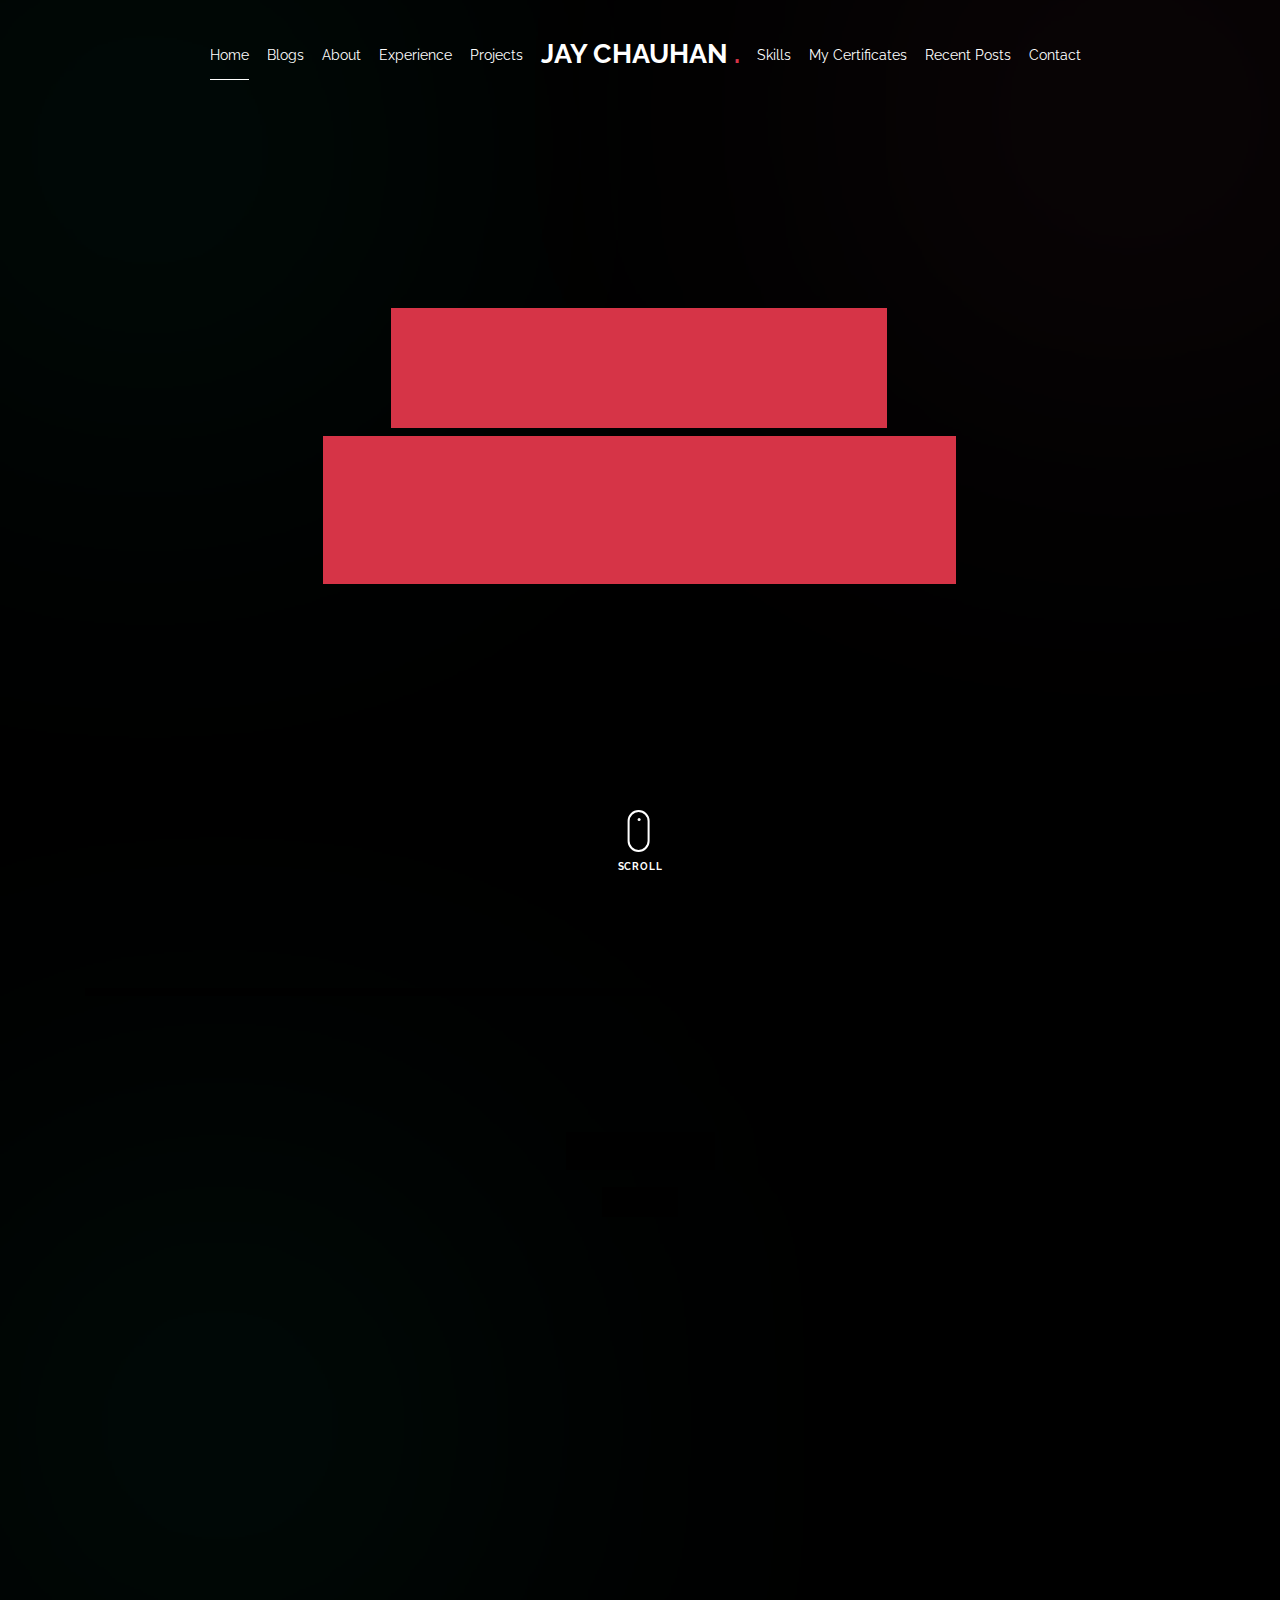
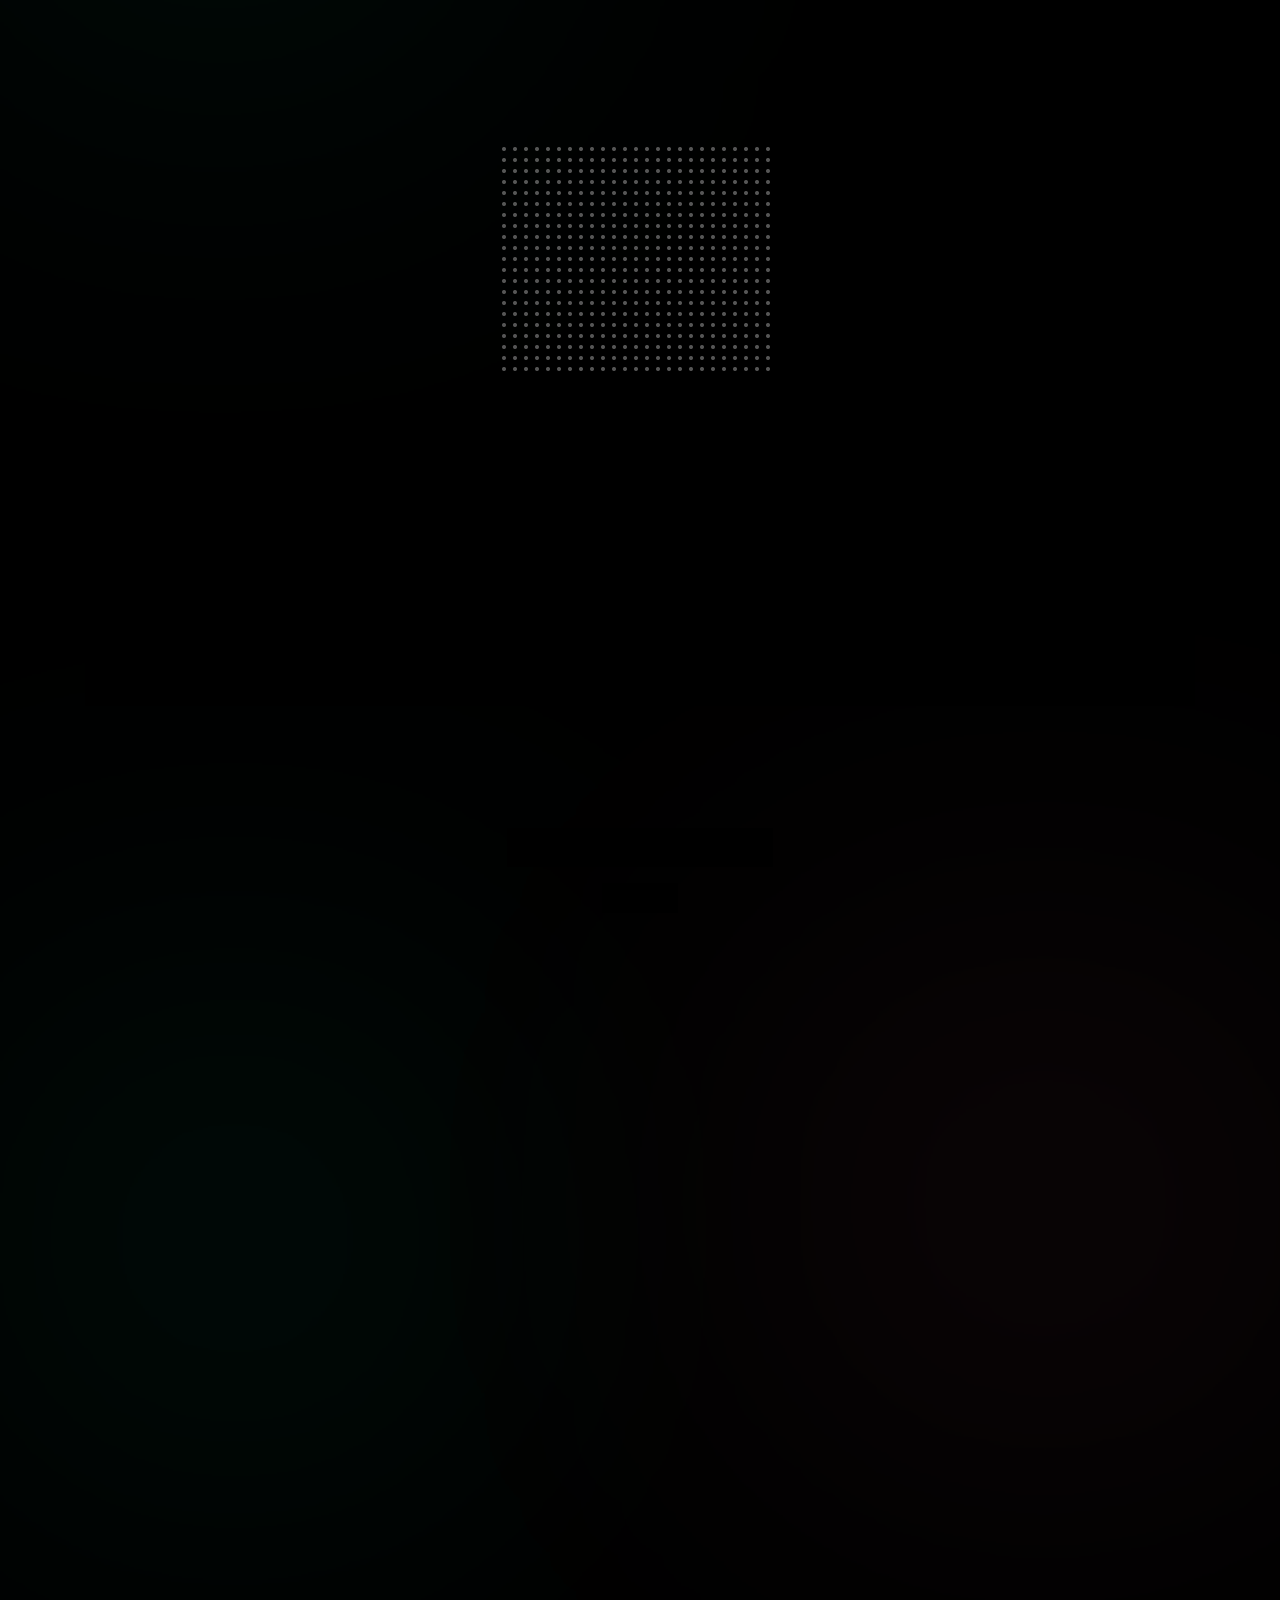
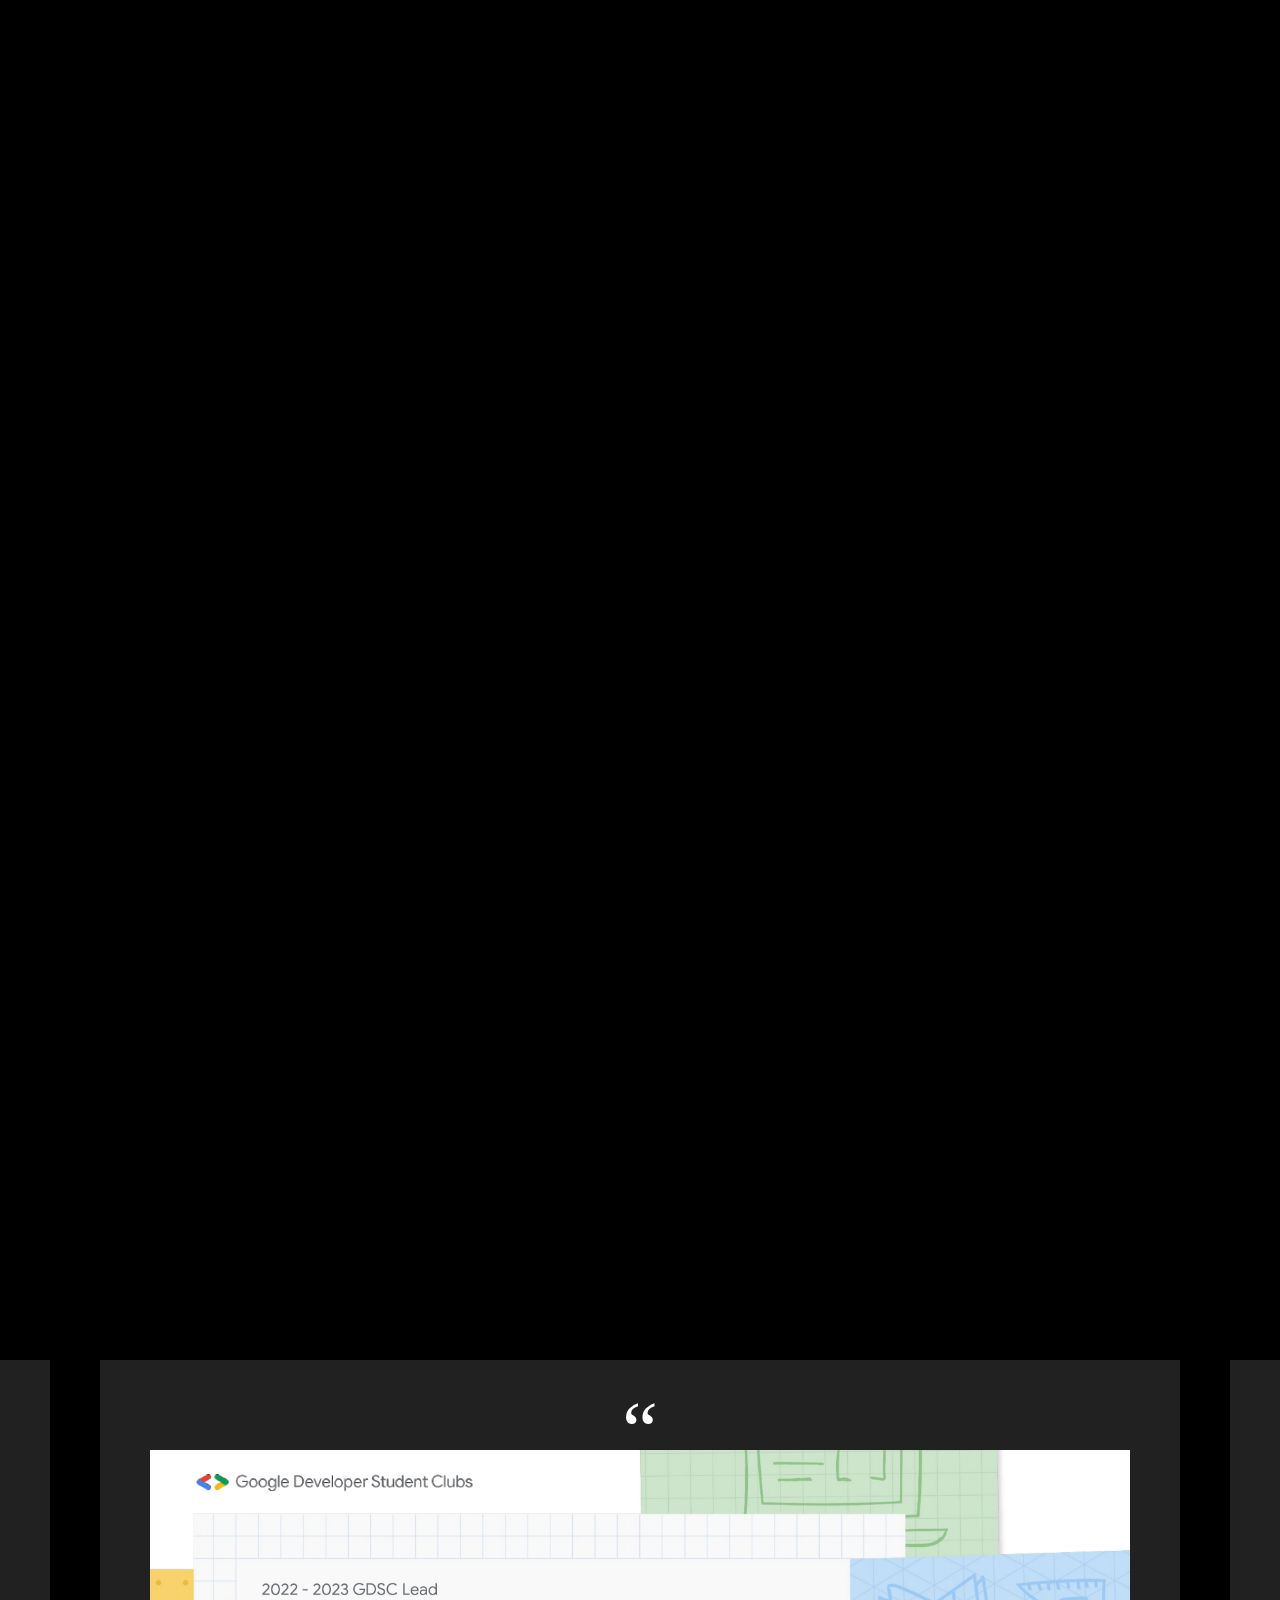
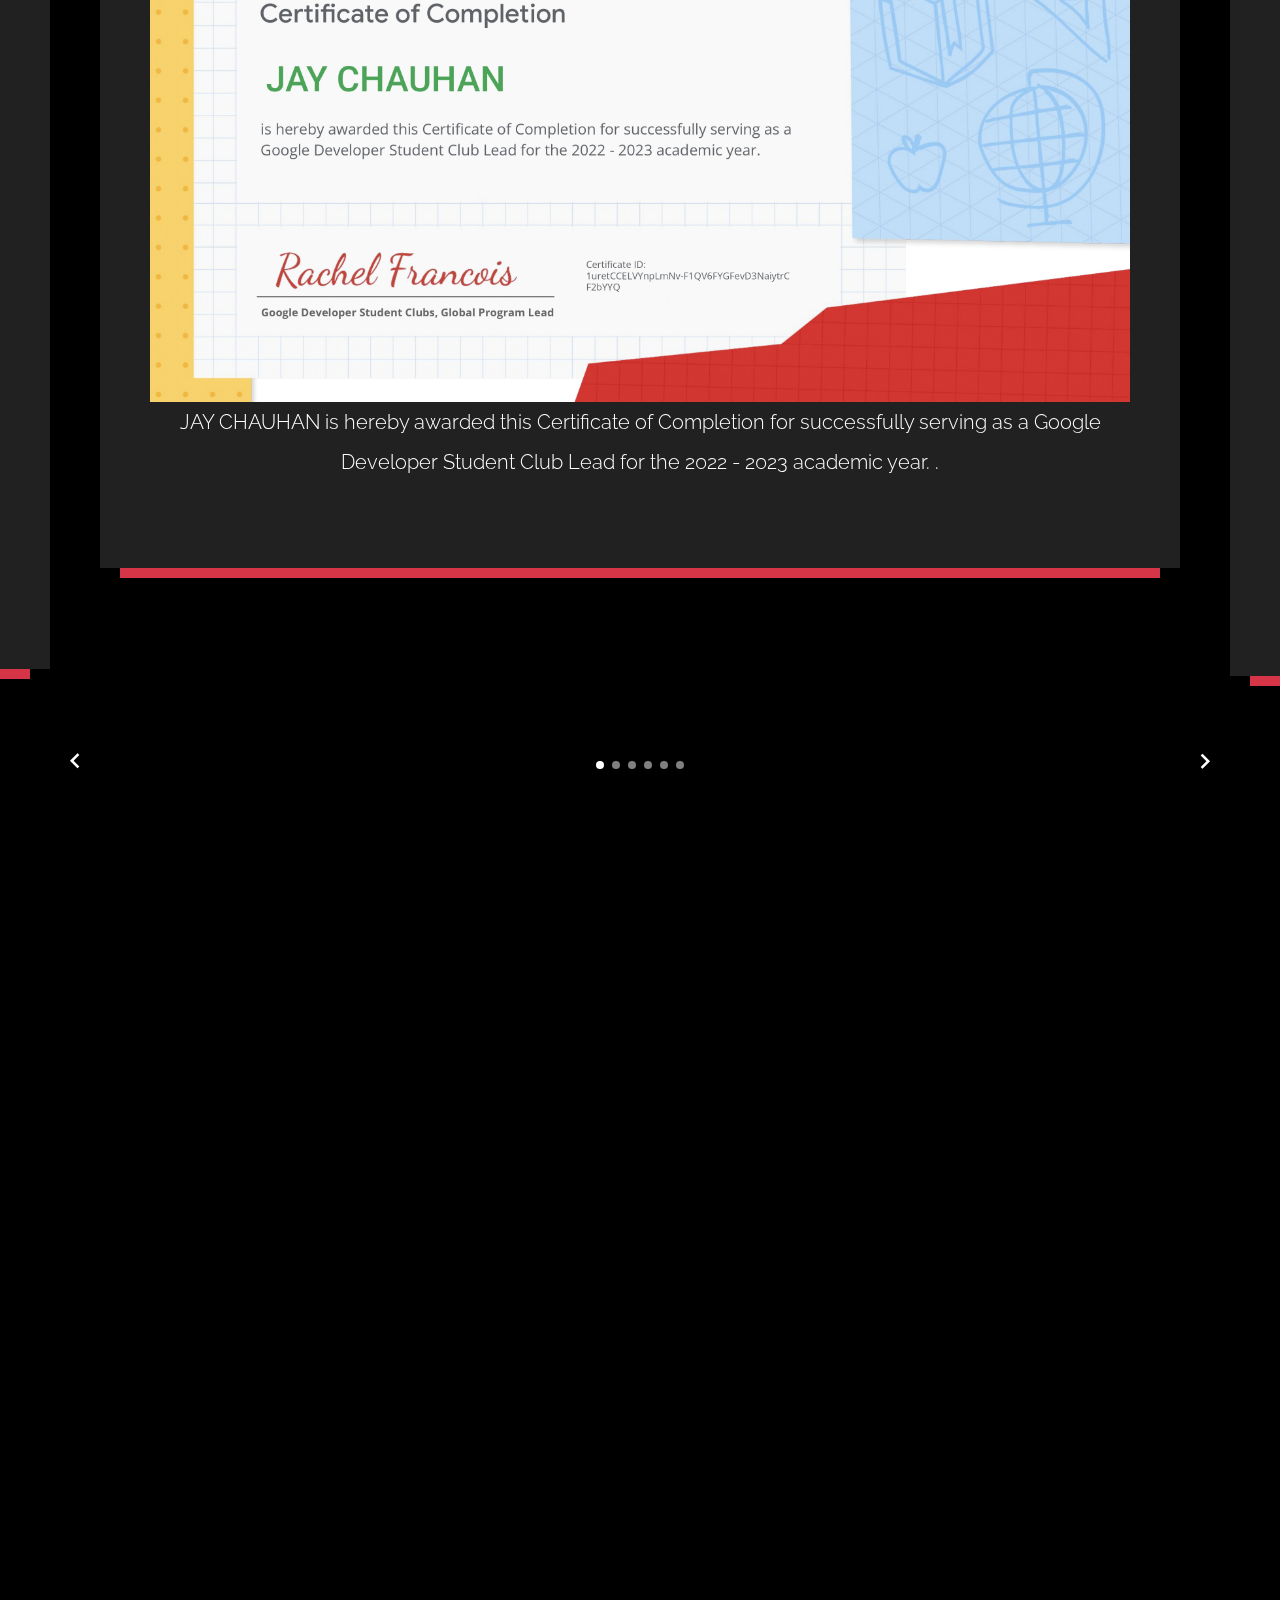
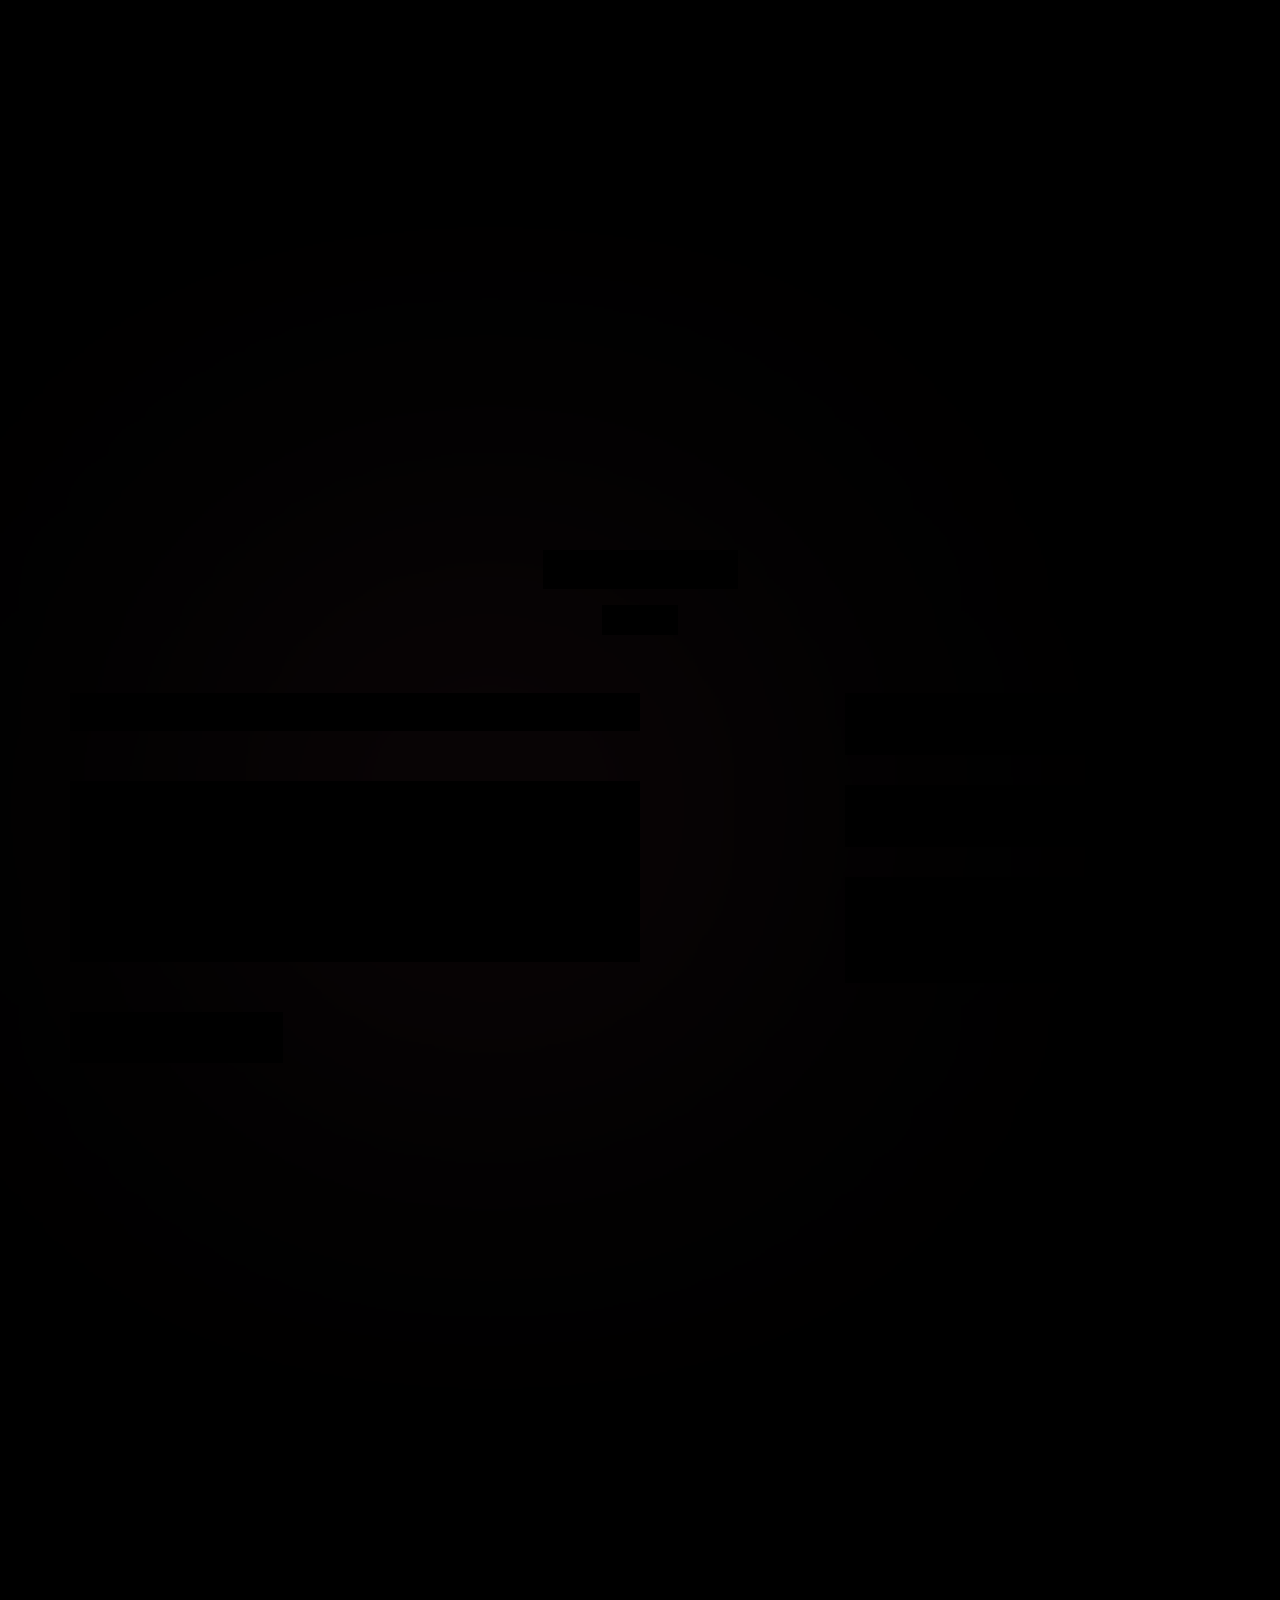
==== index.html @ e5b418c2 "keywords Changes" ====
<!doctype html>
<html lang="en">

<head>
  <title> JAY &mdash; A Software Developer </title>
  <meta charset="utf-8">
  <meta name="viewport" content="width=device-width, initial-scale=1">
  <meta name="viewport" content="width=device-width, initial-scale=1, shrink-to-fit=no">

  <meta name="description"
    content="As a Software Engineer and Mobile Application Developer with a solid grounding in Computer Science and Engineering from Gujarat Technological University (GTU), I excel in crafting high-performance apps using Flutter, Node.js and Firebase. My expertise also encompasses Java & C and cloud services like Azure and Google Cloud Platform (GCP), allowing me to deliver scalable and secure solutions. Driven by a passion for innovation, I am committed to developing user-centric mobile applications that address real-world challenges. I thrive in the ever-evolving tech landscape, continuously enhancing my skills to deliver impactful results.">
  <meta name="keywords"
    content="Jay chauhan a CSE student , Softeware developer, Jay Chauhan , Computer Science , Video Editor , Google Developer student club Lead , flutter Develpoer ,3rd Year student,  Jay Chauhan GDSC Lead, Jay Chauhan Microsoft Learn Student Ambassador, Jay Chauhan Microsoft Engage Intern 2022, Jay Chauhan Microsoft Future Ready Talent, Jay Chauhan Google DSC WoW Gujarat Organizer, Jay Chauhan Freelancer, Jay Chauhan Graphic Designer, Jay Chauhan Video Editor, Jay Chauhan Software Developer, Jay Chauhan Flutter Developer, Jay Chauhan Firebase Developer, Jay Chauhan Django Developer, Jay Chauhan OpenCV Developer, Jay Chauhan Face Recognition Developer, Jay Chauhan Smart Attendence System Developer, Jay Chauhan Instagram Clone Developer, Jay Chauhan Ceremo Event Management Developer, Jay Chauhan Weather App Developer, Jay Chauhan Social Media Scheduler Developer">
  <meta name="author" content="Jay Chauhan ">

  <link rel="stylesheet" href="css/vendor/icomoon/style.css">
  <link rel="stylesheet" href="css/vendor/owl.carousel.min.css">
  <link rel="stylesheet" href="css/vendor/animate.min.css">
  <link rel="stylesheet" href="css/vendor/aos.css">
  <link rel="stylesheet" href="css/vendor/bootstrap.min.css">
  <link rel="stylesheet" href="css/vendor/jquery.fancybox.min.css">



  <!-- Google Tag Manager -->
  <script>(function (w, d, s, l, i) {
      w[l] = w[l] || []; w[l].push({
        'gtm.start':
          new Date().getTime(), event: 'gtm.js'
      }); var f = d.getElementsByTagName(s)[0],
        j = d.createElement(s), dl = l != 'dataLayer' ? '&l=' + l : ''; j.async = true; j.src =
          'https://www.googletagmanager.com/gtm.js?id=' + i + dl; f.parentNode.insertBefore(j, f);
    })(window, document, 'script', 'dataLayer', 'GTM-NF9FV63');</script>
  <!-- End Google Tag Manager -->


  <!-- Google tag (gtag.js) -->
  <script async src="https://www.googletagmanager.com/gtag/js?id=G-ES74RJ6VMR"></script>
  <script>
    window.dataLayer = window.dataLayer || [];
    function gtag() { dataLayer.push(arguments); }
    gtag('js', new Date());

    gtag('config', 'G-ES74RJ6VMR');
  </script>
  <!-- Theme Style -->
  <link rel="stylesheet" href="css/style.css">
  <script async src="https://pagead2.googlesyndication.com/pagead/js/adsbygoogle.js?client=ca-pub-8163246595953493"
    crossorigin="anonymous"></script>

</head>

<body data-spy="scroll" data-target=".site-nav-target" data-offset="200">


  <!-- Google Tag Manager (noscript) -->
  <noscript><iframe src="https://www.googletagmanager.com/ns.html?id=GTM-NF9FV63" height="0" width="0"
      style="display:none;visibility:hidden"></iframe></noscript>
  <!-- End Google Tag Manager (noscript) -->


  <nav class="unslate_co--site-mobile-menu">
    <div class="close-wrap d-flex">
      <a href="#" class="d-flex ml-auto js-menu-toggle">
        <span class="close-label">Close</span>
        <div class="close-times">
          <span class="bar1"></span>
          <span class="bar2"></span>
        </div>
      </a>
    </div>
    <div class="site-mobile-inner"></div>
  </nav>


  <div class="unslate_co--site-wrap">

    <div class="unslate_co--site-inner">


      <!-- END lines -->

      <nav class="unslate_co--site-nav site-nav-target">

        <div class="container">

          <div class="row align-items-center justify-content-between text-left">
            <div class="col-md-5 text-right">
              <ul class="site-nav-ul js-clone-nav text-left d-none d-lg-inline-block">
                <li class="has-children">
                  <a href="#home-section" class="nav-link">Home</a>

                </li>
                <li><a href="https://blog.jaychauhan.me" class="nav-link">Blogs</a></li>
                <li><a href="#about-section" class="nav-link">About</a></li>
                <li><a href="#Experience-section" class="nav-link">Experience</a></li>
                <li><a href="#services-section" class="nav-link">Projects</a></li>
              </ul>
            </div>
            <div class="site-logo pos-absolute">
              <a href="index.html" class="unslate_co--site-logo">JAY CHAUHAN <span>.</span></a>
            </div>
            <div class="col-md-5 text-right text-lg-left">
              <ul class="site-nav-ul js-clone-nav text-left d-none d-lg-inline-block">
                <li><a href="#skills-section" class="nav-link">Skills</a></li>
                <li><a href="#testimonial-section" class="nav-link">My Certificates</a></li>
                <li><a href="#journal-section" class="nav-link">Recent Posts</a></li>
                <li><a href="#contact-section" class="nav-link">Contact</a></li>
              </ul>

              <ul class="site-nav-ul-none-onepage text-right d-inline-block d-lg-none">
                <li><a href="#" class="js-menu-toggle">Menu</a></li>
              </ul>
            </div>
          </div>
        </div>

      </nav>
      <!-- END nav -->

      <div class="cover-v1 jarallax" id="home-section">

        <div class="Ellipse1"></div>
        <div class="Ellipse2"></div>
        <div class="container">
          <div class="row align-items-center">
            <div class="col-md-7 mx-auto text-center">
              <h1 class="heading gsap-reveal-hero">Jay Chauhan</h1>
              <h2 class="subheading gsap-reveal-hero">I’m a Software Developer at Arhamshare Pvt Ltd. Formar Google DSC Lead'22 & β Microsoft Learn Student Ambassador</h2>
            </div>
          </div>

        </div>

        <a href="#portfolio-section" class="mouse-wrap smoothscroll">
          <span class="mouse">
            <span class="scroll"></span>
          </span>
          <span class="mouse-label">Scroll</span>
        </a>

      </div>
      <!-- END .cover-v1 -->

      
      <div class="unslate_co--section" id="portfolio-section">
        <div class="container">

          <div class="relative">
            <div class="loader-portfolio-wrap">
              <div class="loader-portfolio"></div>
            </div>
          </div>
          <div id="portfolio-single-holder"></div>

          <div class="portfolio-wrapper">

            <div class="d-flex align-items-center mb-4 gsap-reveal gsap-reveal-filter">
              <h2 class="mr-auto heading-h2">
                <!--<span class="gsap-reveal"> WelCome</span></h2>-->

                <!-- <a href="#" class="text-white js-filter d-inline-block d-lg-none">Filter</a>
              
              <div class="filter-wrap">
                <div class="filter ml-auto" id="filters">
                  <a href="#" class="active" data-filter="*">All</a>
                  <a href="#" data-filter=".web">Web</a>
                  <a href="#" data-filter=".branding">Branding</a>
                  <a href="#" data-filter=".illustration">Illustration</a>
                  <a href="#" data-filter=".packaging">Packaging</a>
                </div>
              </div>
            </div>

 -->

                <!---- <div id="posts" class="row gutter-isotope-item">
              <div class="item web branding col-sm-6 col-md-6 col-lg-4 isotope-mb-2">
                <a href="portfolio-single-1.html" class="portfolio-item ajax-load-page isotope-item gsap-reveal-img" data-id="1">
                    <div class="overlay">
                      <span class="wrap-icon icon-link2"></span>
                      <div class="portfolio-item-content">
                        <h3>Shoe Rebranding</h3>
                        <p>web, branding</p>
                      </div>
                    </div>
                    <img src="images/work_1_md.jpg" class="lazyload  img-fluid"  alt="Images" />
                  </a>
              </div>
            -->
                <!----   <div class="item branding packaging illustration col-sm-6 col-md-6 col-lg-4 isotope-mb-2 ">
                <a href="portfolio-single-3.html" class="portfolio-item ajax-load-page item-portrait isotope-item gsap-reveal-img" data-id="3">
                    <div class="overlay">
                      <span class="wrap-icon icon-link2"></span>
                      <div class="portfolio-item-content">
                        <h3>Reworking</h3>
                        <p>branding, packaging, illustration</p>
                      </div>
                    </div>
                    <img src="images/work_2_md.jpg" class="lazyload  img-fluid" alt="Images" />
                  </a>
              </div>
-->
                <!----      <div class="item branding packaging col-sm-6 col-md-6 col-lg-4 isotope-mb-2">
                <a href="portfolio-single-4.html" class="portfolio-item isotope-item gsap-reveal-img ajax-load-page" data-id="4">
                    <div class="overlay">
                      <span class="wrap-icon icon-link2"></span>
                      <div class="portfolio-item-content">
                        <h3>Modern Building</h3>
                        <p>branding, packaging</p>
                      </div>
                    </div>
                    <img src="images/work_3_md.jpg" class="lazyload  img-fluid" alt="Images" />
                  </a>
              </div>
-->
                <!----          <div class="item web packaging col-sm-6 col-md-6 col-lg-4 isotope-mb-2">

                <a href="images/work_4_full.jpg" class="portfolio-item isotope-item gsap-reveal-img" data-fancybox="gallery" data-caption="Watch">
                    <div class="overlay">
                      <span class="wrap-icon icon-photo2"></span>
                      <div class="portfolio-item-content">
                        <h3>Watch</h3>
                        <p>web, packaging</p>
                      </div>
                    </div>
                    <img src="images/work_4_full.jpg" class="lazyload  img-fluid" alt="Images" />
                  </a>

              </div>
            -->
                <!----
              <div class="item illustration packaging col-sm-6 col-md-6 col-lg-4 isotope-mb-2">
                <a href="images/work_5_md.jpg" class="portfolio-item isotope-item gsap-reveal-img" data-fancybox="gallery" data-caption="Shoe Rebranding">
                    <div class="overlay">
                      <span class="wrap-icon icon-photo2"></span>
                      <div class="portfolio-item-content">
                        <h3>Shoe Rebranding</h3>
                        <p>illustration, packaging</p>
                      </div>
                    </div>
                    <img src="images/work_5_md.jpg" class="lazyload  img-fluid" alt="Images" />
                  </a>
              </div>
-->
                <!----
              <div class="item web branding col-sm-6 col-md-6 col-lg-4 isotope-mb-2">
                <a href="portfolio-single-2.html" class="portfolio-item ajax-load-page item-portrait isotope-item gsap-reveal-img" data-id="2">
                    <div class="overlay">
                      <span class="wrap-icon icon-link2"></span>
                      <div class="portfolio-item-content">
                        <h3>Reshape</h3>
                        <p>web, branding</p>
                      </div>
                    </div>
                    <img src="images/work_6_md.jpg" class="lazyload  img-fluid" alt="Images" />
                  </a>
              </div>
-->
                <!----
              <div class="item branding packaging col-sm-6 col-md-6 col-lg-4 isotope-mb-2">
                <a href="images/work_7_a_md.jpg" class="portfolio-item item-portrait isotope-item gsap-reveal-img " data-fancybox="gallery" data-caption="Modern Building">
                    <div class="overlay">
                      <span class="wrap-icon icon-photo2"></span>
                      <div class="portfolio-item-content">
                        <h3>Modern Building</h3>
                        <p>branding, packaging</p>
                      </div>
                    </div>
                    <img src="images/work_7_a_md.jpg" class="lazyload  img-fluid" alt="Images" />
                  </a>
              </div>
            -->
                <!----
              <div class="item web branding col-sm-6 col-md-6 col-lg-4 isotope-mb-2">
                <a href="https://www.youtube.com/watch?v=mwtbEGNABWU" class="portfolio-item isotope-item gsap-reveal-img" data-fancybox="gallery" data-caption="Showreel 2019">
                    <div class="overlay">
                      <span class="wrap-icon icon-play_circle_filled"></span>
                      <div class="portfolio-item-content">
                        <h3>Showreel 2019</h3>
                        <p>web, branding</p>
                      </div>
                    </div>
                    <img src="images/work_8_md.jpg" class="lazyload  img-fluid" alt="Images" />
                  </a>
              </div>
-->
                <!----         <div class="item web illustration col-sm-6 col-md-6 col-lg-4 isotope-mb-2">
                <a href="images/work_9_a_md.jpg" class="portfolio-item isotope-item gsap-reveal-img" data-fancybox="gallery" data-caption="Render Packaging">
                    <div class="overlay">
                      <span class="wrap-icon icon-photo2"></span>
                      <div class="portfolio-item-content">
                        <h3>Render Packaging</h3>
                        <p>web, illustration</p>
                      </div>
                    </div>
                    <img src="images/work_9_a_md.jpg" class="lazyload  img-fluid" alt="Images" />
                  </a>
              </div>
            -->
            </div>

          </div>


        </div>
      </div>



      <div class="unslate_co--section" id="about-section">
        <div class="container">

          <div class="section-heading-wrap text-center mb-5">
            <h2 class="heading-h2 text-center divider"><span class="gsap-reveal">About Me</span></h2>
            <span class="gsap-reveal">
              <img src="images/divider.png" alt="divider" width="76">
            </span>
          </div>
          <div class="row mt-5 justify-content-between">

            <div class="col-lg-7 mb-5 mb-lg-0">
              <div class="Ellipse1"></div>
           
              <figure class="dotted-bg gsap-reveal-img ">
                <img src="images/about_me_pic2.png" alt="Image" class="img-fluid" style="border-radius:25px">
              </figure>
            </div>
            <div class="col-lg-4 pr-lg-5">
              <h3 class="mb-4 heading-h3"><span class="gsap-reveal">Softeware Developer At <a href="https://arhamshare.coms">
                    Arhamshare Pvt Ltd. </a></span></h3>
              <p class="lead gsap-reveal">As a Software Engineer and Mobile Application Developer with a solid grounding in Computer Science and Engineering from Gujarat Technological University (GTU), I excel in crafting high-performance apps using Flutter, Node.js and Firebase. My expertise also encompasses Java & C and cloud services like Azure and Google Cloud Platform (GCP), allowing me to deliver scalable and secure solutions. Driven by a passion for innovation, I am committed to developing user-centric mobile applications that address real-world challenges. I thrive in the ever-evolving tech landscape, continuously enhancing my skills to deliver impactful results.
                <!-- <a href="#">live the blind</a> -->
                <!--<p class="mb-4 gsap-reveal">from GTU, GUJARAT.</p> -->
              </p>
              <p class="gsap-reveal"><a href="https://drive.google.com/file/d/1qqZ5UlsuaZdnuuOh8cLi6c-s2GGmKgso/view"
                  class="btn btn-outline-pill btn-custom-light">Download My Resume</a></p>
            </div>
          </div>
        </div>
      </div>



      <h2 class="heading-h2 text-center divider">

        <span class="gsap-reveal"> <img src="images/divider.png" alt="divider" width="76"> Dream Compeny </span>
      </h2>

      <div class="unslate_co--section">
        <div class="container">

          <div class="owl-carousel logo-slider">
            <div class="logo-v1 gsap-reveal">
              <img src="images/logo-google.png" alt="Image" class="img-fluid">
            </div>

            <div class="logo-v1 gsap-reveal">
              <img src="images/m.png" alt="Image" class="img-fluid">
            </div>
            <div class="logo-v1 gsap-reveal">
              <img src="images/ac.png" alt="Image" class="img-fluid">
            </div>
            <div class="logo-v1 gsap-reveal">
              <img src="images/inf.png" alt="Image" class="img-fluid">
            </div>
            <div class="logo-v1 gsap-reveal">
              <img src="images/logo-puma.png" alt="Image" class="img-fluid">
            </div>
            <div class="logo-v1 gsap-reveal">
              <img src="images/logo-paypal.png" alt="Image" class="img-fluid">
            </div>

            <div class="logo-v1 gsap-reveal">
              <img src="images/logo-adobe.png" alt="Image" class="img-fluid">

            </div>
          </div>
        </div>
      </div>


      <div class="unslate_co--section" id="Experience-section">
        <div class="container">

          <div class="section-heading-wrap text-center mb-5">
            <h2 class="heading-h2 text-center divider"><span class="gsap-reveal">Work Experience</span></h2>
            <span class="gsap-reveal">
              <img src="images/divider.png" alt="divider" width="76">
            </span>
          </div>

          <!--1 -->
          <div class="col-md-12 col-lg-12 mb-3">
         
            <div class="feature-v1" data-aos="fade-up" data-aos-delay="0">
              <h3>
                <div class="wrap-icon mb-3"> <img src="images\Arhamshare_Logo.svg" alt="Image" width="45"
                    style="background-color: transparent;">
                  Softeware Developer @Arhamshare Pvt Ltd. <button class="dropdown-btn"
                    onclick="toggleDropdown('section1')" style="outline: none; ">
                    <h5 style="color: red;">Read More</h5>
                  </button>
              </h3>
              <!-- Add the "bullet-list" class to the container div -->
              
             
              
              <!-- Add the "dropdown-content" class to the dropdown content -->
              <div class="bullet-list dropdown-content" id="section1">
                <p>Developing a trading application using Flutter for a smooth and performant user experience across iOS and Android devices.</p>
                <p>Implemented StreamBuilder to handle real-time data updates for stocks and market movements within the application.</p>
                <p>Utilized Provider for efficient state management between UI components, ensuring data consistency throughout the app.</p>
                <p>Designed and built user interfaces for data visualization, allowing users to effectively analyze market trends.
                </p>
              </div>

            </div>
          </div>

          <!-- Your JavaScript code goes here -->
          <script>
            function toggleDropdown(sectionID) {
              const dropdownContent = document.getElementById(sectionID);
              dropdownContent.classList.toggle('show');
            }
          </script>



          <!--2 -->
          <div class="col-md-12 col-lg-12 mb-3">
            <div class="Ellipse1"></div>
            <div class="Ellipse2"></div>
            <div class="feature-v1" data-aos="fade-up" data-aos-delay="0">
              <h3>
                <div class="wrap-icon mb-3"> <img src="images/Google-icon.png" alt="Image" width="45"
                    style="background-color: transparent;">
                  Google Developer Student Club-Lead @Google <button class="dropdown-btn"
                    onclick="toggleDropdown('section1')" style="outline: none; ">
                    <h5 style="color: red;">Read More</h5>
                  </button>
              </h3>
              <!-- Add the "bullet-list" class to the container div -->

              <!-- Add the "dropdown-content" class to the dropdown content -->
              <div class="bullet-list dropdown-content" id="section1">
                <p>Founded Google Developer Student Club in my campus, aligning with club objectives and
                  streamlining team collaboration. Organized peer learning sessions to foster community and
                  networking.</p>
                <p>Led a team of 17 students and organized over 10 successful events resulting in 191.8%
                  growth in club membership with over 508 official club members.</p>
                <p>Demonstrated strong communication, negotiation, time management, and multitasking
                  skills while making decisions, resolving conflicts, and executing tasks with high accuracy
                  and determination.</p>
                <p>Cultivated partnerships with community organizations resulting in successful
                  collaborations and hosted speaker sessions with industry professionals for club members.
                </p>
              </div>

            </div>
          </div>

          <!-- Your JavaScript code goes here -->
          <script>
            function toggleDropdown(sectionID) {
              const dropdownContent = document.getElementById(sectionID);
              dropdownContent.classList.toggle('show');
            }
          </script>

          <!--2 -->
          <div class="col-md-12 col-lg-12 mb-3">
            <div class="feature-v1" data-aos="fade-up" data-aos-delay="0">
              <h3>
                <div class="wrap-icon mb-3"> <img src="images/Microsoft-Icon.png" alt="Image" width="45">
                  Microsoft Engage Intern 2022 @ Microsoft, Bangalore <button class="dropdown-btn"
                    onclick="toggleDropdown('section2')" style="outline: none; ">
                    <h5 style="color: red;">Read More</h5>
                  </button>
              </h3>
              <!-- Add the "bullet-list" class to the container div -->

              <!-- Add the "dropdown-content" class to the dropdown content -->
              <div class="bullet-list dropdown-content" id="section2">
                <p>Microsoft Intern Engage is an official program for engineering students across India
                  graduating in 2024. It is designed to provide a platform for engineering students to
                  accelerate their growth and foster industry-relevant skills through mentorship, coding
                  challenges, workshops and networking opportunities.
                  .</p>
                <p>Developed a browser-based application to demonstrate application of Face Recognition
                  technology to get attendance and its totally easy. It works 74% fast and efficent.</p>
                <p>Simply capture a face and the system will store the attendance data. The system boasts a
                  range of features and is built using Django Python and OpenCV.</p>
              </div>

            </div>
          </div>

          <!-- Your JavaScript code goes here -->
          <script>
            function toggleDropdown(sectionID) {
              const dropdownContent = document.getElementById(sectionID);
              dropdownContent.classList.toggle('show');
            }
          </script>


          <!--3 -->
          <div class="col-md-12 col-lg-12 mb-3">
            <div class="feature-v1" data-aos="fade-up" data-aos-delay="0">
              <h3>
                <div class="wrap-icon mb-3"> <img src="images/WOW - icon.png" alt="Image" width="45">
                  Google DSC WoW Gujarat Organizer @ GDSC, India <button class="dropdown-btn"
                    onclick="toggleDropdown('section3')" style="outline: none; ">
                    <h5 style="color: red;">Read More</h5>
                  </button>
              </h3>
              <!-- Add the "bullet-list" class to the container div -->

              <!-- Add the "dropdown-content" class to the dropdown content -->
              <div class="bullet-list dropdown-content" id="section3">
                <p>Successfully planned and executed the first offline GDSC WOW event in Gujarat with a
                  team of 70 people, including 12 organizers & 800+ attendees. Coordinated planning efforts
                  beginning in October 2022 to ensure the event's success. </p>
                <p>Distinguished as organizer on
                  the team, bringing a unique perspective and diverse skill set to the event's planning and
                  execution.</p>

              </div>

            </div>
          </div>

          <!-- Your JavaScript code goes here     const dropdownContent = document.querySelector('.dropdown-content');
-->
          <script>
            function toggleDropdown(sectionID) {
              const dropdownContent = document.getElementById(sectionID);
              dropdownContent.classList.toggle('show');
            }
          </script>

          <!--4 -->
          <div class="col-md-12 col-lg-12 mb-3">
            <div class="feature-v1" data-aos="fade-up" data-aos-delay="0">
              <h3>
                <div class="wrap-icon mb-3"> <img src="images/Microsoft-Icon.png" alt="Image" width="45">
                  Future Ready Talent @ Microsoft, India <button class="dropdown-btn"
                    onclick="toggleDropdown('section4')" style="outline: none; ">
                    <h5 style="color: red;">Read More</h5>
                  </button>
              </h3>
              <!-- Add the "bullet-list" class to the container div -->

              <!-- Add the "dropdown-content" class to the dropdown content -->
              <div class="bullet-list dropdown-content" id="section4">
                <p>Future Ready Talent is an Online internship of Microsoft, and in that, I Made an e-commerce
                  website including Microsoft Azure services like static web apps, APIs, chatbot, etc</p>
                <p>You can add more content as needed.</p>
              </div>

            </div>
          </div>

          <!-- Your JavaScript code goes here     const dropdownContent = document.querySelector('.dropdown-content');
-->
          <script>
            function toggleDropdown(sectionID) {
              const dropdownContent = document.getElementById(sectionID);
              dropdownContent.classList.toggle('show');
            }
          </script>

          <!--5 -->
          <div class="col-md-12 col-lg-12 mb-3">
            <div class="feature-v1" data-aos="fade-up" data-aos-delay="0">
              <h3>
                <div class="wrap-icon mb-3"> <img src="images/Freelancing-icon.png" alt="Image" width="45">
                  Graphic Designer/Video Editor @ Freelancing <button class="dropdown-btn"
                    onclick="toggleDropdown('section5')" style="outline: none; ">
                    <h5 style="color: red;">Read More</h5>
                  </button>
              </h3>
              <!-- Add the "bullet-list" class to the container div -->

              <!-- Add the "dropdown-content" class to the dropdown content -->
              <div class="bullet-list dropdown-content" id="section5">
                <p>Jan 2019 - Present (5 Year) | Part-time</p>
              </div>

            </div>
          </div>

          <!-- Your JavaScript code goes here     const dropdownContent = document.querySelector('.dropdown-content');
-->
          <script>
            function toggleDropdown(sectionID) {
              const dropdownContent = document.getElementById(sectionID);
              dropdownContent.classList.toggle('show');
            }
          </script>


        </div>
      </div>



      <div class="unslate_co--section" id="services-section">
        <div class="container">

          <div class="section-heading-wrap text-center mb-5">
        
            <h2 class="heading-h2 text-center divider"><span class="gsap-reveal">My Projects </span></h2>
            <span class="gsap-reveal"><img src="images/divider.png" alt="divider" width="76"></span>
          </div>
          <div class="row gutter-v4">
            <div class="col-md-6 col-lg-4 mb-4">
              <div class="feature-v1" data-aos="fade-up" data-aos-delay="0">
                <div class="wrap-icon mb-3">
                  <img src="images/svg/001-options.svg" alt="Image" width="45">
                </div>
                <h3>Ceremo - Event Management <br> [Flutter-Firebase]</h3>
                <p>
                <p>Ceremo is one stop, one solution an event management platform(Android-IOS App) that
                  allows you to easily and quickly find artists, music directors, decorators, DJs, and more.
                  It functions similarly to popular apps like Amazon, Flipkart, Swiggy, and Zomato by
                  collecting items from local businesses.
                  This benefits both local and online shops, increasing efficiency and improving local
                  business. Ceremo offers features such as secure payments, data security, Messaging
                  notifications and basic features like high ratings and fast service. Also, it consists of
                  everything, basic features, Authentication, etc.
                  in this project I used Flutter as frontend and Firebase as backend also I used some
                  cloud services that makes very efficient and fast.</p>
              </div>
            </div>

            <div class="col-md-6 col-lg-4 mb-4">
              <div class="feature-v1" data-aos="fade-up" data-aos-delay="0">
                <div class="wrap-icon mb-3">
                  <img src="images/svg/001-options.svg" alt="Image" width="45">
                </div>
                <h3> Weather App <br> [Flutter-Firebase-RestAPIs] </h3>
                <p>
                <p>The Flutter weather app fetches real-time weather data using APIs to provide accurate
                  information for the user's location or any searched location. It displays current weather
                  conditions and offers a forecast for upcoming days.
                  Users can search for weather information in different locations and switch between unit
                  systems. The app also includes weather alerts for severe conditions, geolocation,
                  visually appealing weather icons, dynamic background images, and offline support.
                  The app integrates with weather APIs, displays current and forecasted weather, offers
                  location search and geolocation, unit conversion options, weather icons, alerts, dynamic
                  backgrounds, and offline support.
                </p>
              </div>
            </div>

            <div class="col-md-6 col-lg-4 mb-4">
              <div class="feature-v1" data-aos="fade-up" data-aos-delay="0">
                <div class="wrap-icon mb-3">
                  <img src="images/svg/001-options.svg" alt="Image" width="45">
                </div>
                <h3>Social Media Scheduler <br> [Flutter Firebase]</h3>
                <p>
                <p>The Social Media Scheduler app simplifies social media management by providing a
                  platform where users can create, edit, and schedule posts, manage multiple social media accounts, and
                  view analytics and insights.
                  Key features include user registration and account integration, content creation, post
                  scheduling, content management, analytics and insights, notifications and reminders,
                  and settings and preferences. By providing a centralized platform, the app assists users
                  in optimizing their social media strategies and achieving better engagement and reach.
                </p>
              </div>
            </div>










          </div>

          <div class="row gutter-v4">
            <div class="col-md-6 col-lg-4 mb-4">
              <div class="feature-v1" data-aos="fade-up" data-aos-delay="0">
                <div class="wrap-icon mb-3">
                  <img src="images/svg/001-options.svg" alt="Image" width="45">
                </div>
                <h3> Face Recognition Based <br> Smart Attendence System </h3>
                <p>
                <p>Django web framework is used for the development of the whole web app.
                  OpenCv and face_recognition API's were used for the development of Face Recognizzer.
                  The Face Recognizer can detect multiple face at a time and mark their attendance into Database.
                  The Faculty can also search for attendance of a student using Multiparameter Search, by specifying the
                  student ID, date of attendance, period of Attendance.
                  The credentials for the Faculty are provided by the superuser who has access to the whole database.
                  Only the superuser can update the attendance of a student.</p>
              </div>
            </div>

            <div class="col-md-6 col-lg-4 mb-4">
              <div class="feature-v1" data-aos="fade-up" data-aos-delay="0">
                <div class="wrap-icon mb-3">
                  <img src="images/svg/003-contact-book.svg" alt="Image" width="45">
                </div>
                <h3> Instagram Clone <br>[Flutter & Firebase] </h3>
                <p>
                <p> Made a social networking app similar to Instagram, there are several essential features
                  that offers users a platform to share their experiences, engage with others, and explore a
                  wide range of content. The combination of user profiles, photo/video uploads,
                  likes/comments, hashtags, direct messaging, push notifications, and search functionality
                  creates a dynamic and engaging social networking experience similar to Instagram.
                  </a> </p>
              </div>
            </div>
            <div class="col-md-6 col-lg-4 mb-4">
              <div class="feature-v1" data-aos="fade-up" data-aos-delay="0">
                <div class="wrap-icon mb-3">
                  <img src="images/svg/003-contact-book.svg" alt="Image" width="45">
                </div>
                <h3> Jay Chauhan Visual <br> - A Video Editor </h3>
                <p>
                <p> Jay Chauhan Visual [ME] is a freelancer in the industry of graphic Design and has lots of clients
                  And there are so many services available. a Website which Is Introduce the Whole Experience of Journay
                  of Video Editing. and in this project, the Technologies are used HTML CSS JAVASCRIPT. A demo link of
                  this Project <a href="https://jaychauhanvisual.co">Jay Chauhan Visual</a> </p>
              </div>
            </div>







            <div class="row gutter-v4">
              <div class="col-md-6 col-lg-4 mb-4">
                <div class="feature-v1" data-aos="fade-up" data-aos-delay="0">
                  <div class="wrap-icon mb-3">
                    <img src="images/svg/001-options.svg" alt="Image" width="45">
                  </div>
                  <h3> Youtube Music/Video <br> Downloader </h3>
                  <p>YouTube is very popular video sharing website. Downloading a video from YouTube is a tough job.
                    Downloading the Downloader and get the video using that or go to any other website which fetches the
                    video and saves on your computer. Using Python, this task is very easy. Few lines of code will
                    download the video from YouTube for you. For this, there a python library named as ‘pytube’. pytube
                    is a lightweight, dependency-free Python library which is used for downloading videos from the web.
                  </p>
                </div>
              </div>

              <div class="col-md-6 col-lg-4 mb-4">
                <div class="feature-v1" data-aos="fade-up" data-aos-delay="0">
                  <div class="wrap-icon mb-3">
                    <img src="images/svg/003-contact-book.svg" alt="Image" width="45">
                  </div>
                  <h3>E-Commerce Website With<br>FAQ Bot</h3>
                  <p>Core Idea of Project is to build an sample prototype E-Commerce Website with FAQ Bot for a business
                    company with the help of HTML, CSS, JAVASCRIPT, BOOTSTRAP. The business-to-consumer aspect of
                    product commerce (e-commerce) is the most visible business use of the World Wide Web. The primary
                    goal of sample prototype an e-commerce site is to sell goods online with solving problems of
                    customer speedily via FAQ Bot . This project deals with developing an e-commerce website for Online
                    Product Sale. It provides the user with a catalog of different product available for purchase in the
                    store. In order to facilitate online purchase a shopping cart is provided to the user. We are using
                    Azure Technologies with GitHub to complete this project. </p>
                  </p>
                </div>
              </div>
              <div class="col-md-6 col-lg-4 mb-4">
                <div class="feature-v1" data-aos="fade-up" data-aos-delay="0">
                  <div class="wrap-icon mb-3">
                    <img src="images/svg/003-contact-book.svg" alt="Image" width="45">
                  </div>
                  <h3>Insta Reel/story <br> Download</h3>
                  <p>instascrape is a powerful and flexible Instagram scraping library for Python, providing easy-to-use
                    and expressive tools for accessing data programmatically. It can be used for web scraping, data
                    science, and data analyst.
                    In other words, you can scrape the whole profile of the user including stories, highlights,
                    captions, pictures, comments count, view count, etc. It can also scrape JSON, HTML embedded code and
                    can download into your computer in mp3, mp4, jpg, png format. It’s data analytics built using
                    Selenium, Pandas, and other corresponding libraries. For private accounts users, the user must
                    provide the account’s login id and password. </p>
                </div>
              </div>











            </div>

          </div>

        </div>























        <div class="unslate_co--section section-counter" id="skills-section">
          <div class="container">
            <div class="section-heading-wrap text-center mb-5">
              <h2 class="heading-h2 text-center divider"><span class="gsap-reveal">My Skills</span></h2>
              <span class="gsap-reveal"><img src="images/divider.png" alt="divider" width="76"></span>
            </div>


            <div class="row pt-5">
              <div class="col-6 col-sm-6 mb-5 mb-lg-0 col-md-6 col-lg-3" data-aos="fade-up" data-aos-delay="0">
                <div class="counter-v1 text-center">
                  <span class="number-wrap">
                    <span class="number number-counter" data-number="90">0</span>
                    <span class="append-text">%</span>
                  </span>
                  <span class="counter-label"> C language </span>
                </div>
              </div>

              <div class="col-6 col-sm-6 mb-5 mb-lg-0 col-md-6 col-lg-3" data-aos="fade-up" data-aos-delay="100">
                <div class="Ellipse1"></div>

                <div class="counter-v1 text-center">
                  <span class="number-wrap">
                    <span class="number number-counter" data-number="76">0</span>
                    <span class="append-text">%</span>
                  </span>
                  <span class="counter-label">Problem Solving</span>
                </div>
              </div>

              <div class="col-6 col-sm-6 mb-5 mb-lg-0 col-md-6 col-lg-3" data-aos="fade-up" data-aos-delay="100">
                <div class="counter-v1 text-center">
                  <span class="number-wrap">
                    <span class="number number-counter" data-number="84">0</span>
                    <span class="append-text">%</span>
                  </span>
                  <span class="counter-label">Cloud Computing</span>
                </div>
              </div>

              <div class="col-6 col-sm-6 mb-5 mb-lg-0 col-md-6 col-lg-3" data-aos="fade-up" data-aos-delay="100">
                <div class="counter-v1 text-center">
                  <span class="number-wrap">
                    <span class="number number-counter" data-number="89">0</span>
                    <span class="append-text">%</span>
                  </span>
                  <span class="counter-label">App Development</span>
                </div>
              </div>


              <div class="col-6 col-sm-6 mb-5 mb-lg-0 col-md-6 col-lg-3" data-aos="fade-up" data-aos-delay="100">
                <div class="counter-v1 text-center">
                  <span class="number-wrap">
                    <span class="number number-counter" data-number="80">0</span>
                    <span class="append-text">%</span>
                  </span>
                  <span class="counter-label">JAVA language</span>
                </div>
              </div>

              <div class="col-6 col-sm-6 mb-5 mb-lg-0 col-md-6 col-lg-3" data-aos="fade-up" data-aos-delay="100">
                <div class="counter-v1 text-center">
                  <span class="number-wrap">
                    <span class="number number-counter" data-number="79">0</span>
                    <span class="append-text">%</span>
                  </span>
                  <span class="counter-label">MSQl</span>
                </div>
              </div>


              <div class="col-6 col-sm-6 mb-5 mb-lg-0 col-md-6 col-lg-3" data-aos="fade-up" data-aos-delay="200">
                <div class="counter-v1 text-center">
                  <span class="number-wrap">
                    <span class="number number-counter" data-number="86">0</span>
                    <span class="append-text">%</span>
                  </span>
                  <span class="counter-label">Python</span>
                </div>
              </div>
              <div class="col-6 col-sm-6 mb-5 mb-lg-0 col-md-6 col-lg-3" data-aos="fade-up" data-aos-delay="300">
                <div class="counter-v1 text-center">
                  <span class="number-wrap">
                    <span class="number number-counter" data-number="84">0</span>
                    <span class="append-text">%</span>
                  </span>
                  <span class="counter-label">Git</span>
                </div>
              </div>
            </div>
          </div>
        </div>
        <!-- END .counter -->

        <div class="unslate_co--section" id="testimonial-section">
          <div class="container">
            <div class="section-heading-wrap text-center mb-5">
              <h2 class="heading-h2 text-center divider"><span class="gsap-reveal">My Certificates </span></h2>
              <span class="gsap-reveal"><img src="images/divider.png" alt="divider" width="76"></span>
            </div>
          </div>

          <div class="owl-carousel testimonial-slider" data-aos="fade-up">




            <div>
              <div class="testimonial-v1">
                <div class="testimonial-inner-bg">
                  <span class="quote">&ldquo;</span>
                  <blockquote>
                    <img src="images/gdsccertifecate.jpg" alt="Image">

                    JAY CHAUHAN
                    is hereby awarded this Certificate of Completion for successfully serving as a
                    Google Developer Student Club Lead for the 2022 - 2023 academic year.
                    .
                  </blockquote>
                </div>



              </div>
            </div>







            <div>
              <div class="testimonial-v1">
                <div class="testimonial-inner-bg">
                  <span class="quote">&ldquo;</span>
                  <blockquote>
                    <img src="images/ai4studentSS.jpg" alt="Image">

                    This is to certify JAY CHAUHAN has successfully completed the AI4STUDENTS WORKSHOP
                  </blockquote>
                </div>



              </div>
            </div>
            <div>
              <div class="testimonial-v1">
                <div class="testimonial-inner-bg">
                  <span class="quote">&ldquo;</span>
                  <blockquote>
                    <img src="images/Mariadb.jpg" alt="Image">
                    Jay Chauhan Has Successfully Completed Python Database Connection with MariaDB From Infosys
                  </blockquote>
                </div>



              </div>
            </div>

            <div>
              <div class="testimonial-v1">
                <div class="testimonial-inner-bg">
                  <span class="quote">&ldquo;</span>
                  <blockquote>
                    <img src="images/gdc.jpg" alt="Image">
                    Jay Chauhan Has Successfully Completed Python Database Connection with MariaDB From Infosys
                  </blockquote>
                </div>



              </div>
            </div>

            <div>
              <div class="testimonial-v1">
                <div class="testimonial-inner-bg">
                  <span class="quote">&ldquo;</span>
                  <blockquote>
                    <img src="images/cyber.jpg" alt="Image">
                    Introduction to Cybersecurity
                    For completing the Cisco Networking Academy® Introduction to Cybersecurity course From Cisco.
                  </blockquote>
                </div>



              </div>
            </div>




            <div>
              <div class="testimonial-v1">
                <div class="testimonial-inner-bg">
                  <span class="quote">&ldquo;</span>
                  <blockquote>
                    <img src="images/Accenture.jpg" alt="Image">
                    Jay Chauhan
                    North America Virtual Experience
                    Certificate of Completion
                    August 21st, 2021
                  </blockquote>
                </div>



              </div>
            </div>
          </div>

        </div>
        <!-- END testimonial -->

        <div class="unslate_co--section" id="journal-section">
          <div class="container">
            <div class="section-heading-wrap text-center mb-5">
              <h2 class="heading-h2 text-center divider"><span class="gsap-reveal">Recent Posts</span></h2>
              <span class="gsap-reveal"><img src="images/divider.png" alt="divider" width="76"></span>
            </div>



            <div class="row gutter-v4 align-items-stretch">
              <div class="col-sm-6 col-md-6 col-lg-8 blog-post-entry" data-aos="fade-up" data-aos-delay="0">
                <div class="Ellipse1"></div>

                <a href="blog-single.html" class="grid-item blog-item w-100 h-100">
                  <div class="overlay">
                    <div class="portfolio-item-content">
                      <h3>Welcome Letter From Google Developer Student Club</h3>
                      <p class="post-meta">From Google <span class="small">&bullet;</span> 5 mins read</p>
                    </div>
                  </div>
                  <img src="images/r7.jpg" class="lazyload" alt="Image" />
                </a>
              </div>



              <div class="col-sm-6 col-md-6 col-lg-4 blog-post-entry" data-aos="fade-up" data-aos-delay="0">
                <a href="blog-single.html" class="grid-item blog-item w-100 h-100">
                  <div class="overlay">
                    <div class="portfolio-item-content">
                      <h3>Google DevFest'22 Surat</h3>
                      <p class="post-meta">From Google <span class="small">&bullet;</span> 7 mins read</p>
                    </div>
                  </div>
                  <img src="images/r8.png" class="lazyload" alt="Image" />
                </a>
              </div>
            </div>





            <div class="row gutter-v4 align-items-stretch">
              <!--update here to set proparly photos-->

              <div class="col-sm-6 col-md-6 col-lg-4 blog-post-entry" data-aos="fade-up" data-aos-delay="0">
                <a href="blog-single.html" class="grid-item blog-item w-100 h-100">
                  <div class="overlay">
                    <div class="portfolio-item-content">
                      <h3>Selection of Microsoft Engage 2022</h3>
                      <p class="post-meta">From Microsoft <span class="small">&bullet;</span> 5 mins read</p>
                    </div>
                  </div>
                  <img src="images/r6.jpg" class="lazyload" alt="Image" />
                </a>

              </div>


              <div class="col-sm-6 col-md-6 col-lg-4 blog-post-entry" data-aos="fade-up" data-aos-delay="0">
                <a href="blog-single.html" class="grid-item blog-item w-100 h-100">
                  <div class="overlay">
                    <div class="portfolio-item-content">
                      <h3>Welcome Letter From Codding Ninjas</h3>
                      <p class="post-meta">From Codding Ninjas <span class="small">&bullet;</span> 5 mins read</p>
                    </div>
                  </div>
                  <img src="images/r1.png" class="lazyload" alt="Image" />
                </a>



              </div>
              <div class="col-sm-6 col-md-6 col-lg-4 blog-post-entry" data-aos="fade-up" data-aos-delay="100">    <div class="Ellipse1"></div>
              
                <a href="blog-single.html" class="grid-item blog-item w-100 h-100">
                  <div class="overlay">
                    <div class="portfolio-item-content">
                      <h3>A Goddie From Google </h3>
                      <p class="post-meta">From Google Cloud <span class="small">&bullet;</span> 5 mins read</p>
                    </div>
                  </div>
                  <img src="images/r2.png" class="lazyload" alt="Image" />
                </a>
              </div>


              <div class="col-sm-6 col-md-6 col-lg-4 blog-post-entry" data-aos="fade-up" data-aos-delay="0">
                <div class="Ellipse2"></div>

                <a href="blog-single.html" class="grid-item blog-item w-100 h-100">
                  <div class="overlay">
                    <div class="portfolio-item-content">
                      <h3>Google Cloude Learn To Earn Challange Bage </h3>
                      <p class="post-meta">By Jay Chauhan <span class="small">&bullet;</span> 5 mins read</p>
                    </div>
                  </div>
                  <img src="images/r3.png" class="lazyload" alt="Image" />
                </a>


              </div>
              <div class="col-sm-6 col-md-6 col-lg-4 blog-post-entry" data-aos="fade-up" data-aos-delay="100"><div class="Ellipse2"></div>
                <a href="blog-single.html" class="grid-item blog-item w-100 h-100">
                  <div class="overlay">
                    <div class="portfolio-item-content">
                      <h3>A T-shirt From Microsoft </h3>
                      <p class="post-meta">By Microsoft <span class="small">&bullet;</span> 5 mins read</p>
                    </div>
                  </div>
                  <img src="images/r4.png" class="lazyload" alt="Image" />
                </a>
              </div>

              <div class="col-sm-6 col-md-6 col-lg-4 blog-post-entry" data-aos="fade-up" data-aos-delay="200">
                <a href="blog-single.html" class="grid-item blog-item w-100 h-100">
                  <div class="overlay">
                    <div class="portfolio-item-content">
                      <h3>Google Cloud Bottle </h3>
                      <p class="post-meta">By Google <span class="small">&bullet;</span> 5 mins read</p>
                    </div>
                  </div>
                  <img src="images/r5.png" class="lazyload" alt="Image" />
                </a>
              </div>


            </div>

          </div>
        </div>
        <!-- END blog posts -->
        <div class='sk-ww-linkedin-profile-post' data-embed-id='169270'></div>

        <script src='https://widgets.sociablekit.com/linkedin-profile-posts/widget.js' async defer></script>

        <div class="unslate_co--section" id="contact-section">
          <div class="container">
            <div class="section-heading-wrap text-center mb-5">
              <h2 class="heading-h2 text-center divider"><span class="gsap-reveal">Get In Touch</span></h2>
              <span class="gsap-reveal"><img src="images/divider.png" alt="divider" width="76"></span>
            </div>


            <div class="row justify-content-between">

              <div class="col-md-6"><div class="Ellipse2"></div>
                <form method="post" class="form-outline-style-v1" id="contactForm">
                  <div class="form-group row mb-0">

                    <div class="col-lg-6 form-group gsap-reveal">
                      <label for="name">Name</label>
                      <input name="name" type="text" class="form-control" id="name">
                    </div>
                    <div class="col-lg-6 form-group gsap-reveal">
                      <label for="email">Email</label>
                      <input name="email" type="email" class="form-control" id="email">
                    </div>
                    <div class="col-lg-12 form-group gsap-reveal">
                      <label for="message">Write your message...</label>
                      <textarea name="message" id="message" cols="30" rows="7" class="form-control"></textarea>
                    </div>
                  </div>
                  <div class="form-group row gsap-reveal">
                    <div class="col-md-12 d-flex align-items-center">
                      <input type="submit" class="btn btn-outline-pill btn-custom-light mr-3" value="Send Message">
                      <span class="submitting"></span>
                    </div>
                  </div>
                </form>
                <div id="form-message-warning" class="mt-4"></div>
                <div id="form-message-success">
                  Your message was sent, thank you!
                </div>

              </div>

              <div class="col-md-4">
                <div class="contact-info-v1">
                  <div class="gsap-reveal d-block">
                    <span class="d-block contact-info-label">Email</span>
                    <a href="#" class="contact-info-val">csejaychauhan@gmail.com</a>
                  </div>
                  <div class="gsap-reveal d-block">
                    <span class="d-block contact-info-label">Phone</span>
                    <a href="#" class="contact-info-val">+91 9408254415</a>
                  </div>
                  <div class="gsap-reveal d-block">
                    <span class="d-block contact-info-label">Address</span>
                    <address class="contact-info-val">Surat <br> Gujarat, 394601
                    </address>
                  </div>
                </div>
              </div>

            </div>
          </div>
        </div>
      </div> <!-- END .unslate_co-site-inner -->
    </div>
    <div>
      <footer class="unslate_co--footer unslate_co--section">
        <div class="container">
          <div class="row justify-content-center">
            <div class="col-md-7">

              <div class="footer-site-logo"><a href="https://jaychauhanportfolio.ml">JAY CHAUHAN<span>.</span></a></div>

              <ul class="footer-site-social">
                <li><a href="https://www.linkedin.com/in/jay-chauhan-5a65921ba/">linkdin</a></li>
                <li><a href="https://github.com/Jay3Chauhan">Github</a></li>
                <li><a href="https://instagram.com/Jay3_Chauhan">Instagram</a></li>
                <li><a href="https://twitter.com/Jay3_Chauhan">Twitter</a></li>
                <li><a href="https://stackoverflow.com/users/17736926/jay-chauhan">stackoverflow</a></li>
              </ul>

              <p class="site-copyright">

                <!-- Link back to Colorlib can't be removed. Template is licensed under CC BY 3.0. -->
                Copyright &copy;
                <script>
                  document.write(new Date().getFullYear());
                </script> All rights reserved | JAY CHAUHAN <i class="icon-heart" aria-hidden="true"></i> <a
                  href="https://jaychauhanport.me" target="_blank"></a>
                <!-- Link back to Colorlib can't be removed. Template is licensed under CC BY 3.0. -->

              </p>

            </div>
          </div>
        </div>
      </footer>


    </div>


    <!-- Loader -->
    <div id="unslate_co--overlayer"></div>
    <div class="site-loader-wrap">
      <div class="site-loader"></div>
    </div>
    <script src="js/scripts-dist.js"></script>
    <script src="js/main.js"></script>

</body>

</html>
---- css/vendor/icomoon/style.css ----
@font-face {
  font-family: 'icomoon';
  src:  url('fonts/icomoon.eot?10si43');
  src:  url('fonts/icomoon.eot?10si43#iefix') format('embedded-opentype'),
    url('fonts/icomoon.ttf?10si43') format('truetype'),
    url('fonts/icomoon.woff?10si43') format('woff'),
    url('fonts/icomoon.svg?10si43#icomoon') format('svg');
  font-weight: normal;
  font-style: normal;
}

[class^="icon-"], [class*=" icon-"] {
  /* use !important to prevent issues with browser extensions that change fonts */
  font-family: 'icomoon' !important;
  speak: none;
  font-style: normal;
  font-weight: normal;
  font-variant: normal;
  text-transform: none;
  line-height: 1;

  /* Better Font Rendering =========== */
  -webkit-font-smoothing: antialiased;
  -moz-osx-font-smoothing: grayscale;
}

.icon-asterisk:before {
  content: "\f069";
}
.icon-plus:before {
  content: "\f067";
}
.icon-question:before {
  content: "\f128";
}
.icon-minus:before {
  content: "\f068";
}
.icon-glass:before {
  content: "\f000";
}
.icon-music:before {
  content: "\f001";
}
.icon-search:before {
  content: "\f002";
}
.icon-envelope-o:before {
  content: "\f003";
}
.icon-heart:before {
  content: "\f004";
}
.icon-star:before {
  content: "\f005";
}
.icon-star-o:before {
  content: "\f006";
}
.icon-user:before {
  content: "\f007";
}
.icon-film:before {
  content: "\f008";
}
.icon-th-large:before {
  content: "\f009";
}
.icon-th:before {
  content: "\f00a";
}
.icon-th-list:before {
  content: "\f00b";
}
.icon-check:before {
  content: "\f00c";
}
.icon-close:before {
  content: "\f00d";
}
.icon-remove:before {
  content: "\f00d";
}
.icon-times:before {
  content: "\f00d";
}
.icon-search-plus:before {
  content: "\f00e";
}
.icon-search-minus:before {
  content: "\f010";
}
.icon-power-off:before {
  content: "\f011";
}
.icon-signal:before {
  content: "\f012";
}
.icon-cog:before {
  content: "\f013";
}
.icon-gear:before {
  content: "\f013";
}
.icon-trash-o:before {
  content: "\f014";
}
.icon-home:before {
  content: "\f015";
}
.icon-file-o:before {
  content: "\f016";
}
.icon-clock-o:before {
  content: "\f017";
}
.icon-road:before {
  content: "\f018";
}
.icon-download:before {
  content: "\f019";
}
.icon-arrow-circle-o-down:before {
  content: "\f01a";
}
.icon-arrow-circle-o-up:before {
  content: "\f01b";
}
.icon-inbox:before {
  content: "\f01c";
}
.icon-play-circle-o:before {
  content: "\f01d";
}
.icon-repeat:before {
  content: "\f01e";
}
.icon-rotate-right:before {
  content: "\f01e";
}
.icon-refresh:before {
  content: "\f021";
}
.icon-list-alt:before {
  content: "\f022";
}
.icon-lock:before {
  content: "\f023";
}
.icon-flag:before {
  content: "\f024";
}
.icon-headphones:before {
  content: "\f025";
}
.icon-volume-off:before {
  content: "\f026";
}
.icon-volume-down:before {
  content: "\f027";
}
.icon-volume-up:before {
  content: "\f028";
}
.icon-qrcode:before {
  content: "\f029";
}
.icon-barcode:before {
  content: "\f02a";
}
.icon-tag:before {
  content: "\f02b";
}
.icon-tags:before {
  content: "\f02c";
}
.icon-book:before {
  content: "\f02d";
}
.icon-bookmark:before {
  content: "\f02e";
}
.icon-print:before {
  content: "\f02f";
}
.icon-camera:before {
  content: "\f030";
}
.icon-font:before {
  content: "\f031";
}
.icon-bold:before {
  content: "\f032";
}
.icon-italic:before {
  content: "\f033";
}
.icon-text-height:before {
  content: "\f034";
}
.icon-text-width:before {
  content: "\f035";
}
.icon-align-left:before {
  content: "\f036";
}
.icon-align-center:before {
  content: "\f037";
}
.icon-align-right:before {
  content: "\f038";
}
.icon-align-justify:before {
  content: "\f039";
}
.icon-list:before {
  content: "\f03a";
}
.icon-dedent:before {
  content: "\f03b";
}
.icon-outdent:before {
  content: "\f03b";
}
.icon-indent:before {
  content: "\f03c";
}
.icon-video-camera:before {
  content: "\f03d";
}
.icon-image:before {
  content: "\f03e";
}
.icon-photo:before {
  content: "\f03e";
}
.icon-picture-o:before {
  content: "\f03e";
}
.icon-pencil:before {
  content: "\f040";
}
.icon-map-marker:before {
  content: "\f041";
}
.icon-adjust:before {
  content: "\f042";
}
.icon-tint:before {
  content: "\f043";
}
.icon-edit:before {
  content: "\f044";
}
.icon-pencil-square-o:before {
  content: "\f044";
}
.icon-share-square-o:before {
  content: "\f045";
}
.icon-check-square-o:before {
  content: "\f046";
}
.icon-arrows:before {
  content: "\f047";
}
.icon-step-backward:before {
  content: "\f048";
}
.icon-fast-backward:before {
  content: "\f049";
}
.icon-backward:before {
  content: "\f04a";
}
.icon-play:before {
  content: "\f04b";
}
.icon-pause:before {
  content: "\f04c";
}
.icon-stop:before {
  content: "\f04d";
}
.icon-forward:before {
  content: "\f04e";
}
.icon-fast-forward:before {
  content: "\f050";
}
.icon-step-forward:before {
  content: "\f051";
}
.icon-eject:before {
  content: "\f052";
}
.icon-chevron-left:before {
  content: "\f053";
}
.icon-chevron-right:before {
  content: "\f054";
}
.icon-plus-circle:before {
  content: "\f055";
}
.icon-minus-circle:before {
  content: "\f056";
}
.icon-times-circle:before {
  content: "\f057";
}
.icon-check-circle:before {
  content: "\f058";
}
.icon-question-circle:before {
  content: "\f059";
}
.icon-info-circle:before {
  content: "\f05a";
}
.icon-crosshairs:before {
  content: "\f05b";
}
.icon-times-circle-o:before {
  content: "\f05c";
}
.icon-check-circle-o:before {
  content: "\f05d";
}
.icon-ban:before {
  content: "\f05e";
}
.icon-arrow-left:before {
  content: "\f060";
}
.icon-arrow-right:before {
  content: "\f061";
}
.icon-arrow-up:before {
  content: "\f062";
}
.icon-arrow-down:before {
  content: "\f063";
}
.icon-mail-forward:before {
  content: "\f064";
}
.icon-share:before {
  content: "\f064";
}
.icon-expand:before {
  content: "\f065";
}
.icon-compress:before {
  content: "\f066";
}
.icon-exclamation-circle:before {
  content: "\f06a";
}
.icon-gift:before {
  content: "\f06b";
}
.icon-leaf:before {
  content: "\f06c";
}
.icon-fire:before {
  content: "\f06d";
}
.icon-eye:before {
  content: "\f06e";
}
.icon-eye-slash:before {
  content: "\f070";
}
.icon-exclamation-triangle:before {
  content: "\f071";
}
.icon-warning:before {
  content: "\f071";
}
.icon-plane:before {
  content: "\f072";
}
.icon-calendar:before {
  content: "\f073";
}
.icon-random:before {
  content: "\f074";
}
.icon-comment:before {
  content: "\f075";
}
.icon-magnet:before {
  content: "\f076";
}
.icon-chevron-up:before {
  content: "\f077";
}
.icon-chevron-down:before {
  content: "\f078";
}
.icon-retweet:before {
  content: "\f079";
}
.icon-shopping-cart:before {
  content: "\f07a";
}
.icon-folder:before {
  content: "\f07b";
}
.icon-folder-open:before {
  content: "\f07c";
}
.icon-arrows-v:before {
  content: "\f07d";
}
.icon-arrows-h:before {
  content: "\f07e";
}
.icon-bar-chart:before {
  content: "\f080";
}
.icon-bar-chart-o:before {
  content: "\f080";
}
.icon-twitter-square:before {
  content: "\f081";
}
.icon-facebook-square:before {
  content: "\f082";
}
.icon-camera-retro:before {
  content: "\f083";
}
.icon-key:before {
  content: "\f084";
}
.icon-cogs:before {
  content: "\f085";
}
.icon-gears:before {
  content: "\f085";
}
.icon-comments:before {
  content: "\f086";
}
.icon-thumbs-o-up:before {
  content: "\f087";
}
.icon-thumbs-o-down:before {
  content: "\f088";
}
.icon-star-half:before {
  content: "\f089";
}
.icon-heart-o:before {
  content: "\f08a";
}
.icon-sign-out:before {
  content: "\f08b";
}
.icon-linkedin-square:before {
  content: "\f08c";
}
.icon-thumb-tack:before {
  content: "\f08d";
}
.icon-external-link:before {
  content: "\f08e";
}
.icon-sign-in:before {
  content: "\f090";
}
.icon-trophy:before {
  content: "\f091";
}
.icon-github-square:before {
  content: "\f092";
}
.icon-upload:before {
  content: "\f093";
}
.icon-lemon-o:before {
  content: "\f094";
}
.icon-phone:before {
  content: "\f095";
}
.icon-square-o:before {
  content: "\f096";
}
.icon-bookmark-o:before {
  content: "\f097";
}
.icon-phone-square:before {
  content: "\f098";
}
.icon-twitter:before {
  content: "\f099";
}
.icon-facebook:before {
  content: "\f09a";
}
.icon-facebook-f:before {
  content: "\f09a";
}
.icon-github:before {
  content: "\f09b";
}
.icon-unlock:before {
  content: "\f09c";
}
.icon-credit-card:before {
  content: "\f09d";
}
.icon-feed:before {
  content: "\f09e";
}
.icon-rss:before {
  content: "\f09e";
}
.icon-hdd-o:before {
  content: "\f0a0";
}
.icon-bullhorn:before {
  content: "\f0a1";
}
.icon-bell-o:before {
  content: "\f0a2";
}
.icon-certificate:before {
  content: "\f0a3";
}
.icon-hand-o-right:before {
  content: "\f0a4";
}
.icon-hand-o-left:before {
  content: "\f0a5";
}
.icon-hand-o-up:before {
  content: "\f0a6";
}
.icon-hand-o-down:before {
  content: "\f0a7";
}
.icon-arrow-circle-left:before {
  content: "\f0a8";
}
.icon-arrow-circle-right:before {
  content: "\f0a9";
}
.icon-arrow-circle-up:before {
  content: "\f0aa";
}
.icon-arrow-circle-down:before {
  content: "\f0ab";
}
.icon-globe:before {
  content: "\f0ac";
}
.icon-wrench:before {
  content: "\f0ad";
}
.icon-tasks:before {
  content: "\f0ae";
}
.icon-filter:before {
  content: "\f0b0";
}
.icon-briefcase:before {
  content: "\f0b1";
}
.icon-arrows-alt:before {
  content: "\f0b2";
}
.icon-group:before {
  content: "\f0c0";
}
.icon-users:before {
  content: "\f0c0";
}
.icon-chain:before {
  content: "\f0c1";
}
.icon-link:before {
  content: "\f0c1";
}
.icon-cloud:before {
  content: "\f0c2";
}
.icon-flask:before {
  content: "\f0c3";
}
.icon-cut:before {
  content: "\f0c4";
}
.icon-scissors:before {
  content: "\f0c4";
}
.icon-copy:before {
  content: "\f0c5";
}
.icon-files-o:before {
  content: "\f0c5";
}
.icon-paperclip:before {
  content: "\f0c6";
}
.icon-floppy-o:before {
  content: "\f0c7";
}
.icon-save:before {
  content: "\f0c7";
}
.icon-square:before {
  content: "\f0c8";
}
.icon-bars:before {
  content: "\f0c9";
}
.icon-navicon:before {
  content: "\f0c9";
}
.icon-reorder:before {
  content: "\f0c9";
}
.icon-list-ul:before {
  content: "\f0ca";
}
.icon-list-ol:before {
  content: "\f0cb";
}
.icon-strikethrough:before {
  content: "\f0cc";
}
.icon-underline:before {
  content: "\f0cd";
}
.icon-table:before {
  content: "\f0ce";
}
.icon-magic:before {
  content: "\f0d0";
}
.icon-truck:before {
  content: "\f0d1";
}
.icon-pinterest:before {
  content: "\f0d2";
}
.icon-pinterest-square:before {
  content: "\f0d3";
}
.icon-google-plus-square:before {
  content: "\f0d4";
}
.icon-google-plus:before {
  content: "\f0d5";
}
.icon-money:before {
  content: "\f0d6";
}
.icon-caret-down:before {
  content: "\f0d7";
}
.icon-caret-up:before {
  content: "\f0d8";
}
.icon-caret-left:before {
  content: "\f0d9";
}
.icon-caret-right:before {
  content: "\f0da";
}
.icon-columns:before {
  content: "\f0db";
}
.icon-sort:before {
  content: "\f0dc";
}
.icon-unsorted:before {
  content: "\f0dc";
}
.icon-sort-desc:before {
  content: "\f0dd";
}
.icon-sort-down:before {
  content: "\f0dd";
}
.icon-sort-asc:before {
  content: "\f0de";
}
.icon-sort-up:before {
  content: "\f0de";
}
.icon-envelope:before {
  content: "\f0e0";
}
.icon-linkedin:before {
  content: "\f0e1";
}
.icon-rotate-left:before {
  content: "\f0e2";
}
.icon-undo:before {
  content: "\f0e2";
}
.icon-gavel:before {
  content: "\f0e3";
}
.icon-legal:before {
  content: "\f0e3";
}
.icon-dashboard:before {
  content: "\f0e4";
}
.icon-tachometer:before {
  content: "\f0e4";
}
.icon-comment-o:before {
  content: "\f0e5";
}
.icon-comments-o:before {
  content: "\f0e6";
}
.icon-bolt:before {
  content: "\f0e7";
}
.icon-flash:before {
  content: "\f0e7";
}
.icon-sitemap:before {
  content: "\f0e8";
}
.icon-umbrella:before {
  content: "\f0e9";
}
.icon-clipboard:before {
  content: "\f0ea";
}
.icon-paste:before {
  content: "\f0ea";
}
.icon-lightbulb-o:before {
  content: "\f0eb";
}
.icon-exchange:before {
  content: "\f0ec";
}
.icon-cloud-download:before {
  content: "\f0ed";
}
.icon-cloud-upload:before {
  content: "\f0ee";
}
.icon-user-md:before {
  content: "\f0f0";
}
.icon-stethoscope:before {
  content: "\f0f1";
}
.icon-suitcase:before {
  content: "\f0f2";
}
.icon-bell:before {
  content: "\f0f3";
}
.icon-coffee:before {
  content: "\f0f4";
}
.icon-cutlery:before {
  content: "\f0f5";
}
.icon-file-text-o:before {
  content: "\f0f6";
}
.icon-building-o:before {
  content: "\f0f7";
}
.icon-hospital-o:before {
  content: "\f0f8";
}
.icon-ambulance:before {
  content: "\f0f9";
}
.icon-medkit:before {
  content: "\f0fa";
}
.icon-fighter-jet:before {
  content: "\f0fb";
}
.icon-beer:before {
  content: "\f0fc";
}
.icon-h-square:before {
  content: "\f0fd";
}
.icon-plus-square:before {
  content: "\f0fe";
}
.icon-angle-double-left:before {
  content: "\f100";
}
.icon-angle-double-right:before {
  content: "\f101";
}
.icon-angle-double-up:before {
  content: "\f102";
}
.icon-angle-double-down:before {
  content: "\f103";
}
.icon-angle-left:before {
  content: "\f104";
}
.icon-angle-right:before {
  content: "\f105";
}
.icon-angle-up:before {
  content: "\f106";
}
.icon-angle-down:before {
  content: "\f107";
}
.icon-desktop:before {
  content: "\f108";
}
.icon-laptop:before {
  content: "\f109";
}
.icon-tablet:before {
  content: "\f10a";
}
.icon-mobile:before {
  content: "\f10b";
}
.icon-mobile-phone:before {
  content: "\f10b";
}
.icon-circle-o:before {
  content: "\f10c";
}
.icon-quote-left:before {
  content: "\f10d";
}
.icon-quote-right:before {
  content: "\f10e";
}
.icon-spinner:before {
  content: "\f110";
}
.icon-circle:before {
  content: "\f111";
}
.icon-mail-reply:before {
  content: "\f112";
}
.icon-reply:before {
  content: "\f112";
}
.icon-github-alt:before {
  content: "\f113";
}
.icon-folder-o:before {
  content: "\f114";
}
.icon-folder-open-o:before {
  content: "\f115";
}
.icon-smile-o:before {
  content: "\f118";
}
.icon-frown-o:before {
  content: "\f119";
}
.icon-meh-o:before {
  content: "\f11a";
}
.icon-gamepad:before {
  content: "\f11b";
}
.icon-keyboard-o:before {
  content: "\f11c";
}
.icon-flag-o:before {
  content: "\f11d";
}
.icon-flag-checkered:before {
  content: "\f11e";
}
.icon-terminal:before {
  content: "\f120";
}
.icon-code:before {
  content: "\f121";
}
.icon-mail-reply-all:before {
  content: "\f122";
}
.icon-reply-all:before {
  content: "\f122";
}
.icon-star-half-empty:before {
  content: "\f123";
}
.icon-star-half-full:before {
  content: "\f123";
}
.icon-star-half-o:before {
  content: "\f123";
}
.icon-location-arrow:before {
  content: "\f124";
}
.icon-crop:before {
  content: "\f125";
}
.icon-code-fork:before {
  content: "\f126";
}
.icon-chain-broken:before {
  content: "\f127";
}
.icon-unlink:before {
  content: "\f127";
}
.icon-info:before {
  content: "\f129";
}
.icon-exclamation:before {
  content: "\f12a";
}
.icon-superscript:before {
  content: "\f12b";
}
.icon-subscript:before {
  content: "\f12c";
}
.icon-eraser:before {
  content: "\f12d";
}
.icon-puzzle-piece:before {
  content: "\f12e";
}
.icon-microphone:before {
  content: "\f130";
}
.icon-microphone-slash:before {
  content: "\f131";
}
.icon-shield:before {
  content: "\f132";
}
.icon-calendar-o:before {
  content: "\f133";
}
.icon-fire-extinguisher:before {
  content: "\f134";
}
.icon-rocket:before {
  content: "\f135";
}
.icon-maxcdn:before {
  content: "\f136";
}
.icon-chevron-circle-left:before {
  content: "\f137";
}
.icon-chevron-circle-right:before {
  content: "\f138";
}
.icon-chevron-circle-up:before {
  content: "\f139";
}
.icon-chevron-circle-down:before {
  content: "\f13a";
}
.icon-html5:before {
  content: "\f13b";
}
.icon-css3:before {
  content: "\f13c";
}
.icon-anchor:before {
  content: "\f13d";
}
.icon-unlock-alt:before {
  content: "\f13e";
}
.icon-bullseye:before {
  content: "\f140";
}
.icon-ellipsis-h:before {
  content: "\f141";
}
.icon-ellipsis-v:before {
  content: "\f142";
}
.icon-rss-square:before {
  content: "\f143";
}
.icon-play-circle:before {
  content: "\f144";
}
.icon-ticket:before {
  content: "\f145";
}
.icon-minus-square:before {
  content: "\f146";
}
.icon-minus-square-o:before {
  content: "\f147";
}
.icon-level-up:before {
  content: "\f148";
}
.icon-level-down:before {
  content: "\f149";
}
.icon-check-square:before {
  content: "\f14a";
}
.icon-pencil-square:before {
  content: "\f14b";
}
.icon-external-link-square:before {
  content: "\f14c";
}
.icon-share-square:before {
  content: "\f14d";
}
.icon-compass:before {
  content: "\f14e";
}
.icon-caret-square-o-down:before {
  content: "\f150";
}
.icon-toggle-down:before {
  content: "\f150";
}
.icon-caret-square-o-up:before {
  content: "\f151";
}
.icon-toggle-up:before {
  content: "\f151";
}
.icon-caret-square-o-right:before {
  content: "\f152";
}
.icon-toggle-right:before {
  content: "\f152";
}
.icon-eur:before {
  content: "\f153";
}
.icon-euro:before {
  content: "\f153";
}
.icon-gbp:before {
  content: "\f154";
}
.icon-dollar:before {
  content: "\f155";
}
.icon-usd:before {
  content: "\f155";
}
.icon-inr:before {
  content: "\f156";
}
.icon-rupee:before {
  content: "\f156";
}
.icon-cny:before {
  content: "\f157";
}
.icon-jpy:before {
  content: "\f157";
}
.icon-rmb:before {
  content: "\f157";
}
.icon-yen:before {
  content: "\f157";
}
.icon-rouble:before {
  content: "\f158";
}
.icon-rub:before {
  content: "\f158";
}
.icon-ruble:before {
  content: "\f158";
}
.icon-krw:before {
  content: "\f159";
}
.icon-won:before {
  content: "\f159";
}
.icon-bitcoin:before {
  content: "\f15a";
}
.icon-btc:before {
  content: "\f15a";
}
.icon-file:before {
  content: "\f15b";
}
.icon-file-text:before {
  content: "\f15c";
}
.icon-sort-alpha-asc:before {
  content: "\f15d";
}
.icon-sort-alpha-desc:before {
  content: "\f15e";
}
.icon-sort-amount-asc:before {
  content: "\f160";
}
.icon-sort-amount-desc:before {
  content: "\f161";
}
.icon-sort-numeric-asc:before {
  content: "\f162";
}
.icon-sort-numeric-desc:before {
  content: "\f163";
}
.icon-thumbs-up:before {
  content: "\f164";
}
.icon-thumbs-down:before {
  content: "\f165";
}
.icon-youtube-square:before {
  content: "\f166";
}
.icon-youtube:before {
  content: "\f167";
}
.icon-xing:before {
  content: "\f168";
}
.icon-xing-square:before {
  content: "\f169";
}
.icon-youtube-play:before {
  content: "\f16a";
}
.icon-dropbox:before {
  content: "\f16b";
}
.icon-stack-overflow:before {
  content: "\f16c";
}
.icon-instagram:before {
  content: "\f16d";
}
.icon-flickr:before {
  content: "\f16e";
}
.icon-adn:before {
  content: "\f170";
}
.icon-bitbucket:before {
  content: "\f171";
}
.icon-bitbucket-square:before {
  content: "\f172";
}
.icon-tumblr:before {
  content: "\f173";
}
.icon-tumblr-square:before {
  content: "\f174";
}
.icon-long-arrow-down:before {
  content: "\f175";
}
.icon-long-arrow-up:before {
  content: "\f176";
}
.icon-long-arrow-left:before {
  content: "\f177";
}
.icon-long-arrow-right:before {
  content: "\f178";
}
.icon-apple:before {
  content: "\f179";
}
.icon-windows:before {
  content: "\f17a";
}
.icon-android:before {
  content: "\f17b";
}
.icon-linux:before {
  content: "\f17c";
}
.icon-dribbble:before {
  content: "\f17d";
}
.icon-skype:before {
  content: "\f17e";
}
.icon-foursquare:before {
  content: "\f180";
}
.icon-trello:before {
  content: "\f181";
}
.icon-female:before {
  content: "\f182";
}
.icon-male:before {
  content: "\f183";
}
.icon-gittip:before {
  content: "\f184";
}
.icon-gratipay:before {
  content: "\f184";
}
.icon-sun-o:before {
  content: "\f185";
}
.icon-moon-o:before {
  content: "\f186";
}
.icon-archive:before {
  content: "\f187";
}
.icon-bug:before {
  content: "\f188";
}
.icon-vk:before {
  content: "\f189";
}
.icon-weibo:before {
  content: "\f18a";
}
.icon-renren:before {
  content: "\f18b";
}
.icon-pagelines:before {
  content: "\f18c";
}
.icon-stack-exchange:before {
  content: "\f18d";
}
.icon-arrow-circle-o-right:before {
  content: "\f18e";
}
.icon-arrow-circle-o-left:before {
  content: "\f190";
}
.icon-caret-square-o-left:before {
  content: "\f191";
}
.icon-toggle-left:before {
  content: "\f191";
}
.icon-dot-circle-o:before {
  content: "\f192";
}
.icon-wheelchair:before {
  content: "\f193";
}
.icon-vimeo-square:before {
  content: "\f194";
}
.icon-try:before {
  content: "\f195";
}
.icon-turkish-lira:before {
  content: "\f195";
}
.icon-plus-square-o:before {
  content: "\f196";
}
.icon-space-shuttle:before {
  content: "\f197";
}
.icon-slack:before {
  content: "\f198";
}
.icon-envelope-square:before {
  content: "\f199";
}
.icon-wordpress:before {
  content: "\f19a";
}
.icon-openid:before {
  content: "\f19b";
}
.icon-bank:before {
  content: "\f19c";
}
.icon-institution:before {
  content: "\f19c";
}
.icon-university:before {
  content: "\f19c";
}
.icon-graduation-cap:before {
  content: "\f19d";
}
.icon-mortar-board:before {
  content: "\f19d";
}
.icon-yahoo:before {
  content: "\f19e";
}
.icon-google:before {
  content: "\f1a0";
}
.icon-reddit:before {
  content: "\f1a1";
}
.icon-reddit-square:before {
  content: "\f1a2";
}
.icon-stumbleupon-circle:before {
  content: "\f1a3";
}
.icon-stumbleupon:before {
  content: "\f1a4";
}
.icon-delicious:before {
  content: "\f1a5";
}
.icon-digg:before {
  content: "\f1a6";
}
.icon-pied-piper-pp:before {
  content: "\f1a7";
}
.icon-pied-piper-alt:before {
  content: "\f1a8";
}
.icon-drupal:before {
  content: "\f1a9";
}
.icon-joomla:before {
  content: "\f1aa";
}
.icon-language:before {
  content: "\f1ab";
}
.icon-fax:before {
  content: "\f1ac";
}
.icon-building:before {
  content: "\f1ad";
}
.icon-child:before {
  content: "\f1ae";
}
.icon-paw:before {
  content: "\f1b0";
}
.icon-spoon:before {
  content: "\f1b1";
}
.icon-cube:before {
  content: "\f1b2";
}
.icon-cubes:before {
  content: "\f1b3";
}
.icon-behance:before {
  content: "\f1b4";
}
.icon-behance-square:before {
  content: "\f1b5";
}
.icon-steam:before {
  content: "\f1b6";
}
.icon-steam-square:before {
  content: "\f1b7";
}
.icon-recycle:before {
  content: "\f1b8";
}
.icon-automobile:before {
  content: "\f1b9";
}
.icon-car:before {
  content: "\f1b9";
}
.icon-cab:before {
  content: "\f1ba";
}
.icon-taxi:before {
  content: "\f1ba";
}
.icon-tree:before {
  content: "\f1bb";
}
.icon-spotify:before {
  content: "\f1bc";
}
.icon-deviantart:before {
  content: "\f1bd";
}
.icon-soundcloud:before {
  content: "\f1be";
}
.icon-database:before {
  content: "\f1c0";
}
.icon-file-pdf-o:before {
  content: "\f1c1";
}
.icon-file-word-o:before {
  content: "\f1c2";
}
.icon-file-excel-o:before {
  content: "\f1c3";
}
.icon-file-powerpoint-o:before {
  content: "\f1c4";
}
.icon-file-image-o:before {
  content: "\f1c5";
}
.icon-file-photo-o:before {
  content: "\f1c5";
}
.icon-file-picture-o:before {
  content: "\f1c5";
}
.icon-file-archive-o:before {
  content: "\f1c6";
}
.icon-file-zip-o:before {
  content: "\f1c6";
}
.icon-file-audio-o:before {
  content: "\f1c7";
}
.icon-file-sound-o:before {
  content: "\f1c7";
}
.icon-file-movie-o:before {
  content: "\f1c8";
}
.icon-file-video-o:before {
  content: "\f1c8";
}
.icon-file-code-o:before {
  content: "\f1c9";
}
.icon-vine:before {
  content: "\f1ca";
}
.icon-codepen:before {
  content: "\f1cb";
}
.icon-jsfiddle:before {
  content: "\f1cc";
}
.icon-life-bouy:before {
  content: "\f1cd";
}
.icon-life-buoy:before {
  content: "\f1cd";
}
.icon-life-ring:before {
  content: "\f1cd";
}
.icon-life-saver:before {
  content: "\f1cd";
}
.icon-support:before {
  content: "\f1cd";
}
.icon-circle-o-notch:before {
  content: "\f1ce";
}
.icon-ra:before {
  content: "\f1d0";
}
.icon-rebel:before {
  content: "\f1d0";
}
.icon-resistance:before {
  content: "\f1d0";
}
.icon-empire:before {
  content: "\f1d1";
}
.icon-ge:before {
  content: "\f1d1";
}
.icon-git-square:before {
  content: "\f1d2";
}
.icon-git:before {
  content: "\f1d3";
}
.icon-hacker-news:before {
  content: "\f1d4";
}
.icon-y-combinator-square:before {
  content: "\f1d4";
}
.icon-yc-square:before {
  content: "\f1d4";
}
.icon-tencent-weibo:before {
  content: "\f1d5";
}
.icon-qq:before {
  content: "\f1d6";
}
.icon-wechat:before {
  content: "\f1d7";
}
.icon-weixin:before {
  content: "\f1d7";
}
.icon-paper-plane:before {
  content: "\f1d8";
}
.icon-send:before {
  content: "\f1d8";
}
.icon-paper-plane-o:before {
  content: "\f1d9";
}
.icon-send-o:before {
  content: "\f1d9";
}
.icon-history:before {
  content: "\f1da";
}
.icon-circle-thin:before {
  content: "\f1db";
}
.icon-header:before {
  content: "\f1dc";
}
.icon-paragraph:before {
  content: "\f1dd";
}
.icon-sliders:before {
  content: "\f1de";
}
.icon-share-alt:before {
  content: "\f1e0";
}
.icon-share-alt-square:before {
  content: "\f1e1";
}
.icon-bomb:before {
  content: "\f1e2";
}
.icon-futbol-o:before {
  content: "\f1e3";
}
.icon-soccer-ball-o:before {
  content: "\f1e3";
}
.icon-tty:before {
  content: "\f1e4";
}
.icon-binoculars:before {
  content: "\f1e5";
}
.icon-plug:before {
  content: "\f1e6";
}
.icon-slideshare:before {
  content: "\f1e7";
}
.icon-twitch:before {
  content: "\f1e8";
}
.icon-yelp:before {
  content: "\f1e9";
}
.icon-newspaper-o:before {
  content: "\f1ea";
}
.icon-wifi:before {
  content: "\f1eb";
}
.icon-calculator:before {
  content: "\f1ec";
}
.icon-paypal:before {
  content: "\f1ed";
}
.icon-google-wallet:before {
  content: "\f1ee";
}
.icon-cc-visa:before {
  content: "\f1f0";
}
.icon-cc-mastercard:before {
  content: "\f1f1";
}
.icon-cc-discover:before {
  content: "\f1f2";
}
.icon-cc-amex:before {
  content: "\f1f3";
}
.icon-cc-paypal:before {
  content: "\f1f4";
}
.icon-cc-stripe:before {
  content: "\f1f5";
}
.icon-bell-slash:before {
  content: "\f1f6";
}
.icon-bell-slash-o:before {
  content: "\f1f7";
}
.icon-trash:before {
  content: "\f1f8";
}
.icon-copyright:before {
  content: "\f1f9";
}
.icon-at:before {
  content: "\f1fa";
}
.icon-eyedropper:before {
  content: "\f1fb";
}
.icon-paint-brush:before {
  content: "\f1fc";
}
.icon-birthday-cake:before {
  content: "\f1fd";
}
.icon-area-chart:before {
  content: "\f1fe";
}
.icon-pie-chart:before {
  content: "\f200";
}
.icon-line-chart:before {
  content: "\f201";
}
.icon-lastfm:before {
  content: "\f202";
}
.icon-lastfm-square:before {
  content: "\f203";
}
.icon-toggle-off:before {
  content: "\f204";
}
.icon-toggle-on:before {
  content: "\f205";
}
.icon-bicycle:before {
  content: "\f206";
}
.icon-bus:before {
  content: "\f207";
}
.icon-ioxhost:before {
  content: "\f208";
}
.icon-angellist:before {
  content: "\f209";
}
.icon-cc:before {
  content: "\f20a";
}
.icon-ils:before {
  content: "\f20b";
}
.icon-shekel:before {
  content: "\f20b";
}
.icon-sheqel:before {
  content: "\f20b";
}
.icon-meanpath:before {
  content: "\f20c";
}
.icon-buysellads:before {
  content: "\f20d";
}
.icon-connectdevelop:before {
  content: "\f20e";
}
.icon-dashcube:before {
  content: "\f210";
}
.icon-forumbee:before {
  content: "\f211";
}
.icon-leanpub:before {
  content: "\f212";
}
.icon-sellsy:before {
  content: "\f213";
}
.icon-shirtsinbulk:before {
  content: "\f214";
}
.icon-simplybuilt:before {
  content: "\f215";
}
.icon-skyatlas:before {
  content: "\f216";
}
.icon-cart-plus:before {
  content: "\f217";
}
.icon-cart-arrow-down:before {
  content: "\f218";
}
.icon-diamond:before {
  content: "\f219";
}
.icon-ship:before {
  content: "\f21a";
}
.icon-user-secret:before {
  content: "\f21b";
}
.icon-motorcycle:before {
  content: "\f21c";
}
.icon-street-view:before {
  content: "\f21d";
}
.icon-heartbeat:before {
  content: "\f21e";
}
.icon-venus:before {
  content: "\f221";
}
.icon-mars:before {
  content: "\f222";
}
.icon-mercury:before {
  content: "\f223";
}
.icon-intersex:before {
  content: "\f224";
}
.icon-transgender:before {
  content: "\f224";
}
.icon-transgender-alt:before {
  content: "\f225";
}
.icon-venus-double:before {
  content: "\f226";
}
.icon-mars-double:before {
  content: "\f227";
}
.icon-venus-mars:before {
  content: "\f228";
}
.icon-mars-stroke:before {
  content: "\f229";
}
.icon-mars-stroke-v:before {
  content: "\f22a";
}
.icon-mars-stroke-h:before {
  content: "\f22b";
}
.icon-neuter:before {
  content: "\f22c";
}
.icon-genderless:before {
  content: "\f22d";
}
.icon-facebook-official:before {
  content: "\f230";
}
.icon-pinterest-p:before {
  content: "\f231";
}
.icon-whatsapp:before {
  content: "\f232";
}
.icon-server:before {
  content: "\f233";
}
.icon-user-plus:before {
  content: "\f234";
}
.icon-user-times:before {
  content: "\f235";
}
.icon-bed:before {
  content: "\f236";
}
.icon-hotel:before {
  content: "\f236";
}
.icon-viacoin:before {
  content: "\f237";
}
.icon-train:before {
  content: "\f238";
}
.icon-subway:before {
  content: "\f239";
}
.icon-medium:before {
  content: "\f23a";
}
.icon-y-combinator:before {
  content: "\f23b";
}
.icon-yc:before {
  content: "\f23b";
}
.icon-optin-monster:before {
  content: "\f23c";
}
.icon-opencart:before {
  content: "\f23d";
}
.icon-expeditedssl:before {
  content: "\f23e";
}
.icon-battery:before {
  content: "\f240";
}
.icon-battery-4:before {
  content: "\f240";
}
.icon-battery-full:before {
  content: "\f240";
}
.icon-battery-3:before {
  content: "\f241";
}
.icon-battery-three-quarters:before {
  content: "\f241";
}
.icon-battery-2:before {
  content: "\f242";
}
.icon-battery-half:before {
  content: "\f242";
}
.icon-battery-1:before {
  content: "\f243";
}
.icon-battery-quarter:before {
  content: "\f243";
}
.icon-battery-0:before {
  content: "\f244";
}
.icon-battery-empty:before {
  content: "\f244";
}
.icon-mouse-pointer:before {
  content: "\f245";
}
.icon-i-cursor:before {
  content: "\f246";
}
.icon-object-group:before {
  content: "\f247";
}
.icon-object-ungroup:before {
  content: "\f248";
}
.icon-sticky-note:before {
  content: "\f249";
}
.icon-sticky-note-o:before {
  content: "\f24a";
}
.icon-cc-jcb:before {
  content: "\f24b";
}
.icon-cc-diners-club:before {
  content: "\f24c";
}
.icon-clone:before {
  content: "\f24d";
}
.icon-balance-scale:before {
  content: "\f24e";
}
.icon-hourglass-o:before {
  content: "\f250";
}
.icon-hourglass-1:before {
  content: "\f251";
}
.icon-hourglass-start:before {
  content: "\f251";
}
.icon-hourglass-2:before {
  content: "\f252";
}
.icon-hourglass-half:before {
  content: "\f252";
}
.icon-hourglass-3:before {
  content: "\f253";
}
.icon-hourglass-end:before {
  content: "\f253";
}
.icon-hourglass:before {
  content: "\f254";
}
.icon-hand-grab-o:before {
  content: "\f255";
}
.icon-hand-rock-o:before {
  content: "\f255";
}
.icon-hand-paper-o:before {
  content: "\f256";
}
.icon-hand-stop-o:before {
  content: "\f256";
}
.icon-hand-scissors-o:before {
  content: "\f257";
}
.icon-hand-lizard-o:before {
  content: "\f258";
}
.icon-hand-spock-o:before {
  content: "\f259";
}
.icon-hand-pointer-o:before {
  content: "\f25a";
}
.icon-hand-peace-o:before {
  content: "\f25b";
}
.icon-trademark:before {
  content: "\f25c";
}
.icon-registered:before {
  content: "\f25d";
}
.icon-creative-commons:before {
  content: "\f25e";
}
.icon-gg:before {
  content: "\f260";
}
.icon-gg-circle:before {
  content: "\f261";
}
.icon-tripadvisor:before {
  content: "\f262";
}
.icon-odnoklassniki:before {
  content: "\f263";
}
.icon-odnoklassniki-square:before {
  content: "\f264";
}
.icon-get-pocket:before {
  content: "\f265";
}
.icon-wikipedia-w:before {
  content: "\f266";
}
.icon-safari:before {
  content: "\f267";
}
.icon-chrome:before {
  content: "\f268";
}
.icon-firefox:before {
  content: "\f269";
}
.icon-opera:before {
  content: "\f26a";
}
.icon-internet-explorer:before {
  content: "\f26b";
}
.icon-television:before {
  content: "\f26c";
}
.icon-tv:before {
  content: "\f26c";
}
.icon-contao:before {
  content: "\f26d";
}
.icon-500px:before {
  content: "\f26e";
}
.icon-amazon:before {
  content: "\f270";
}
.icon-calendar-plus-o:before {
  content: "\f271";
}
.icon-calendar-minus-o:before {
  content: "\f272";
}
.icon-calendar-times-o:before {
  content: "\f273";
}
.icon-calendar-check-o:before {
  content: "\f274";
}
.icon-industry:before {
  content: "\f275";
}
.icon-map-pin:before {
  content: "\f276";
}
.icon-map-signs:before {
  content: "\f277";
}
.icon-map-o:before {
  content: "\f278";
}
.icon-map:before {
  content: "\f279";
}
.icon-commenting:before {
  content: "\f27a";
}
.icon-commenting-o:before {
  content: "\f27b";
}
.icon-houzz:before {
  content: "\f27c";
}
.icon-vimeo:before {
  content: "\f27d";
}
.icon-black-tie:before {
  content: "\f27e";
}
.icon-fonticons:before {
  content: "\f280";
}
.icon-reddit-alien:before {
  content: "\f281";
}
.icon-edge:before {
  content: "\f282";
}
.icon-credit-card-alt:before {
  content: "\f283";
}
.icon-codiepie:before {
  content: "\f284";
}
.icon-modx:before {
  content: "\f285";
}
.icon-fort-awesome:before {
  content: "\f286";
}
.icon-usb:before {
  content: "\f287";
}
.icon-product-hunt:before {
  content: "\f288";
}
.icon-mixcloud:before {
  content: "\f289";
}
.icon-scribd:before {
  content: "\f28a";
}
.icon-pause-circle:before {
  content: "\f28b";
}
.icon-pause-circle-o:before {
  content: "\f28c";
}
.icon-stop-circle:before {
  content: "\f28d";
}
.icon-stop-circle-o:before {
  content: "\f28e";
}
.icon-shopping-bag:before {
  content: "\f290";
}
.icon-shopping-basket:before {
  content: "\f291";
}
.icon-hashtag:before {
  content: "\f292";
}
.icon-bluetooth:before {
  content: "\f293";
}
.icon-bluetooth-b:before {
  content: "\f294";
}
.icon-percent:before {
  content: "\f295";
}
.icon-gitlab:before {
  content: "\f296";
}
.icon-wpbeginner:before {
  content: "\f297";
}
.icon-wpforms:before {
  content: "\f298";
}
.icon-envira:before {
  content: "\f299";
}
.icon-universal-access:before {
  content: "\f29a";
}
.icon-wheelchair-alt:before {
  content: "\f29b";
}
.icon-question-circle-o:before {
  content: "\f29c";
}
.icon-blind:before {
  content: "\f29d";
}
.icon-audio-description:before {
  content: "\f29e";
}
.icon-volume-control-phone:before {
  content: "\f2a0";
}
.icon-braille:before {
  content: "\f2a1";
}
.icon-assistive-listening-systems:before {
  content: "\f2a2";
}
.icon-american-sign-language-interpreting:before {
  content: "\f2a3";
}
.icon-asl-interpreting:before {
  content: "\f2a3";
}
.icon-deaf:before {
  content: "\f2a4";
}
.icon-deafness:before {
  content: "\f2a4";
}
.icon-hard-of-hearing:before {
  content: "\f2a4";
}
.icon-glide:before {
  content: "\f2a5";
}
.icon-glide-g:before {
  content: "\f2a6";
}
.icon-sign-language:before {
  content: "\f2a7";
}
.icon-signing:before {
  content: "\f2a7";
}
.icon-low-vision:before {
  content: "\f2a8";
}
.icon-viadeo:before {
  content: "\f2a9";
}
.icon-viadeo-square:before {
  content: "\f2aa";
}
.icon-snapchat:before {
  content: "\f2ab";
}
.icon-snapchat-ghost:before {
  content: "\f2ac";
}
.icon-snapchat-square:before {
  content: "\f2ad";
}
.icon-pied-piper:before {
  content: "\f2ae";
}
.icon-first-order:before {
  content: "\f2b0";
}
.icon-yoast:before {
  content: "\f2b1";
}
.icon-themeisle:before {
  content: "\f2b2";
}
.icon-google-plus-circle:before {
  content: "\f2b3";
}
.icon-google-plus-official:before {
  content: "\f2b3";
}
.icon-fa:before {
  content: "\f2b4";
}
.icon-font-awesome:before {
  content: "\f2b4";
}
.icon-handshake-o:before {
  content: "\f2b5";
}
.icon-envelope-open:before {
  content: "\f2b6";
}
.icon-envelope-open-o:before {
  content: "\f2b7";
}
.icon-linode:before {
  content: "\f2b8";
}
.icon-address-book:before {
  content: "\f2b9";
}
.icon-address-book-o:before {
  content: "\f2ba";
}
.icon-address-card:before {
  content: "\f2bb";
}
.icon-vcard:before {
  content: "\f2bb";
}
.icon-address-card-o:before {
  content: "\f2bc";
}
.icon-vcard-o:before {
  content: "\f2bc";
}
.icon-user-circle:before {
  content: "\f2bd";
}
.icon-user-circle-o:before {
  content: "\f2be";
}
.icon-user-o:before {
  content: "\f2c0";
}
.icon-id-badge:before {
  content: "\f2c1";
}
.icon-drivers-license:before {
  content: "\f2c2";
}
.icon-id-card:before {
  content: "\f2c2";
}
.icon-drivers-license-o:before {
  content: "\f2c3";
}
.icon-id-card-o:before {
  content: "\f2c3";
}
.icon-quora:before {
  content: "\f2c4";
}
.icon-free-code-camp:before {
  content: "\f2c5";
}
.icon-telegram:before {
  content: "\f2c6";
}
.icon-thermometer:before {
  content: "\f2c7";
}
.icon-thermometer-4:before {
  content: "\f2c7";
}
.icon-thermometer-full:before {
  content: "\f2c7";
}
.icon-thermometer-3:before {
  content: "\f2c8";
}
.icon-thermometer-three-quarters:before {
  content: "\f2c8";
}
.icon-thermometer-2:before {
  content: "\f2c9";
}
.icon-thermometer-half:before {
  content: "\f2c9";
}
.icon-thermometer-1:before {
  content: "\f2ca";
}
.icon-thermometer-quarter:before {
  content: "\f2ca";
}
.icon-thermometer-0:before {
  content: "\f2cb";
}
.icon-thermometer-empty:before {
  content: "\f2cb";
}
.icon-shower:before {
  content: "\f2cc";
}
.icon-bath:before {
  content: "\f2cd";
}
.icon-bathtub:before {
  content: "\f2cd";
}
.icon-s15:before {
  content: "\f2cd";
}
.icon-podcast:before {
  content: "\f2ce";
}
.icon-window-maximize:before {
  content: "\f2d0";
}
.icon-window-minimize:before {
  content: "\f2d1";
}
.icon-window-restore:before {
  content: "\f2d2";
}
.icon-times-rectangle:before {
  content: "\f2d3";
}
.icon-window-close:before {
  content: "\f2d3";
}
.icon-times-rectangle-o:before {
  content: "\f2d4";
}
.icon-window-close-o:before {
  content: "\f2d4";
}
.icon-bandcamp:before {
  content: "\f2d5";
}
.icon-grav:before {
  content: "\f2d6";
}
.icon-etsy:before {
  content: "\f2d7";
}
.icon-imdb:before {
  content: "\f2d8";
}
.icon-ravelry:before {
  content: "\f2d9";
}
.icon-eercast:before {
  content: "\f2da";
}
.icon-microchip:before {
  content: "\f2db";
}
.icon-snowflake-o:before {
  content: "\f2dc";
}
.icon-superpowers:before {
  content: "\f2dd";
}
.icon-wpexplorer:before {
  content: "\f2de";
}
.icon-meetup:before {
  content: "\f2e0";
}
.icon-3d_rotation:before {
  content: "\e84d";
}
.icon-ac_unit:before {
  content: "\eb3b";
}
.icon-alarm:before {
  content: "\e855";
}
.icon-access_alarms:before {
  content: "\e191";
}
.icon-schedule:before {
  content: "\e8b5";
}
.icon-accessibility:before {
  content: "\e84e";
}
.icon-accessible:before {
  content: "\e914";
}
.icon-account_balance:before {
  content: "\e84f";
}
.icon-account_balance_wallet:before {
  content: "\e850";
}
.icon-account_box:before {
  content: "\e851";
}
.icon-account_circle:before {
  content: "\e853";
}
.icon-adb:before {
  content: "\e60e";
}
.icon-add:before {
  content: "\e145";
}
.icon-add_a_photo:before {
  content: "\e439";
}
.icon-alarm_add:before {
  content: "\e856";
}
.icon-add_alert:before {
  content: "\e003";
}
.icon-add_box:before {
  content: "\e146";
}
.icon-add_circle:before {
  content: "\e147";
}
.icon-control_point:before {
  content: "\e3ba";
}
.icon-add_location:before {
  content: "\e567";
}
.icon-add_shopping_cart:before {
  content: "\e854";
}
.icon-queue:before {
  content: "\e03c";
}
.icon-add_to_queue:before {
  content: "\e05c";
}
.icon-adjust2:before {
  content: "\e39e";
}
.icon-airline_seat_flat:before {
  content: "\e630";
}
.icon-airline_seat_flat_angled:before {
  content: "\e631";
}
.icon-airline_seat_individual_suite:before {
  content: "\e632";
}
.icon-airline_seat_legroom_extra:before {
  content: "\e633";
}
.icon-airline_seat_legroom_normal:before {
  content: "\e634";
}
.icon-airline_seat_legroom_reduced:before {
  content: "\e635";
}
.icon-airline_seat_recline_extra:before {
  content: "\e636";
}
.icon-airline_seat_recline_normal:before {
  content: "\e637";
}
.icon-flight:before {
  content: "\e539";
}
.icon-airplanemode_inactive:before {
  content: "\e194";
}
.icon-airplay:before {
  content: "\e055";
}
.icon-airport_shuttle:before {
  content: "\eb3c";
}
.icon-alarm_off:before {
  content: "\e857";
}
.icon-alarm_on:before {
  content: "\e858";
}
.icon-album:before {
  content: "\e019";
}
.icon-all_inclusive:before {
  content: "\eb3d";
}
.icon-all_out:before {
  content: "\e90b";
}
.icon-android2:before {
  content: "\e859";
}
.icon-announcement:before {
  content: "\e85a";
}
.icon-apps:before {
  content: "\e5c3";
}
.icon-archive2:before {
  content: "\e149";
}
.icon-arrow_back:before {
  content: "\e5c4";
}
.icon-arrow_downward:before {
  content: "\e5db";
}
.icon-arrow_drop_down:before {
  content: "\e5c5";
}
.icon-arrow_drop_down_circle:before {
  content: "\e5c6";
}
.icon-arrow_drop_up:before {
  content: "\e5c7";
}
.icon-arrow_forward:before {
  content: "\e5c8";
}
.icon-arrow_upward:before {
  content: "\e5d8";
}
.icon-art_track:before {
  content: "\e060";
}
.icon-aspect_ratio:before {
  content: "\e85b";
}
.icon-poll:before {
  content: "\e801";
}
.icon-assignment:before {
  content: "\e85d";
}
.icon-assignment_ind:before {
  content: "\e85e";
}
.icon-assignment_late:before {
  content: "\e85f";
}
.icon-assignment_return:before {
  content: "\e860";
}
.icon-assignment_returned:before {
  content: "\e861";
}
.icon-assignment_turned_in:before {
  content: "\e862";
}
.icon-assistant:before {
  content: "\e39f";
}
.icon-flag2:before {
  content: "\e153";
}
.icon-attach_file:before {
  content: "\e226";
}
.icon-attach_money:before {
  content: "\e227";
}
.icon-attachment:before {
  content: "\e2bc";
}
.icon-audiotrack:before {
  content: "\e3a1";
}
.icon-autorenew:before {
  content: "\e863";
}
.icon-av_timer:before {
  content: "\e01b";
}
.icon-backspace:before {
  content: "\e14a";
}
.icon-cloud_upload:before {
  content: "\e2c3";
}
.icon-battery_alert:before {
  content: "\e19c";
}
.icon-battery_charging_full:before {
  content: "\e1a3";
}
.icon-battery_std:before {
  content: "\e1a5";
}
.icon-battery_unknown:before {
  content: "\e1a6";
}
.icon-beach_access:before {
  content: "\eb3e";
}
.icon-beenhere:before {
  content: "\e52d";
}
.icon-block:before {
  content: "\e14b";
}
.icon-bluetooth2:before {
  content: "\e1a7";
}
.icon-bluetooth_searching:before {
  content: "\e1aa";
}
.icon-bluetooth_connected:before {
  content: "\e1a8";
}
.icon-bluetooth_disabled:before {
  content: "\e1a9";
}
.icon-blur_circular:before {
  content: "\e3a2";
}
.icon-blur_linear:before {
  content: "\e3a3";
}
.icon-blur_off:before {
  content: "\e3a4";
}
.icon-blur_on:before {
  content: "\e3a5";
}
.icon-class:before {
  content: "\e86e";
}
.icon-turned_in:before {
  content: "\e8e6";
}
.icon-turned_in_not:before {
  content: "\e8e7";
}
.icon-border_all:before {
  content: "\e228";
}
.icon-border_bottom:before {
  content: "\e229";
}
.icon-border_clear:before {
  content: "\e22a";
}
.icon-border_color:before {
  content: "\e22b";
}
.icon-border_horizontal:before {
  content: "\e22c";
}
.icon-border_inner:before {
  content: "\e22d";
}
.icon-border_left:before {
  content: "\e22e";
}
.icon-border_outer:before {
  content: "\e22f";
}
.icon-border_right:before {
  content: "\e230";
}
.icon-border_style:before {
  content: "\e231";
}
.icon-border_top:before {
  content: "\e232";
}
.icon-border_vertical:before {
  content: "\e233";
}
.icon-branding_watermark:before {
  content: "\e06b";
}
.icon-brightness_1:before {
  content: "\e3a6";
}
.icon-brightness_2:before {
  content: "\e3a7";
}
.icon-brightness_3:before {
  content: "\e3a8";
}
.icon-brightness_4:before {
  content: "\e3a9";
}
.icon-brightness_low:before {
  content: "\e1ad";
}
.icon-brightness_medium:before {
  content: "\e1ae";
}
.icon-brightness_high:before {
  content: "\e1ac";
}
.icon-brightness_auto:before {
  content: "\e1ab";
}
.icon-broken_image:before {
  content: "\e3ad";
}
.icon-brush:before {
  content: "\e3ae";
}
.icon-bubble_chart:before {
  content: "\e6dd";
}
.icon-bug_report:before {
  content: "\e868";
}
.icon-build:before {
  content: "\e869";
}
.icon-burst_mode:before {
  content: "\e43c";
}
.icon-domain:before {
  content: "\e7ee";
}
.icon-business_center:before {
  content: "\eb3f";
}
.icon-cached:before {
  content: "\e86a";
}
.icon-cake:before {
  content: "\e7e9";
}
.icon-phone2:before {
  content: "\e0cd";
}
.icon-call_end:before {
  content: "\e0b1";
}
.icon-call_made:before {
  content: "\e0b2";
}
.icon-merge_type:before {
  content: "\e252";
}
.icon-call_missed:before {
  content: "\e0b4";
}
.icon-call_missed_outgoing:before {
  content: "\e0e4";
}
.icon-call_received:before {
  content: "\e0b5";
}
.icon-call_split:before {
  content: "\e0b6";
}
.icon-call_to_action:before {
  content: "\e06c";
}
.icon-camera2:before {
  content: "\e3af";
}
.icon-photo_camera:before {
  content: "\e412";
}
.icon-camera_enhance:before {
  content: "\e8fc";
}
.icon-camera_front:before {
  content: "\e3b1";
}
.icon-camera_rear:before {
  content: "\e3b2";
}
.icon-camera_roll:before {
  content: "\e3b3";
}
.icon-cancel:before {
  content: "\e5c9";
}
.icon-redeem:before {
  content: "\e8b1";
}
.icon-card_membership:before {
  content: "\e8f7";
}
.icon-card_travel:before {
  content: "\e8f8";
}
.icon-casino:before {
  content: "\eb40";
}
.icon-cast:before {
  content: "\e307";
}
.icon-cast_connected:before {
  content: "\e308";
}
.icon-center_focus_strong:before {
  content: "\e3b4";
}
.icon-center_focus_weak:before {
  content: "\e3b5";
}
.icon-change_history:before {
  content: "\e86b";
}
.icon-chat:before {
  content: "\e0b7";
}
.icon-chat_bubble:before {
  content: "\e0ca";
}
.icon-chat_bubble_outline:before {
  content: "\e0cb";
}
.icon-check2:before {
  content: "\e5ca";
}
.icon-check_box:before {
  content: "\e834";
}
.icon-check_box_outline_blank:before {
  content: "\e835";
}
.icon-check_circle:before {
  content: "\e86c";
}
.icon-navigate_before:before {
  content: "\e408";
}
.icon-navigate_next:before {
  content: "\e409";
}
.icon-child_care:before {
  content: "\eb41";
}
.icon-child_friendly:before {
  content: "\eb42";
}
.icon-chrome_reader_mode:before {
  content: "\e86d";
}
.icon-close2:before {
  content: "\e5cd";
}
.icon-clear_all:before {
  content: "\e0b8";
}
.icon-closed_caption:before {
  content: "\e01c";
}
.icon-wb_cloudy:before {
  content: "\e42d";
}
.icon-cloud_circle:before {
  content: "\e2be";
}
.icon-cloud_done:before {
  content: "\e2bf";
}
.icon-cloud_download:before {
  content: "\e2c0";
}
.icon-cloud_off:before {
  content: "\e2c1";
}
.icon-cloud_queue:before {
  content: "\e2c2";
}
.icon-code2:before {
  content: "\e86f";
}
.icon-photo_library:before {
  content: "\e413";
}
.icon-collections_bookmark:before {
  content: "\e431";
}
.icon-palette:before {
  content: "\e40a";
}
.icon-colorize:before {
  content: "\e3b8";
}
.icon-comment2:before {
  content: "\e0b9";
}
.icon-compare:before {
  content: "\e3b9";
}
.icon-compare_arrows:before {
  content: "\e915";
}
.icon-laptop2:before {
  content: "\e31e";
}
.icon-confirmation_number:before {
  content: "\e638";
}
.icon-contact_mail:before {
  content: "\e0d0";
}
.icon-contact_phone:before {
  content: "\e0cf";
}
.icon-contacts:before {
  content: "\e0ba";
}
.icon-content_copy:before {
  content: "\e14d";
}
.icon-content_cut:before {
  content: "\e14e";
}
.icon-content_paste:before {
  content: "\e14f";
}
.icon-control_point_duplicate:before {
  content: "\e3bb";
}
.icon-copyright2:before {
  content: "\e90c";
}
.icon-mode_edit:before {
  content: "\e254";
}
.icon-create_new_folder:before {
  content: "\e2cc";
}
.icon-payment:before {
  content: "\e8a1";
}
.icon-crop2:before {
  content: "\e3be";
}
.icon-crop_16_9:before {
  content: "\e3bc";
}
.icon-crop_3_2:before {
  content: "\e3bd";
}
.icon-crop_landscape:before {
  content: "\e3c3";
}
.icon-crop_7_5:before {
  content: "\e3c0";
}
.icon-crop_din:before {
  content: "\e3c1";
}
.icon-crop_free:before {
  content: "\e3c2";
}
.icon-crop_original:before {
  content: "\e3c4";
}
.icon-crop_portrait:before {
  content: "\e3c5";
}
.icon-crop_rotate:before {
  content: "\e437";
}
.icon-crop_square:before {
  content: "\e3c6";
}
.icon-dashboard2:before {
  content: "\e871";
}
.icon-data_usage:before {
  content: "\e1af";
}
.icon-date_range:before {
  content: "\e916";
}
.icon-dehaze:before {
  content: "\e3c7";
}
.icon-delete:before {
  content: "\e872";
}
.icon-delete_forever:before {
  content: "\e92b";
}
.icon-delete_sweep:before {
  content: "\e16c";
}
.icon-description:before {
  content: "\e873";
}
.icon-desktop_mac:before {
  content: "\e30b";
}
.icon-desktop_windows:before {
  content: "\e30c";
}
.icon-details:before {
  content: "\e3c8";
}
.icon-developer_board:before {
  content: "\e30d";
}
.icon-developer_mode:before {
  content: "\e1b0";
}
.icon-device_hub:before {
  content: "\e335";
}
.icon-phonelink:before {
  content: "\e326";
}
.icon-devices_other:before {
  content: "\e337";
}
.icon-dialer_sip:before {
  content: "\e0bb";
}
.icon-dialpad:before {
  content: "\e0bc";
}
.icon-directions:before {
  content: "\e52e";
}
.icon-directions_bike:before {
  content: "\e52f";
}
.icon-directions_boat:before {
  content: "\e532";
}
.icon-directions_bus:before {
  content: "\e530";
}
.icon-directions_car:before {
  content: "\e531";
}
.icon-directions_railway:before {
  content: "\e534";
}
.icon-directions_run:before {
  content: "\e566";
}
.icon-directions_transit:before {
  content: "\e535";
}
.icon-directions_walk:before {
  content: "\e536";
}
.icon-disc_full:before {
  content: "\e610";
}
.icon-dns:before {
  content: "\e875";
}
.icon-not_interested:before {
  content: "\e033";
}
.icon-do_not_disturb_alt:before {
  content: "\e611";
}
.icon-do_not_disturb_off:before {
  content: "\e643";
}
.icon-remove_circle:before {
  content: "\e15c";
}
.icon-dock:before {
  content: "\e30e";
}
.icon-done:before {
  content: "\e876";
}
.icon-done_all:before {
  content: "\e877";
}
.icon-donut_large:before {
  content: "\e917";
}
.icon-donut_small:before {
  content: "\e918";
}
.icon-drafts:before {
  content: "\e151";
}
.icon-drag_handle:before {
  content: "\e25d";
}
.icon-time_to_leave:before {
  content: "\e62c";
}
.icon-dvr:before {
  content: "\e1b2";
}
.icon-edit_location:before {
  content: "\e568";
}
.icon-eject2:before {
  content: "\e8fb";
}
.icon-markunread:before {
  content: "\e159";
}
.icon-enhanced_encryption:before {
  content: "\e63f";
}
.icon-equalizer:before {
  content: "\e01d";
}
.icon-error:before {
  content: "\e000";
}
.icon-error_outline:before {
  content: "\e001";
}
.icon-euro_symbol:before {
  content: "\e926";
}
.icon-ev_station:before {
  content: "\e56d";
}
.icon-insert_invitation:before {
  content: "\e24f";
}
.icon-event_available:before {
  content: "\e614";
}
.icon-event_busy:before {
  content: "\e615";
}
.icon-event_note:before {
  content: "\e616";
}
.icon-event_seat:before {
  content: "\e903";
}
.icon-exit_to_app:before {
  content: "\e879";
}
.icon-expand_less:before {
  content: "\e5ce";
}
.icon-expand_more:before {
  content: "\e5cf";
}
.icon-explicit:before {
  content: "\e01e";
}
.icon-explore:before {
  content: "\e87a";
}
.icon-exposure:before {
  content: "\e3ca";
}
.icon-exposure_neg_1:before {
  content: "\e3cb";
}
.icon-exposure_neg_2:before {
  content: "\e3cc";
}
.icon-exposure_plus_1:before {
  content: "\e3cd";
}
.icon-exposure_plus_2:before {
  content: "\e3ce";
}
.icon-exposure_zero:before {
  content: "\e3cf";
}
.icon-extension:before {
  content: "\e87b";
}
.icon-face:before {
  content: "\e87c";
}
.icon-fast_forward:before {
  content: "\e01f";
}
.icon-fast_rewind:before {
  content: "\e020";
}
.icon-favorite:before {
  content: "\e87d";
}
.icon-favorite_border:before {
  content: "\e87e";
}
.icon-featured_play_list:before {
  content: "\e06d";
}
.icon-featured_video:before {
  content: "\e06e";
}
.icon-sms_failed:before {
  content: "\e626";
}
.icon-fiber_dvr:before {
  content: "\e05d";
}
.icon-fiber_manual_record:before {
  content: "\e061";
}
.icon-fiber_new:before {
  content: "\e05e";
}
.icon-fiber_pin:before {
  content: "\e06a";
}
.icon-fiber_smart_record:before {
  content: "\e062";
}
.icon-get_app:before {
  content: "\e884";
}
.icon-file_upload:before {
  content: "\e2c6";
}
.icon-filter2:before {
  content: "\e3d3";
}
.icon-filter_1:before {
  content: "\e3d0";
}
.icon-filter_2:before {
  content: "\e3d1";
}
.icon-filter_3:before {
  content: "\e3d2";
}
.icon-filter_4:before {
  content: "\e3d4";
}
.icon-filter_5:before {
  content: "\e3d5";
}
.icon-filter_6:before {
  content: "\e3d6";
}
.icon-filter_7:before {
  content: "\e3d7";
}
.icon-filter_8:before {
  content: "\e3d8";
}
.icon-filter_9:before {
  content: "\e3d9";
}
.icon-filter_9_plus:before {
  content: "\e3da";
}
.icon-filter_b_and_w:before {
  content: "\e3db";
}
.icon-filter_center_focus:before {
  content: "\e3dc";
}
.icon-filter_drama:before {
  content: "\e3dd";
}
.icon-filter_frames:before {
  content: "\e3de";
}
.icon-terrain:before {
  content: "\e564";
}
.icon-filter_list:before {
  content: "\e152";
}
.icon-filter_none:before {
  content: "\e3e0";
}
.icon-filter_tilt_shift:before {
  content: "\e3e2";
}
.icon-filter_vintage:before {
  content: "\e3e3";
}
.icon-find_in_page:before {
  content: "\e880";
}
.icon-find_replace:before {
  content: "\e881";
}
.icon-fingerprint:before {
  content: "\e90d";
}
.icon-first_page:before {
  content: "\e5dc";
}
.icon-fitness_center:before {
  content: "\eb43";
}
.icon-flare:before {
  content: "\e3e4";
}
.icon-flash_auto:before {
  content: "\e3e5";
}
.icon-flash_off:before {
  content: "\e3e6";
}
.icon-flash_on:before {
  content: "\e3e7";
}
.icon-flight_land:before {
  content: "\e904";
}
.icon-flight_takeoff:before {
  content: "\e905";
}
.icon-flip:before {
  content: "\e3e8";
}
.icon-flip_to_back:before {
  content: "\e882";
}
.icon-flip_to_front:before {
  content: "\e883";
}
.icon-folder2:before {
  content: "\e2c7";
}
.icon-folder_open:before {
  content: "\e2c8";
}
.icon-folder_shared:before {
  content: "\e2c9";
}
.icon-folder_special:before {
  content: "\e617";
}
.icon-font_download:before {
  content: "\e167";
}
.icon-format_align_center:before {
  content: "\e234";
}
.icon-format_align_justify:before {
  content: "\e235";
}
.icon-format_align_left:before {
  content: "\e236";
}
.icon-format_align_right:before {
  content: "\e237";
}
.icon-format_bold:before {
  content: "\e238";
}
.icon-format_clear:before {
  content: "\e239";
}
.icon-format_color_fill:before {
  content: "\e23a";
}
.icon-format_color_reset:before {
  content: "\e23b";
}
.icon-format_color_text:before {
  content: "\e23c";
}
.icon-format_indent_decrease:before {
  content: "\e23d";
}
.icon-format_indent_increase:before {
  content: "\e23e";
}
.icon-format_italic:before {
  content: "\e23f";
}
.icon-format_line_spacing:before {
  content: "\e240";
}
.icon-format_list_bulleted:before {
  content: "\e241";
}
.icon-format_list_numbered:before {
  content: "\e242";
}
.icon-format_paint:before {
  content: "\e243";
}
.icon-format_quote:before {
  content: "\e244";
}
.icon-format_shapes:before {
  content: "\e25e";
}
.icon-format_size:before {
  content: "\e245";
}
.icon-format_strikethrough:before {
  content: "\e246";
}
.icon-format_textdirection_l_to_r:before {
  content: "\e247";
}
.icon-format_textdirection_r_to_l:before {
  content: "\e248";
}
.icon-format_underlined:before {
  content: "\e249";
}
.icon-question_answer:before {
  content: "\e8af";
}
.icon-forward2:before {
  content: "\e154";
}
.icon-forward_10:before {
  content: "\e056";
}
.icon-forward_30:before {
  content: "\e057";
}
.icon-forward_5:before {
  content: "\e058";
}
.icon-free_breakfast:before {
  content: "\eb44";
}
.icon-fullscreen:before {
  content: "\e5d0";
}
.icon-fullscreen_exit:before {
  content: "\e5d1";
}
.icon-functions:before {
  content: "\e24a";
}
.icon-g_translate:before {
  content: "\e927";
}
.icon-games:before {
  content: "\e021";
}
.icon-gavel2:before {
  content: "\e90e";
}
.icon-gesture:before {
  content: "\e155";
}
.icon-gif:before {
  content: "\e908";
}
.icon-goat:before {
  content: "\e900";
}
.icon-golf_course:before {
  content: "\eb45";
}
.icon-my_location:before {
  content: "\e55c";
}
.icon-location_searching:before {
  content: "\e1b7";
}
.icon-location_disabled:before {
  content: "\e1b6";
}
.icon-star2:before {
  content: "\e838";
}
.icon-gradient:before {
  content: "\e3e9";
}
.icon-grain:before {
  content: "\e3ea";
}
.icon-graphic_eq:before {
  content: "\e1b8";
}
.icon-grid_off:before {
  content: "\e3eb";
}
.icon-grid_on:before {
  content: "\e3ec";
}
.icon-people:before {
  content: "\e7fb";
}
.icon-group_add:before {
  content: "\e7f0";
}
.icon-group_work:before {
  content: "\e886";
}
.icon-hd:before {
  content: "\e052";
}
.icon-hdr_off:before {
  content: "\e3ed";
}
.icon-hdr_on:before {
  content: "\e3ee";
}
.icon-hdr_strong:before {
  content: "\e3f1";
}
.icon-hdr_weak:before {
  content: "\e3f2";
}
.icon-headset:before {
  content: "\e310";
}
.icon-headset_mic:before {
  content: "\e311";
}
.icon-healing:before {
  content: "\e3f3";
}
.icon-hearing:before {
  content: "\e023";
}
.icon-help:before {
  content: "\e887";
}
.icon-help_outline:before {
  content: "\e8fd";
}
.icon-high_quality:before {
  content: "\e024";
}
.icon-highlight:before {
  content: "\e25f";
}
.icon-highlight_off:before {
  content: "\e888";
}
.icon-restore:before {
  content: "\e8b3";
}
.icon-home2:before {
  content: "\e88a";
}
.icon-hot_tub:before {
  content: "\eb46";
}
.icon-local_hotel:before {
  content: "\e549";
}
.icon-hourglass_empty:before {
  content: "\e88b";
}
.icon-hourglass_full:before {
  content: "\e88c";
}
.icon-http:before {
  content: "\e902";
}
.icon-lock2:before {
  content: "\e897";
}
.icon-photo2:before {
  content: "\e410";
}
.icon-image_aspect_ratio:before {
  content: "\e3f5";
}
.icon-import_contacts:before {
  content: "\e0e0";
}
.icon-import_export:before {
  content: "\e0c3";
}
.icon-important_devices:before {
  content: "\e912";
}
.icon-inbox2:before {
  content: "\e156";
}
.icon-indeterminate_check_box:before {
  content: "\e909";
}
.icon-info2:before {
  content: "\e88e";
}
.icon-info_outline:before {
  content: "\e88f";
}
.icon-input:before {
  content: "\e890";
}
.icon-insert_comment:before {
  content: "\e24c";
}
.icon-insert_drive_file:before {
  content: "\e24d";
}
.icon-tag_faces:before {
  content: "\e420";
}
.icon-link2:before {
  content: "\e157";
}
.icon-invert_colors:before {
  content: "\e891";
}
.icon-invert_colors_off:before {
  content: "\e0c4";
}
.icon-iso:before {
  content: "\e3f6";
}
.icon-keyboard:before {
  content: "\e312";
}
.icon-keyboard_arrow_down:before {
  content: "\e313";
}
.icon-keyboard_arrow_left:before {
  content: "\e314";
}
.icon-keyboard_arrow_right:before {
  content: "\e315";
}
.icon-keyboard_arrow_up:before {
  content: "\e316";
}
.icon-keyboard_backspace:before {
  content: "\e317";
}
.icon-keyboard_capslock:before {
  content: "\e318";
}
.icon-keyboard_hide:before {
  content: "\e31a";
}
.icon-keyboard_return:before {
  content: "\e31b";
}
.icon-keyboard_tab:before {
  content: "\e31c";
}
.icon-keyboard_voice:before {
  content: "\e31d";
}
.icon-kitchen:before {
  content: "\eb47";
}
.icon-label:before {
  content: "\e892";
}
.icon-label_outline:before {
  content: "\e893";
}
.icon-language2:before {
  content: "\e894";
}
.icon-laptop_chromebook:before {
  content: "\e31f";
}
.icon-laptop_mac:before {
  content: "\e320";
}
.icon-laptop_windows:before {
  content: "\e321";
}
.icon-last_page:before {
  content: "\e5dd";
}
.icon-open_in_new:before {
  content: "\e89e";
}
.icon-layers:before {
  content: "\e53b";
}
.icon-layers_clear:before {
  content: "\e53c";
}
.icon-leak_add:before {
  content: "\e3f8";
}
.icon-leak_remove:before {
  content: "\e3f9";
}
.icon-lens:before {
  content: "\e3fa";
}
.icon-library_books:before {
  content: "\e02f";
}
.icon-library_music:before {
  content: "\e030";
}
.icon-lightbulb_outline:before {
  content: "\e90f";
}
.icon-line_style:before {
  content: "\e919";
}
.icon-line_weight:before {
  content: "\e91a";
}
.icon-linear_scale:before {
  content: "\e260";
}
.icon-linked_camera:before {
  content: "\e438";
}
.icon-list2:before {
  content: "\e896";
}
.icon-live_help:before {
  content: "\e0c6";
}
.icon-live_tv:before {
  content: "\e639";
}
.icon-local_play:before {
  content: "\e553";
}
.icon-local_airport:before {
  content: "\e53d";
}
.icon-local_atm:before {
  content: "\e53e";
}
.icon-local_bar:before {
  content: "\e540";
}
.icon-local_cafe:before {
  content: "\e541";
}
.icon-local_car_wash:before {
  content: "\e542";
}
.icon-local_convenience_store:before {
  content: "\e543";
}
.icon-restaurant_menu:before {
  content: "\e561";
}
.icon-local_drink:before {
  content: "\e544";
}
.icon-local_florist:before {
  content: "\e545";
}
.icon-local_gas_station:before {
  content: "\e546";
}
.icon-shopping_cart:before {
  content: "\e8cc";
}
.icon-local_hospital:before {
  content: "\e548";
}
.icon-local_laundry_service:before {
  content: "\e54a";
}
.icon-local_library:before {
  content: "\e54b";
}
.icon-local_mall:before {
  content: "\e54c";
}
.icon-theaters:before {
  content: "\e8da";
}
.icon-local_offer:before {
  content: "\e54e";
}
.icon-local_parking:before {
  content: "\e54f";
}
.icon-local_pharmacy:before {
  content: "\e550";
}
.icon-local_pizza:before {
  content: "\e552";
}
.icon-print2:before {
  content: "\e8ad";
}
.icon-local_shipping:before {
  content: "\e558";
}
.icon-local_taxi:before {
  content: "\e559";
}
.icon-location_city:before {
  content: "\e7f1";
}
.icon-location_off:before {
  content: "\e0c7";
}
.icon-room:before {
  content: "\e8b4";
}
.icon-lock_open:before {
  content: "\e898";
}
.icon-lock_outline:before {
  content: "\e899";
}
.icon-looks:before {
  content: "\e3fc";
}
.icon-looks_3:before {
  content: "\e3fb";
}
.icon-looks_4:before {
  content: "\e3fd";
}
.icon-looks_5:before {
  content: "\e3fe";
}
.icon-looks_6:before {
  content: "\e3ff";
}
.icon-looks_one:before {
  content: "\e400";
}
.icon-looks_two:before {
  content: "\e401";
}
.icon-sync:before {
  content: "\e627";
}
.icon-loupe:before {
  content: "\e402";
}
.icon-low_priority:before {
  content: "\e16d";
}
.icon-loyalty:before {
  content: "\e89a";
}
.icon-mail_outline:before {
  content: "\e0e1";
}
.icon-map2:before {
  content: "\e55b";
}
.icon-markunread_mailbox:before {
  content: "\e89b";
}
.icon-memory:before {
  content: "\e322";
}
.icon-menu:before {
  content: "\e5d2";
}
.icon-message:before {
  content: "\e0c9";
}
.icon-mic:before {
  content: "\e029";
}
.icon-mic_none:before {
  content: "\e02a";
}
.icon-mic_off:before {
  content: "\e02b";
}
.icon-mms:before {
  content: "\e618";
}
.icon-mode_comment:before {
  content: "\e253";
}
.icon-monetization_on:before {
  content: "\e263";
}
.icon-money_off:before {
  content: "\e25c";
}
.icon-monochrome_photos:before {
  content: "\e403";
}
.icon-mood_bad:before {
  content: "\e7f3";
}
.icon-more:before {
  content: "\e619";
}
.icon-more_horiz:before {
  content: "\e5d3";
}
.icon-more_vert:before {
  content: "\e5d4";
}
.icon-motorcycle2:before {
  content: "\e91b";
}
.icon-mouse:before {
  content: "\e323";
}
.icon-move_to_inbox:before {
  content: "\e168";
}
.icon-movie_creation:before {
  content: "\e404";
}
.icon-movie_filter:before {
  content: "\e43a";
}
.icon-multiline_chart:before {
  content: "\e6df";
}
.icon-music_note:before {
  content: "\e405";
}
.icon-music_video:before {
  content: "\e063";
}
.icon-nature:before {
  content: "\e406";
}
.icon-nature_people:before {
  content: "\e407";
}
.icon-navigation:before {
  content: "\e55d";
}
.icon-near_me:before {
  content: "\e569";
}
.icon-network_cell:before {
  content: "\e1b9";
}
.icon-network_check:before {
  content: "\e640";
}
.icon-network_locked:before {
  content: "\e61a";
}
.icon-network_wifi:before {
  content: "\e1ba";
}
.icon-new_releases:before {
  content: "\e031";
}
.icon-next_week:before {
  content: "\e16a";
}
.icon-nfc:before {
  content: "\e1bb";
}
.icon-no_encryption:before {
  content: "\e641";
}
.icon-signal_cellular_no_sim:before {
  content: "\e1ce";
}
.icon-note:before {
  content: "\e06f";
}
.icon-note_add:before {
  content: "\e89c";
}
.icon-notifications:before {
  content: "\e7f4";
}
.icon-notifications_active:before {
  content: "\e7f7";
}
.icon-notifications_none:before {
  content: "\e7f5";
}
.icon-notifications_off:before {
  content: "\e7f6";
}
.icon-notifications_paused:before {
  content: "\e7f8";
}
.icon-offline_pin:before {
  content: "\e90a";
}
.icon-ondemand_video:before {
  content: "\e63a";
}
.icon-opacity:before {
  content: "\e91c";
}
.icon-open_in_browser:before {
  content: "\e89d";
}
.icon-open_with:before {
  content: "\e89f";
}
.icon-pages:before {
  content: "\e7f9";
}
.icon-pageview:before {
  content: "\e8a0";
}
.icon-pan_tool:before {
  content: "\e925";
}
.icon-panorama:before {
  content: "\e40b";
}
.icon-radio_button_unchecked:before {
  content: "\e836";
}
.icon-panorama_horizontal:before {
  content: "\e40d";
}
.icon-panorama_vertical:before {
  content: "\e40e";
}
.icon-panorama_wide_angle:before {
  content: "\e40f";
}
.icon-party_mode:before {
  content: "\e7fa";
}
.icon-pause2:before {
  content: "\e034";
}
.icon-pause_circle_filled:before {
  content: "\e035";
}
.icon-pause_circle_outline:before {
  content: "\e036";
}
.icon-people_outline:before {
  content: "\e7fc";
}
.icon-perm_camera_mic:before {
  content: "\e8a2";
}
.icon-perm_contact_calendar:before {
  content: "\e8a3";
}
.icon-perm_data_setting:before {
  content: "\e8a4";
}
.icon-perm_device_information:before {
  content: "\e8a5";
}
.icon-person_outline:before {
  content: "\e7ff";
}
.icon-perm_media:before {
  content: "\e8a7";
}
.icon-perm_phone_msg:before {
  content: "\e8a8";
}
.icon-perm_scan_wifi:before {
  content: "\e8a9";
}
.icon-person:before {
  content: "\e7fd";
}
.icon-person_add:before {
  content: "\e7fe";
}
.icon-person_pin:before {
  content: "\e55a";
}
.icon-person_pin_circle:before {
  content: "\e56a";
}
.icon-personal_video:before {
  content: "\e63b";
}
.icon-pets:before {
  content: "\e91d";
}
.icon-phone_android:before {
  content: "\e324";
}
.icon-phone_bluetooth_speaker:before {
  content: "\e61b";
}
.icon-phone_forwarded:before {
  content: "\e61c";
}
.icon-phone_in_talk:before {
  content: "\e61d";
}
.icon-phone_iphone:before {
  content: "\e325";
}
.icon-phone_locked:before {
  content: "\e61e";
}
.icon-phone_missed:before {
  content: "\e61f";
}
.icon-phone_paused:before {
  content: "\e620";
}
.icon-phonelink_erase:before {
  content: "\e0db";
}
.icon-phonelink_lock:before {
  content: "\e0dc";
}
.icon-phonelink_off:before {
  content: "\e327";
}
.icon-phonelink_ring:before {
  content: "\e0dd";
}
.icon-phonelink_setup:before {
  content: "\e0de";
}
.icon-photo_album:before {
  content: "\e411";
}
.icon-photo_filter:before {
  content: "\e43b";
}
.icon-photo_size_select_actual:before {
  content: "\e432";
}
.icon-photo_size_select_large:before {
  content: "\e433";
}
.icon-photo_size_select_small:before {
  content: "\e434";
}
.icon-picture_as_pdf:before {
  content: "\e415";
}
.icon-picture_in_picture:before {
  content: "\e8aa";
}
.icon-picture_in_picture_alt:before {
  content: "\e911";
}
.icon-pie_chart:before {
  content: "\e6c4";
}
.icon-pie_chart_outlined:before {
  content: "\e6c5";
}
.icon-pin_drop:before {
  content: "\e55e";
}
.icon-play_arrow:before {
  content: "\e037";
}
.icon-play_circle_filled:before {
  content: "\e038";
}
.icon-play_circle_outline:before {
  content: "\e039";
}
.icon-play_for_work:before {
  content: "\e906";
}
.icon-playlist_add:before {
  content: "\e03b";
}
.icon-playlist_add_check:before {
  content: "\e065";
}
.icon-playlist_play:before {
  content: "\e05f";
}
.icon-plus_one:before {
  content: "\e800";
}
.icon-polymer:before {
  content: "\e8ab";
}
.icon-pool:before {
  content: "\eb48";
}
.icon-portable_wifi_off:before {
  content: "\e0ce";
}
.icon-portrait:before {
  content: "\e416";
}
.icon-power:before {
  content: "\e63c";
}
.icon-power_input:before {
  content: "\e336";
}
.icon-power_settings_new:before {
  content: "\e8ac";
}
.icon-pregnant_woman:before {
  content: "\e91e";
}
.icon-present_to_all:before {
  content: "\e0df";
}
.icon-priority_high:before {
  content: "\e645";
}
.icon-public:before {
  content: "\e80b";
}
.icon-publish:before {
  content: "\e255";
}
.icon-queue_music:before {
  content: "\e03d";
}
.icon-queue_play_next:before {
  content: "\e066";
}
.icon-radio:before {
  content: "\e03e";
}
.icon-radio_button_checked:before {
  content: "\e837";
}
.icon-rate_review:before {
  content: "\e560";
}
.icon-receipt:before {
  content: "\e8b0";
}
.icon-recent_actors:before {
  content: "\e03f";
}
.icon-record_voice_over:before {
  content: "\e91f";
}
.icon-redo:before {
  content: "\e15a";
}
.icon-refresh2:before {
  content: "\e5d5";
}
.icon-remove2:before {
  content: "\e15b";
}
.icon-remove_circle_outline:before {
  content: "\e15d";
}
.icon-remove_from_queue:before {
  content: "\e067";
}
.icon-visibility:before {
  content: "\e8f4";
}
.icon-remove_shopping_cart:before {
  content: "\e928";
}
.icon-reorder2:before {
  content: "\e8fe";
}
.icon-repeat2:before {
  content: "\e040";
}
.icon-repeat_one:before {
  content: "\e041";
}
.icon-replay:before {
  content: "\e042";
}
.icon-replay_10:before {
  content: "\e059";
}
.icon-replay_30:before {
  content: "\e05a";
}
.icon-replay_5:before {
  content: "\e05b";
}
.icon-reply2:before {
  content: "\e15e";
}
.icon-reply_all:before {
  content: "\e15f";
}
.icon-report:before {
  content: "\e160";
}
.icon-warning2:before {
  content: "\e002";
}
.icon-restaurant:before {
  content: "\e56c";
}
.icon-restore_page:before {
  content: "\e929";
}
.icon-ring_volume:before {
  content: "\e0d1";
}
.icon-room_service:before {
  content: "\eb49";
}
.icon-rotate_90_degrees_ccw:before {
  content: "\e418";
}
.icon-rotate_left:before {
  content: "\e419";
}
.icon-rotate_right:before {
  content: "\e41a";
}
.icon-rounded_corner:before {
  content: "\e920";
}
.icon-router:before {
  content: "\e328";
}
.icon-rowing:before {
  content: "\e921";
}
.icon-rss_feed:before {
  content: "\e0e5";
}
.icon-rv_hookup:before {
  content: "\e642";
}
.icon-satellite:before {
  content: "\e562";
}
.icon-save2:before {
  content: "\e161";
}
.icon-scanner:before {
  content: "\e329";
}
.icon-school:before {
  content: "\e80c";
}
.icon-screen_lock_landscape:before {
  content: "\e1be";
}
.icon-screen_lock_portrait:before {
  content: "\e1bf";
}
.icon-screen_lock_rotation:before {
  content: "\e1c0";
}
.icon-screen_rotation:before {
  content: "\e1c1";
}
.icon-screen_share:before {
  content: "\e0e2";
}
.icon-sd_storage:before {
  content: "\e1c2";
}
.icon-search2:before {
  content: "\e8b6";
}
.icon-security:before {
  content: "\e32a";
}
.icon-select_all:before {
  content: "\e162";
}
.icon-send2:before {
  content: "\e163";
}
.icon-sentiment_dissatisfied:before {
  content: "\e811";
}
.icon-sentiment_neutral:before {
  content: "\e812";
}
.icon-sentiment_satisfied:before {
  content: "\e813";
}
.icon-sentiment_very_dissatisfied:before {
  content: "\e814";
}
.icon-sentiment_very_satisfied:before {
  content: "\e815";
}
.icon-settings:before {
  content: "\e8b8";
}
.icon-settings_applications:before {
  content: "\e8b9";
}
.icon-settings_backup_restore:before {
  content: "\e8ba";
}
.icon-settings_bluetooth:before {
  content: "\e8bb";
}
.icon-settings_brightness:before {
  content: "\e8bd";
}
.icon-settings_cell:before {
  content: "\e8bc";
}
.icon-settings_ethernet:before {
  content: "\e8be";
}
.icon-settings_input_antenna:before {
  content: "\e8bf";
}
.icon-settings_input_composite:before {
  content: "\e8c1";
}
.icon-settings_input_hdmi:before {
  content: "\e8c2";
}
.icon-settings_input_svideo:before {
  content: "\e8c3";
}
.icon-settings_overscan:before {
  content: "\e8c4";
}
.icon-settings_phone:before {
  content: "\e8c5";
}
.icon-settings_power:before {
  content: "\e8c6";
}
.icon-settings_remote:before {
  content: "\e8c7";
}
.icon-settings_system_daydream:before {
  content: "\e1c3";
}
.icon-settings_voice:before {
  content: "\e8c8";
}
.icon-share2:before {
  content: "\e80d";
}
.icon-shop:before {
  content: "\e8c9";
}
.icon-shop_two:before {
  content: "\e8ca";
}
.icon-shopping_basket:before {
  content: "\e8cb";
}
.icon-short_text:before {
  content: "\e261";
}
.icon-show_chart:before {
  content: "\e6e1";
}
.icon-shuffle:before {
  content: "\e043";
}
.icon-signal_cellular_4_bar:before {
  content: "\e1c8";
}
.icon-signal_cellular_connected_no_internet_4_bar:before {
  content: "\e1cd";
}
.icon-signal_cellular_null:before {
  content: "\e1cf";
}
.icon-signal_cellular_off:before {
  content: "\e1d0";
}
.icon-signal_wifi_4_bar:before {
  content: "\e1d8";
}
.icon-signal_wifi_4_bar_lock:before {
  content: "\e1d9";
}
.icon-signal_wifi_off:before {
  content: "\e1da";
}
.icon-sim_card:before {
  content: "\e32b";
}
.icon-sim_card_alert:before {
  content: "\e624";
}
.icon-skip_next:before {
  content: "\e044";
}
.icon-skip_previous:before {
  content: "\e045";
}
.icon-slideshow:before {
  content: "\e41b";
}
.icon-slow_motion_video:before {
  content: "\e068";
}
.icon-stay_primary_portrait:before {
  content: "\e0d6";
}
.icon-smoke_free:before {
  content: "\eb4a";
}
.icon-smoking_rooms:before {
  content: "\eb4b";
}
.icon-textsms:before {
  content: "\e0d8";
}
.icon-snooze:before {
  content: "\e046";
}
.icon-sort2:before {
  content: "\e164";
}
.icon-sort_by_alpha:before {
  content: "\e053";
}
.icon-spa:before {
  content: "\eb4c";
}
.icon-space_bar:before {
  content: "\e256";
}
.icon-speaker:before {
  content: "\e32d";
}
.icon-speaker_group:before {
  content: "\e32e";
}
.icon-speaker_notes:before {
  content: "\e8cd";
}
.icon-speaker_notes_off:before {
  content: "\e92a";
}
.icon-speaker_phone:before {
  content: "\e0d2";
}
.icon-spellcheck:before {
  content: "\e8ce";
}
.icon-star_border:before {
  content: "\e83a";
}
.icon-star_half:before {
  content: "\e839";
}
.icon-stars:before {
  content: "\e8d0";
}
.icon-stay_primary_landscape:before {
  content: "\e0d5";
}
.icon-stop2:before {
  content: "\e047";
}
.icon-stop_screen_share:before {
  content: "\e0e3";
}
.icon-storage:before {
  content: "\e1db";
}
.icon-store_mall_directory:before {
  content: "\e563";
}
.icon-straighten:before {
  content: "\e41c";
}
.icon-streetview:before {
  content: "\e56e";
}
.icon-strikethrough_s:before {
  content: "\e257";
}
.icon-style:before {
  content: "\e41d";
}
.icon-subdirectory_arrow_left:before {
  content: "\e5d9";
}
.icon-subdirectory_arrow_right:before {
  content: "\e5da";
}
.icon-subject:before {
  content: "\e8d2";
}
.icon-subscriptions:before {
  content: "\e064";
}
.icon-subtitles:before {
  content: "\e048";
}
.icon-subway2:before {
  content: "\e56f";
}
.icon-supervisor_account:before {
  content: "\e8d3";
}
.icon-surround_sound:before {
  content: "\e049";
}
.icon-swap_calls:before {
  content: "\e0d7";
}
.icon-swap_horiz:before {
  content: "\e8d4";
}
.icon-swap_vert:before {
  content: "\e8d5";
}
.icon-swap_vertical_circle:before {
  content: "\e8d6";
}
.icon-switch_camera:before {
  content: "\e41e";
}
.icon-switch_video:before {
  content: "\e41f";
}
.icon-sync_disabled:before {
  content: "\e628";
}
.icon-sync_problem:before {
  content: "\e629";
}
.icon-system_update:before {
  content: "\e62a";
}
.icon-system_update_alt:before {
  content: "\e8d7";
}
.icon-tab:before {
  content: "\e8d8";
}
.icon-tab_unselected:before {
  content: "\e8d9";
}
.icon-tablet2:before {
  content: "\e32f";
}
.icon-tablet_android:before {
  content: "\e330";
}
.icon-tablet_mac:before {
  content: "\e331";
}
.icon-tap_and_play:before {
  content: "\e62b";
}
.icon-text_fields:before {
  content: "\e262";
}
.icon-text_format:before {
  content: "\e165";
}
.icon-texture:before {
  content: "\e421";
}
.icon-thumb_down:before {
  content: "\e8db";
}
.icon-thumb_up:before {
  content: "\e8dc";
}
.icon-thumbs_up_down:before {
  content: "\e8dd";
}
.icon-timelapse:before {
  content: "\e422";
}
.icon-timeline:before {
  content: "\e922";
}
.icon-timer:before {
  content: "\e425";
}
.icon-timer_10:before {
  content: "\e423";
}
.icon-timer_3:before {
  content: "\e424";
}
.icon-timer_off:before {
  content: "\e426";
}
.icon-title:before {
  content: "\e264";
}
.icon-toc:before {
  content: "\e8de";
}
.icon-today:before {
  content: "\e8df";
}
.icon-toll:before {
  content: "\e8e0";
}
.icon-tonality:before {
  content: "\e427";
}
.icon-touch_app:before {
  content: "\e913";
}
.icon-toys:before {
  content: "\e332";
}
.icon-track_changes:before {
  content: "\e8e1";
}
.icon-traffic:before {
  content: "\e565";
}
.icon-train2:before {
  content: "\e570";
}
.icon-tram:before {
  content: "\e571";
}
.icon-transfer_within_a_station:before {
  content: "\e572";
}
.icon-transform:before {
  content: "\e428";
}
.icon-translate:before {
  content: "\e8e2";
}
.icon-trending_down:before {
  content: "\e8e3";
}
.icon-trending_flat:before {
  content: "\e8e4";
}
.icon-trending_up:before {
  content: "\e8e5";
}
.icon-tune:before {
  content: "\e429";
}
.icon-tv2:before {
  content: "\e333";
}
.icon-unarchive:before {
  content: "\e169";
}
.icon-undo2:before {
  content: "\e166";
}
.icon-unfold_less:before {
  content: "\e5d6";
}
.icon-unfold_more:before {
  content: "\e5d7";
}
.icon-update:before {
  content: "\e923";
}
.icon-usb2:before {
  content: "\e1e0";
}
.icon-verified_user:before {
  content: "\e8e8";
}
.icon-vertical_align_bottom:before {
  content: "\e258";
}
.icon-vertical_align_center:before {
  content: "\e259";
}
.icon-vertical_align_top:before {
  content: "\e25a";
}
.icon-vibration:before {
  content: "\e62d";
}
.icon-video_call:before {
  content: "\e070";
}
.icon-video_label:before {
  content: "\e071";
}
.icon-video_library:before {
  content: "\e04a";
}
.icon-videocam:before {
  content: "\e04b";
}
.icon-videocam_off:before {
  content: "\e04c";
}
.icon-videogame_asset:before {
  content: "\e338";
}
.icon-view_agenda:before {
  content: "\e8e9";
}
.icon-view_array:before {
  content: "\e8ea";
}
.icon-view_carousel:before {
  content: "\e8eb";
}
.icon-view_column:before {
  content: "\e8ec";
}
.icon-view_comfy:before {
  content: "\e42a";
}
.icon-view_compact:before {
  content: "\e42b";
}
.icon-view_day:before {
  content: "\e8ed";
}
.icon-view_headline:before {
  content: "\e8ee";
}
.icon-view_list:before {
  content: "\e8ef";
}
.icon-view_module:before {
  content: "\e8f0";
}
.icon-view_quilt:before {
  content: "\e8f1";
}
.icon-view_stream:before {
  content: "\e8f2";
}
.icon-view_week:before {
  content: "\e8f3";
}
.icon-vignette:before {
  content: "\e435";
}
.icon-visibility_off:before {
  content: "\e8f5";
}
.icon-voice_chat:before {
  content: "\e62e";
}
.icon-voicemail:before {
  content: "\e0d9";
}
.icon-volume_down:before {
  content: "\e04d";
}
.icon-volume_mute:before {
  content: "\e04e";
}
.icon-volume_off:before {
  content: "\e04f";
}
.icon-volume_up:before {
  content: "\e050";
}
.icon-vpn_key:before {
  content: "\e0da";
}
.icon-vpn_lock:before {
  content: "\e62f";
}
.icon-wallpaper:before {
  content: "\e1bc";
}
.icon-watch:before {
  content: "\e334";
}
.icon-watch_later:before {
  content: "\e924";
}
.icon-wb_auto:before {
  content: "\e42c";
}
.icon-wb_incandescent:before {
  content: "\e42e";
}
.icon-wb_iridescent:before {
  content: "\e436";
}
.icon-wb_sunny:before {
  content: "\e430";
}
.icon-wc:before {
  content: "\e63d";
}
.icon-web:before {
  content: "\e051";
}
.icon-web_asset:before {
  content: "\e069";
}
.icon-weekend:before {
  content: "\e16b";
}
.icon-whatshot:before {
  content: "\e80e";
}
.icon-widgets:before {
  content: "\e1bd";
}
.icon-wifi2:before {
  content: "\e63e";
}
.icon-wifi_lock:before {
  content: "\e1e1";
}
.icon-wifi_tethering:before {
  content: "\e1e2";
}
.icon-work:before {
  content: "\e8f9";
}
.icon-wrap_text:before {
  content: "\e25b";
}
.icon-youtube_searched_for:before {
  content: "\e8fa";
}
.icon-zoom_in:before {
  content: "\e8ff";
}
.icon-zoom_out:before {
  content: "\e901";
}
.icon-zoom_out_map:before {
  content: "\e56b";
}
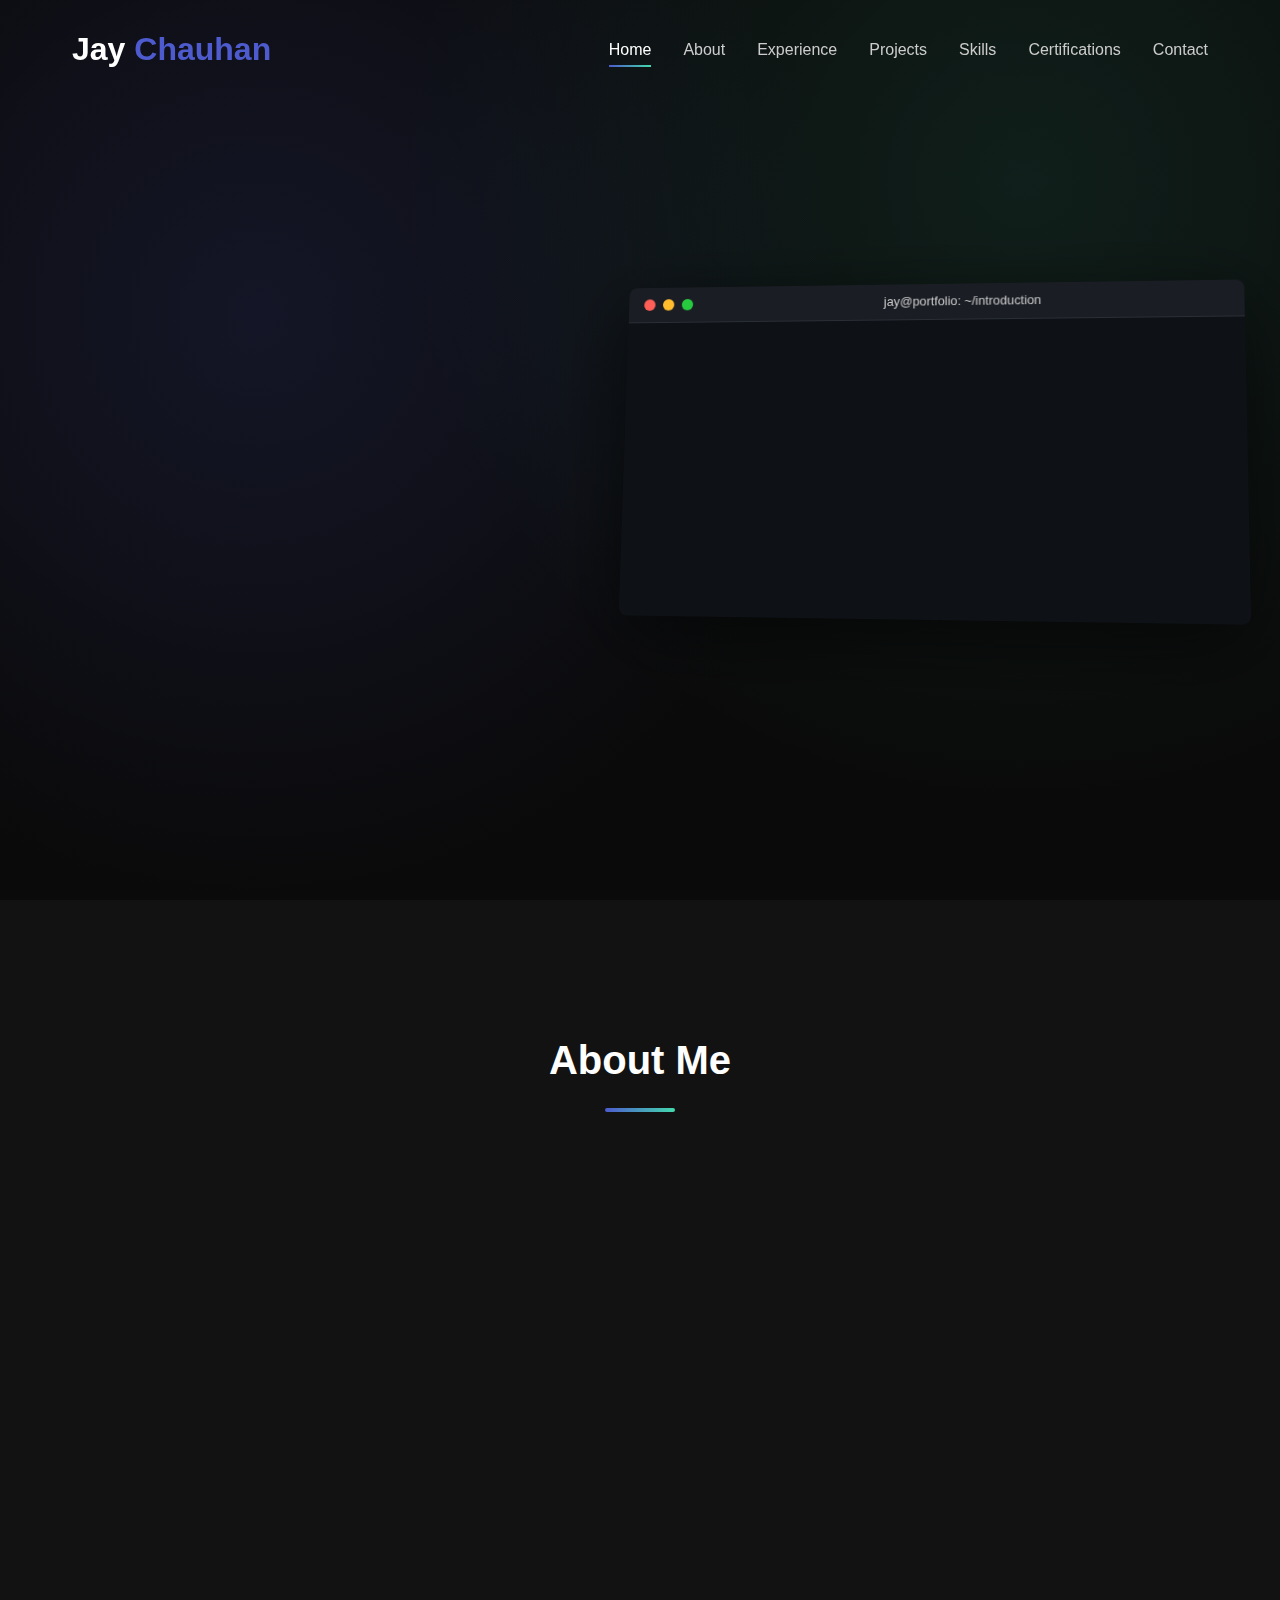
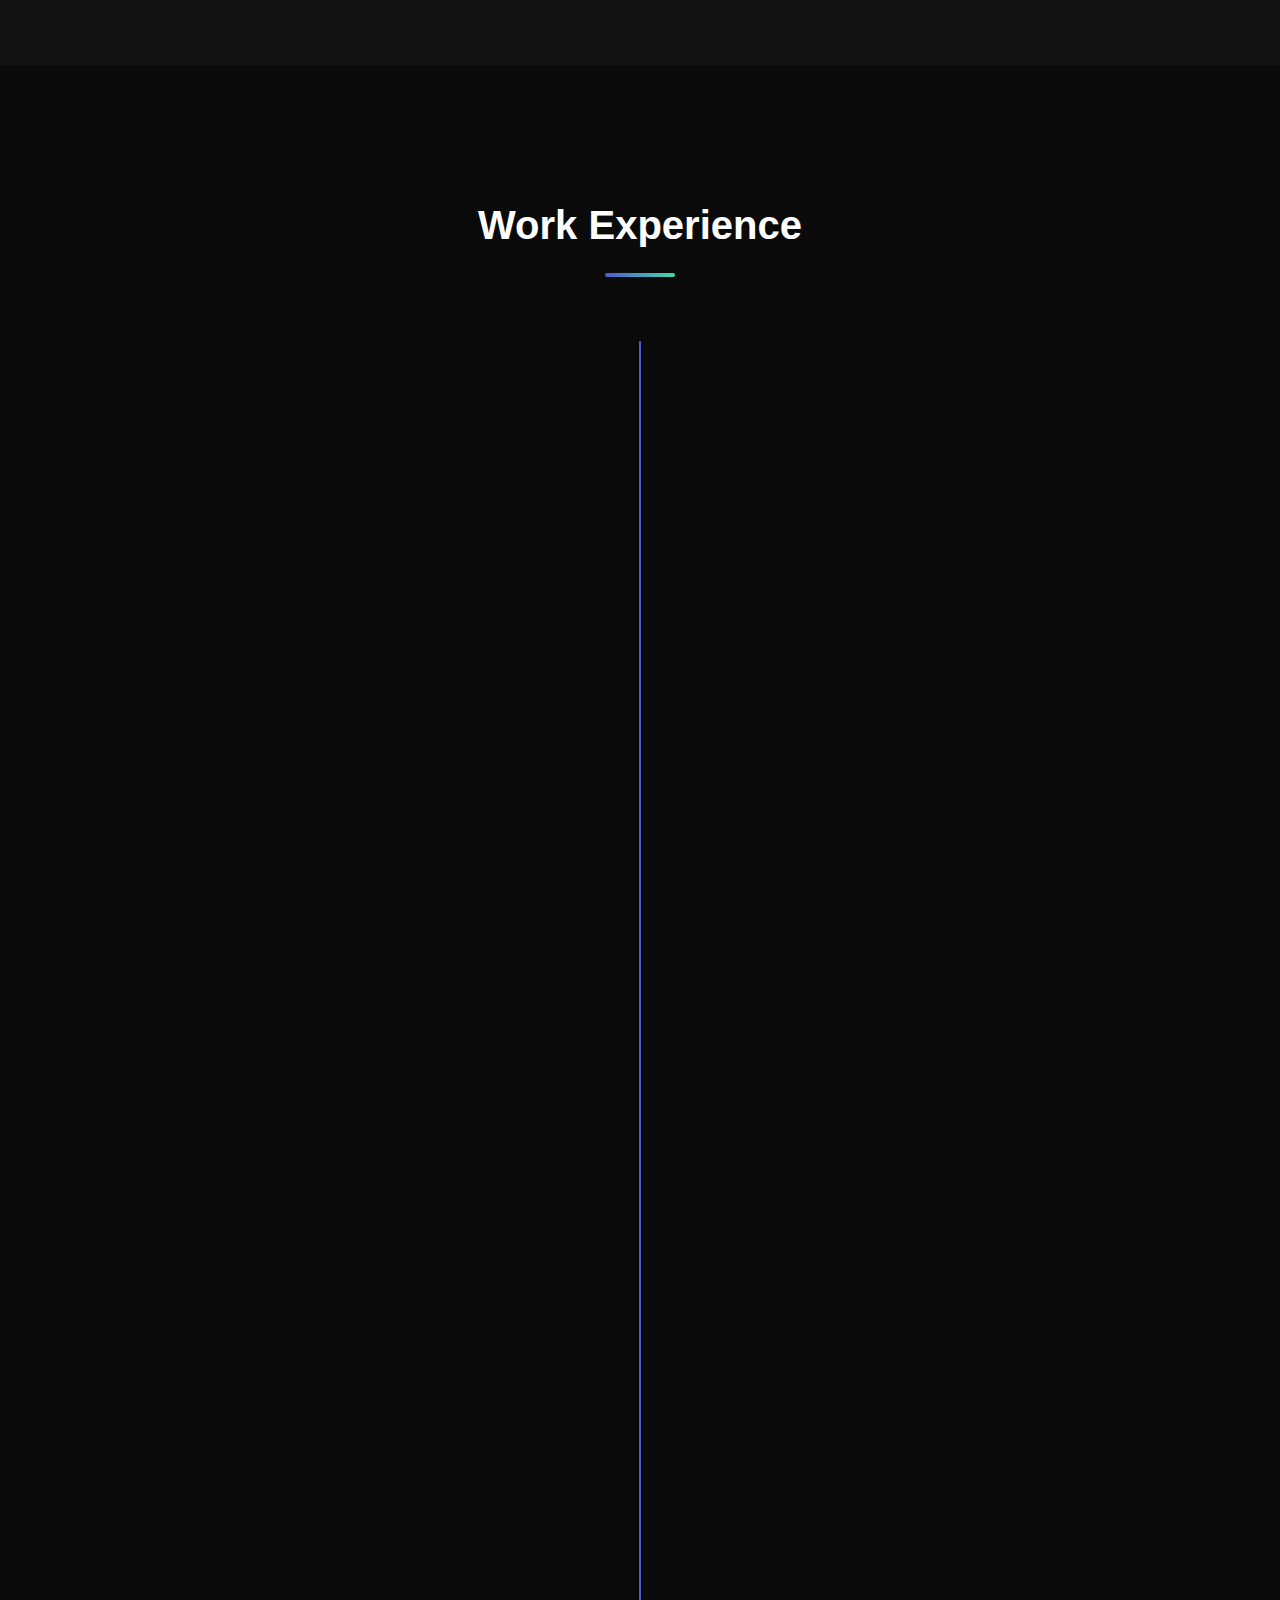
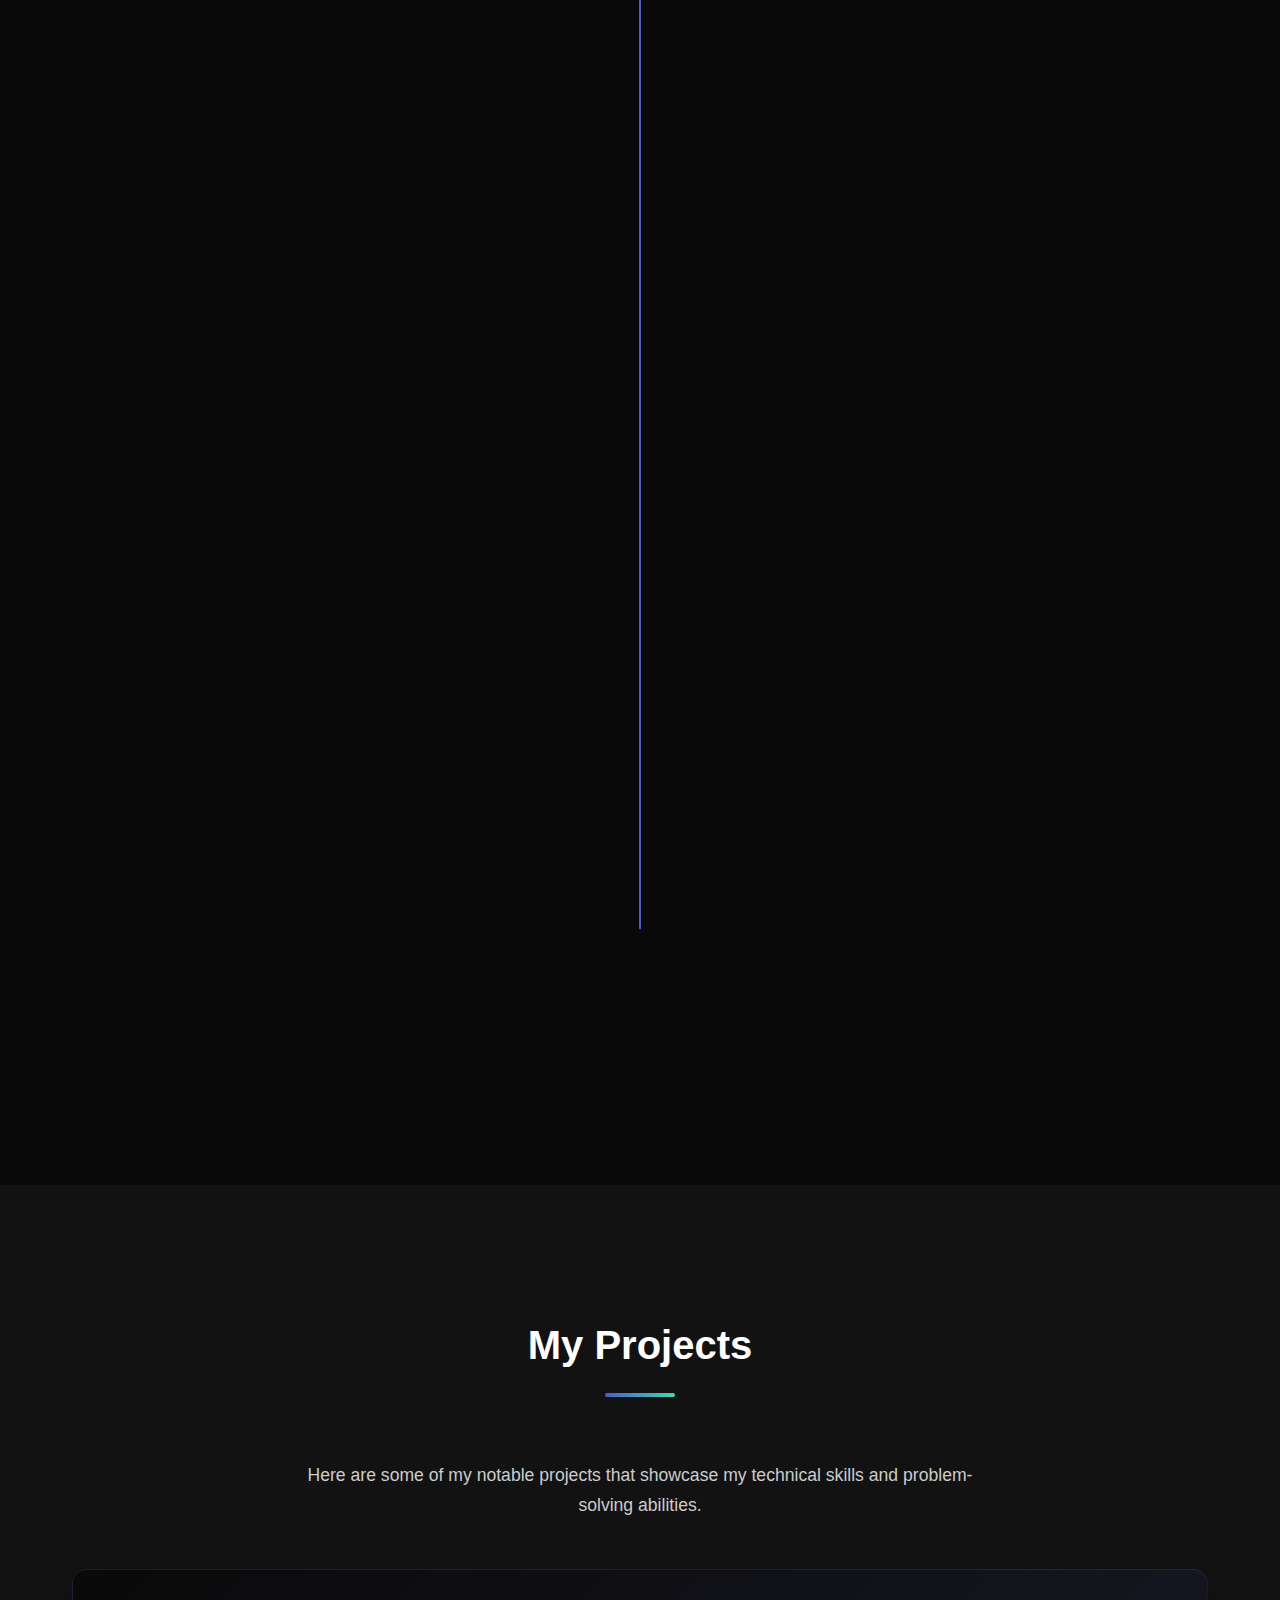
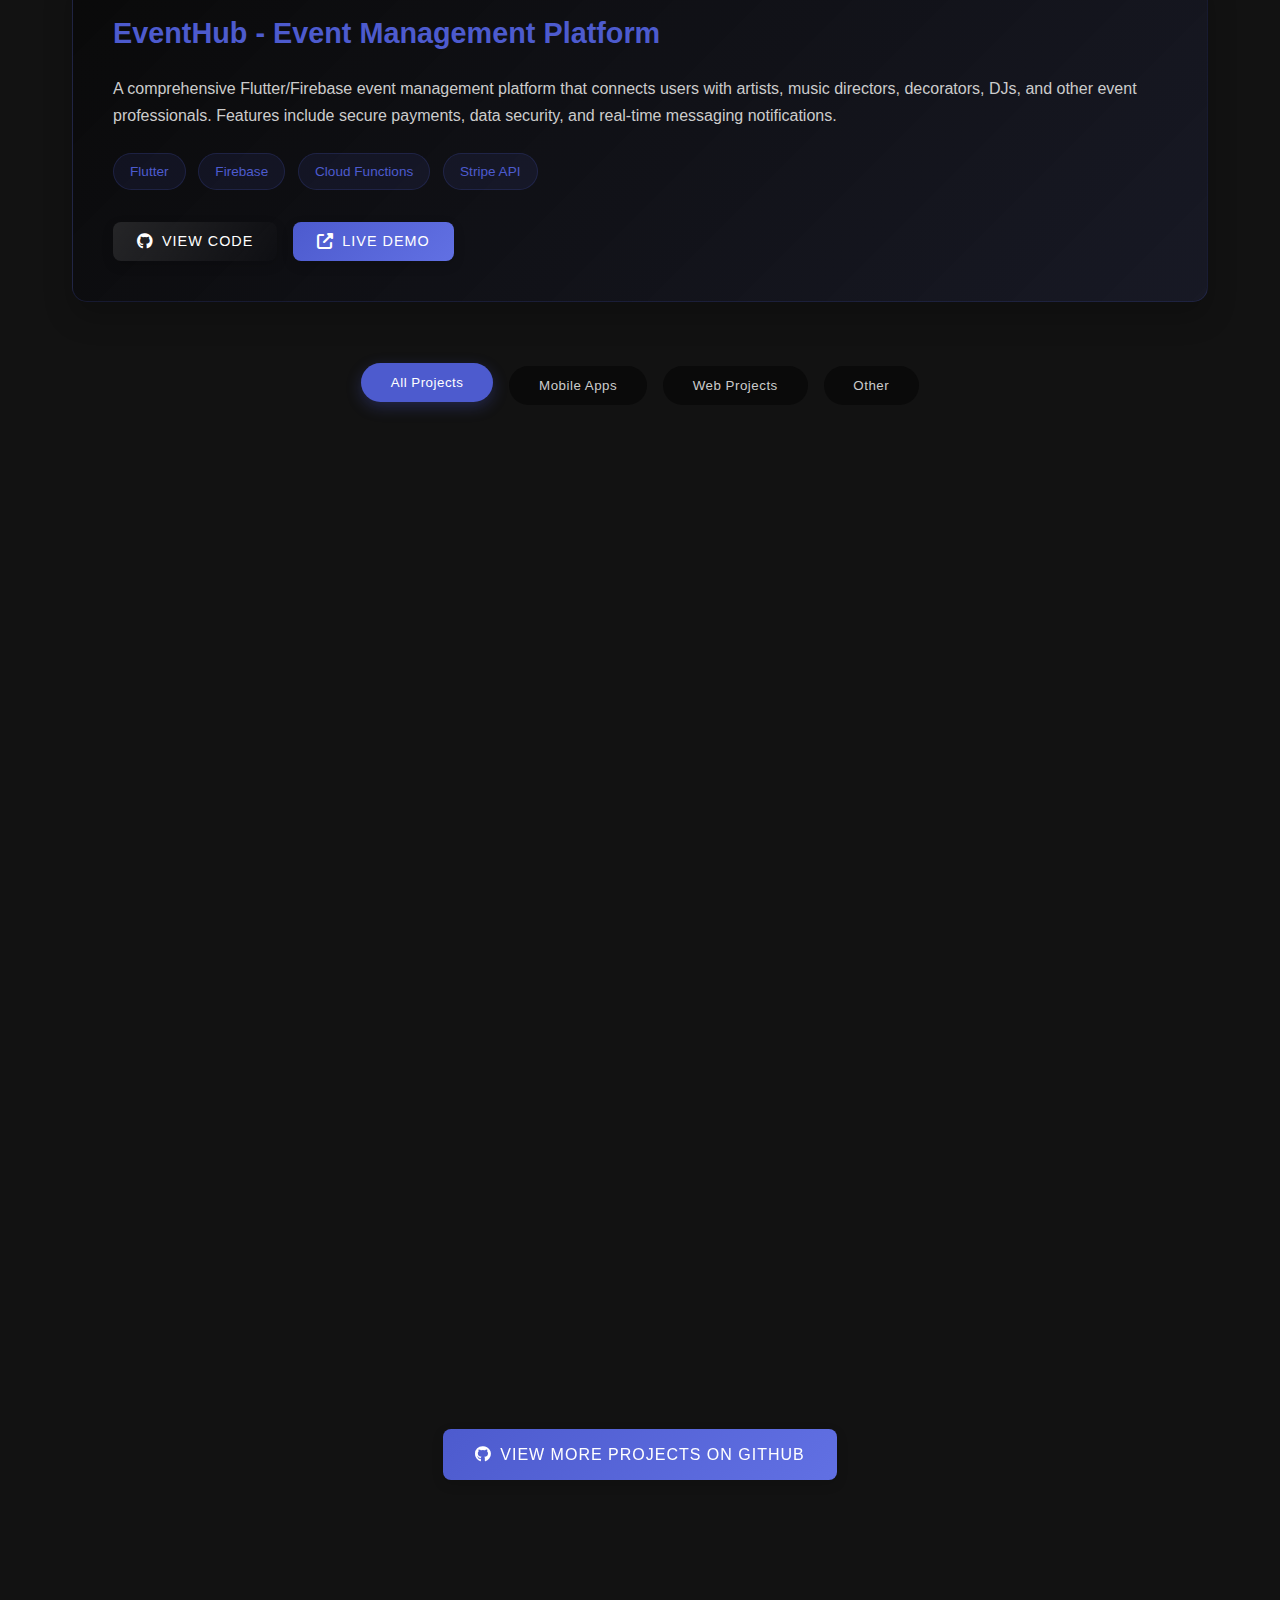
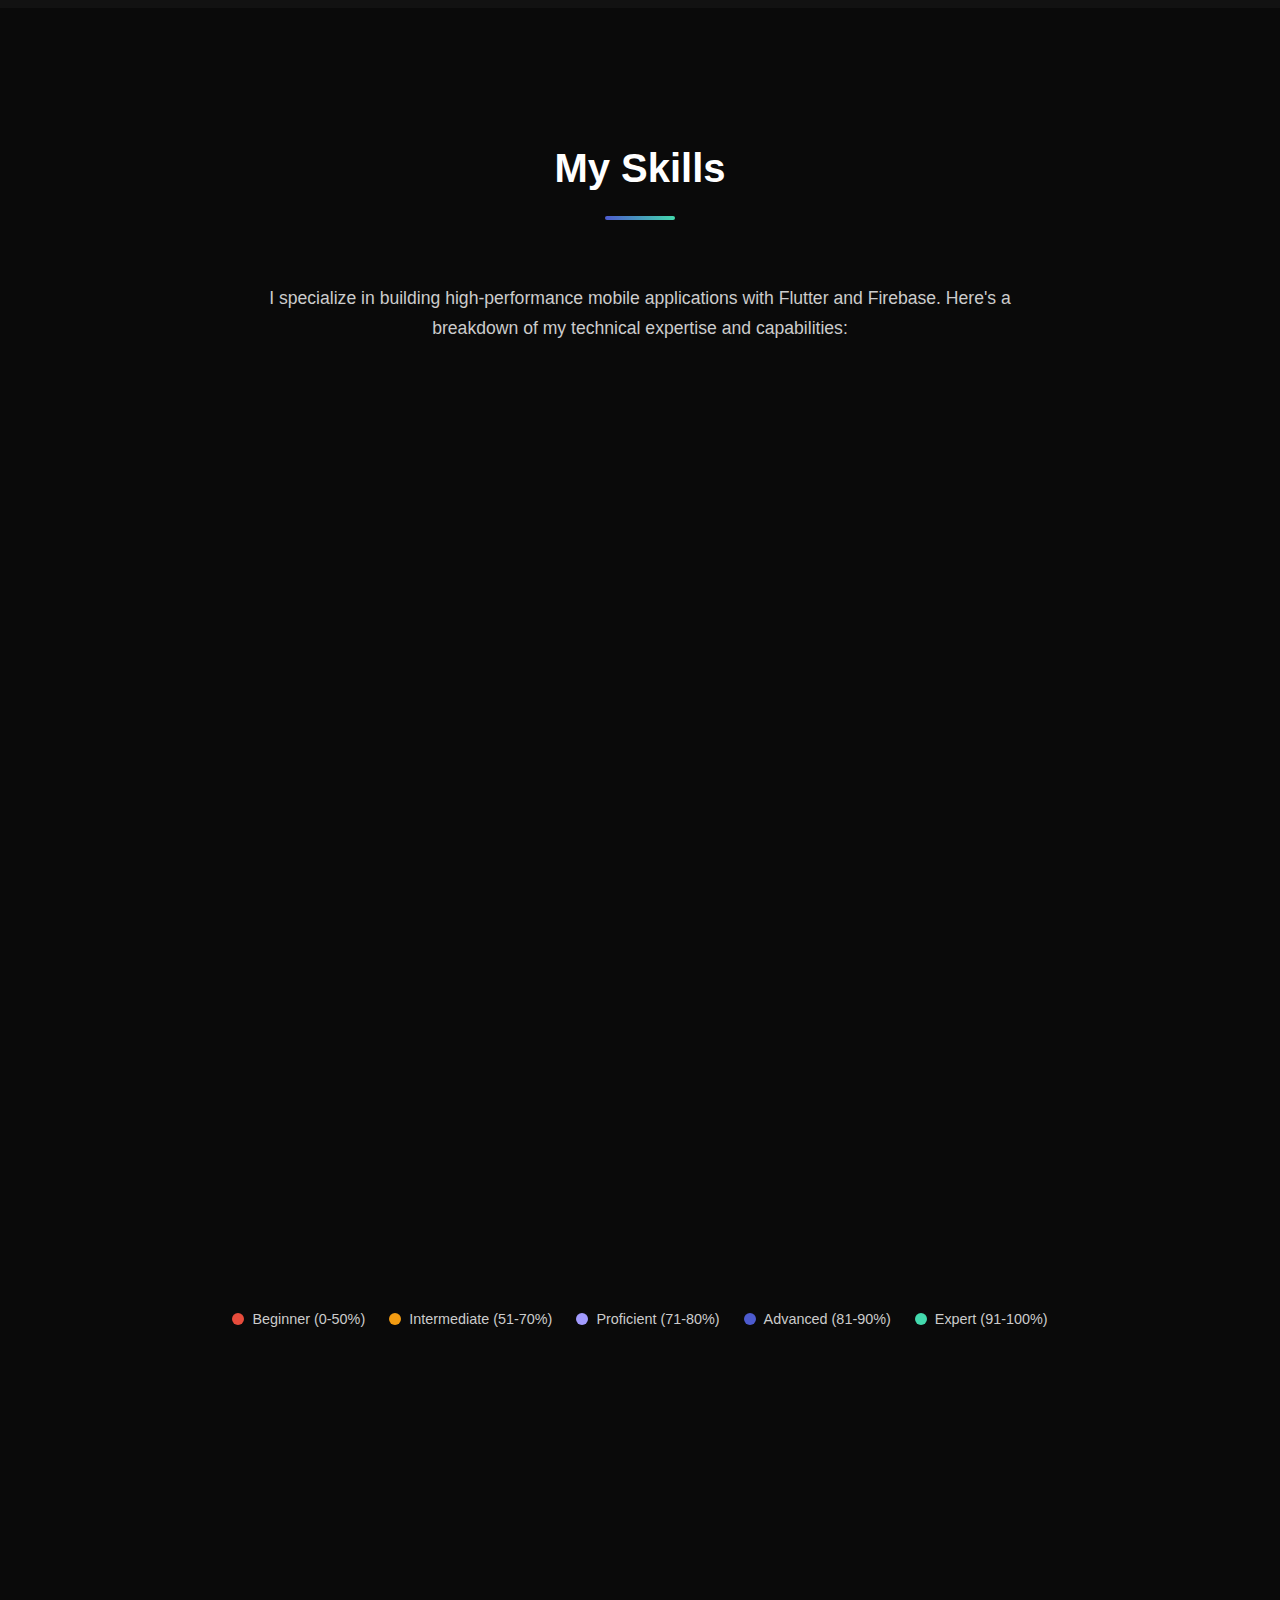
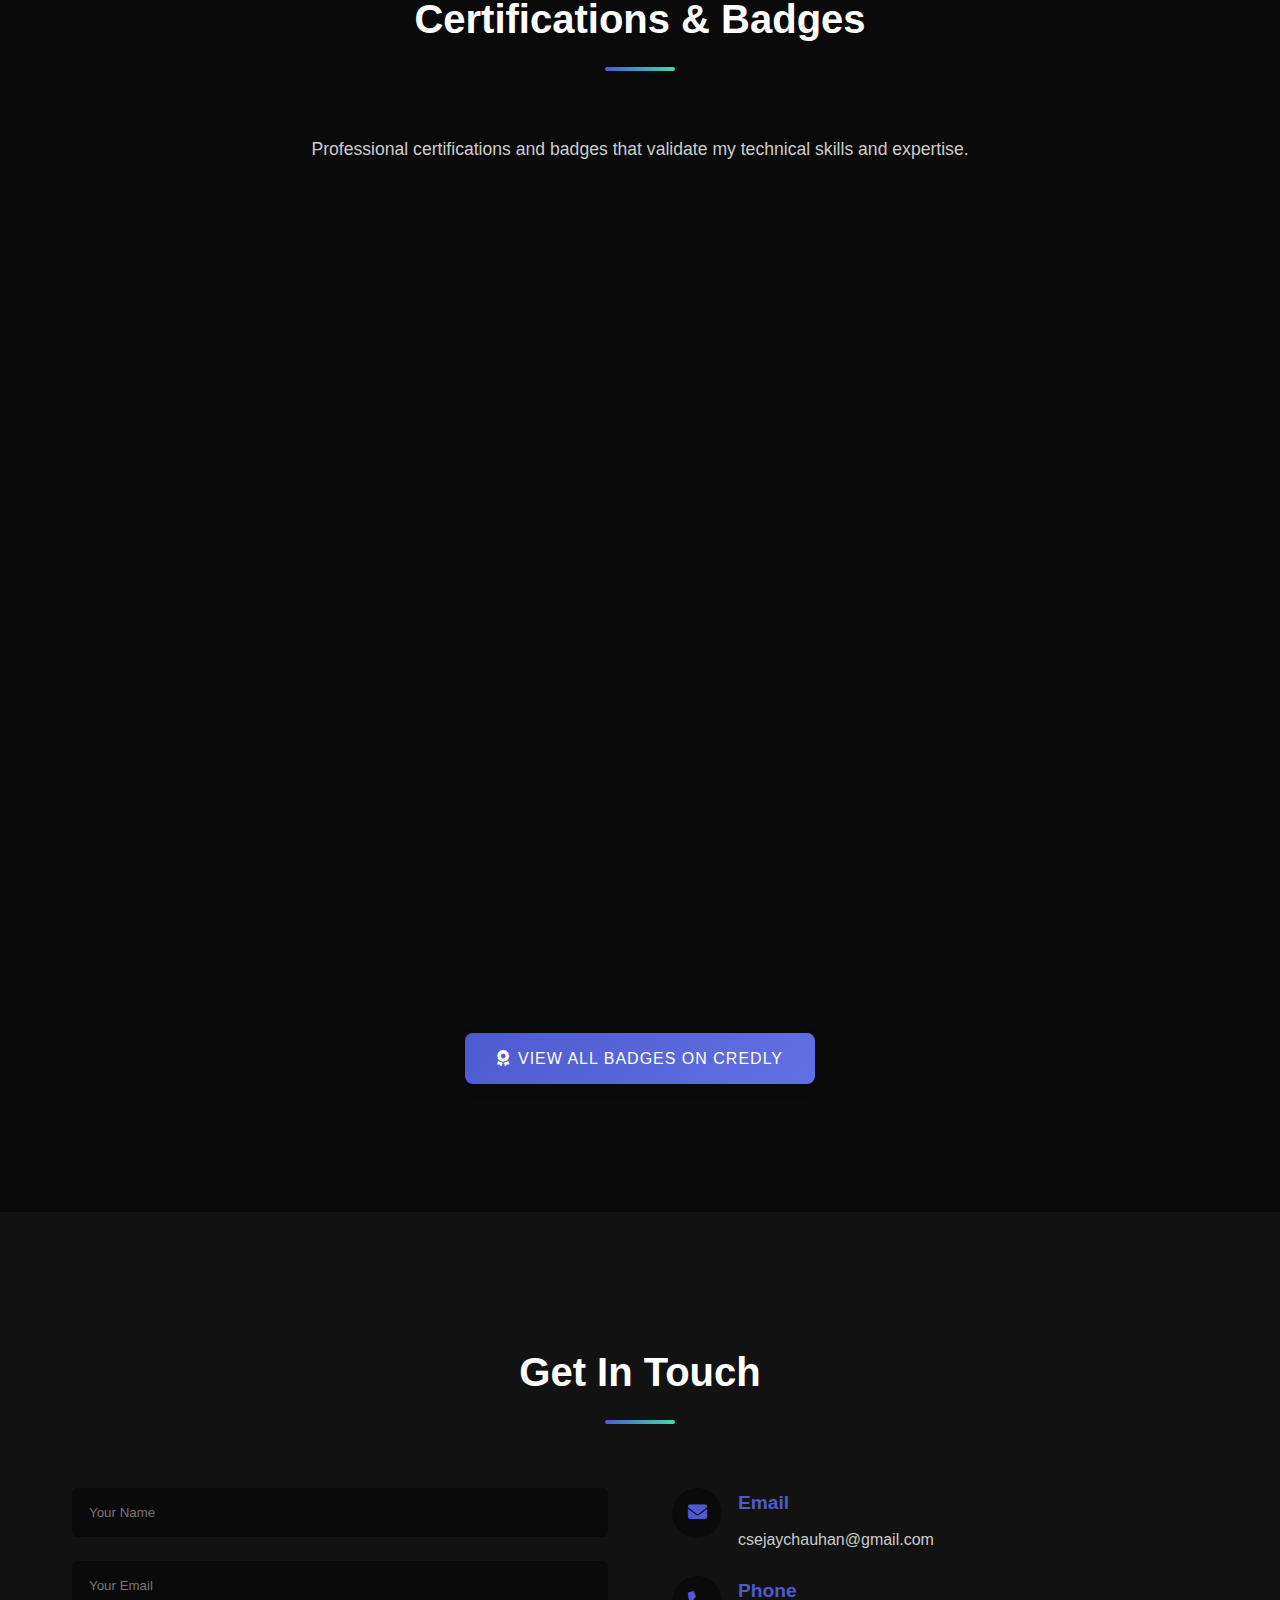
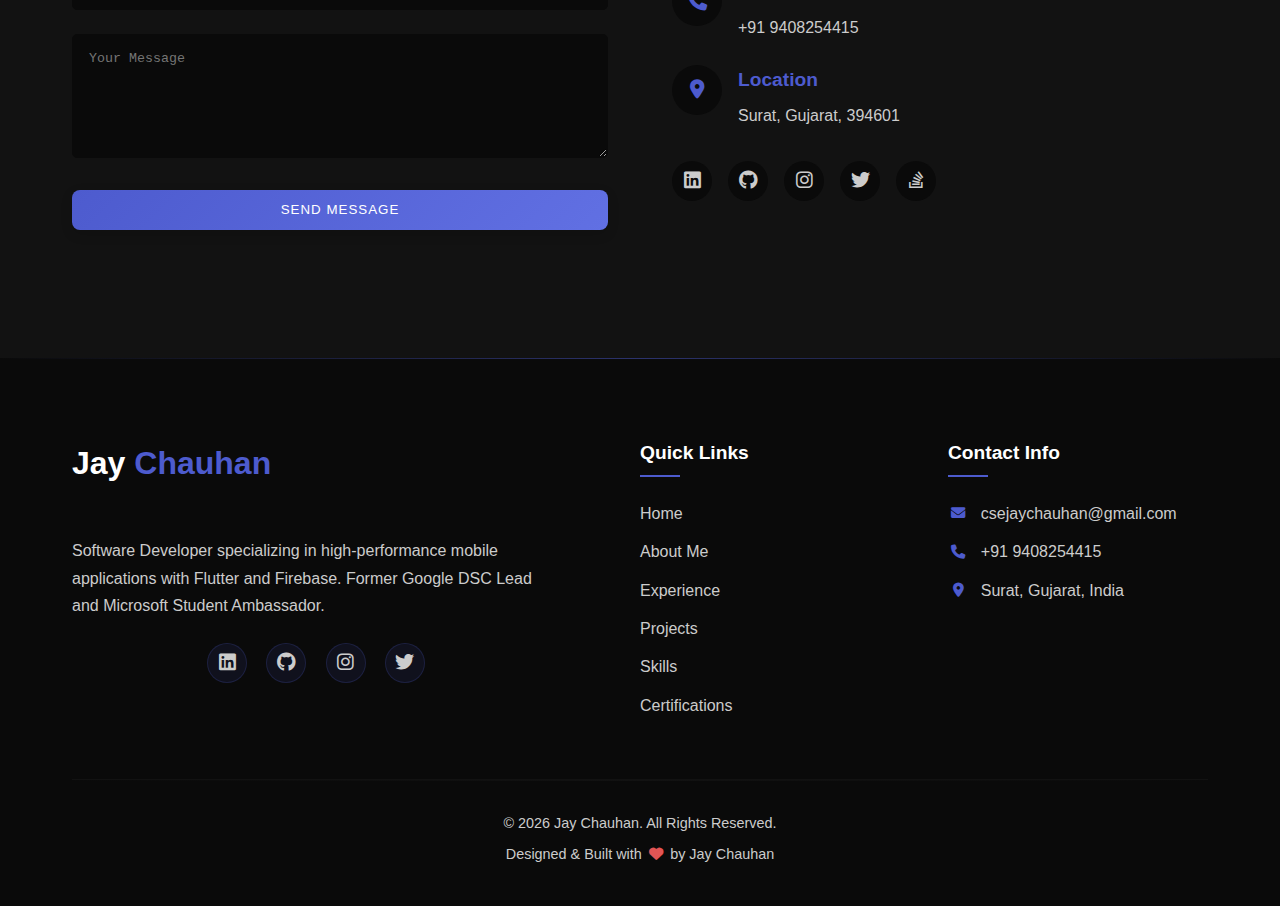
==== commit 85b1f71e: "Enhanced portfolio with improved SEO, responsive design, and modern UI elements" ====
--- a/index.html
+++ b/index.html
@@ -1,1297 +1,781 @@
-<!doctype html>
+<!DOCTYPE html>
 <html lang="en">
 
 <head>
-  <title> JAY &mdash; A Software Developer </title>
-  <meta charset="utf-8">
-  <meta name="viewport" content="width=device-width, initial-scale=1">
-  <meta name="viewport" content="width=device-width, initial-scale=1, shrink-to-fit=no">
-
-  <meta name="description"
-    content="As a Software Engineer and Mobile Application Developer with a solid grounding in Computer Science and Engineering from Gujarat Technological University (GTU), I excel in crafting high-performance apps using Flutter, Node.js and Firebase. My expertise also encompasses Java & C and cloud services like Azure and Google Cloud Platform (GCP), allowing me to deliver scalable and secure solutions. Driven by a passion for innovation, I am committed to developing user-centric mobile applications that address real-world challenges. I thrive in the ever-evolving tech landscape, continuously enhancing my skills to deliver impactful results.">
-  <meta name="keywords"
-    content="Jay chauhan a CSE student , Softeware developer, Jay Chauhan , Computer Science , Video Editor , Google Developer student club Lead , flutter Develpoer ,3rd Year student,  Jay Chauhan GDSC Lead, Jay Chauhan Microsoft Learn Student Ambassador, Jay Chauhan Microsoft Engage Intern 2022, Jay Chauhan Microsoft Future Ready Talent, Jay Chauhan Google DSC WoW Gujarat Organizer, Jay Chauhan Freelancer, Jay Chauhan Graphic Designer, Jay Chauhan Video Editor, Jay Chauhan Software Developer, Jay Chauhan Flutter Developer, Jay Chauhan Firebase Developer, Jay Chauhan Django Developer, Jay Chauhan OpenCV Developer, Jay Chauhan Face Recognition Developer, Jay Chauhan Smart Attendence System Developer, Jay Chauhan Instagram Clone Developer, Jay Chauhan Ceremo Event Management Developer, Jay Chauhan Weather App Developer, Jay Chauhan Social Media Scheduler Developer">
-  <meta name="author" content="Jay Chauhan ">
-
-  <link rel="stylesheet" href="css/vendor/icomoon/style.css">
-  <link rel="stylesheet" href="css/vendor/owl.carousel.min.css">
-  <link rel="stylesheet" href="css/vendor/animate.min.css">
-  <link rel="stylesheet" href="css/vendor/aos.css">
-  <link rel="stylesheet" href="css/vendor/bootstrap.min.css">
-  <link rel="stylesheet" href="css/vendor/jquery.fancybox.min.css">
-
-
-
-  <!-- Google Tag Manager -->
-  <script>(function (w, d, s, l, i) {
-      w[l] = w[l] || []; w[l].push({
-        'gtm.start':
-          new Date().getTime(), event: 'gtm.js'
-      }); var f = d.getElementsByTagName(s)[0],
-        j = d.createElement(s), dl = l != 'dataLayer' ? '&l=' + l : ''; j.async = true; j.src =
-          'https://www.googletagmanager.com/gtm.js?id=' + i + dl; f.parentNode.insertBefore(j, f);
-    })(window, document, 'script', 'dataLayer', 'GTM-NF9FV63');</script>
-  <!-- End Google Tag Manager -->
-
-
-  <!-- Google tag (gtag.js) -->
-  <script async src="https://www.googletagmanager.com/gtag/js?id=G-ES74RJ6VMR"></script>
-  <script>
-    window.dataLayer = window.dataLayer || [];
-    function gtag() { dataLayer.push(arguments); }
-    gtag('js', new Date());
-
-    gtag('config', 'G-ES74RJ6VMR');
-  </script>
-  <!-- Theme Style -->
-  <link rel="stylesheet" href="css/style.css">
-  <script async src="https://pagead2.googlesyndication.com/pagead/js/adsbygoogle.js?client=ca-pub-8163246595953493"
-    crossorigin="anonymous"></script>
-
+    <meta charset="UTF-8">
+    <meta name="viewport" content="width=device-width, initial-scale=1.0">
+    <title>Jay Chauhan | Software Engineer & Mobile App Developer | Flutter Expert</title>
+    <meta name="description" 
+        content="Jay Chauhan is a Software Engineer and Mobile Application Developer with expertise in Flutter, Firebase, Node.js, and cloud services. Former Google DSC Lead and Microsoft Student Ambassador.">
+    <meta name="keywords" content="Jay Chauhan, Software Engineer, Mobile App Developer, Flutter Developer, Firebase, React, Node.js, Google DSC, Microsoft Student Ambassador">
+    <meta name="author" content="Jay Chauhan">
+    
+    <!-- Canonical URL -->
+    <link rel="canonical" href="https://jaychauhan.me/">
+    
+    <!-- Open Graph / Facebook -->
+    <meta property="og:type" content="website">
+    <meta property="og:url" content="https://jaychauhan.me/">
+    <meta property="og:title" content="Jay Chauhan | Software Engineer & Mobile App Developer">
+    <meta property="og:description" content="Software Engineer and Mobile Application Developer with expertise in Flutter, Firebase, Node.js, and cloud services.">
+    <meta property="og:image" content="https://jaychauhan.me/images/og-image.jpg">
+    
+    <!-- Twitter -->
+    <meta property="twitter:card" content="summary_large_image">
+    <meta property="twitter:url" content="https://jaychauhan.me/">
+    <meta property="twitter:title" content="Jay Chauhan | Software Engineer & Mobile App Developer">
+    <meta property="twitter:description" content="Software Engineer and Mobile Application Developer with expertise in Flutter, Firebase, Node.js, and cloud services.">
+    <meta property="twitter:image" content="https://jaychauhan.me/images/og-image.jpg">
+    
+    <!-- Favicon -->
+    <link rel="apple-touch-icon" sizes="180x180" href="images/favicon/apple-touch-icon.png">
+    <link rel="icon" type="image/png" sizes="32x32" href="images/favicon/favicon-32x32.png">
+    <link rel="icon" type="image/png" sizes="16x16" href="images/favicon/favicon-16x16.png">
+    <link rel="manifest" href="images/favicon/site.webmanifest">
+    <link rel="mask-icon" href="images/favicon/safari-pinned-tab.svg" color="#4d5bce">
+    <link rel="shortcut icon" href="images/favicon/favicon.ico">
+    <meta name="msapplication-TileColor" content="#4d5bce">
+    <meta name="theme-color" content="#0a0a0a">
+    
+    <link rel="stylesheet" href="https://cdnjs.cloudflare.com/ajax/libs/font-awesome/6.4.0/css/all.min.css">
+    <link rel="stylesheet" href="css/style.css">
+    <link rel="preload" href="https://cdnjs.cloudflare.com/ajax/libs/gsap/3.11.4/gsap.min.js" as="script">
+    
+    <!-- Structured Data / JSON-LD -->
+    <script type="application/ld+json">
+    {
+      "@context": "https://schema.org",
+      "@type": "Person",
+      "name": "Jay Chauhan",
+      "url": "https://jaychauhan.me/",
+      "image": "https://jaychauhan.me/images/og-image.jpg",
+      "sameAs": [
+        "https://www.linkedin.com/in/jay-chauhan-5a65921ba/",
+        "https://github.com/Jay3Chauhan",
+        "https://twitter.com/Jay3_Chauhan",
+        "https://instagram.com/Jay3_Chauhan"
+      ],
+      "jobTitle": "Software Engineer",
+      "worksFor": {
+        "@type": "Organization",
+        "name": "Arhamshare Pvt Ltd"
+      },
+      "alumniOf": {
+        "@type": "Organization",
+        "name": "Gujarat Technological University"
+      }
+    }
+    </script>
 </head>
 
-<body data-spy="scroll" data-target=".site-nav-target" data-offset="200">
-
-
-  <!-- Google Tag Manager (noscript) -->
-  <noscript><iframe src="https://www.googletagmanager.com/ns.html?id=GTM-NF9FV63" height="0" width="0"
-      style="display:none;visibility:hidden"></iframe></noscript>
-  <!-- End Google Tag Manager (noscript) -->
-
-
-  <nav class="unslate_co--site-mobile-menu">
-    <div class="close-wrap d-flex">
-      <a href="#" class="d-flex ml-auto js-menu-toggle">
-        <span class="close-label">Close</span>
-        <div class="close-times">
-          <span class="bar1"></span>
-          <span class="bar2"></span>
+<body>
+    <!-- Preloader -->
+    <div class="preloader">
+        <div class="loader"></div>
+    </div>
+
+    <!-- Cursor -->
+    <div class="cursor"></div>
+
+    <!-- Navigation -->
+    <nav class="nav">
+        <div class="container nav-container">
+            <div class="logo">
+                <a href="#hero">Jay <span>Chauhan</span></a>
+            </div>
+            <div class="nav-links">
+                <a href="#hero" class="nav-link active">Home</a>
+                <a href="#about" class="nav-link">About</a>
+                <a href="#experience" class="nav-link">Experience</a>
+                <a href="#projects" class="nav-link">Projects</a>
+                <a href="#skills" class="nav-link">Skills</a>
+                <a href="#certifications" class="nav-link">Certifications</a>
+                <a href="#contact" class="nav-link">Contact</a>
+            </div>
+            <div class="hamburger">
+                <span></span>
+                <span></span>
+                <span></span>
+            </div>
         </div>
-      </a>
-    </div>
-    <div class="site-mobile-inner"></div>
-  </nav>
-
-
-  <div class="unslate_co--site-wrap">
-
-    <div class="unslate_co--site-inner">
-
-
-      <!-- END lines -->
-
-      <nav class="unslate_co--site-nav site-nav-target">
-
-        <div class="container">
-
-          <div class="row align-items-center justify-content-between text-left">
-            <div class="col-md-5 text-right">
-              <ul class="site-nav-ul js-clone-nav text-left d-none d-lg-inline-block">
-                <li class="has-children">
-                  <a href="#home-section" class="nav-link">Home</a>
-
-                </li>
-                <li><a href="https://blog.jaychauhan.me" class="nav-link">Blogs</a></li>
-                <li><a href="#about-section" class="nav-link">About</a></li>
-                <li><a href="#Experience-section" class="nav-link">Experience</a></li>
-                <li><a href="#services-section" class="nav-link">Projects</a></li>
-              </ul>
-            </div>
-            <div class="site-logo pos-absolute">
-              <a href="index.html" class="unslate_co--site-logo">JAY CHAUHAN <span>.</span></a>
-            </div>
-            <div class="col-md-5 text-right text-lg-left">
-              <ul class="site-nav-ul js-clone-nav text-left d-none d-lg-inline-block">
-                <li><a href="#skills-section" class="nav-link">Skills</a></li>
-                <li><a href="#testimonial-section" class="nav-link">My Certificates</a></li>
-                <li><a href="#journal-section" class="nav-link">Recent Posts</a></li>
-                <li><a href="#contact-section" class="nav-link">Contact</a></li>
-              </ul>
-
-              <ul class="site-nav-ul-none-onepage text-right d-inline-block d-lg-none">
-                <li><a href="#" class="js-menu-toggle">Menu</a></li>
-              </ul>
-            </div>
-          </div>
+    </nav>
+
+    <main>
+        <!-- Hero Section -->
+        <section id="hero" class="hero">
+            <div class="container hero-container">
+                <div class="hero-left">
+                    <div class="hero-intro">
+                        <div class="hero-tagline">Software Developer</div>
+                        <h1 class="hero-title">Hi, I'm <span>Jay Chauhan</span></h1>
+                        <p class="hero-subtitle">I build high-performance mobile applications with Flutter and Firebase.
+                            Former Google DSC Lead and Microsoft Student Ambassador.</p>
+                        <div class="hero-cta">
+                            <a href="#projects" class="btn btn-primary">View My Work</a>
+                            <a href="#contact" class="btn btn-secondary">Contact Me</a>
+                        </div>
+                        <div class="hero-socials">
+                            <a href="https://www.linkedin.com/in/jay-chauhan-5a65921ba/" target="_blank"><i
+                                    class="fab fa-linkedin"></i> LinkedIn</a>
+                            <a href="https://github.com/Jay3Chauhan" target="_blank"><i class="fab fa-github"></i>
+                                GitHub</a>
+                            <a href="https://twitter.com/Jay3_Chauhan" target="_blank"><i class="fab fa-twitter"></i>
+                                Twitter</a>
+                        </div>
+                    </div>
+                </div>
+                <div class="hero-right mobile-friendly">
+                    <div class="terminal">
+                        <div class="terminal-header">
+                            <div class="terminal-buttons">
+                                <div class="terminal-button red"></div>
+                                <div class="terminal-button yellow"></div>
+                                <div class="terminal-button green"></div>
+                            </div>
+                            <div class="terminal-title">jay@portfolio: ~/introduction</div>
+                        </div>
+                        <div class="terminal-body">
+                            <!-- Terminal content will be generated by JS -->
+                        </div>
+                    </div>
+
+                    <!-- Floating code elements -->
+                    <div class="code-element mobile-code">
+                        <div class="code-title">flutter_app.dart</div>
+                        <div class="code-line"><span class="code-keyword">class</span> <span
+                                class="code-function">Portfolio</span> {</div>
+                        <div class="code-line"> <span class="code-variable">final String</span> name = <span
+                                class="code-string">'Jay Chauhan'</span>;</div>
+                        <div class="code-line"> <span class="code-comment">// Flutter developer</span></div>
+                        <div class="code-line">}</div>
+                    </div>
+
+                    <div class="code-element mobile-code">
+                        <div class="code-title">app.js</div>
+                        <div class="code-line"><span class="code-keyword">const</span> <span
+                                class="code-variable">skills</span> = [<span class="code-string">'Flutter'</span>, <span
+                                class="code-string">'Firebase'</span>];</div>
+                        <div class="code-line"><span class="code-function">console</span>.log(<span
+                                class="code-string">'Hello World!'</span>);</div>
+                    </div>
+
+                    <div class="code-element mobile-code">
+                        <div class="code-title">style.css</div>
+                        <div class="code-line"><span class="code-variable">.developer</span> {</div>
+                        <div class="code-line"> <span class="code-keyword">passion</span>: <span
+                                class="code-string">mobile-apps</span>;</div>
+                        <div class="code-line">}</div>
+                    </div>
+                </div>
+            </div>
+        </section>
+
+        <!-- About Section -->
+        <section id="about" class="about">
+            <div class="container about-container">
+                <div class="section-header">
+                    <h2>About Me</h2>
+                    <div class="section-divider"></div>
+                </div>
+                <div class="about-content">
+                    <div class="about-text">
+                        <p>As a Software Engineer and Mobile Application Developer with a solid grounding in Computer
+                            Science and Engineering from Gujarat Technological University (GTU), I excel in crafting
+                            high-performance apps using Flutter, Node.js and Firebase.</p>
+                        <p>My expertise also encompasses Java & C and cloud services like Azure and Google Cloud
+                            Platform (GCP), allowing me to deliver scalable and secure solutions. Driven by a passion
+                            for innovation, I am committed to developing user-centric mobile applications that address
+                            real-world challenges.</p>
+                        <p>I thrive in the ever-evolving tech landscape, continuously enhancing my skills to deliver
+                            impactful results.</p>
+                        <a href="https://drive.google.com/file/d/1qqZ5UlsuaZdnuuOh8cLi6c-s2GGmKgso/view" target="_blank"
+                            class="btn btn-primary">Download Resume</a>
+                    </div>
+                    <div class="about-image">
+                        <div class="image-wrapper">
+                            <img src="https://cdn.jsdelivr.net/gh/Jay3Chauhan/Portfolio@master/images/pic1.png"
+                                alt="Jay Chauhan">
+                        </div>
+                    </div>
+                </div>
+            </div>
+        </section>
+
+        <!-- Experience Section -->
+        <section id="experience" class="experience">
+            <div class="container experience-container">
+                <div class="section-header">
+                    <h2>Work Experience</h2>
+                    <div class="section-divider"></div>
+                </div>
+                <div class="timeline">
+                    <div class="timeline-item">
+                        <div class="timeline-dot"></div>
+                        <div class="timeline-content">
+                            <h3>Software Developer</h3>
+                            <h4>Arhamshare Pvt Ltd.</h4>
+                            <p class="timeline-date">Current</p>
+                            <ul>
+                                <li>Developing a trading application using Flutter for a smooth and performant user
+                                    experience across iOS and Android devices.</li>
+                                <li>Implemented StreamBuilder to handle real-time data updates for stocks and market
+                                    movements within the application.</li>
+                                <li>Utilized Provider for efficient state management between UI components, ensuring
+                                    data consistency throughout the app.</li>
+                                <li>Designed and built user interfaces for data visualization, allowing users to
+                                    effectively analyze market trends.</li>
+                            </ul>
+                        </div>
+                    </div>
+                    <div class="timeline-item">
+                        <div class="timeline-dot"></div>
+                        <div class="timeline-content">
+                            <h3>Google Developer Student Club-Lead</h3>
+                            <h4>Google</h4>
+                            <p class="timeline-date">2022 - 2023</p>
+                            <ul>
+                                <li>Founded Google Developer Student Club in my campus, aligning with club objectives
+                                    and streamlining team collaboration.</li>
+                                <li>Led a team of 17 students and organized over 10 successful events resulting in
+                                    191.8% growth in club membership with over 508 official club members.</li>
+                                <li>Demonstrated strong communication, negotiation, time management, and multitasking
+                                    skills.</li>
+                                <li>Cultivated partnerships with community organizations resulting in successful
+                                    collaborations.</li>
+                            </ul>
+                        </div>
+                    </div>
+                    <div class="timeline-item">
+                        <div class="timeline-dot"></div>
+                        <div class="timeline-content">
+                            <h3>Microsoft Engage Intern 2022</h3>
+                            <h4>Microsoft, Bangalore</h4>
+                            <p class="timeline-date">2022</p>
+                            <ul>
+                                <li>Participated in Microsoft's program for engineering students across India graduating
+                                    in 2024.</li>
+                                <li>Developed a browser-based application to demonstrate application of Face Recognition
+                                    technology to get attendance.</li>
+                                <li>Built the system using Django Python and OpenCV, capturing faces and storing
+                                    attendance data.</li>
+                            </ul>
+                        </div>
+                    </div>
+                    <div class="timeline-item">
+                        <div class="timeline-dot"></div>
+                        <div class="timeline-content">
+                            <h3>Google DSC WoW Gujarat Organizer</h3>
+                            <h4>GDSC, India</h4>
+                            <p class="timeline-date">2022</p>
+                            <ul>
+                                <li>Successfully planned and executed the first offline GDSC WOW event in Gujarat with a
+                                    team of 70 people.</li>
+                                <li>Coordinated planning efforts for an event with 800+ attendees.</li>
+                                <li>Distinguished as organizer on the team, bringing a unique perspective to the event's
+                                    planning and execution.</li>
+                            </ul>
+                        </div>
+                    </div>
+                </div>
+            </div>
+        </section>
+
+        <!-- Projects Section -->
+        <section id="projects" class="projects">
+            <div class="container projects-container">
+                <div class="section-header">
+                    <h2>My Projects</h2>
+                    <div class="section-divider"></div>
+                </div>
+
+                <div class="projects-intro">
+                    <p>Here are some of my notable projects that showcase my technical skills and problem-solving
+                        abilities.</p>
+                </div>
+
+                <!-- Featured Project -->
+                <div class="featured-project no-image">
+                    <div class="featured-project-content full-width">
+                        <h3>EventHub - Event Management Platform</h3>
+                        <p class="project-description">A comprehensive Flutter/Firebase event management platform that
+                            connects users with artists, music directors, decorators, DJs, and other event
+                            professionals. Features include secure payments, data security, and real-time messaging
+                            notifications.</p>
+                        <div class="project-tech-stack">
+                            <span class="tech-badge">Flutter</span>
+                            <span class="tech-badge">Firebase</span>
+                            <span class="tech-badge">Cloud Functions</span>
+                            <span class="tech-badge">Stripe API</span>
+                        </div>
+                        <div class="project-links">
+                            <a href="https://github.com/Jay3Chauhan/ceremo.git" target="_blank"
+                                class="btn btn-small btn-with-icon">
+                                <i class="fab fa-github"></i>View Code
+                            </a>
+                            <a href="#" class="btn btn-small btn-primary btn-with-icon">
+                                <i class="fas fa-external-link-alt"></i>Live Demo
+                            </a>
+                        </div>
+                    </div>
+                </div>
+
+                <!-- Project Filters -->
+                <div class="project-filter">
+                    <button class="filter-btn active" data-filter="all">All Projects</button>
+                    <button class="filter-btn" data-filter="mobile">Mobile Apps</button>
+                    <button class="filter-btn" data-filter="web">Web Projects</button>
+                    <button class="filter-btn" data-filter="other">Other</button>
+                </div>
+
+                <!-- Project Grid -->
+                <div class="project-grid">
+                    <div class="project-card no-image" data-category="mobile">
+                        <div class="project-info">
+                            <div class="project-meta">
+                                <span class="project-category">Mobile App</span>
+                                <span class="project-date">2023</span>
+                            </div>
+                            <h3>SkyView - Weather Platform</h3>
+                            <p>A Flutter weather app that fetches real-time weather data using APIs to provide accurate
+                                information for the user's location or any searched location.</p>
+                            <div class="project-tech">
+                                <span>Flutter</span>
+                                <span>REST APIs</span>
+                                <span>Dart</span>
+                            </div>
+                            <div class="project-links">
+                                <a href="https://github.com/Jay3Chauhan/Weather-Detection.git" target="_blank"
+                                    class="btn btn-small btn-with-icon">
+                                    <i class="fab fa-github"></i>GitHub
+                                </a>
+                            </div>
+                        </div>
+                    </div>
+
+                    <div class="project-card no-image" data-category="mobile">
+                        <div class="project-info">
+                            <div class="project-meta">
+                                <span class="project-category">Mobile App</span>
+                                <span class="project-date">2023</span>
+                            </div>
+                            <h3>SocialSync - Content Manager</h3>
+                            <p>An app that simplifies social media management by allowing users to create, edit, and
+                                schedule posts across multiple platforms from a single dashboard.</p>
+                            <div class="project-tech">
+                                <span>Flutter</span>
+                                <span>Firebase</span>
+                                <span>Social APIs</span>
+                            </div>
+                            <div class="project-links">
+                                <a href="https://github.com/Jay3Chauhan/Weather-Detection.git" target="_blank"
+                                    class="btn btn-small btn-with-icon">
+                                    <i class="fab fa-github"></i>GitHub
+                                </a>
+                            </div>
+                        </div>
+                    </div>
+
+                    <div class="project-card no-image" data-category="web">
+                        <div class="project-info">
+                            <div class="project-meta">
+                                <span class="project-category">Web App</span>
+                                <span class="project-date">2022</span>
+                            </div>
+                            <h3>FaceTrack - Recognition System</h3>
+                            <p>A Django web application using OpenCV and face recognition APIs to detect faces and
+                                automatically mark attendance in a database.</p>
+                            <div class="project-tech">
+                                <span>Django</span>
+                                <span>Python</span>
+                                <span>OpenCV</span>
+                            </div>
+                            <div class="project-links">
+                                <a href="#" class="btn btn-small btn-with-icon">
+                                    <i class="fab fa-github"></i>GitHub
+                                </a>
+                            </div>
+                        </div>
+                    </div>
+
+                    <div class="project-card no-image" data-category="other">
+                        <div class="project-info">
+                            <div class="project-meta">
+                                <span class="project-category">Web Design</span>
+                                <span class="project-date">2023</span>
+                            </div>
+                            <h3>Dev Portfolio - Personal Website</h3>
+                            <p>A modern, responsive portfolio website built with HTML, CSS, and JavaScript that
+                                showcases my projects and skills as a developer.</p>
+                            <div class="project-tech">
+                                <span>HTML5</span>
+                                <span>CSS3</span>
+                                <span>JavaScript</span>
+                            </div>
+                            <div class="project-links">
+                                <a href="#" class="btn btn-small btn-with-icon">
+                                    <i class="fab fa-github"></i>GitHub
+                                </a>
+                            </div>
+                        </div>
+                    </div>
+                </div>
+
+                <!-- Projects CTA -->
+                <div class="projects-cta">
+                    <a href="https://github.com/Jay3Chauhan" target="_blank" class="btn btn-primary btn-with-icon">
+                        <i class="fab fa-github"></i>View More Projects on GitHub
+                    </a>
+                </div>
+            </div>
+        </section>
+
+        <!-- Skills Section -->
+        <section id="skills" class="skills">
+            <div class="container skills-container">
+                <div class="section-header">
+                    <h2>My Skills</h2>
+                    <div class="section-divider"></div>
+                </div>
+                <div class="skills-content">
+                    <div class="skills-intro">
+                        <p>I specialize in building high-performance mobile applications with Flutter and Firebase.
+                            Here's a breakdown of my technical expertise and capabilities:</p>
+                    </div>
+
+                    <div class="skills-grid">
+                        <!-- Programming Languages -->
+                        <div class="skill-card" data-skill="90">
+                            <div class="skill-card-inner">
+                                <div class="skill-icon">
+                                    <i class="fas fa-code"></i>
+                                </div>
+                                <h3>C</h3>
+                                <div class="skill-level">Advanced</div>
+                            </div>
+                            <div class="skill-percent"><span>90</span>%</div>
+                        </div>
+
+                        <div class="skill-card" data-skill="80">
+                            <div class="skill-card-inner">
+                                <div class="skill-icon">
+                                    <i class="fab fa-java"></i>
+                                </div>
+                                <h3>Java</h3>
+                                <div class="skill-level">Proficient</div>
+                            </div>
+                            <div class="skill-percent"><span>80</span>%</div>
+                        </div>
+
+                        <div class="skill-card" data-skill="86">
+                            <div class="skill-card-inner">
+                                <div class="skill-icon">
+                                    <i class="fab fa-python"></i>
+                                </div>
+                                <h3>Python</h3>
+                                <div class="skill-level">Advanced</div>
+                            </div>
+                            <div class="skill-percent"><span>86</span>%</div>
+                        </div>
+
+                        <!-- Technologies & Frameworks -->
+                        <div class="skill-card featured" data-skill="89">
+                            <div class="skill-card-inner">
+                                <div class="skill-icon">
+                                    <i class="fab fa-flutter"></i>
+                                </div>
+                                <h3>Flutter</h3>
+                                <div class="skill-level">Expert</div>
+                            </div>
+                            <div class="skill-percent"><span>89</span>%</div>
+                        </div>
+
+                        <div class="skill-card featured" data-skill="85">
+                            <div class="skill-card-inner">
+                                <div class="skill-icon">
+                                    <i class="fas fa-fire"></i>
+                                </div>
+                                <h3>Firebase</h3>
+                                <div class="skill-level">Advanced</div>
+                            </div>
+                            <div class="skill-percent"><span>85</span>%</div>
+                        </div>
+
+                        <div class="skill-card" data-skill="84">
+                            <div class="skill-card-inner">
+                                <div class="skill-icon">
+                                    <i class="fab fa-git-alt"></i>
+                                </div>
+                                <h3>Git</h3>
+                                <div class="skill-level">Advanced</div>
+                            </div>
+                            <div class="skill-percent"><span>84</span>%</div>
+                        </div>
+
+                        <!-- Soft Skills -->
+                        <div class="skill-card" data-skill="80">
+                            <div class="skill-card-inner">
+                                <div class="skill-icon">
+                                    <i class="fas fa-cloud"></i>
+                                </div>
+                                <h3>Cloud Computing</h3>
+                                <div class="skill-level">Proficient</div>
+                            </div>
+                            <div class="skill-percent"><span>80</span>%</div>
+                        </div>
+
+                        <div class="skill-card" data-skill="76">
+                            <div class="skill-card-inner">
+                                <div class="skill-icon">
+                                    <i class="fas fa-lightbulb"></i>
+                                </div>
+                                <h3>Problem Solving</h3>
+                                <div class="skill-level">Proficient</div>
+                            </div>
+                            <div class="skill-percent"><span>76</span>%</div>
+                        </div>
+
+                        <div class="skill-card" data-skill="82">
+                            <div class="skill-card-inner">
+                                <div class="skill-icon">
+                                    <i class="fas fa-database"></i>
+                                </div>
+                                <h3>Database Management</h3>
+                                <div class="skill-level">Proficient</div>
+                            </div>
+                            <div class="skill-percent"><span>82</span>%</div>
+                        </div>
+                    </div>
+
+                    <div class="skills-legend">
+                        <div class="legend-item">
+                            <span class="legend-dot beginner"></span>
+                            <span>Beginner (0-50%)</span>
+                        </div>
+                        <div class="legend-item">
+                            <span class="legend-dot intermediate"></span>
+                            <span>Intermediate (51-70%)</span>
+                        </div>
+                        <div class="legend-item">
+                            <span class="legend-dot proficient"></span>
+                            <span>Proficient (71-80%)</span>
+                        </div>
+                        <div class="legend-item">
+                            <span class="legend-dot advanced"></span>
+                            <span>Advanced (81-90%)</span>
+                        </div>
+                        <div class="legend-item">
+                            <span class="legend-dot expert"></span>
+                            <span>Expert (91-100%)</span>
+                        </div>
+                    </div>
+                </div>
+            </div>
+        </section>
+
+        <!-- Certifications Section -->
+        <section id="certifications" class="certifications">
+            <div class="container certifications-container">
+                <div class="section-header">
+                    <h2>Certifications & Badges</h2>
+                    <div class="section-divider"></div>
+                </div>
+                
+                <div class="certifications-intro">
+                    <p>Professional certifications and badges that validate my technical skills and expertise.</p>
+                </div>
+                
+                <div class="badges-grid">
+                    <!-- Google Cloud Badges -->
+                    <div class="badge-card">
+                        <div class="badge-image">
+                            <img src="https://images.credly.com/size/340x340/images/5147cf85-c3af-4c8a-a688-0a370153a4c3/image.png" alt="Google Cloud Cybersecurity">
+                        </div>
+                        <div class="badge-info">
+                            <h3>Cybersecurity Fundamentals</h3>
+                            <p>Google Cloud</p>
+                            <div class="badge-date">Issued Jul 2023</div>
+                            <a href="https://www.credly.com/badges/1665844?utm_medium=social&utm_source=linkedin&utm_campaign=ql-social-share" target="_blank" class="badge-link">Verify <i class="fas fa-external-link-alt"></i></a>
+                        </div>
+                    </div>
+                    
+                    <div class="badge-card">
+                        <div class="badge-image">
+                            <img src="https://images.credly.com/size/340x340/images/b3f4b4cd-9feb-4c97-83c5-cba8a02cd764/image.png" alt="Google Cloud Data Analytics">
+                        </div>
+                        <div class="badge-info">
+                            <h3>Data Analytics Fundamentals</h3>
+                            <p>Google Cloud</p>
+                            <div class="badge-date">Issued Jul 2023</div>
+                            <a href="https://www.credly.com/badges/1665737?utm_medium=social&utm_source=linkedin&utm_campaign=ql-social-share" target="_blank" class="badge-link">Verify <i class="fas fa-external-link-alt"></i></a>
+                        </div>
+                    </div>
+                    
+                    <div class="badge-card">
+                        <div class="badge-image">
+                            <img src="https://images.credly.com/size/340x340/images/38dcad0b-c9a4-49b3-b8b9-e4ab29dbd368/image.png" alt="Google Cloud Computing Fundamentals">
+                        </div>
+                        <div class="badge-info">
+                            <h3>Computing Fundamentals</h3>
+                            <p>Google Cloud</p>
+                            <div class="badge-date">Issued Jul 2023</div>
+                            <a href="https://www.credly.com/badges/1665703?utm_medium=social&utm_source=linkedin&utm_campaign=ql-social-share" target="_blank" class="badge-link">Verify <i class="fas fa-external-link-alt"></i></a>
+                        </div>
+                    </div>
+                    
+                    <!-- Microsoft Badges -->
+                    <div class="badge-card">
+                        <div class="badge-image">
+                            <img src="https://images.credly.com/size/340x340/images/fc1352af-87fa-4947-ba54-398a0e63322e/security-compliance-and-identity-fundamentals-600x600.png" alt="Microsoft Security, Compliance, and Identity Fundamentals">
+                        </div>
+                        <div class="badge-info">
+                            <h3>Security, Compliance, and Identity Fundamentals</h3>
+                            <p>Microsoft</p>
+                            <div class="badge-date">Issued Mar 2023</div>
+                            <a href="https://www.credly.com/badges/c578c767-92b4-4bdd-ac6a-f7d5ffd8cb2a" target="_blank" class="badge-link">Verify <i class="fas fa-external-link-alt"></i></a>
+                        </div>
+                    </div>
+                    
+                    <div class="badge-card">
+                        <div class="badge-image">
+                            <img src="https://images.credly.com/size/340x340/images/be8fcaeb-c769-4858-b567-ffaaa73ce8cf/image.png" alt="Microsoft Azure Fundamentals">
+                        </div>
+                        <div class="badge-info">
+                            <h3>Azure Fundamentals</h3>
+                            <p>Microsoft</p>
+                            <div class="badge-date">Issued Mar 2022</div>
+                            <a href="https://www.credly.com/badges/b6eb14be-07ba-42d4-b71c-e0ce70cb1a96" target="_blank" class="badge-link">Verify <i class="fas fa-external-link-alt"></i></a>
+                        </div>
+                    </div>
+                </div>
+                
+                <div class="certifications-cta">
+                    <a href="https://www.credly.com/users/jay3_chauhan" target="_blank" class="btn btn-primary btn-with-icon">
+                        <i class="fas fa-award"></i> View All Badges on Credly
+                    </a>
+                </div>
+            </div>
+        </section>
+
+        <!-- Contact Section -->
+        <section id="contact" class="contact">
+            <div class="container contact-container">
+                <div class="section-header">
+                    <h2>Get In Touch</h2>
+                    <div class="section-divider"></div>
+                </div>
+                <div class="contact-content">
+                    <div class="contact-form">
+                        <form id="contactForm">
+                            <div class="form-group">
+                                <input type="text" id="name" name="name" placeholder="Your Name" required>
+                            </div>
+                            <div class="form-group">
+                                <input type="email" id="email" name="email" placeholder="Your Email" required>
+                            </div>
+                            <div class="form-group">
+                                <textarea id="message" name="message" rows="6" placeholder="Your Message" required></textarea>
+                            </div>
+                            <button type="submit" class="btn btn-primary">Send Message</button>
+                        </form>
+                    </div>
+                    
+                    <div class="contact-info">
+                        <div class="contact-item">
+                            <div class="contact-icon">
+                                <i class="fas fa-envelope"></i>
+                            </div>
+                            <div class="contact-text">
+                                <h3>Email</h3>
+                                <p><a href="mailto:csejaychauhan@gmail.com">csejaychauhan@gmail.com</a></p>
+                            </div>
+                        </div>
+                        
+                        <div class="contact-item">
+                            <div class="contact-icon">
+                                <i class="fas fa-phone"></i>
+                            </div>
+                            <div class="contact-text">
+                                <h3>Phone</h3>
+                                <p><a href="tel:+919408254415">+91 9408254415</a></p>
+                            </div>
+                        </div>
+                        
+                        <div class="contact-item">
+                            <div class="contact-icon">
+                                <i class="fas fa-map-marker-alt"></i>
+                            </div>
+                            <div class="contact-text">
+                                <h3>Location</h3>
+                                <p>Surat, Gujarat, 394601</p>
+                            </div>
+                        </div>
+                        
+                        <div class="contact-socials">
+                            <a href="https://www.linkedin.com/in/jay-chauhan-5a65921ba/" target="_blank"><i class="fab fa-linkedin"></i></a>
+                            <a href="https://github.com/Jay3Chauhan" target="_blank"><i class="fab fa-github"></i></a>
+                            <a href="https://instagram.com/Jay3_Chauhan" target="_blank"><i class="fab fa-instagram"></i></a>
+                            <a href="https://twitter.com/Jay3_Chauhan" target="_blank"><i class="fab fa-twitter"></i></a>
+                            <a href="https://stackoverflow.com/users/17736926/jay-chauhan" target="_blank"><i class="fab fa-stack-overflow"></i></a>
+                        </div>
+                    </div>
+                </div>
+            </div>
+        </section>
+    </main>
+
+    <!-- Footer -->
+    <footer class="footer">
+        <div class="container footer-container">
+            <div class="footer-grid">
+                <div class="footer-about">
+                    <div class="footer-logo">
+                        <a href="#hero">Jay <span>Chauhan</span></a>
+                    </div>
+                    <p class="footer-text">Software Developer specializing in high-performance mobile applications with Flutter and Firebase. Former Google DSC Lead and Microsoft Student Ambassador.</p>
+                    <div class="footer-socials">
+                        <a href="https://www.linkedin.com/in/jay-chauhan-5a65921ba/" target="_blank" aria-label="LinkedIn"><i class="fab fa-linkedin"></i></a>
+                        <a href="https://github.com/Jay3Chauhan" target="_blank" aria-label="GitHub"><i class="fab fa-github"></i></a>
+                        <a href="https://instagram.com/Jay3_Chauhan" target="_blank" aria-label="Instagram"><i class="fab fa-instagram"></i></a>
+                        <a href="https://twitter.com/Jay3_Chauhan" target="_blank" aria-label="Twitter"><i class="fab fa-twitter"></i></a>
+                    </div>
+                </div>
+                
+                <div class="footer-links">
+                    <h3>Quick Links</h3>
+                    <ul>
+                        <li><a href="#hero">Home</a></li>
+                        <li><a href="#about">About Me</a></li>
+                        <li><a href="#experience">Experience</a></li>
+                        <li><a href="#projects">Projects</a></li>
+                        <li><a href="#skills">Skills</a></li>
+                        <li><a href="#certifications">Certifications</a></li>
+                    </ul>
+                </div>
+                
+                <div class="footer-contact">
+                    <h3>Contact Info</h3>
+                    <ul>
+                        <li><i class="fas fa-envelope"></i> <a href="mailto:csejaychauhan@gmail.com">csejaychauhan@gmail.com</a></li>
+                        <li><i class="fas fa-phone"></i> <a href="tel:+919408254415">+91 9408254415</a></li>
+                        <li><i class="fas fa-map-marker-alt"></i> Surat, Gujarat, India</li>
+                    </ul>
+                </div>
+            </div>
+            
+            <div class="footer-bottom">
+                <p>&copy; <span id="year"></span> Jay Chauhan. All Rights Reserved.</p>
+                <p class="footer-credit">Designed & Built with <i class="fas fa-heart"></i> by Jay Chauhan</p>
+            </div>
         </div>
-
-      </nav>
-      <!-- END nav -->
-
-      <div class="cover-v1 jarallax" id="home-section">
-
-        <div class="Ellipse1"></div>
-        <div class="Ellipse2"></div>
-        <div class="container">
-          <div class="row align-items-center">
-            <div class="col-md-7 mx-auto text-center">
-              <h1 class="heading gsap-reveal-hero">Jay Chauhan</h1>
-              <h2 class="subheading gsap-reveal-hero">I’m a Software Developer at Arhamshare Pvt Ltd. Formar Google DSC Lead'22 & β Microsoft Learn Student Ambassador</h2>
-            </div>
-          </div>
-
-        </div>
-
-        <a href="#portfolio-section" class="mouse-wrap smoothscroll">
-          <span class="mouse">
-            <span class="scroll"></span>
-          </span>
-          <span class="mouse-label">Scroll</span>
-        </a>
-
-      </div>
-      <!-- END .cover-v1 -->
-
-      
-      <div class="unslate_co--section" id="portfolio-section">
-        <div class="container">
-
-          <div class="relative">
-            <div class="loader-portfolio-wrap">
-              <div class="loader-portfolio"></div>
-            </div>
-          </div>
-          <div id="portfolio-single-holder"></div>
-
-          <div class="portfolio-wrapper">
-
-            <div class="d-flex align-items-center mb-4 gsap-reveal gsap-reveal-filter">
-              <h2 class="mr-auto heading-h2">
-                <!--<span class="gsap-reveal"> WelCome</span></h2>-->
-
-                <!-- <a href="#" class="text-white js-filter d-inline-block d-lg-none">Filter</a>
-              
-              <div class="filter-wrap">
-                <div class="filter ml-auto" id="filters">
-                  <a href="#" class="active" data-filter="*">All</a>
-                  <a href="#" data-filter=".web">Web</a>
-                  <a href="#" data-filter=".branding">Branding</a>
-                  <a href="#" data-filter=".illustration">Illustration</a>
-                  <a href="#" data-filter=".packaging">Packaging</a>
-                </div>
-              </div>
-            </div>
-
- -->
-
-                <!---- <div id="posts" class="row gutter-isotope-item">
-              <div class="item web branding col-sm-6 col-md-6 col-lg-4 isotope-mb-2">
-                <a href="portfolio-single-1.html" class="portfolio-item ajax-load-page isotope-item gsap-reveal-img" data-id="1">
-                    <div class="overlay">
-                      <span class="wrap-icon icon-link2"></span>
-                      <div class="portfolio-item-content">
-                        <h3>Shoe Rebranding</h3>
-                        <p>web, branding</p>
-                      </div>
-                    </div>
-                    <img src="images/work_1_md.jpg" class="lazyload  img-fluid"  alt="Images" />
-                  </a>
-              </div>
-            -->
-                <!----   <div class="item branding packaging illustration col-sm-6 col-md-6 col-lg-4 isotope-mb-2 ">
-                <a href="portfolio-single-3.html" class="portfolio-item ajax-load-page item-portrait isotope-item gsap-reveal-img" data-id="3">
-                    <div class="overlay">
-                      <span class="wrap-icon icon-link2"></span>
-                      <div class="portfolio-item-content">
-                        <h3>Reworking</h3>
-                        <p>branding, packaging, illustration</p>
-                      </div>
-                    </div>
-                    <img src="images/work_2_md.jpg" class="lazyload  img-fluid" alt="Images" />
-                  </a>
-              </div>
--->
-                <!----      <div class="item branding packaging col-sm-6 col-md-6 col-lg-4 isotope-mb-2">
-                <a href="portfolio-single-4.html" class="portfolio-item isotope-item gsap-reveal-img ajax-load-page" data-id="4">
-                    <div class="overlay">
-                      <span class="wrap-icon icon-link2"></span>
-                      <div class="portfolio-item-content">
-                        <h3>Modern Building</h3>
-                        <p>branding, packaging</p>
-                      </div>
-                    </div>
-                    <img src="images/work_3_md.jpg" class="lazyload  img-fluid" alt="Images" />
-                  </a>
-              </div>
--->
-                <!----          <div class="item web packaging col-sm-6 col-md-6 col-lg-4 isotope-mb-2">
-
-                <a href="images/work_4_full.jpg" class="portfolio-item isotope-item gsap-reveal-img" data-fancybox="gallery" data-caption="Watch">
-                    <div class="overlay">
-                      <span class="wrap-icon icon-photo2"></span>
-                      <div class="portfolio-item-content">
-                        <h3>Watch</h3>
-                        <p>web, packaging</p>
-                      </div>
-                    </div>
-                    <img src="images/work_4_full.jpg" class="lazyload  img-fluid" alt="Images" />
-                  </a>
-
-              </div>
-            -->
-                <!----
-              <div class="item illustration packaging col-sm-6 col-md-6 col-lg-4 isotope-mb-2">
-                <a href="images/work_5_md.jpg" class="portfolio-item isotope-item gsap-reveal-img" data-fancybox="gallery" data-caption="Shoe Rebranding">
-                    <div class="overlay">
-                      <span class="wrap-icon icon-photo2"></span>
-                      <div class="portfolio-item-content">
-                        <h3>Shoe Rebranding</h3>
-                        <p>illustration, packaging</p>
-                      </div>
-                    </div>
-                    <img src="images/work_5_md.jpg" class="lazyload  img-fluid" alt="Images" />
-                  </a>
-              </div>
--->
-                <!----
-              <div class="item web branding col-sm-6 col-md-6 col-lg-4 isotope-mb-2">
-                <a href="portfolio-single-2.html" class="portfolio-item ajax-load-page item-portrait isotope-item gsap-reveal-img" data-id="2">
-                    <div class="overlay">
-                      <span class="wrap-icon icon-link2"></span>
-                      <div class="portfolio-item-content">
-                        <h3>Reshape</h3>
-                        <p>web, branding</p>
-                      </div>
-                    </div>
-                    <img src="images/work_6_md.jpg" class="lazyload  img-fluid" alt="Images" />
-                  </a>
-              </div>
--->
-                <!----
-              <div class="item branding packaging col-sm-6 col-md-6 col-lg-4 isotope-mb-2">
-                <a href="images/work_7_a_md.jpg" class="portfolio-item item-portrait isotope-item gsap-reveal-img " data-fancybox="gallery" data-caption="Modern Building">
-                    <div class="overlay">
-                      <span class="wrap-icon icon-photo2"></span>
-                      <div class="portfolio-item-content">
-                        <h3>Modern Building</h3>
-                        <p>branding, packaging</p>
-                      </div>
-                    </div>
-                    <img src="images/work_7_a_md.jpg" class="lazyload  img-fluid" alt="Images" />
-                  </a>
-              </div>
-            -->
-                <!----
-              <div class="item web branding col-sm-6 col-md-6 col-lg-4 isotope-mb-2">
-                <a href="https://www.youtube.com/watch?v=mwtbEGNABWU" class="portfolio-item isotope-item gsap-reveal-img" data-fancybox="gallery" data-caption="Showreel 2019">
-                    <div class="overlay">
-                      <span class="wrap-icon icon-play_circle_filled"></span>
-                      <div class="portfolio-item-content">
-                        <h3>Showreel 2019</h3>
-                        <p>web, branding</p>
-                      </div>
-                    </div>
-                    <img src="images/work_8_md.jpg" class="lazyload  img-fluid" alt="Images" />
-                  </a>
-              </div>
--->
-                <!----         <div class="item web illustration col-sm-6 col-md-6 col-lg-4 isotope-mb-2">
-                <a href="images/work_9_a_md.jpg" class="portfolio-item isotope-item gsap-reveal-img" data-fancybox="gallery" data-caption="Render Packaging">
-                    <div class="overlay">
-                      <span class="wrap-icon icon-photo2"></span>
-                      <div class="portfolio-item-content">
-                        <h3>Render Packaging</h3>
-                        <p>web, illustration</p>
-                      </div>
-                    </div>
-                    <img src="images/work_9_a_md.jpg" class="lazyload  img-fluid" alt="Images" />
-                  </a>
-              </div>
-            -->
-            </div>
-
-          </div>
-
-
-        </div>
-      </div>
-
-
-
-      <div class="unslate_co--section" id="about-section">
-        <div class="container">
-
-          <div class="section-heading-wrap text-center mb-5">
-            <h2 class="heading-h2 text-center divider"><span class="gsap-reveal">About Me</span></h2>
-            <span class="gsap-reveal">
-              <img src="images/divider.png" alt="divider" width="76">
-            </span>
-          </div>
-          <div class="row mt-5 justify-content-between">
-
-            <div class="col-lg-7 mb-5 mb-lg-0">
-              <div class="Ellipse1"></div>
-           
-              <figure class="dotted-bg gsap-reveal-img ">
-                <img src="images/about_me_pic2.png" alt="Image" class="img-fluid" style="border-radius:25px">
-              </figure>
-            </div>
-            <div class="col-lg-4 pr-lg-5">
-              <h3 class="mb-4 heading-h3"><span class="gsap-reveal">Softeware Developer At <a href="https://arhamshare.coms">
-                    Arhamshare Pvt Ltd. </a></span></h3>
-              <p class="lead gsap-reveal">As a Software Engineer and Mobile Application Developer with a solid grounding in Computer Science and Engineering from Gujarat Technological University (GTU), I excel in crafting high-performance apps using Flutter, Node.js and Firebase. My expertise also encompasses Java & C and cloud services like Azure and Google Cloud Platform (GCP), allowing me to deliver scalable and secure solutions. Driven by a passion for innovation, I am committed to developing user-centric mobile applications that address real-world challenges. I thrive in the ever-evolving tech landscape, continuously enhancing my skills to deliver impactful results.
-                <!-- <a href="#">live the blind</a> -->
-                <!--<p class="mb-4 gsap-reveal">from GTU, GUJARAT.</p> -->
-              </p>
-              <p class="gsap-reveal"><a href="https://drive.google.com/file/d/1qqZ5UlsuaZdnuuOh8cLi6c-s2GGmKgso/view"
-                  class="btn btn-outline-pill btn-custom-light">Download My Resume</a></p>
-            </div>
-          </div>
-        </div>
-      </div>
-
-
-
-      <h2 class="heading-h2 text-center divider">
-
-        <span class="gsap-reveal"> <img src="images/divider.png" alt="divider" width="76"> Dream Compeny </span>
-      </h2>
-
-      <div class="unslate_co--section">
-        <div class="container">
-
-          <div class="owl-carousel logo-slider">
-            <div class="logo-v1 gsap-reveal">
-              <img src="images/logo-google.png" alt="Image" class="img-fluid">
-            </div>
-
-            <div class="logo-v1 gsap-reveal">
-              <img src="images/m.png" alt="Image" class="img-fluid">
-            </div>
-            <div class="logo-v1 gsap-reveal">
-              <img src="images/ac.png" alt="Image" class="img-fluid">
-            </div>
-            <div class="logo-v1 gsap-reveal">
-              <img src="images/inf.png" alt="Image" class="img-fluid">
-            </div>
-            <div class="logo-v1 gsap-reveal">
-              <img src="images/logo-puma.png" alt="Image" class="img-fluid">
-            </div>
-            <div class="logo-v1 gsap-reveal">
-              <img src="images/logo-paypal.png" alt="Image" class="img-fluid">
-            </div>
-
-            <div class="logo-v1 gsap-reveal">
-              <img src="images/logo-adobe.png" alt="Image" class="img-fluid">
-
-            </div>
-          </div>
-        </div>
-      </div>
-
-
-      <div class="unslate_co--section" id="Experience-section">
-        <div class="container">
-
-          <div class="section-heading-wrap text-center mb-5">
-            <h2 class="heading-h2 text-center divider"><span class="gsap-reveal">Work Experience</span></h2>
-            <span class="gsap-reveal">
-              <img src="images/divider.png" alt="divider" width="76">
-            </span>
-          </div>
-
-          <!--1 -->
-          <div class="col-md-12 col-lg-12 mb-3">
-         
-            <div class="feature-v1" data-aos="fade-up" data-aos-delay="0">
-              <h3>
-                <div class="wrap-icon mb-3"> <img src="images\Arhamshare_Logo.svg" alt="Image" width="45"
-                    style="background-color: transparent;">
-                  Softeware Developer @Arhamshare Pvt Ltd. <button class="dropdown-btn"
-                    onclick="toggleDropdown('section1')" style="outline: none; ">
-                    <h5 style="color: red;">Read More</h5>
-                  </button>
-              </h3>
-              <!-- Add the "bullet-list" class to the container div -->
-              
-             
-              
-              <!-- Add the "dropdown-content" class to the dropdown content -->
-              <div class="bullet-list dropdown-content" id="section1">
-                <p>Developing a trading application using Flutter for a smooth and performant user experience across iOS and Android devices.</p>
-                <p>Implemented StreamBuilder to handle real-time data updates for stocks and market movements within the application.</p>
-                <p>Utilized Provider for efficient state management between UI components, ensuring data consistency throughout the app.</p>
-                <p>Designed and built user interfaces for data visualization, allowing users to effectively analyze market trends.
-                </p>
-              </div>
-
-            </div>
-          </div>
-
-          <!-- Your JavaScript code goes here -->
-          <script>
-            function toggleDropdown(sectionID) {
-              const dropdownContent = document.getElementById(sectionID);
-              dropdownContent.classList.toggle('show');
-            }
-          </script>
-
-
-
-          <!--2 -->
-          <div class="col-md-12 col-lg-12 mb-3">
-            <div class="Ellipse1"></div>
-            <div class="Ellipse2"></div>
-            <div class="feature-v1" data-aos="fade-up" data-aos-delay="0">
-              <h3>
-                <div class="wrap-icon mb-3"> <img src="images/Google-icon.png" alt="Image" width="45"
-                    style="background-color: transparent;">
-                  Google Developer Student Club-Lead @Google <button class="dropdown-btn"
-                    onclick="toggleDropdown('section1')" style="outline: none; ">
-                    <h5 style="color: red;">Read More</h5>
-                  </button>
-              </h3>
-              <!-- Add the "bullet-list" class to the container div -->
-
-              <!-- Add the "dropdown-content" class to the dropdown content -->
-              <div class="bullet-list dropdown-content" id="section1">
-                <p>Founded Google Developer Student Club in my campus, aligning with club objectives and
-                  streamlining team collaboration. Organized peer learning sessions to foster community and
-                  networking.</p>
-                <p>Led a team of 17 students and organized over 10 successful events resulting in 191.8%
-                  growth in club membership with over 508 official club members.</p>
-                <p>Demonstrated strong communication, negotiation, time management, and multitasking
-                  skills while making decisions, resolving conflicts, and executing tasks with high accuracy
-                  and determination.</p>
-                <p>Cultivated partnerships with community organizations resulting in successful
-                  collaborations and hosted speaker sessions with industry professionals for club members.
-                </p>
-              </div>
-
-            </div>
-          </div>
-
-          <!-- Your JavaScript code goes here -->
-          <script>
-            function toggleDropdown(sectionID) {
-              const dropdownContent = document.getElementById(sectionID);
-              dropdownContent.classList.toggle('show');
-            }
-          </script>
-
-          <!--2 -->
-          <div class="col-md-12 col-lg-12 mb-3">
-            <div class="feature-v1" data-aos="fade-up" data-aos-delay="0">
-              <h3>
-                <div class="wrap-icon mb-3"> <img src="images/Microsoft-Icon.png" alt="Image" width="45">
-                  Microsoft Engage Intern 2022 @ Microsoft, Bangalore <button class="dropdown-btn"
-                    onclick="toggleDropdown('section2')" style="outline: none; ">
-                    <h5 style="color: red;">Read More</h5>
-                  </button>
-              </h3>
-              <!-- Add the "bullet-list" class to the container div -->
-
-              <!-- Add the "dropdown-content" class to the dropdown content -->
-              <div class="bullet-list dropdown-content" id="section2">
-                <p>Microsoft Intern Engage is an official program for engineering students across India
-                  graduating in 2024. It is designed to provide a platform for engineering students to
-                  accelerate their growth and foster industry-relevant skills through mentorship, coding
-                  challenges, workshops and networking opportunities.
-                  .</p>
-                <p>Developed a browser-based application to demonstrate application of Face Recognition
-                  technology to get attendance and its totally easy. It works 74% fast and efficent.</p>
-                <p>Simply capture a face and the system will store the attendance data. The system boasts a
-                  range of features and is built using Django Python and OpenCV.</p>
-              </div>
-
-            </div>
-          </div>
-
-          <!-- Your JavaScript code goes here -->
-          <script>
-            function toggleDropdown(sectionID) {
-              const dropdownContent = document.getElementById(sectionID);
-              dropdownContent.classList.toggle('show');
-            }
-          </script>
-
-
-          <!--3 -->
-          <div class="col-md-12 col-lg-12 mb-3">
-            <div class="feature-v1" data-aos="fade-up" data-aos-delay="0">
-              <h3>
-                <div class="wrap-icon mb-3"> <img src="images/WOW - icon.png" alt="Image" width="45">
-                  Google DSC WoW Gujarat Organizer @ GDSC, India <button class="dropdown-btn"
-                    onclick="toggleDropdown('section3')" style="outline: none; ">
-                    <h5 style="color: red;">Read More</h5>
-                  </button>
-              </h3>
-              <!-- Add the "bullet-list" class to the container div -->
-
-              <!-- Add the "dropdown-content" class to the dropdown content -->
-              <div class="bullet-list dropdown-content" id="section3">
-                <p>Successfully planned and executed the first offline GDSC WOW event in Gujarat with a
-                  team of 70 people, including 12 organizers & 800+ attendees. Coordinated planning efforts
-                  beginning in October 2022 to ensure the event's success. </p>
-                <p>Distinguished as organizer on
-                  the team, bringing a unique perspective and diverse skill set to the event's planning and
-                  execution.</p>
-
-              </div>
-
-            </div>
-          </div>
-
-          <!-- Your JavaScript code goes here     const dropdownContent = document.querySelector('.dropdown-content');
--->
-          <script>
-            function toggleDropdown(sectionID) {
-              const dropdownContent = document.getElementById(sectionID);
-              dropdownContent.classList.toggle('show');
-            }
-          </script>
-
-          <!--4 -->
-          <div class="col-md-12 col-lg-12 mb-3">
-            <div class="feature-v1" data-aos="fade-up" data-aos-delay="0">
-              <h3>
-                <div class="wrap-icon mb-3"> <img src="images/Microsoft-Icon.png" alt="Image" width="45">
-                  Future Ready Talent @ Microsoft, India <button class="dropdown-btn"
-                    onclick="toggleDropdown('section4')" style="outline: none; ">
-                    <h5 style="color: red;">Read More</h5>
-                  </button>
-              </h3>
-              <!-- Add the "bullet-list" class to the container div -->
-
-              <!-- Add the "dropdown-content" class to the dropdown content -->
-              <div class="bullet-list dropdown-content" id="section4">
-                <p>Future Ready Talent is an Online internship of Microsoft, and in that, I Made an e-commerce
-                  website including Microsoft Azure services like static web apps, APIs, chatbot, etc</p>
-                <p>You can add more content as needed.</p>
-              </div>
-
-            </div>
-          </div>
-
-          <!-- Your JavaScript code goes here     const dropdownContent = document.querySelector('.dropdown-content');
--->
-          <script>
-            function toggleDropdown(sectionID) {
-              const dropdownContent = document.getElementById(sectionID);
-              dropdownContent.classList.toggle('show');
-            }
-          </script>
-
-          <!--5 -->
-          <div class="col-md-12 col-lg-12 mb-3">
-            <div class="feature-v1" data-aos="fade-up" data-aos-delay="0">
-              <h3>
-                <div class="wrap-icon mb-3"> <img src="images/Freelancing-icon.png" alt="Image" width="45">
-                  Graphic Designer/Video Editor @ Freelancing <button class="dropdown-btn"
-                    onclick="toggleDropdown('section5')" style="outline: none; ">
-                    <h5 style="color: red;">Read More</h5>
-                  </button>
-              </h3>
-              <!-- Add the "bullet-list" class to the container div -->
-
-              <!-- Add the "dropdown-content" class to the dropdown content -->
-              <div class="bullet-list dropdown-content" id="section5">
-                <p>Jan 2019 - Present (5 Year) | Part-time</p>
-              </div>
-
-            </div>
-          </div>
-
-          <!-- Your JavaScript code goes here     const dropdownContent = document.querySelector('.dropdown-content');
--->
-          <script>
-            function toggleDropdown(sectionID) {
-              const dropdownContent = document.getElementById(sectionID);
-              dropdownContent.classList.toggle('show');
-            }
-          </script>
-
-
-        </div>
-      </div>
-
-
-
-      <div class="unslate_co--section" id="services-section">
-        <div class="container">
-
-          <div class="section-heading-wrap text-center mb-5">
-        
-            <h2 class="heading-h2 text-center divider"><span class="gsap-reveal">My Projects </span></h2>
-            <span class="gsap-reveal"><img src="images/divider.png" alt="divider" width="76"></span>
-          </div>
-          <div class="row gutter-v4">
-            <div class="col-md-6 col-lg-4 mb-4">
-              <div class="feature-v1" data-aos="fade-up" data-aos-delay="0">
-                <div class="wrap-icon mb-3">
-                  <img src="images/svg/001-options.svg" alt="Image" width="45">
-                </div>
-                <h3>Ceremo - Event Management <br> [Flutter-Firebase]</h3>
-                <p>
-                <p>Ceremo is one stop, one solution an event management platform(Android-IOS App) that
-                  allows you to easily and quickly find artists, music directors, decorators, DJs, and more.
-                  It functions similarly to popular apps like Amazon, Flipkart, Swiggy, and Zomato by
-                  collecting items from local businesses.
-                  This benefits both local and online shops, increasing efficiency and improving local
-                  business. Ceremo offers features such as secure payments, data security, Messaging
-                  notifications and basic features like high ratings and fast service. Also, it consists of
-                  everything, basic features, Authentication, etc.
-                  in this project I used Flutter as frontend and Firebase as backend also I used some
-                  cloud services that makes very efficient and fast.</p>
-              </div>
-            </div>
-
-            <div class="col-md-6 col-lg-4 mb-4">
-              <div class="feature-v1" data-aos="fade-up" data-aos-delay="0">
-                <div class="wrap-icon mb-3">
-                  <img src="images/svg/001-options.svg" alt="Image" width="45">
-                </div>
-                <h3> Weather App <br> [Flutter-Firebase-RestAPIs] </h3>
-                <p>
-                <p>The Flutter weather app fetches real-time weather data using APIs to provide accurate
-                  information for the user's location or any searched location. It displays current weather
-                  conditions and offers a forecast for upcoming days.
-                  Users can search for weather information in different locations and switch between unit
-                  systems. The app also includes weather alerts for severe conditions, geolocation,
-                  visually appealing weather icons, dynamic background images, and offline support.
-                  The app integrates with weather APIs, displays current and forecasted weather, offers
-                  location search and geolocation, unit conversion options, weather icons, alerts, dynamic
-                  backgrounds, and offline support.
-                </p>
-              </div>
-            </div>
-
-            <div class="col-md-6 col-lg-4 mb-4">
-              <div class="feature-v1" data-aos="fade-up" data-aos-delay="0">
-                <div class="wrap-icon mb-3">
-                  <img src="images/svg/001-options.svg" alt="Image" width="45">
-                </div>
-                <h3>Social Media Scheduler <br> [Flutter Firebase]</h3>
-                <p>
-                <p>The Social Media Scheduler app simplifies social media management by providing a
-                  platform where users can create, edit, and schedule posts, manage multiple social media accounts, and
-                  view analytics and insights.
-                  Key features include user registration and account integration, content creation, post
-                  scheduling, content management, analytics and insights, notifications and reminders,
-                  and settings and preferences. By providing a centralized platform, the app assists users
-                  in optimizing their social media strategies and achieving better engagement and reach.
-                </p>
-              </div>
-            </div>
-
-
-
-
-
-
-
-
-
-
-          </div>
-
-          <div class="row gutter-v4">
-            <div class="col-md-6 col-lg-4 mb-4">
-              <div class="feature-v1" data-aos="fade-up" data-aos-delay="0">
-                <div class="wrap-icon mb-3">
-                  <img src="images/svg/001-options.svg" alt="Image" width="45">
-                </div>
-                <h3> Face Recognition Based <br> Smart Attendence System </h3>
-                <p>
-                <p>Django web framework is used for the development of the whole web app.
-                  OpenCv and face_recognition API's were used for the development of Face Recognizzer.
-                  The Face Recognizer can detect multiple face at a time and mark their attendance into Database.
-                  The Faculty can also search for attendance of a student using Multiparameter Search, by specifying the
-                  student ID, date of attendance, period of Attendance.
-                  The credentials for the Faculty are provided by the superuser who has access to the whole database.
-                  Only the superuser can update the attendance of a student.</p>
-              </div>
-            </div>
-
-            <div class="col-md-6 col-lg-4 mb-4">
-              <div class="feature-v1" data-aos="fade-up" data-aos-delay="0">
-                <div class="wrap-icon mb-3">
-                  <img src="images/svg/003-contact-book.svg" alt="Image" width="45">
-                </div>
-                <h3> Instagram Clone <br>[Flutter & Firebase] </h3>
-                <p>
-                <p> Made a social networking app similar to Instagram, there are several essential features
-                  that offers users a platform to share their experiences, engage with others, and explore a
-                  wide range of content. The combination of user profiles, photo/video uploads,
-                  likes/comments, hashtags, direct messaging, push notifications, and search functionality
-                  creates a dynamic and engaging social networking experience similar to Instagram.
-                  </a> </p>
-              </div>
-            </div>
-            <div class="col-md-6 col-lg-4 mb-4">
-              <div class="feature-v1" data-aos="fade-up" data-aos-delay="0">
-                <div class="wrap-icon mb-3">
-                  <img src="images/svg/003-contact-book.svg" alt="Image" width="45">
-                </div>
-                <h3> Jay Chauhan Visual <br> - A Video Editor </h3>
-                <p>
-                <p> Jay Chauhan Visual [ME] is a freelancer in the industry of graphic Design and has lots of clients
-                  And there are so many services available. a Website which Is Introduce the Whole Experience of Journay
-                  of Video Editing. and in this project, the Technologies are used HTML CSS JAVASCRIPT. A demo link of
-                  this Project <a href="https://jaychauhanvisual.co">Jay Chauhan Visual</a> </p>
-              </div>
-            </div>
-
-
-
-
-
-
-
-            <div class="row gutter-v4">
-              <div class="col-md-6 col-lg-4 mb-4">
-                <div class="feature-v1" data-aos="fade-up" data-aos-delay="0">
-                  <div class="wrap-icon mb-3">
-                    <img src="images/svg/001-options.svg" alt="Image" width="45">
-                  </div>
-                  <h3> Youtube Music/Video <br> Downloader </h3>
-                  <p>YouTube is very popular video sharing website. Downloading a video from YouTube is a tough job.
-                    Downloading the Downloader and get the video using that or go to any other website which fetches the
-                    video and saves on your computer. Using Python, this task is very easy. Few lines of code will
-                    download the video from YouTube for you. For this, there a python library named as ‘pytube’. pytube
-                    is a lightweight, dependency-free Python library which is used for downloading videos from the web.
-                  </p>
-                </div>
-              </div>
-
-              <div class="col-md-6 col-lg-4 mb-4">
-                <div class="feature-v1" data-aos="fade-up" data-aos-delay="0">
-                  <div class="wrap-icon mb-3">
-                    <img src="images/svg/003-contact-book.svg" alt="Image" width="45">
-                  </div>
-                  <h3>E-Commerce Website With<br>FAQ Bot</h3>
-                  <p>Core Idea of Project is to build an sample prototype E-Commerce Website with FAQ Bot for a business
-                    company with the help of HTML, CSS, JAVASCRIPT, BOOTSTRAP. The business-to-consumer aspect of
-                    product commerce (e-commerce) is the most visible business use of the World Wide Web. The primary
-                    goal of sample prototype an e-commerce site is to sell goods online with solving problems of
-                    customer speedily via FAQ Bot . This project deals with developing an e-commerce website for Online
-                    Product Sale. It provides the user with a catalog of different product available for purchase in the
-                    store. In order to facilitate online purchase a shopping cart is provided to the user. We are using
-                    Azure Technologies with GitHub to complete this project. </p>
-                  </p>
-                </div>
-              </div>
-              <div class="col-md-6 col-lg-4 mb-4">
-                <div class="feature-v1" data-aos="fade-up" data-aos-delay="0">
-                  <div class="wrap-icon mb-3">
-                    <img src="images/svg/003-contact-book.svg" alt="Image" width="45">
-                  </div>
-                  <h3>Insta Reel/story <br> Download</h3>
-                  <p>instascrape is a powerful and flexible Instagram scraping library for Python, providing easy-to-use
-                    and expressive tools for accessing data programmatically. It can be used for web scraping, data
-                    science, and data analyst.
-                    In other words, you can scrape the whole profile of the user including stories, highlights,
-                    captions, pictures, comments count, view count, etc. It can also scrape JSON, HTML embedded code and
-                    can download into your computer in mp3, mp4, jpg, png format. It’s data analytics built using
-                    Selenium, Pandas, and other corresponding libraries. For private accounts users, the user must
-                    provide the account’s login id and password. </p>
-                </div>
-              </div>
-
-
-
-
-
-
-
-
-
-
-
-            </div>
-
-          </div>
-
-        </div>
-
-
-
-
-
-
-
-
-
-
-
-
-
-
-
-
-
-
-
-
-
-
-
-        <div class="unslate_co--section section-counter" id="skills-section">
-          <div class="container">
-            <div class="section-heading-wrap text-center mb-5">
-              <h2 class="heading-h2 text-center divider"><span class="gsap-reveal">My Skills</span></h2>
-              <span class="gsap-reveal"><img src="images/divider.png" alt="divider" width="76"></span>
-            </div>
-
-
-            <div class="row pt-5">
-              <div class="col-6 col-sm-6 mb-5 mb-lg-0 col-md-6 col-lg-3" data-aos="fade-up" data-aos-delay="0">
-                <div class="counter-v1 text-center">
-                  <span class="number-wrap">
-                    <span class="number number-counter" data-number="90">0</span>
-                    <span class="append-text">%</span>
-                  </span>
-                  <span class="counter-label"> C language </span>
-                </div>
-              </div>
-
-              <div class="col-6 col-sm-6 mb-5 mb-lg-0 col-md-6 col-lg-3" data-aos="fade-up" data-aos-delay="100">
-                <div class="Ellipse1"></div>
-
-                <div class="counter-v1 text-center">
-                  <span class="number-wrap">
-                    <span class="number number-counter" data-number="76">0</span>
-                    <span class="append-text">%</span>
-                  </span>
-                  <span class="counter-label">Problem Solving</span>
-                </div>
-              </div>
-
-              <div class="col-6 col-sm-6 mb-5 mb-lg-0 col-md-6 col-lg-3" data-aos="fade-up" data-aos-delay="100">
-                <div class="counter-v1 text-center">
-                  <span class="number-wrap">
-                    <span class="number number-counter" data-number="84">0</span>
-                    <span class="append-text">%</span>
-                  </span>
-                  <span class="counter-label">Cloud Computing</span>
-                </div>
-              </div>
-
-              <div class="col-6 col-sm-6 mb-5 mb-lg-0 col-md-6 col-lg-3" data-aos="fade-up" data-aos-delay="100">
-                <div class="counter-v1 text-center">
-                  <span class="number-wrap">
-                    <span class="number number-counter" data-number="89">0</span>
-                    <span class="append-text">%</span>
-                  </span>
-                  <span class="counter-label">App Development</span>
-                </div>
-              </div>
-
-
-              <div class="col-6 col-sm-6 mb-5 mb-lg-0 col-md-6 col-lg-3" data-aos="fade-up" data-aos-delay="100">
-                <div class="counter-v1 text-center">
-                  <span class="number-wrap">
-                    <span class="number number-counter" data-number="80">0</span>
-                    <span class="append-text">%</span>
-                  </span>
-                  <span class="counter-label">JAVA language</span>
-                </div>
-              </div>
-
-              <div class="col-6 col-sm-6 mb-5 mb-lg-0 col-md-6 col-lg-3" data-aos="fade-up" data-aos-delay="100">
-                <div class="counter-v1 text-center">
-                  <span class="number-wrap">
-                    <span class="number number-counter" data-number="79">0</span>
-                    <span class="append-text">%</span>
-                  </span>
-                  <span class="counter-label">MSQl</span>
-                </div>
-              </div>
-
-
-              <div class="col-6 col-sm-6 mb-5 mb-lg-0 col-md-6 col-lg-3" data-aos="fade-up" data-aos-delay="200">
-                <div class="counter-v1 text-center">
-                  <span class="number-wrap">
-                    <span class="number number-counter" data-number="86">0</span>
-                    <span class="append-text">%</span>
-                  </span>
-                  <span class="counter-label">Python</span>
-                </div>
-              </div>
-              <div class="col-6 col-sm-6 mb-5 mb-lg-0 col-md-6 col-lg-3" data-aos="fade-up" data-aos-delay="300">
-                <div class="counter-v1 text-center">
-                  <span class="number-wrap">
-                    <span class="number number-counter" data-number="84">0</span>
-                    <span class="append-text">%</span>
-                  </span>
-                  <span class="counter-label">Git</span>
-                </div>
-              </div>
-            </div>
-          </div>
-        </div>
-        <!-- END .counter -->
-
-        <div class="unslate_co--section" id="testimonial-section">
-          <div class="container">
-            <div class="section-heading-wrap text-center mb-5">
-              <h2 class="heading-h2 text-center divider"><span class="gsap-reveal">My Certificates </span></h2>
-              <span class="gsap-reveal"><img src="images/divider.png" alt="divider" width="76"></span>
-            </div>
-          </div>
-
-          <div class="owl-carousel testimonial-slider" data-aos="fade-up">
-
-
-
-
-            <div>
-              <div class="testimonial-v1">
-                <div class="testimonial-inner-bg">
-                  <span class="quote">&ldquo;</span>
-                  <blockquote>
-                    <img src="images/gdsccertifecate.jpg" alt="Image">
-
-                    JAY CHAUHAN
-                    is hereby awarded this Certificate of Completion for successfully serving as a
-                    Google Developer Student Club Lead for the 2022 - 2023 academic year.
-                    .
-                  </blockquote>
-                </div>
-
-
-
-              </div>
-            </div>
-
-
-
-
-
-
-
-            <div>
-              <div class="testimonial-v1">
-                <div class="testimonial-inner-bg">
-                  <span class="quote">&ldquo;</span>
-                  <blockquote>
-                    <img src="images/ai4studentSS.jpg" alt="Image">
-
-                    This is to certify JAY CHAUHAN has successfully completed the AI4STUDENTS WORKSHOP
-                  </blockquote>
-                </div>
-
-
-
-              </div>
-            </div>
-            <div>
-              <div class="testimonial-v1">
-                <div class="testimonial-inner-bg">
-                  <span class="quote">&ldquo;</span>
-                  <blockquote>
-                    <img src="images/Mariadb.jpg" alt="Image">
-                    Jay Chauhan Has Successfully Completed Python Database Connection with MariaDB From Infosys
-                  </blockquote>
-                </div>
-
-
-
-              </div>
-            </div>
-
-            <div>
-              <div class="testimonial-v1">
-                <div class="testimonial-inner-bg">
-                  <span class="quote">&ldquo;</span>
-                  <blockquote>
-                    <img src="images/gdc.jpg" alt="Image">
-                    Jay Chauhan Has Successfully Completed Python Database Connection with MariaDB From Infosys
-                  </blockquote>
-                </div>
-
-
-
-              </div>
-            </div>
-
-            <div>
-              <div class="testimonial-v1">
-                <div class="testimonial-inner-bg">
-                  <span class="quote">&ldquo;</span>
-                  <blockquote>
-                    <img src="images/cyber.jpg" alt="Image">
-                    Introduction to Cybersecurity
-                    For completing the Cisco Networking Academy® Introduction to Cybersecurity course From Cisco.
-                  </blockquote>
-                </div>
-
-
-
-              </div>
-            </div>
-
-
-
-
-            <div>
-              <div class="testimonial-v1">
-                <div class="testimonial-inner-bg">
-                  <span class="quote">&ldquo;</span>
-                  <blockquote>
-                    <img src="images/Accenture.jpg" alt="Image">
-                    Jay Chauhan
-                    North America Virtual Experience
-                    Certificate of Completion
-                    August 21st, 2021
-                  </blockquote>
-                </div>
-
-
-
-              </div>
-            </div>
-          </div>
-
-        </div>
-        <!-- END testimonial -->
-
-        <div class="unslate_co--section" id="journal-section">
-          <div class="container">
-            <div class="section-heading-wrap text-center mb-5">
-              <h2 class="heading-h2 text-center divider"><span class="gsap-reveal">Recent Posts</span></h2>
-              <span class="gsap-reveal"><img src="images/divider.png" alt="divider" width="76"></span>
-            </div>
-
-
-
-            <div class="row gutter-v4 align-items-stretch">
-              <div class="col-sm-6 col-md-6 col-lg-8 blog-post-entry" data-aos="fade-up" data-aos-delay="0">
-                <div class="Ellipse1"></div>
-
-                <a href="blog-single.html" class="grid-item blog-item w-100 h-100">
-                  <div class="overlay">
-                    <div class="portfolio-item-content">
-                      <h3>Welcome Letter From Google Developer Student Club</h3>
-                      <p class="post-meta">From Google <span class="small">&bullet;</span> 5 mins read</p>
-                    </div>
-                  </div>
-                  <img src="images/r7.jpg" class="lazyload" alt="Image" />
-                </a>
-              </div>
-
-
-
-              <div class="col-sm-6 col-md-6 col-lg-4 blog-post-entry" data-aos="fade-up" data-aos-delay="0">
-                <a href="blog-single.html" class="grid-item blog-item w-100 h-100">
-                  <div class="overlay">
-                    <div class="portfolio-item-content">
-                      <h3>Google DevFest'22 Surat</h3>
-                      <p class="post-meta">From Google <span class="small">&bullet;</span> 7 mins read</p>
-                    </div>
-                  </div>
-                  <img src="images/r8.png" class="lazyload" alt="Image" />
-                </a>
-              </div>
-            </div>
-
-
-
-
-
-            <div class="row gutter-v4 align-items-stretch">
-              <!--update here to set proparly photos-->
-
-              <div class="col-sm-6 col-md-6 col-lg-4 blog-post-entry" data-aos="fade-up" data-aos-delay="0">
-                <a href="blog-single.html" class="grid-item blog-item w-100 h-100">
-                  <div class="overlay">
-                    <div class="portfolio-item-content">
-                      <h3>Selection of Microsoft Engage 2022</h3>
-                      <p class="post-meta">From Microsoft <span class="small">&bullet;</span> 5 mins read</p>
-                    </div>
-                  </div>
-                  <img src="images/r6.jpg" class="lazyload" alt="Image" />
-                </a>
-
-              </div>
-
-
-              <div class="col-sm-6 col-md-6 col-lg-4 blog-post-entry" data-aos="fade-up" data-aos-delay="0">
-                <a href="blog-single.html" class="grid-item blog-item w-100 h-100">
-                  <div class="overlay">
-                    <div class="portfolio-item-content">
-                      <h3>Welcome Letter From Codding Ninjas</h3>
-                      <p class="post-meta">From Codding Ninjas <span class="small">&bullet;</span> 5 mins read</p>
-                    </div>
-                  </div>
-                  <img src="images/r1.png" class="lazyload" alt="Image" />
-                </a>
-
-
-
-              </div>
-              <div class="col-sm-6 col-md-6 col-lg-4 blog-post-entry" data-aos="fade-up" data-aos-delay="100">    <div class="Ellipse1"></div>
-              
-                <a href="blog-single.html" class="grid-item blog-item w-100 h-100">
-                  <div class="overlay">
-                    <div class="portfolio-item-content">
-                      <h3>A Goddie From Google </h3>
-                      <p class="post-meta">From Google Cloud <span class="small">&bullet;</span> 5 mins read</p>
-                    </div>
-                  </div>
-                  <img src="images/r2.png" class="lazyload" alt="Image" />
-                </a>
-              </div>
-
-
-              <div class="col-sm-6 col-md-6 col-lg-4 blog-post-entry" data-aos="fade-up" data-aos-delay="0">
-                <div class="Ellipse2"></div>
-
-                <a href="blog-single.html" class="grid-item blog-item w-100 h-100">
-                  <div class="overlay">
-                    <div class="portfolio-item-content">
-                      <h3>Google Cloude Learn To Earn Challange Bage </h3>
-                      <p class="post-meta">By Jay Chauhan <span class="small">&bullet;</span> 5 mins read</p>
-                    </div>
-                  </div>
-                  <img src="images/r3.png" class="lazyload" alt="Image" />
-                </a>
-
-
-              </div>
-              <div class="col-sm-6 col-md-6 col-lg-4 blog-post-entry" data-aos="fade-up" data-aos-delay="100"><div class="Ellipse2"></div>
-                <a href="blog-single.html" class="grid-item blog-item w-100 h-100">
-                  <div class="overlay">
-                    <div class="portfolio-item-content">
-                      <h3>A T-shirt From Microsoft </h3>
-                      <p class="post-meta">By Microsoft <span class="small">&bullet;</span> 5 mins read</p>
-                    </div>
-                  </div>
-                  <img src="images/r4.png" class="lazyload" alt="Image" />
-                </a>
-              </div>
-
-              <div class="col-sm-6 col-md-6 col-lg-4 blog-post-entry" data-aos="fade-up" data-aos-delay="200">
-                <a href="blog-single.html" class="grid-item blog-item w-100 h-100">
-                  <div class="overlay">
-                    <div class="portfolio-item-content">
-                      <h3>Google Cloud Bottle </h3>
-                      <p class="post-meta">By Google <span class="small">&bullet;</span> 5 mins read</p>
-                    </div>
-                  </div>
-                  <img src="images/r5.png" class="lazyload" alt="Image" />
-                </a>
-              </div>
-
-
-            </div>
-
-          </div>
-        </div>
-        <!-- END blog posts -->
-        <div class='sk-ww-linkedin-profile-post' data-embed-id='169270'></div>
-
-        <script src='https://widgets.sociablekit.com/linkedin-profile-posts/widget.js' async defer></script>
-
-        <div class="unslate_co--section" id="contact-section">
-          <div class="container">
-            <div class="section-heading-wrap text-center mb-5">
-              <h2 class="heading-h2 text-center divider"><span class="gsap-reveal">Get In Touch</span></h2>
-              <span class="gsap-reveal"><img src="images/divider.png" alt="divider" width="76"></span>
-            </div>
-
-
-            <div class="row justify-content-between">
-
-              <div class="col-md-6"><div class="Ellipse2"></div>
-                <form method="post" class="form-outline-style-v1" id="contactForm">
-                  <div class="form-group row mb-0">
-
-                    <div class="col-lg-6 form-group gsap-reveal">
-                      <label for="name">Name</label>
-                      <input name="name" type="text" class="form-control" id="name">
-                    </div>
-                    <div class="col-lg-6 form-group gsap-reveal">
-                      <label for="email">Email</label>
-                      <input name="email" type="email" class="form-control" id="email">
-                    </div>
-                    <div class="col-lg-12 form-group gsap-reveal">
-                      <label for="message">Write your message...</label>
-                      <textarea name="message" id="message" cols="30" rows="7" class="form-control"></textarea>
-                    </div>
-                  </div>
-                  <div class="form-group row gsap-reveal">
-                    <div class="col-md-12 d-flex align-items-center">
-                      <input type="submit" class="btn btn-outline-pill btn-custom-light mr-3" value="Send Message">
-                      <span class="submitting"></span>
-                    </div>
-                  </div>
-                </form>
-                <div id="form-message-warning" class="mt-4"></div>
-                <div id="form-message-success">
-                  Your message was sent, thank you!
-                </div>
-
-              </div>
-
-              <div class="col-md-4">
-                <div class="contact-info-v1">
-                  <div class="gsap-reveal d-block">
-                    <span class="d-block contact-info-label">Email</span>
-                    <a href="#" class="contact-info-val">csejaychauhan@gmail.com</a>
-                  </div>
-                  <div class="gsap-reveal d-block">
-                    <span class="d-block contact-info-label">Phone</span>
-                    <a href="#" class="contact-info-val">+91 9408254415</a>
-                  </div>
-                  <div class="gsap-reveal d-block">
-                    <span class="d-block contact-info-label">Address</span>
-                    <address class="contact-info-val">Surat <br> Gujarat, 394601
-                    </address>
-                  </div>
-                </div>
-              </div>
-
-            </div>
-          </div>
-        </div>
-      </div> <!-- END .unslate_co-site-inner -->
-    </div>
-    <div>
-      <footer class="unslate_co--footer unslate_co--section">
-        <div class="container">
-          <div class="row justify-content-center">
-            <div class="col-md-7">
-
-              <div class="footer-site-logo"><a href="https://jaychauhanportfolio.ml">JAY CHAUHAN<span>.</span></a></div>
-
-              <ul class="footer-site-social">
-                <li><a href="https://www.linkedin.com/in/jay-chauhan-5a65921ba/">linkdin</a></li>
-                <li><a href="https://github.com/Jay3Chauhan">Github</a></li>
-                <li><a href="https://instagram.com/Jay3_Chauhan">Instagram</a></li>
-                <li><a href="https://twitter.com/Jay3_Chauhan">Twitter</a></li>
-                <li><a href="https://stackoverflow.com/users/17736926/jay-chauhan">stackoverflow</a></li>
-              </ul>
-
-              <p class="site-copyright">
-
-                <!-- Link back to Colorlib can't be removed. Template is licensed under CC BY 3.0. -->
-                Copyright &copy;
-                <script>
-                  document.write(new Date().getFullYear());
-                </script> All rights reserved | JAY CHAUHAN <i class="icon-heart" aria-hidden="true"></i> <a
-                  href="https://jaychauhanport.me" target="_blank"></a>
-                <!-- Link back to Colorlib can't be removed. Template is licensed under CC BY 3.0. -->
-
-              </p>
-
-            </div>
-          </div>
-        </div>
-      </footer>
-
-
-    </div>
-
-
-    <!-- Loader -->
-    <div id="unslate_co--overlayer"></div>
-    <div class="site-loader-wrap">
-      <div class="site-loader"></div>
-    </div>
-    <script src="js/scripts-dist.js"></script>
-    <script src="js/main.js"></script>
-
+    </footer>
+
+    <!-- Back to Top Button -->
+    <a href="#hero" class="back-to-top">
+        <i class="fas fa-arrow-up"></i>
+    </a>
+
+    <!-- Scripts -->
+    <script src="js/script.js"></script>
 </body>
 
-</html>+</html>
--- a/css/style.css
+++ b/css/style.css
@@ -1,2352 +1,2785 @@
-@import url("https://fonts.googleapis.com/css?family=Arimo:400|Raleway:300,400,700&display=swap");
-
-
-
-.project-grid {
-  background-color: #1e2a78; /* Dark blue background color */
-  padding: 10px 0;
-}
-
-.feature-v1 {
-  background-color: #1c1c27; /* White background for project details */
-  border-radius: 10px; /* Rounded borders */
-  padding: 20px;
-  box-shadow: 0 4px 8px rgba(0, 0, 0, 0.1); /* Optional: Add a subtle shadow effect */
-  height: 100%; /* Ensure all project details have the same height */
-}
-
-.feature-v1 h3 {
-  font-size: 1.5rem;
-  font-weight: bold;
-  margin-bottom: 10px;
-}
-
-.feature-v1 p {
-  font-size: 1rem;
-}
-
-/* Add the bullet styling using ::before pseudo-element */
-.bullet-list p::before {
-  content: '\2022'; /* Unicode bullet character */
-  margin-right: 8px; /* Adjust the space between bullet and text */
-  margin-top: 0; /* Remove top margin */
-  margin-bottom: 0; /* Remove bottom margin */
-  opacity: 0; /* Start with opacity 0 (fully transparent) */
-}
-
-/* Apply CSS animation to animate fade-in */
-@keyframes fadeInAnimation {
-  0% {
+/* Base Styles and Variables */
+:root {
+    --bg-primary: #0a0a0a;
+    --bg-secondary: #121212;
+    --text-primary: #ffffff;
+    --text-secondary: #cccccc;
+    --accent-primary: #4d5bce;
+    --accent-secondary: #43d9ad;
+    --gradient-primary: linear-gradient(90deg, var(--accent-primary), var(--accent-secondary));
+    --font-primary: 'Poppins', sans-serif;
+    --transition-slow: all 0.5s ease;
+    --transition-medium: all 0.3s ease;
+    --transition-fast: all 0.2s ease;
+    --card-shadow: 0 10px 30px rgba(0, 0, 0, 0.15);
+    --card-shadow-hover: 0 15px 35px rgba(77, 91, 206, 0.2);
+    --tilt-amount: 10deg;
+}
+
+/* Import Google Fonts */
+@import url('https://fonts.googleapis.com/css2?family=Poppins:wght@300;400;500;600;700&display=swap');
+@import url('https://fonts.googleapis.com/css2?family=JetBrains+Mono:wght@400;600&display=swap');
+
+/* Reset and Base Styles */
+*, *::before, *::after {
+    margin: 0;
+    padding: 0;
+    box-sizing: border-box;
+}
+
+html {
+    scroll-behavior: smooth;
+    scrollbar-width: thin;
+    scrollbar-color: var(--accent-primary) var(--bg-secondary);
+}
+
+body {
+    font-family: var(--font-primary);
+    background-color: var(--bg-primary);
+    color: var(--text-primary);
+    line-height: 1.6;
+    overflow-x: hidden;
+}
+
+::-webkit-scrollbar {
+    width: 8px;
+}
+
+::-webkit-scrollbar-track {
+    background: var(--bg-secondary);
+}
+
+::-webkit-scrollbar-thumb {
+    background: var(--accent-primary);
+    border-radius: 4px;
+}
+
+a {
+    text-decoration: none;
+    color: var(--text-primary);
+    transition: var(--transition-fast);
+}
+
+ul {
+    list-style: none;
+}
+
+img {
+    max-width: 100%;
+    height: auto;
+    display: block;
+}
+
+.container {
+    width: 100%;
+    max-width: 1200px;
+    margin: 0 auto;
+    padding: 0 2rem;
+}
+
+section {
+    padding: 8rem 0;
+    position: relative;
+}
+
+/* Preloader */
+.preloader {
+    position: fixed;
+    top: 0;
+    left: 0;
+    width: 100%;
+    height: 100%;
+    background-color: var(--bg-primary);
+    display: flex;
+    justify-content: center;
+    align-items: center;
+    z-index: 9999;
+    transition: var(--transition-slow);
+}
+
+.loader {
+    width: 60px;
+    height: 60px;
+    border: 5px solid var(--bg-secondary);
+    border-top: 5px solid var(--accent-primary);
+    border-radius: 50%;
+    animation: spin 1s linear infinite;
+}
+
+@keyframes spin {
+    0% { transform: rotate(0deg); }
+    100% { transform: rotate(360deg); }
+}
+
+.preloader.fade-out {
     opacity: 0;
-    transform: translateY(10px);
-  }
-  100% {
+    visibility: hidden;
+}
+
+/* Remove custom cursor styles */
+.cursor, .cursor-dot, .cursor-text, .cursor-trail {
+    display: none !important;
+}
+
+/* Restore normal cursor behavior for all elements */
+a, button, .btn, input[type="submit"], .nav-link, .project-card, .skill-card, .badge-card {
+    cursor: pointer !important;
+}
+
+/* Utility Classes */
+/* Enhanced Button Styles */
+.btn {
+    display: inline-block;
+    padding: 0.8rem 2rem;
+    border-radius: 8px;
+    font-weight: 500;
+    text-transform: uppercase;
+    letter-spacing: 1px;
+    cursor: pointer;
+    position: relative;
+    overflow: hidden;
+    z-index: 1;
+    border: none;
+    outline: none;
+    box-shadow: 0 4px 12px rgba(0, 0, 0, 0.15);
+    transition: all 0.4s cubic-bezier(0.175, 0.885, 0.32, 1.275);
+}
+
+.btn::before {
+    content: "";
+    position: absolute;
+    top: 0;
+    left: 0;
+    width: 100%;
+    height: 100%;
+    background: linear-gradient(120deg, rgba(255,255,255,0.1) 0%, rgba(255,255,255,0) 100%);
+    z-index: -1;
+    transition: all 0.5s ease;
+}
+
+.btn::after {
+    content: "";
+    position: absolute;
+    top: 0;
+    left: -100%;
+    width: 100%;
+    height: 100%;
+    background: linear-gradient(90deg, rgba(255,255,255,0) 0%, rgba(255,255,255,0.1) 50%, rgba(255,255,255,0) 100%);
+    z-index: -1;
+    transition: all 0.7s ease;
+    opacity: 0.6;
+}
+
+.btn:hover {
+    transform: translateY(-5px) scale(1.02);
+    box-shadow: 0 12px 20px rgba(0, 0, 0, 0.2);
+}
+
+.btn:hover::after {
+    left: 100%;
+}
+
+.btn:active {
+    transform: translateY(-2px) scale(0.98);
+    box-shadow: 0 8px 15px rgba(0, 0, 0, 0.15);
+}
+
+.btn-primary {
+    background: linear-gradient(135deg, var(--accent-primary) 0%, #6170e3 100%);
+    color: var(--text-primary);
+}
+
+.btn-primary::before {
+    opacity: 0;
+    background: linear-gradient(135deg, #5667e0 0%, #7a86e9 100%);
+}
+
+.btn-primary:hover::before {
+    opacity: 1;
+}
+
+.btn-secondary {
+    background: rgba(77, 91, 206, 0.05);
+    color: var(--text-primary);
+    border: 1px solid var(--accent-primary);
+    position: relative;
+}
+
+.btn-secondary::before {
+    background: linear-gradient(135deg, rgba(77, 91, 206, 0.1) 0%, rgba(77, 91, 206, 0.05) 100%);
+    opacity: 0;
+}
+
+.btn-secondary:hover::before {
+    opacity: 1;
+}
+
+.btn-secondary:hover {
+    border-color: #5667e0;
+}
+
+.btn-small {
+    padding: 0.5rem 1.5rem;
+    font-size: 0.9rem;
+}
+
+/* Button Focus Effect */
+.btn:focus {
+    outline: none;
+}
+
+.btn:focus::before {
+    animation: pulse 1.5s infinite;
+}
+
+@keyframes pulse {
+    0% {
+        box-shadow: 0 0 0 0 rgba(77, 91, 206, 0.4);
+    }
+    70% {
+        box-shadow: 0 0 0 10px rgba(77, 91, 206, 0);
+    }
+    100% {
+        box-shadow: 0 0 0 0 rgba(77, 91, 206, 0);
+    }
+}
+
+/* Button with icon support */
+.btn-with-icon {
+    display: inline-flex;
+    align-items: center;
+    gap: 0.5rem;
+}
+
+.btn-with-icon i {
+    font-size: 1rem;
+    transition: transform 0.3s ease;
+}
+
+.btn-with-icon:hover i {
+    transform: translateX(3px);
+}
+
+/* Success and error buttons */
+.btn-success {
+    background: linear-gradient(135deg, #43d9ad 0%, #38b593 100%);
+    color: var(--text-primary);
+}
+
+.btn-error {
+    background: linear-gradient(135deg, #e06c75 0%, #d64c59 100%);
+    color: var(--text-primary);
+}
+
+.section-header {
+    text-align: center;
+    margin-bottom: 4rem;
+}
+
+.section-header h2 {
+    font-size: 2.5rem;
+    font-weight: 700;
+    margin-bottom: 1rem;
+    position: relative;
+    display: inline-block;
+}
+
+.section-divider {
+    width: 70px;
+    height: 4px;
+    background: var(--gradient-primary);
+    margin: 0 auto;
+    border-radius: 2px;
+    position: relative;
+    overflow: hidden;
+}
+
+.section-divider::after {
+    content: '';
+    position: absolute;
+    top: 0;
+    left: -100%;
+    width: 100%;
+    height: 100%;
+    background: linear-gradient(90deg, rgba(255,255,255,0) 0%, rgba(255,255,255,0.4) 50%, rgba(255,255,255,0) 100%);
+    animation: shine 2s infinite;
+}
+
+@keyframes shine {
+    0% { left: -100%; }
+    100% { left: 100%; }
+}
+
+/* Navigation */
+.nav {
+    position: fixed;
+    width: 100%;
+    top: 0;
+    left: 0;
+    z-index: 999;
+    transition: var(--transition-medium);
+    padding: 1.5rem 0;
+}
+
+.nav.scrolled {
+    background-color: rgba(10, 10, 10, 0.9);
+    backdrop-filter: blur(10px);
+    padding: 1rem 0;
+    box-shadow: 0 5px 15px rgba(0, 0, 0, 0.1);
+}
+
+.nav-container {
+    display: flex;
+    justify-content: space-between;
+    align-items: center;
+}
+
+.logo a {
+    font-size: 2rem;
+    font-weight: 700;
+    color: var(--text-primary);
+}
+
+.logo a span {
+    color: var(--accent-primary);
+}
+
+.nav-links {
+    display: flex;
+    gap: 2rem;
+}
+
+.nav-link {
+    font-size: 1rem;
+    font-weight: 500;
+    color: var(--text-secondary);
+    transition: var(--transition-fast);
+    position: relative;
+}
+
+.nav-link::after {
+    content: '';
+    position: absolute;
+    bottom: -5px;
+    left: 0;
+    width: 0;
+    height: 2px;
+    background: var(--gradient-primary);
+    transition: var(--transition-medium);
+    transition: width 0.3s cubic-bezier(0.77, 0, 0.18, 1);
+}
+
+.nav-link:hover, .nav-link.active {
+    color: var(--text-primary);
+}
+
+.nav-link:hover::after, .nav-link.active::after {
+    width: 100%;
+}
+
+.hamburger {
+    display: none;
+    cursor: pointer;
+    flex-direction: column;
+    justify-content: space-between;
+    width: 30px;
+    height: 20px;
+}
+
+.hamburger span {
+    display: block;
+    height: 2px;
+    width: 100%;
+    background-color: var(--text-primary);
+    transition: var(--transition-medium);
+}
+
+@media screen and (max-width: 768px) {
+    .nav-links {
+        position: fixed;
+        top: 0;
+        right: -100%;
+        width: 70%;
+        height: 100vh;
+        background-color: var(--bg-secondary);
+        flex-direction: column;
+        align-items: center;
+        justify-content: center;
+        transition: var(--transition-medium);
+        z-index: 998;
+    }
+
+    .nav-links.active {
+        right: 0;
+    }
+
+    .hamburger {
+        display: flex;
+        z-index: 999;
+    }
+
+    .hamburger.active span:nth-child(1) {
+        transform: translateY(9px) rotate(45deg);
+    }
+
+    .hamburger.active span:nth-child(2) {
+        opacity: 0;
+    }
+
+    .hamburger.active span:nth-child(3) {
+        transform: translateY(-9px) rotate(-45deg);
+    }
+}
+
+/* Hero Section - Complete Redesign */
+.hero {
+    height: 100vh;
+    background-color: var(--bg-primary);
+    position: relative;
+    overflow: hidden;
+    display: flex;
+    align-items: center;
+}
+
+.hero::before {
+    content: '';
+    position: absolute;
+    top: 0;
+    left: 0;
+    width: 100%;
+    height: 100%;
+    background: 
+        radial-gradient(circle at 20% 35%, rgba(77, 91, 206, 0.15) 0%, rgba(10, 10, 10, 0) 50%),
+        radial-gradient(circle at 80% 20%, rgba(67, 217, 173, 0.1) 0%, rgba(10, 10, 10, 0) 50%);
+}
+
+/* Add particle background */
+.hero-particles {
+    position: absolute;
+    top: 0;
+    left: 0;
+    width: 100%;
+    height: 100%;
+    z-index: 0;
+    overflow: hidden;
+}
+
+.particle {
+    position: absolute;
+    border-radius: 50%;
+    background: var(--accent-primary);
+    opacity: 0.3;
+    animation: float 15s infinite ease-in-out;
+}
+
+.particle:nth-child(1) { 
+    width: 80px; 
+    height: 80px; 
+    left: 10%; 
+    top: 20%; 
+    background: var(--accent-primary); 
+    filter: blur(20px);
+    animation-duration: 25s;
+}
+
+.particle:nth-child(2) { 
+    width: 60px; 
+    height: 60px; 
+    right: 15%; 
+    top: 30%; 
+    background: var(--accent-secondary); 
+    filter: blur(15px);
+    animation-duration: 30s;
+    animation-delay: 2s;
+}
+
+.particle:nth-child(3) { 
+    width: 120px; 
+    height: 120px; 
+    left: 20%; 
+    bottom: 15%; 
+    background: var(--accent-primary); 
+    filter: blur(25px);
+    opacity: 0.2;
+    animation-duration: 20s;
+    animation-delay: 5s;
+}
+
+.particle:nth-child(4) { 
+    width: 50px; 
+    height: 50px; 
+    right: 20%; 
+    bottom: 25%; 
+    background: var(--accent-secondary); 
+    filter: blur(10px);
+    animation-duration: 22s;
+    animation-delay: 7s;
+}
+
+/* Add geometric shapes */
+.hero-shapes {
+    position: absolute;
+    top: 0;
+    left: 0;
+    width: 100%;
+    height: 100%;
+    z-index: 0;
+    overflow: hidden;
+}
+
+.shape {
+    position: absolute;
+    border: 1px solid rgba(77, 91, 206, 0.2);
+    opacity: 0.4;
+}
+
+.shape-1 {
+    width: 150px;
+    height: 150px;
+    border-radius: 30%;
+    top: 15%;
+    left: 10%;
+    transform: rotate(45deg);
+    animation: rotate 30s infinite linear;
+}
+
+.shape-2 {
+    width: 100px;
+    height: 100px;
+    border-radius: 5px;
+    bottom: 20%;
+    right: 10%;
+    animation: float 20s infinite ease-in-out;
+}
+
+.shape-3 {
+    width: 80px;
+    height: 80px;
+    border-radius: 50%;
+    bottom: 30%;
+    left: 20%;
+    border-width: 2px;
+    animation: pulse 10s infinite alternate;
+}
+
+.shape-4 {
+    width: 200px;
+    height: 200px;
+    border-radius: 10px;
+    top: 25%;
+    right: 20%;
+    transform: rotate(30deg);
+    animation: rotate 40s infinite linear reverse;
+}
+
+/* Animation keyframes for hero background elements */
+@keyframes float {
+    0% { transform: translateY(0) translateX(0); }
+    25% { transform: translateY(-15px) translateX(15px); }
+    50% { transform: translateY(0) translateX(30px); }
+    75% { transform: translateY(15px) translateX(15px); }
+    100% { transform: translateY(0) translateX(0); }
+}
+
+@keyframes rotate {
+    0% { transform: rotate(0); }
+    100% { transform: rotate(360deg); }
+}
+
+@keyframes pulse {
+    0% { transform: scale(1); opacity: 0.4; }
+    50% { transform: scale(1.1); opacity: 0.6; }
+    100% { transform: scale(1); opacity: 0.4; }
+}
+
+/* Make sure hero content is above the background elements */
+.hero-container {
+    width: 100%;
+    display: grid;
+    grid-template-columns: 45% 55%; /* Adjusted ratio to give more space to terminal */
+    gap: 2rem;
+    align-items: center;
+    z-index: 1;
+    position: relative;
+}
+
+.hero-left {
+    padding-right: 2rem;
+}
+
+.hero-right {
+    position: relative;
+    height: 100%;
+    display: flex;
+    justify-content: center;
+    align-items: center;
+}
+
+.terminal {
+    width: 100%;
+    max-width: 700px; /* Increased from 600px */
+    background-color: #0e1116;
+    border-radius: 8px;
+    overflow: hidden;
+    box-shadow: 0 20px 80px rgba(0, 0, 0, 0.6);
+    transform: perspective(1000px) rotateY(-5deg) rotateX(5deg);
+    transition: transform 0.4s ease;
+}
+
+.terminal:hover {
+    transform: perspective(1000px) rotateY(-2deg) rotateX(2deg);
+}
+
+.terminal-header {
+    display: flex;
+    align-items: center;
+    padding: 0.5rem 1rem;
+    background-color: #1a1d24;
+    border-bottom: 1px solid #2a2e35;
+}
+
+.terminal-buttons {
+    display: flex;
+    gap: 0.5rem;
+}
+
+.terminal-button {
+    width: 12px;
+    height: 12px;
+    border-radius: 50%;
+}
+
+.terminal-button.red {
+    background-color: #ff5f56;
+}
+
+.terminal-button.yellow {
+    background-color: #ffbd2e;
+}
+
+.terminal-button.green {
+    background-color: #27c93f;
+}
+
+.terminal-title {
+    color: var(--text-secondary);
+    font-size: 0.8rem;
+    margin-left: 1rem;
+    flex-grow: 1;
+    text-align: center;
+}
+
+.terminal-body {
+    padding: 1.5rem;
+    font-family: 'JetBrains Mono', monospace;
+    font-size: 0.9rem;
+    line-height: 1.6;
+    height: 300px;
+    overflow: auto;
+}
+
+.terminal-line {
+    margin-bottom: 0.5rem;
+    display: flex;
+}
+
+.terminal-prompt {
+    color: var(--accent-primary);
+    margin-right: 0.75rem;
+}
+
+.terminal-command {
+    color: var(--text-primary);
+}
+
+.terminal-output {
+    margin-left: 1.5rem;
+    color: var(--text-secondary);
+    margin-bottom: 1rem;
+}
+
+.typing-cursor {
+    display: inline-block;
+    width: 8px;
+    height: 16px;
+    background-color: var(--accent-primary);
+    margin-left: 2px;
+    animation: cursor-blink 1s step-end infinite;
+}
+
+@keyframes cursor-blink {
+    0%, 100% { opacity: 1; }
+    50% { opacity: 0; }
+}
+
+.hero-intro {
+    position: relative;
+    z-index: 2;
+}
+
+.hero-tagline {
+    color: var(--accent-primary);
+    font-size: 1.2rem;
+    font-weight: 500;
+    margin-bottom: 1rem;
+    letter-spacing: 1px;
+    text-transform: uppercase;
+    opacity: 0;
+    animation: slide-up 0.6s forwards;
+    animation-delay: 0.2s;
+}
+
+.hero-title {
+    font-size: 4rem;
+    font-weight: 700;
+    margin-bottom: 1.5rem;
+    line-height: 1.1;
+    opacity: 0;
+    animation: slide-up 0.6s forwards;
+    animation-delay: 0.4s;
+    position: relative;
+}
+
+.hero-title span {
+    color: var(--accent-primary);
+    position: relative;
+}
+
+.hero-title span::after {
+    content: '';
+    position: absolute;
+    width: 100%;
+    height: 3px;
+    bottom: 5px;
+    left: 0;
+    background-color: var(--accent-primary);
+    transform: scaleX(0);
+    transform-origin: left;
+    animation: line-expand 0.6s forwards;
+    animation-delay: 1.2s;
+}
+
+.hero-subtitle {
+    font-size: 1.4rem;
+    color: var(--text-secondary);
+    margin-bottom: 2.5rem;
+    max-width: 90%;
+    opacity: 0;
+    animation: slide-up 0.6s forwards;
+    animation-delay: 0.6s;
+}
+
+.hero-cta {
+    display: flex;
+    gap: 1.5rem;
+    opacity: 0;
+    animation: slide-up 0.6s forwards;
+    animation-delay: 0.8s;
+    margin-bottom: 3rem;
+}
+
+.hero-socials {
+    display: flex;
+    gap: 1.5rem;
+    opacity: 0;
+    animation: slide-up 0.6s forwards;
+    animation-delay: 1s;
+}
+
+.hero-socials a {
+    color: var(--text-secondary);
+    font-size: 1.2rem;
+    transition: var(--transition-medium);
+    position: relative;
+}
+
+.hero-socials a::after {
+    content: '';
+    position: absolute;
+    width: 100%;
+    height: 2px;
+    bottom: -5px;
+    left: 0;
+    background-color: var(--accent-primary);
+    transform: scaleX(0);
+    transform-origin: bottom right;
+    transition: transform 0.3s ease;
+}
+
+.hero-socials a:hover {
+    color: var(--accent-primary);
+}
+
+.hero-socials a:hover::after {
+    transform: scaleX(1);
+    transform-origin: bottom left;
+}
+
+.code-element {
+    position: absolute;
+    border-radius: 4px;
+    background-color: rgba(30, 30, 30, 0.7);
+    backdrop-filter: blur(4px);
+    padding: 1rem;
+    font-family: 'JetBrains Mono', monospace;
+    font-size: 0.8rem;
+    box-shadow: 0 10px 20px rgba(0, 0, 0, 0.2);
+    z-index: 3;
+    opacity: 0;
+    transform: scale(0.8) translateY(20px);
+    animation: float-in 0.6s forwards;
+}
+
+.code-element:nth-child(1) {
+    top: 10%;
+    right: 10%;
+    animation-delay: 1.1s;
+}
+
+.code-element:nth-child(2) {
+    bottom: 20%;
+    left: 15%;
+    animation-delay: 1.3s;
+}
+
+.code-element:nth-child(3) {
+    bottom: 10%;
+    right: 15%;
+    animation-delay: 1.5s;
+}
+
+.code-title {
+    color: #e06c75;
+    margin-bottom: 0.5rem;
+    font-weight: 600;
+}
+
+.code-line {
+    color: var(--text-secondary);
+    margin-bottom: 0.2rem;
+}
+
+.code-keyword {
+    color: #c678dd;
+}
+
+.code-string {
+    color: #98c379;
+}
+
+.code-function {
+    color: #61afef;
+}
+
+.code-variable {
+    color: #e5c07b;
+}
+
+.code-comment {
+    color: #7f848e;
+    font-style: italic;
+}
+
+@keyframes slide-up {
+    0% {
+        opacity: 0;
+        transform: translateY(30px);
+    }
+    100% {
+        opacity: 1;
+        transform: translateY(0);
+    }
+}
+
+@keyframes float-in {
+    0% {
+        opacity: 0;
+        transform: scale(0.8) translateY(20px);
+    }
+    100% {
+        opacity: 1;
+        transform: scale(1) translateY(0);
+    }
+}
+
+@keyframes line-expand {
+    0% {
+        transform: scaleX(0);
+    }
+    100% {
+        transform: scaleX(1);
+    }
+}
+
+/* About Section */
+.about {
+    background-color: var(--bg-secondary);
+}
+
+.about-content {
+    display: flex;
+    gap: 4rem;
+    align-items: center;
+}
+
+.about-text {
+    flex: 1.5; /* Increased from 1 to give text more space */
+}
+
+.about-text p {
+    margin-bottom: 1.5rem;
+    color: var(--text-secondary);
+}
+
+.about-image {
+    flex: 1;
+    position: relative;
+    max-width: 400px; /* Added max-width constraint */
+    margin: 0 auto; /* Center the image if needed */
+}
+
+.image-wrapper {
+    position: relative;
+    border-radius: 10px;
+    overflow: hidden;
+    box-shadow: 0 10px 30px rgba(0, 0, 0, 0.3);
+    max-width: 100%; /* Ensure the wrapper respects parent max-width */
+}
+
+.image-wrapper::before {
+    content: '';
+    position: absolute;
+    top: -10px;
+    left: -10px;
+    right: 10px;
+    bottom: 10px;
+    border: 2px solid var(--accent-primary);
+    border-radius: 10px;
+    z-index: -1;
+}
+
+.about-image img {
+    border-radius: 10px;
+    transition: var(--transition-medium);
+}
+
+.about-image:hover img {
+    transform: scale(1.05);
+}
+
+@media screen and (max-width: 992px) {
+    .about-content {
+        flex-direction: column-reverse;
+    }
+    
+    .about-image {
+        margin-bottom: 2rem;
+        max-width: 320px; /* Smaller on mobile/tablet */
+    }
+}
+
+/* Experience Section */
+.experience {
+    background-color: var(--bg-primary);
+}
+
+.timeline {
+    position: relative;
+    max-width: 800px;
+    margin: 0 auto;
+}
+
+.timeline::before {
+    content: '';
+    position: absolute;
+    width: 2px;
+    height: calc(100% - 80px);
+    background: var(--accent-primary);
+    left: 50%;
+    transform: translateX(-50%);
+}
+
+.timeline-item {
+    position: relative;
+    margin-bottom: 3rem;
+    opacity: 0;
+    transform: translateY(30px);
+    transition: opacity 0.6s ease, transform 0.6s ease;
+}
+
+.timeline-item.revealed {
     opacity: 1;
     transform: translateY(0);
-  }
-}
-
-/* Apply the animation to both bullets and text */
-.bullet-list p::before,
-.bullet-list p {
-  animation: fadeInAnimation 0.8s ease-in-out forwards;
-}
-
-/* Add a slight delay to each item to create a staggered effect */
-.bullet-list p:nth-child(1) {
-  animation-delay: 0.8s;
-}
-.bullet-list p:nth-child(2) {
-  animation-delay: 1s;
-}
-
-.bullet-list p:nth-child(3) {
-  animation-delay: 1.2s;
-}
-
-.bullet-list p:nth-child(4) {
-  animation-delay: 1.4s;
-}
-
-/* Decrease line-height to reduce spacing between bullet and text */
-.bullet-list p {
-  line-height: 1.2; /* Adjust the line-height value as needed */
-}
-
-
-
-/* Style the dropdown button */
-.dropdown-btn {
-  padding: 0px;
-  padding-left: 1px;
-  outline: none;
-  background-color: transparent;
-  border: #000;
-  cursor: pointer;
-  opacity: 1; /* Start with opacity 0 (fully transparent) */
-  transition: opacity 0.3s ease-in-out; /* Smooth fade-in animation */
-  outline: none; 
-  float: right;
-  .right-side {
-    float: right;
-  }
-  
-  .dropdown-content.show + .dropdown-btn {
-    opacity: 1; /* Set opacity to 1 (fully visible) */
-  }
-}
-.dropdown-btn p{
-  color: #08ea1b;
-  font-size: 20px;
-  outline: none;
-  font-weight: bold;
-  text-align: center;
-}
-/* Style the dropdown content (hidden by default) */
-.dropdown-content {
-  display: none;
-  padding: 10px;
-  outline: none;
-  border: 0px solid #dddddd00;
-}
-
-/* Show the dropdown content when the "show" class is applied */
-.dropdown-content.show {
-  display: block;
-}
-
-
-
-
-
-
-
-
-
-
-
-
-
-
-
-body {
-  font-family: "Raleway", sans-serif;
-  color: #fff;
-  font-size: 16px;
-  line-height: 30px;
-  font-weight: 300;
-  position: relative;
-}
-
-body:before {
-  content: "";
-  position: absolute;
-  left: 0;
-  right: 0;
-  bottom: 0;
-  top: 0;
-  background: rgba(0, 0, 0, 0.5);
-  visibility: hidden;
-  opacity: 0;
-  -webkit-transition: .3s all ease;
-  -o-transition: .3s all ease;
-  transition: .3s all ease;
-  z-index: 8;
-}
-
-body.offcanvas {
-  overflow: hidden;
-}
-
-body.offcanvas:before {
-  visibility: visible;
-  opacity: 1;
-}
-
-body, .unslate_co--site-inner {
-  background: #000;
-}
-
-::-moz-selection {
-  background: #000;
-  color: #fff;
-}
-
-::selection {
-  background: #000;
-  color: #fff;
-}
-
-a {
-  -webkit-transition: .3s all ease;
-  -o-transition: .3s all ease;
-  transition: .3s all ease;
-}
-
-a, a:hover {
-  text-decoration: none !important;
-}
-
-.unslate_co--site-inner {
-  margin-bottom: 400px;
-  position: relative;
-  width: 100%;
-  z-index: 1;
-}
-
-@media (max-width: 991.98px) {
-  .unslate_co--site-inner {
-    margin-bottom: auto !important;
-  }
-}
-
-.unslate_co--footer {
-  position: fixed !important;
-  width: 100%;
-  background-color: #191919;
-  color: #fff;
-  left: 0;
-  right: 0;
-  bottom: 0px;
-  z-index: -1;
-  height: 400px;
-}
-
-@media (max-width: 991.98px) {
-  .unslate_co--footer {
-    height: auto !important;
-    position: relative !important;
-  }
-}
-
-.btn {
-  font-size: 11px;
-  border-radius: 30px;
-  padding-top: 15px;
-  padding-bottom: 15px;
-  padding-left: 30px;
-  padding-right: 30px;
-  letter-spacing: .1rem;
-  text-transform: uppercase;
-  font-weight: 900;
-}
-
-.btn:active, .btn:focus {
-  outline: none;
-  -webkit-box-shadow: none;
-  box-shadow: none;
-}
-
-.btn.btn-outline-pill.btn-custom-light {
-  color: #fff;
-  border: 2px solid rgba(255, 255, 255, 0.5);
-  -webkit-transition: .3s all ease;
-  -o-transition: .3s all ease;
-  transition: .3s all ease;
-}
-
-.btn.btn-outline-pill.btn-custom-light:hover, .btn.btn-outline-pill.btn-custom-light:active, .btn.btn-outline-pill.btn-custom-light:focus {
-  border-color: #fff;
-}
-
-.btn.btn-bg-white--hover:hover {
-  background-color: #fff;
-  color: #000;
-}
-
-#unslate_co--overlayer {
-  width: 100%;
-  height: 100%;
-  position: fixed;
-  z-index: 7100;
-  background: #000;
-  top: 0;
-  left: 0;
-  right: 0;
-  bottom: 0;
-}
-
-.site-loader-wrap {
-  z-index: 7700;
-  position: fixed;
-  top: 50%;
-  left: 50%;
-  -webkit-transform: translate(-50%, -50%);
-  -ms-transform: translate(-50%, -50%);
-  transform: translate(-50%, -50%);
-}
-
-.unslate_co--site-nav {
-  padding-top: 30px;
-  padding-bottom: 30px;
-  position: absolute;
-  left: 0;
-  font-weight: 400;
-  z-index: 1002;
-  width: 100%;
-  top: 0;
-}
-
-.unslate_co--site-nav .container {
-  position: relative;
-}
-
-.unslate_co--site-nav .site-logo {
-  z-index: 99;
-}
-
-.unslate_co--site-nav .site-logo.pos-absolute {
-  position: absolute;
-  left: 50%;
-  -webkit-transform: translateX(-50%);
-  -ms-transform: translateX(-50%);
-  transform: translateX(-50%);
-}
-
-.unslate_co--site-nav .site-nav-ul-wrap {
-  width: 100%;
-  margin: 0 auto;
-  z-index: 1;
-  position: relative;
-}
-
-.unslate_co--site-nav .unslate_co--site-logo {
-  font-size: 1.7rem;
-  color: #fff;
-  font-weight: 700;
-}
-
-.unslate_co--site-nav .unslate_co--site-logo span {
-  color: #D63447;
-}
-
-.unslate_co--site-nav .site-nav-ul, .unslate_co--site-nav .site-nav-ul-none-onepage {
-  text-align: center;
-}
-
-.unslate_co--site-nav .site-nav-ul, .unslate_co--site-nav .site-nav-ul > li, .unslate_co--site-nav .site-nav-ul-none-onepage, .unslate_co--site-nav .site-nav-ul-none-onepage > li {
-  padding: 0;
-  margin: 0;
-  list-style: none;
-}
-
-.unslate_co--site-nav .site-nav-ul > li, .unslate_co--site-nav .site-nav-ul-none-onepage > li {
-  text-align: left;
-  display: inline-block;
-}
-
-.unslate_co--site-nav .site-nav-ul > li > a, .unslate_co--site-nav .site-nav-ul-none-onepage > li > a {
-  padding: 10px 7px;
-  display: block;
-  color: #fff;
-  font-size: 14px;
-  position: relative;
-}
-
-.unslate_co--site-nav .site-nav-ul > li > a:before, .unslate_co--site-nav .site-nav-ul-none-onepage > li > a:before {
-  left: 7px;
-  right: 7px;
-  content: "";
-  position: absolute;
-  height: 1px;
-  background: #fff;
-  bottom: 0;
-  width: 0%;
-  -webkit-transition: .2s width ease-in-out;
-  -o-transition: .2s width ease-in-out;
-  transition: .2s width ease-in-out;
-}
-
-.unslate_co--site-nav .site-nav-ul > li > a:hover, .unslate_co--site-nav .site-nav-ul-none-onepage > li > a:hover {
-  color: #fff;
-}
-
-.unslate_co--site-nav .site-nav-ul > li > a:hover:before, .unslate_co--site-nav .site-nav-ul-none-onepage > li > a:hover:before {
-  width: calc(100% - 14px);
-}
-
-.unslate_co--site-nav .site-nav-ul > li > a.active, .unslate_co--site-nav .site-nav-ul-none-onepage > li > a.active {
-  position: relative;
-}
-
-.unslate_co--site-nav .site-nav-ul > li > a.active:before, .unslate_co--site-nav .site-nav-ul-none-onepage > li > a.active:before {
-  color: #fff;
-  width: calc(100% - 14px);
-}
-
-.unslate_co--site-nav .site-nav-ul > li.has-children, .unslate_co--site-nav .site-nav-ul-none-onepage > li.has-children {
-  position: relative;
-}
-
-.unslate_co--site-nav .site-nav-ul > li.has-children > .dropdown, .unslate_co--site-nav .site-nav-ul > li.has-children > ul, .unslate_co--site-nav .site-nav-ul-none-onepage > li.has-children > .dropdown, .unslate_co--site-nav .site-nav-ul-none-onepage > li.has-children > ul {
-  visibility: hidden;
-  opacity: 0;
-  z-index: 2;
-  position: absolute;
-  left: 0;
-  top: 100%;
-  min-width: 200px;
-  background: #fff;
-  padding: 20px 0px;
-  margin-top: 20px;
-  -webkit-box-shadow: 0 15px 30px 0 rgba(0, 0, 0, 0.2);
-  box-shadow: 0 15px 30px 0 rgba(0, 0, 0, 0.2);
-  -webkit-transition: 0.2s 0s;
-  -o-transition: 0.2s 0s;
-  transition: 0.2s 0s;
-}
-
-.unslate_co--site-nav .site-nav-ul > li.has-children > .dropdown > li, .unslate_co--site-nav .site-nav-ul > li.has-children > ul > li, .unslate_co--site-nav .site-nav-ul-none-onepage > li.has-children > .dropdown > li, .unslate_co--site-nav .site-nav-ul-none-onepage > li.has-children > ul > li {
-  padding: 0;
-  margin: 0;
-  list-style: none;
-  line-height: 1.5;
-}
-
-.unslate_co--site-nav .site-nav-ul > li.has-children > .dropdown > li, .unslate_co--site-nav .site-nav-ul > li.has-children > ul > li, .unslate_co--site-nav .site-nav-ul-none-onepage > li.has-children > .dropdown > li, .unslate_co--site-nav .site-nav-ul-none-onepage > li.has-children > ul > li {
-  display: block;
-  /* 2nd level hover*/
-}
-
-.unslate_co--site-nav .site-nav-ul > li.has-children > .dropdown > li a, .unslate_co--site-nav .site-nav-ul > li.has-children > ul > li a, .unslate_co--site-nav .site-nav-ul-none-onepage > li.has-children > .dropdown > li a, .unslate_co--site-nav .site-nav-ul-none-onepage > li.has-children > ul > li a {
-  font-size: 14px;
-  padding-top: 5px;
-  padding-bottom: 5px;
-  padding-left: 30px;
-  padding-right: 30px;
-  display: block;
-  color: gray;
-}
-
-.unslate_co--site-nav .site-nav-ul > li.has-children > .dropdown > li a:hover, .unslate_co--site-nav .site-nav-ul > li.has-children > ul > li a:hover, .unslate_co--site-nav .site-nav-ul-none-onepage > li.has-children > .dropdown > li a:hover, .unslate_co--site-nav .site-nav-ul-none-onepage > li.has-children > ul > li a:hover {
-  color: #000;
-  background: #f9f9f9;
-  padding-left: 30px;
-}
-
-.unslate_co--site-nav .site-nav-ul > li.has-children > .dropdown > li.has-children, .unslate_co--site-nav .site-nav-ul > li.has-children > ul > li.has-children, .unslate_co--site-nav .site-nav-ul-none-onepage > li.has-children > .dropdown > li.has-children, .unslate_co--site-nav .site-nav-ul-none-onepage > li.has-children > ul > li.has-children {
-  position: relative;
-}
-
-.unslate_co--site-nav .site-nav-ul > li.has-children > .dropdown > li.has-children > a, .unslate_co--site-nav .site-nav-ul > li.has-children > ul > li.has-children > a, .unslate_co--site-nav .site-nav-ul-none-onepage > li.has-children > .dropdown > li.has-children > a, .unslate_co--site-nav .site-nav-ul-none-onepage > li.has-children > ul > li.has-children > a {
-  position: relative;
-}
-
-.unslate_co--site-nav .site-nav-ul > li.has-children > .dropdown > li.has-children > a:before, .unslate_co--site-nav .site-nav-ul > li.has-children > ul > li.has-children > a:before, .unslate_co--site-nav .site-nav-ul-none-onepage > li.has-children > .dropdown > li.has-children > a:before, .unslate_co--site-nav .site-nav-ul-none-onepage > li.has-children > ul > li.has-children > a:before {
-  position: absolute;
-  content: "\e315";
-  font-size: 16px;
-  top: 50%;
-  color: #000;
-  right: 20px;
-  -webkit-transform: translateY(-50%);
-  -ms-transform: translateY(-50%);
-  transform: translateY(-50%);
-  font-family: 'icomoon';
-}
-
-.unslate_co--site-nav .site-nav-ul > li.has-children > .dropdown > li.has-children > .dropdown, .unslate_co--site-nav .site-nav-ul > li.has-children > .dropdown > li.has-children > ul, .unslate_co--site-nav .site-nav-ul > li.has-children > ul > li.has-children > .dropdown, .unslate_co--site-nav .site-nav-ul > li.has-children > ul > li.has-children > ul, .unslate_co--site-nav .site-nav-ul-none-onepage > li.has-children > .dropdown > li.has-children > .dropdown, .unslate_co--site-nav .site-nav-ul-none-onepage > li.has-children > .dropdown > li.has-children > ul, .unslate_co--site-nav .site-nav-ul-none-onepage > li.has-children > ul > li.has-children > .dropdown, .unslate_co--site-nav .site-nav-ul-none-onepage > li.has-children > ul > li.has-children > ul {
-  z-index: 1;
-  visibility: hidden;
-  opacity: 0;
-  position: absolute;
-  left: 0;
-  z-index: 22;
-  list-style: none;
-  top: 0;
-  left: 100%;
-  min-width: 200px;
-  background: #fff;
-  padding: 20px 0px;
-  margin-top: 20px;
-  -webkit-box-shadow: 0 15px 30px 0 rgba(0, 0, 0, 0.2);
-  box-shadow: 0 15px 30px 0 rgba(0, 0, 0, 0.2);
-  -webkit-transition: 0.2s 0s;
-  -o-transition: 0.2s 0s;
-  transition: 0.2s 0s;
-}
-
-.unslate_co--site-nav .site-nav-ul > li.has-children > .dropdown > li.has-children > .dropdown a, .unslate_co--site-nav .site-nav-ul > li.has-children > .dropdown > li.has-children > ul a, .unslate_co--site-nav .site-nav-ul > li.has-children > ul > li.has-children > .dropdown a, .unslate_co--site-nav .site-nav-ul > li.has-children > ul > li.has-children > ul a, .unslate_co--site-nav .site-nav-ul-none-onepage > li.has-children > .dropdown > li.has-children > .dropdown a, .unslate_co--site-nav .site-nav-ul-none-onepage > li.has-children > .dropdown > li.has-children > ul a, .unslate_co--site-nav .site-nav-ul-none-onepage > li.has-children > ul > li.has-children > .dropdown a, .unslate_co--site-nav .site-nav-ul-none-onepage > li.has-children > ul > li.has-children > ul a {
-  padding-left: 30px;
-  padding-right: 30px;
-}
-
-.unslate_co--site-nav .site-nav-ul > li.has-children > .dropdown > li:hover, .unslate_co--site-nav .site-nav-ul > li.has-children > .dropdown > li:focus, .unslate_co--site-nav .site-nav-ul > li.has-children > .dropdown > li:active, .unslate_co--site-nav .site-nav-ul > li.has-children > ul > li:hover, .unslate_co--site-nav .site-nav-ul > li.has-children > ul > li:focus, .unslate_co--site-nav .site-nav-ul > li.has-children > ul > li:active, .unslate_co--site-nav .site-nav-ul-none-onepage > li.has-children > .dropdown > li:hover, .unslate_co--site-nav .site-nav-ul-none-onepage > li.has-children > .dropdown > li:focus, .unslate_co--site-nav .site-nav-ul-none-onepage > li.has-children > .dropdown > li:active, .unslate_co--site-nav .site-nav-ul-none-onepage > li.has-children > ul > li:hover, .unslate_co--site-nav .site-nav-ul-none-onepage > li.has-children > ul > li:focus, .unslate_co--site-nav .site-nav-ul-none-onepage > li.has-children > ul > li:active {
-  cursor: pointer;
-}
-
-.unslate_co--site-nav .site-nav-ul > li.has-children > .dropdown > li:hover > .dropdown, .unslate_co--site-nav .site-nav-ul > li.has-children > .dropdown > li:focus > .dropdown, .unslate_co--site-nav .site-nav-ul > li.has-children > .dropdown > li:active > .dropdown, .unslate_co--site-nav .site-nav-ul > li.has-children > ul > li:hover > .dropdown, .unslate_co--site-nav .site-nav-ul > li.has-children > ul > li:focus > .dropdown, .unslate_co--site-nav .site-nav-ul > li.has-children > ul > li:active > .dropdown, .unslate_co--site-nav .site-nav-ul-none-onepage > li.has-children > .dropdown > li:hover > .dropdown, .unslate_co--site-nav .site-nav-ul-none-onepage > li.has-children > .dropdown > li:focus > .dropdown, .unslate_co--site-nav .site-nav-ul-none-onepage > li.has-children > .dropdown > li:active > .dropdown, .unslate_co--site-nav .site-nav-ul-none-onepage > li.has-children > ul > li:hover > .dropdown, .unslate_co--site-nav .site-nav-ul-none-onepage > li.has-children > ul > li:focus > .dropdown, .unslate_co--site-nav .site-nav-ul-none-onepage > li.has-children > ul > li:active > .dropdown {
-  -webkit-transition-delay: 0s;
-  -o-transition-delay: 0s;
-  transition-delay: 0s;
-  margin-top: 0px;
-  visibility: visible;
-  opacity: 1;
-}
-
-.unslate_co--site-nav .site-nav-ul > li.has-children:hover, .unslate_co--site-nav .site-nav-ul > li.has-children:focus, .unslate_co--site-nav .site-nav-ul > li.has-children:active, .unslate_co--site-nav .site-nav-ul-none-onepage > li.has-children:hover, .unslate_co--site-nav .site-nav-ul-none-onepage > li.has-children:focus, .unslate_co--site-nav .site-nav-ul-none-onepage > li.has-children:active {
-  cursor: pointer;
-}
-
-.unslate_co--site-nav .site-nav-ul > li.has-children:hover > .dropdown, .unslate_co--site-nav .site-nav-ul > li.has-children:focus > .dropdown, .unslate_co--site-nav .site-nav-ul > li.has-children:active > .dropdown, .unslate_co--site-nav .site-nav-ul-none-onepage > li.has-children:hover > .dropdown, .unslate_co--site-nav .site-nav-ul-none-onepage > li.has-children:focus > .dropdown, .unslate_co--site-nav .site-nav-ul-none-onepage > li.has-children:active > .dropdown {
-  -webkit-transition-delay: 0s;
-  -o-transition-delay: 0s;
-  transition-delay: 0s;
-  margin-top: 0px;
-  visibility: visible;
-  opacity: 1;
-}
-
-.unslate_co--site-nav .site-nav-ul > li.active > a, .unslate_co--site-nav .site-nav-ul-none-onepage > li.active > a {
-  position: relative;
-}
-
-.unslate_co--site-nav .site-nav-ul > li.active > a:before, .unslate_co--site-nav .site-nav-ul-none-onepage > li.active > a:before {
-  color: #fff;
-  width: calc(100% - 40px);
-}
-
-.unslate_co--site-nav .burger-toggle-menu {
-  display: block;
-  width: 36px;
-  position: relative;
-  -webkit-transform: rotate(0deg);
-  -moz-transform: rotate(0deg);
-  -o-transform: rotate(0deg);
-  -ms-transform: rotate(0deg);
-  transform: rotate(0deg);
-  -webkit-transition: .5s ease-in-out;
-  -moz-transition: .5s ease-in-out;
-  -o-transition: .5s ease-in-out;
-  transition: .5s ease-in-out;
-  cursor: pointer;
-  z-index: 99;
-}
-
-.unslate_co--site-nav .burger-toggle-menu span {
-  display: block;
-  position: absolute;
-  height: 2px;
-  width: 100%;
-  background: #fff;
-  border-radius: 0px;
-  opacity: 1;
-  left: 0;
-  -webkit-transform: rotate(0deg);
-  -moz-transform: rotate(0deg);
-  -o-transform: rotate(0deg);
-  -ms-transform: rotate(0deg);
-  transform: rotate(0deg);
-  -webkit-transition: .25s ease-in-out;
-  -moz-transition: .25s ease-in-out;
-  -o-transition: .25s ease-in-out;
-  transition: .25s ease-in-out;
-}
-
-.unslate_co--site-nav .burger-toggle-menu span:nth-child(1) {
-  top: 0px;
-  -webkit-transform-origin: left center;
-  -moz-transform-origin: left center;
-  -o-transform-origin: left center;
-  -ms-transform-origin: left center;
-  transform-origin: left center;
-}
-
-.unslate_co--site-nav .burger-toggle-menu span:nth-child(2) {
-  top: 10px;
-  -webkit-transform-origin: left center;
-  -moz-transform-origin: left center;
-  -o-transform-origin: left center;
-  -ms-transform-origin: left center;
-  transform-origin: left center;
-}
-
-.unslate_co--site-nav .burger-toggle-menu span:nth-child(3) {
-  top: 20px;
-  -webkit-transform-origin: left center;
-  -moz-transform-origin: left center;
-  -o-transform-origin: left center;
-  -ms-transform-origin: left center;
-  transform-origin: left center;
-}
-
-.unslate_co--site-nav .burger-toggle-menu.open span:nth-child(1) {
-  -webkit-transform: rotate(45deg);
-  -moz-transform: rotate(45deg);
-  -o-transform: rotate(45deg);
-  -ms-transform: rotate(45deg);
-  transform: rotate(45deg);
-  top: -3px;
-  left: 0;
-}
-
-.unslate_co--site-nav .burger-toggle-menu.open span:nth-child(2) {
-  width: 0%;
-  opacity: 0;
-}
-
-.unslate_co--site-nav .burger-toggle-menu.open span:nth-child(3) {
-  -webkit-transform: rotate(-45deg);
-  -moz-transform: rotate(-45deg);
-  -o-transform: rotate(-45deg);
-  -ms-transform: rotate(-45deg);
-  transform: rotate(-45deg);
-  top: 23px;
-  left: 0;
-}
-
-.unslate_co--site-nav.scrolled {
-  position: fixed;
-  right: 0;
-  left: 0;
-  top: 0;
-  margin-top: -130px;
-  background: #fff !important;
-  -webkit-box-shadow: 0 0 10px 0 rgba(0, 0, 0, 0.1);
-  box-shadow: 0 0 10px 0 rgba(0, 0, 0, 0.1);
-  padding-top: 5px;
-  padding-bottom: 5px;
-}
-
-.unslate_co--site-nav.scrolled .burger-toggle-menu {
-  top: 10px;
-}
-
-.unslate_co--site-nav.scrolled .burger-toggle-menu span {
-  background: #000;
-}
-
-.unslate_co--site-nav.scrolled .unslate_co--site-logo {
-  color: #000;
-}
-
-.unslate_co--site-nav.scrolled .site-nav-ul, .unslate_co--site-nav.scrolled .site-nav-ul-none-onepage {
-  text-align: center;
-}
-
-.unslate_co--site-nav.scrolled .site-nav-ul, .unslate_co--site-nav.scrolled .site-nav-ul > li, .unslate_co--site-nav.scrolled .site-nav-ul-none-onepage, .unslate_co--site-nav.scrolled .site-nav-ul-none-onepage > li {
-  padding: 0;
-  margin: 0;
-  list-style: none;
-}
-
-.unslate_co--site-nav.scrolled .site-nav-ul > li, .unslate_co--site-nav.scrolled .site-nav-ul-none-onepage > li {
-  text-align: left;
-  display: inline-block;
-}
-
-.unslate_co--site-nav.scrolled .site-nav-ul > li > a, .unslate_co--site-nav.scrolled .site-nav-ul-none-onepage > li > a {
-  display: block;
-  color: #000;
-}
-
-.unslate_co--site-nav.scrolled .site-nav-ul > li > a:hover, .unslate_co--site-nav.scrolled .site-nav-ul-none-onepage > li > a:hover {
-  color: #D63447;
-}
-
-.unslate_co--site-nav.scrolled .site-nav-ul > li > a:before, .unslate_co--site-nav.scrolled .site-nav-ul-none-onepage > li > a:before {
-  background: #fff;
-}
-
-.unslate_co--site-nav.scrolled .site-nav-ul > li > a.active, .unslate_co--site-nav.scrolled .site-nav-ul-none-onepage > li > a.active {
-  color: #D63447;
-}
-
-.unslate_co--site-nav.scrolled .site-nav-ul > li > a.active:before, .unslate_co--site-nav.scrolled .site-nav-ul-none-onepage > li > a.active:before {
-  background: #fff;
-}
-
-.unslate_co--site-nav.scrolled.awake {
-  margin-top: 0px;
-  -webkit-transition: .3s all ease-out;
-  -o-transition: .3s all ease-out;
-  transition: .3s all ease-out;
-}
-
-.unslate_co--site-nav.scrolled.sleep {
-  -webkit-transition: .3s all ease-out;
-  -o-transition: .3s all ease-out;
-  transition: .3s all ease-out;
-}
-
-/* Mobile nav */
-.unslate_co--site-mobile-menu {
-  position: fixed;
-  z-index: 1009;
-  height: 100vh;
-  background: #fff;
-  width: 280px;
-  overflow: auto;
-  padding-top: 30px;
-  padding-bottom: 70px;
-  width: 280px;
-  left: 0;
-  -webkit-transform: translateX(-100%);
-  -ms-transform: translateX(-100%);
-  transform: translateX(-100%);
-  -webkit-transition: 1s -webkit-transform cubic-bezier(0.23, 1, 0.32, 1);
-  transition: 1s -webkit-transform cubic-bezier(0.23, 1, 0.32, 1);
-  -o-transition: 1s transform cubic-bezier(0.23, 1, 0.32, 1);
-  transition: 1s transform cubic-bezier(0.23, 1, 0.32, 1);
-  transition: 1s transform cubic-bezier(0.23, 1, 0.32, 1), 1s -webkit-transform cubic-bezier(0.23, 1, 0.32, 1);
-}
-
-.offcanvas .unslate_co--site-mobile-menu {
-  -webkit-transform: translateX(0%);
-  -ms-transform: translateX(0%);
-  transform: translateX(0%);
-}
-
-.unslate_co--site-mobile-menu .close-wrap {
-  margin-right: 20px;
-  position: relative;
-}
-
-.unslate_co--site-mobile-menu .close-wrap a {
-  margin-right: 15px;
-}
-
-.unslate_co--site-mobile-menu .close-wrap a:hover {
-  opacity: .5;
-}
-
-.unslate_co--site-mobile-menu .close-wrap a .close-label {
-  margin-right: 20px;
-  color: #000;
-}
-
-.unslate_co--site-mobile-menu .close-wrap a .close-times {
-  position: relative;
-  margin-top: 4px;
-  right: 0;
-}
-
-.unslate_co--site-mobile-menu .close-wrap a .close-times .bar1, .unslate_co--site-mobile-menu .close-wrap a .close-times .bar2 {
-  width: 2px;
-  height: 20px;
-  background: #000;
-  position: absolute;
-}
-
-.unslate_co--site-mobile-menu .close-wrap a .close-times .bar1 {
-  -webkit-transform: rotate(45deg);
-  -ms-transform: rotate(45deg);
-  transform: rotate(45deg);
-}
-
-.unslate_co--site-mobile-menu .close-wrap a .close-times .bar2 {
-  -webkit-transform: rotate(-45deg);
-  -ms-transform: rotate(-45deg);
-  transform: rotate(-45deg);
-}
-
-.unslate_co--site-mobile-menu ul, .unslate_co--site-mobile-menu ul li {
-  padding: 0;
-  margin: 0;
-  position: relative;
-}
-
-.unslate_co--site-mobile-menu ul a, .unslate_co--site-mobile-menu ul li a {
-  position: relative;
-  display: block;
-  padding-top: 10px;
-  padding-bottom: 10px;
-  padding-left: 20px;
-  padding-right: 20px;
-  color: #000;
-}
-
-.unslate_co--site-mobile-menu ul a:hover, .unslate_co--site-mobile-menu ul li a:hover {
-  color: #D63447;
-}
-
-.unslate_co--site-mobile-menu ul > li > ul > li > a {
-  position: relative;
-  padding-left: 30px;
-  font-size: 14px;
-  padding-top: 5px;
-  padding-bottom: 5px;
-}
-
-.unslate_co--site-mobile-menu ul > li > ul > li > ul > li > a {
-  position: relative;
-  padding-left: 50px;
-  font-size: 14px;
-  padding-top: 5px;
-  padding-bottom: 5px;
-}
-
-.unslate_co--site-mobile-menu ul > li.has-children .arrow-collapse {
-  position: absolute;
-  right: 10px;
-  top: 0px;
-  z-index: 20;
-  width: 45px;
-  height: 45px;
-  text-align: center;
-  cursor: pointer;
-  border-radius: 50%;
-}
-
-.unslate_co--site-mobile-menu ul > li.has-children .arrow-collapse:before {
-  font-size: 11px !important;
-  z-index: 20;
-  font-family: "icomoon";
-  content: "\f078";
-  position: absolute;
-  top: 50%;
-  left: 50%;
-  color: #000;
-  -webkit-transform: translate(-50%, -50%) rotate(-180deg);
-  -ms-transform: translate(-50%, -50%) rotate(-180deg);
-  transform: translate(-50%, -50%) rotate(-180deg);
-  -webkit-transition: .3s all ease;
-  -o-transition: .3s all ease;
-  transition: .3s all ease;
-}
-
-.unslate_co--site-mobile-menu ul > li.has-children .arrow-collapse.collapsed:before {
-  -webkit-transform: translate(-50%, -50%);
-  -ms-transform: translate(-50%, -50%);
-  transform: translate(-50%, -50%);
-}
-
-.unslate_co--site-mobile-menu ul > li.has-children > ul > li.has-children .arrow-collapse {
-  top: -10px;
-}
-
-.cover-v1 {
-  background-size: cover;
-  background-position: center center;
-  background-repeat: repeat;
-  width: 100%;
-}
-
-.cover-v1.gradient-bottom-black {
-  position: relative;
-}
-
-.cover-v1.gradient-bottom-black:before {
-  position: absolute;
-  top: 0;
-  left: 0;
-  right: 0;
-  bottom: 0;
-  content: "";
-  background: rgba(0, 0, 0, 0);
-  background: -moz-linear-gradient(top, rgba(0, 0, 0, 0) 79%, rgba(0, 0, 0, 0.05) 80%, black 100%);
-  background: -webkit-gradient(left top, left bottom, color-stop(79%, rgba(0, 0, 0, 0)), color-stop(80%, rgba(0, 0, 0, 0.05)), color-stop(100%, black));
-  background: -webkit-linear-gradient(top, rgba(0, 0, 0, 0) 79%, rgba(0, 0, 0, 0.05) 80%, black 100%);
-  background: -o-linear-gradient(top, rgba(0, 0, 0, 0) 79%, rgba(0, 0, 0, 0.05) 80%, black 100%);
-  background: -ms-linear-gradient(top, rgba(0, 0, 0, 0) 79%, rgba(0, 0, 0, 0.05) 80%, black 100%);
-  background: -webkit-gradient(linear, left top, left bottom, color-stop(79%, rgba(0, 0, 0, 0)), color-stop(80%, rgba(0, 0, 0, 0.05)), to(black));
-  background: linear-gradient(to bottom, rgba(0, 0, 0, 0) 79%, rgba(0, 0, 0, 0.05) 80%, black 100%);
-  filter: progid:DXImageTransform.Microsoft.gradient( startColorstr='#000000', endColorstr='#000000', GradientType=0 );
-}
-
-.cover-v1.overlay {
-  position: relative;
-}
-
-.cover-v1.overlay:before {
-  z-index: 9;
-  position: absolute;
-  top: 0;
-  left: 0;
-  right: 0;
-  bottom: 0;
-  content: "";
-  background: rgba(0, 0, 0, 0.4);
-}
-
-.cover-v1.overlay .mbYTP_wrapper {
-  z-index: -1;
-}
-
-.cover-v1 .container {
-  z-index: 9;
-  position: relative;
-}
-
-.cover-v1 .container, .cover-v1 .container > .row {
-  height: 100vh;
-  min-height: 650px;
-}
-
-.cover-v1 .heading {
-  font-size: 5rem;
-  font-weight: 900;
-  color: #fff;
-}
-
-@media (max-width: 991.98px) {
-  .cover-v1 .heading {
-    font-size: 3rem;
-  }
-}
-
-.cover-v1 .blog-heading {
-  font-weight: 900;
-  color: #fff;
-  font-size: 4rem;
-}
-
-@media (max-width: 991.98px) {
-  .cover-v1 .blog-heading {
+}
+
+.timeline-dot {
+    position: absolute;
+    width: 16px;
+    height: 16px;
+    border-radius: 50%;
+    background: var(--accent-primary);
+    left: 50%;
+    top: 0;
+    transform: translateX(-50%);
+    z-index: 1;
+}
+
+.timeline-content {
+    position: relative;
+    width: calc(50% - 40px);
+    padding: 1.5rem;
+    background: var(--bg-secondary);
+    border-radius: 5px;
+    box-shadow: 0 5px 15px rgba(0, 0, 0, 0.1);
+}
+
+.timeline-item:nth-child(odd) .timeline-content {
+    left: calc(50% + 40px);
+}
+
+.timeline-item:nth-child(even) .timeline-content {
+    left: 0;
+}
+
+.timeline-item:nth-child(odd) .timeline-content::before {
+    content: '';
+    position: absolute;
+    top: 10px;
+    left: -10px;
+    width: 20px;
+    height: 20px;
+    background: var(--bg-secondary);
+    transform: rotate(45deg);
+}
+
+.timeline-item:nth-child(even) .timeline-content::before {
+    content: '';
+    position: absolute;
+    top: 10px;
+    right: -10px;
+    width: 20px;
+    height: 20px;
+    background: var(--bg-secondary);
+    transform: rotate(45deg);
+}
+
+.timeline-content h3 {
+    font-size: 1.5rem;
+    margin-bottom: 0.5rem;
+    color: var (--accent-primary);
+}
+
+.timeline-content h4 {
+    font-size: 1rem;
+    color: var(--text-secondary);
+    margin-bottom: 0.5rem;
+}
+
+.timeline-date {
+    font-size: 0.9rem;
+    color: var(--accent-secondary);
+    margin-bottom: 1rem;
+    font-weight: 500;
+}
+
+.timeline-content ul {
+    list-style: disc;
+    padding-left: 1.5rem;
+}
+
+.timeline-content ul li {
+    margin-bottom: 0.5rem;
+    color: var(--text-secondary);
+}
+
+@media screen and (max-width: 768px) {
+    .timeline::before {
+        left: 30px;
+    }
+    
+    .timeline-dot {
+        left: 30px;
+    }
+    
+    .timeline-content {
+        width: calc(100% - 80px);
+        left: 80px !important;
+    }
+    
+    .timeline-item:nth-child(odd) .timeline-content::before,
+    .timeline-item:nth-child(even) .timeline-content::before {
+        left: -10px;
+        right: auto;
+    }
+}
+
+/* Projects Section */
+.projects {
+    background-color: var(--bg-secondary);
+}
+
+.project-filter {
+    display: flex;
+    justify-content: center;
+    flex-wrap: wrap;
+    gap: 1rem;
+    margin-bottom: 3rem;
+}
+
+.filter-btn {
+    padding: 0.5rem 1.5rem;
+    border-radius: 30px;
+    background-color: var(--bg-primary);
+    color: var(--text-secondary);
+    border: none;
+    cursor: pointer;
+    transition: var(--transition-medium);
+}
+
+.filter-btn.active, .filter-btn:hover {
+    background-color: var(--accent-primary);
+    color: var(--text-primary);
+}
+
+.project-grid {
+    display: grid;
+    grid-template-columns: repeat(auto-fill, minmax(350px, 1fr));
+    gap: 2rem;
+    margin-bottom: 3rem;
+}
+
+.project-card {
+    background-color: var(--bg-primary);
+    border-radius: 10px;
+    overflow: hidden;
+    box-shadow: 0 5px 15px rgba(0, 0, 0, 0.1);
+    transition: var(--transition-medium);
+    perspective: 1000px;
+    transform-style: preserve-3d;
+    transition: transform 0.4s ease-out, box-shadow 0.4s ease-out;
+    box-shadow: var(--card-shadow);
+}
+
+.project-card:hover {
+    transform: translateY(-10px) rotateX(var(--rotation-x)) rotateY(var(--rotation-y));
+    box-shadow: var(--card-shadow-hover);
+}
+
+.project-image {
+    overflow: hidden;
+}
+
+.project-image img {
+    transition: var(--transition-medium);
+}
+
+.project-card:hover .project-image img {
+    transform: scale(1.1);
+}
+
+.project-info {
+    padding: 1.5rem;
+    transform: translateZ(20px);
+    transition: transform 0.4s ease-out;
+}
+
+.project-card:hover .project-info {
+    transform: translateZ(30px);
+}
+
+.project-info h3 {
+    font-size: 1.5rem;
+    margin-bottom: 1rem;
+    color: var(--accent-primary);
+}
+
+.project-info p {
+    color: var(--text-secondary);
+    margin-bottom: 1.5rem;
+}
+
+.project-tags {
+    display: flex;
+    flex-wrap: wrap;
+    gap: 0.5rem;
+    margin-bottom: 1.5rem;
+}
+
+.project-tags span {
+    padding: 0.2rem 0.8rem;
+    border-radius: 30px;
+    background-color: var(--bg-secondary);
+    color: var(--text-secondary);
+    font-size: 0.8rem;
+}
+
+.project-links {
+    display: flex;
+    gap: 1rem;
+}
+
+.projects-cta {
+    text-align: center;
+}
+
+/* Enhanced Projects Section */
+.projects {
+    background-color: var(--bg-secondary);
+    position: relative;
+    overflow: hidden;
+}
+
+.projects-intro {
+    text-align: center;
+    max-width: 700px;
+    margin: 0 auto 3rem;
+}
+
+.projects-intro p {
+    color: var(--text-secondary);
+    font-size: 1.1rem;
+    line-height: 1.7;
+}
+
+/* Featured Project */
+.featured-project {
+    display: grid;
+    grid-template-columns: 1.2fr 1fr;
+    gap: 2.5rem;
+    margin-bottom: 4rem;
+    background: var(--bg-primary);
+    border-radius: 15px;
+    overflow: hidden;
+    box-shadow: 0 15px 30px rgba(0, 0, 0, 0.2);
+    transition: all 0.4s ease;
+}
+
+.featured-project:hover {
+    transform: translateY(-10px);
+    box-shadow: 0 20px 40px rgba(77, 91, 206, 0.2);
+}
+
+.featured-project-image {
+    position: relative;
+    height: 100%;
+    overflow: hidden;
+}
+
+.featured-project-image img {
+    width: 100%;
+    height: 100%;
+    object-fit: cover;
+    transition: transform 0.7s ease;
+}
+
+.featured-project:hover .featured-project-image img {
+    transform: scale(1.05);
+}
+
+.project-badges {
+    position: absolute;
+    top: 20px;
+    left: 20px;
+    display: flex;
+    gap: 10px;
+}
+
+.badge {
+    padding: 0.4rem 1rem;
+    border-radius: 30px;
+    font-size: 0.8rem;
+    font-weight: 500;
+    letter-spacing: 1px;
+    text-transform: uppercase;
+}
+
+.badge.featured {
+    background: linear-gradient(135deg, var(--accent-primary) 0%, #6170e3 100%);
+    color: white;
+}
+
+.badge.mobile {
+    background-color: rgba(10, 10, 10, 0.7);
+    backdrop-filter: blur(4px);
+    color: var(--text-primary);
+    border: 1px solid rgba(255, 255, 255, 0.1);
+}
+
+.featured-project-content {
+    padding: 3rem 2.5rem;
+    display: flex;
+    flex-direction: column;
+    justify-content: center;
+}
+
+.featured-project-content h3 {
+    font-size: 1.8rem;
+    margin-bottom: 1.2rem;
+    color: var(--accent-primary);
+}
+
+.project-description {
+    color: var(--text-secondary);
+    margin-bottom: 1.5rem;
+    line-height: 1.7;
+}
+
+.project-tech-stack {
+    display: flex;
+    flex-wrap: wrap;
+    gap: 0.8rem;
+    margin-bottom: 2rem;
+}
+
+.tech-badge {
+    padding: 0.4rem 1rem;
+    background-color: rgba(77, 91, 206, 0.1);
+    color: var(--accent-primary);
+    border-radius: 30px;
+    font-size: 0.85rem;
+    font-weight: 500;
+    border: 1px solid rgba(77, 91, 206, 0.2);
+    transition: all 0.3s ease;
+}
+
+.tech-badge:hover {
+    background-color: rgba(77, 91, 206, 0.2);
+    transform: translateY(-2px);
+}
+
+/* Enhanced Project Filter */
+.project-filter {
+    display: flex;
+    justify-content: center;
+    flex-wrap: wrap;
+    gap: 1rem;
+    margin-bottom: 3rem;
+}
+
+.filter-btn {
+    padding: 0.7rem 1.8rem;
+    border-radius: 30px;
+    background-color: var(--bg-primary);
+    color: var(--text-secondary);
+    border: 1px solid transparent;
+    cursor: pointer;
+    transition: all 0.3s ease;
+    font-weight: 500;
+    letter-spacing: 0.5px;
+    position: relative;
+    overflow: hidden;
+    z-index: 1;
+}
+
+.filter-btn::before {
+    content: '';
+    position: absolute;
+    top: 0;
+    left: -100%;
+    width: 100%;
+    height: 100%;
+    background: linear-gradient(90deg, rgba(77, 91, 206, 0) 0%, rgba(77, 91, 206, 0.1) 50%, rgba(77, 91, 206, 0) 100%);
+    transition: all 0.5s ease;
+    z-index: -1;
+}
+
+.filter-btn:hover::before {
+    left: 100%;
+}
+
+.filter-btn.active, .filter-btn:hover {
+    background-color: var(--accent-primary);
+    color: var(--text-primary);
+    box-shadow: 0 5px 15px rgba(77, 91, 206, 0.3);
+    transform: translateY(-3px);
+}
+
+/* Enhanced Project Grid */
+.project-grid {
+    display: grid;
+    grid-template-columns: repeat(auto-fill, minmax(320px, 1fr));
+    gap: 2.5rem;
+    margin-bottom: 3.5rem;
+}
+
+.project-card {
+    background-color: var(--bg-primary);
+    border-radius: 12px;
+    overflow: hidden;
+    box-shadow: 0 8px 20px rgba(0, 0, 0, 0.1);
+    transition: all 0.4s cubic-bezier(0.175, 0.885, 0.32, 1.275);
+    height: 100%;
+    display: flex;
+    flex-direction: column;
+    position: relative;
+    transform-style: preserve-3d;
+    perspective: 1000px;
+}
+
+.project-card:hover {
+    transform: translateY(-10px);
+    box-shadow: 0 15px 30px rgba(77, 91, 206, 0.15);
+}
+
+.project-image {
+    position: relative;
+    overflow: hidden;
+    height: 220px;
+}
+
+.project-image img {
+    width: 100%;
+    height: 100%;
+    object-fit: cover;
+    transition: transform 0.6s ease;
+}
+
+.project-card:hover .project-image img {
+    transform: scale(1.1);
+}
+
+.project-overlay {
+    position: absolute;
+    top: 0;
+    left: 0;
+    width: 100%;
+    height: 100%;
+    background: linear-gradient(to top, rgba(10, 10, 10, 0.9) 0%, rgba(10, 10, 10, 0) 100%);
+    display: flex;
+    align-items: center;
+    justify-content: center;
+    opacity: 0;
+    transition: opacity 0.4s ease;
+}
+
+.project-card:hover .project-overlay {
+    opacity: 1;
+}
+
+.project-actions {
+    display: flex;
+    gap: 1rem;
+    transform: translateY(20px);
+    transition: transform 0.4s ease;
+}
+
+.project-card:hover .project-actions {
+    transform: translateY(0);
+}
+
+.project-btn {
+    width: 45px;
+    height: 45px;
+    border-radius: 50%;
+    background-color: rgba(10, 10, 10, 0.8);
+    display: flex;
+    align-items: center;
+    justify-content: center;
+    color: var(--text-primary);
+    font-size: 1.2rem;
+    transition: all 0.3s ease;
+    backdrop-filter: blur(5px);
+    border: 1px solid rgba(255, 255, 255, 0.1);
+}
+
+.project-btn:hover {
+    background-color: var(--accent-primary);
+    transform: translateY(-5px);
+}
+
+.project-info {
+    padding: 1.8rem;
+    display: flex;
+    flex-direction: column;
+    flex-grow: 1;
+}
+
+.project-meta {
+    display: flex;
+    justify-content: space-between;
+    margin-bottom: 1rem;
+    font-size: 0.85rem;
+}
+
+.project-category {
+    color: var(--accent-primary);
+    font-weight: 500;
+}
+
+.project-date {
+    color: var(--text-secondary);
+}
+
+.project-info h3 {
+    font-size: 1.4rem;
+    margin-bottom: 1rem;
+    color: var(--text-primary);
+    transition: color 0.3s ease;
+}
+
+.project-card:hover .project-info h3 {
+    color: var(--accent-primary);
+}
+
+.project-info p {
+    color: var(--text-secondary);
+    margin-bottom: 1.5rem;
+    line-height: 1.6;
+    flex-grow: 1;
+}
+
+.project-tech {
+    display: flex;
+    flex-wrap: wrap;
+    gap: 0.8rem;
+}
+
+.project-tech span {
+    font-size: 0.8rem;
+    color: var(--text-secondary);
+    padding: 0.3rem 0.8rem;
+    background-color: rgba(77, 91, 206, 0.1);
+    border-radius: 20px;
+    transition: all 0.3s ease;
+}
+
+.project-tech span:hover {
+    background-color: rgba(77, 91, 206, 0.2);
+    color: var(--text-primary);
+}
+
+/* Projects CTA */
+.projects-cta {
+    text-align: center;
+    margin-top: 2rem;
+}
+
+/* Animation for project cards */
+.project-card {
+    opacity: 0;
+    transform: translateY(30px);
+    transition: opacity 0.6s ease, transform 0.6s ease;
+}
+
+.project-card.revealed {
+    opacity: 1;
+    transform: translateY(0);
+}
+
+/* Responsive adjustments */
+@media screen and (max-width: 992px) {
+    .featured-project {
+        grid-template-columns: 1fr;
+    }
+    
+    .featured-project-image {
+        height: 300px;
+    }
+}
+
+@media screen and (max-width: 768px) {
+    .project-grid {
+        grid-template-columns: repeat(auto-fill, minmax(280px, 1fr));
+    }
+    
+    .featured-project-content {
+        padding: 2rem;
+    }
+    
+    .featured-project-content h3 {
+        font-size: 1.5rem;
+    }
+}
+
+@media screen and (max-width: 576px) {
+    .featured-project-image {
+        height: 220px;
+    }
+    
+    .project-filter {
+        gap: 0.8rem;
+    }
+    
+    .filter-btn {
+        padding: 0.5rem 1.2rem;
+        font-size: 0.9rem;
+    }
+}
+
+/* Skills Section */
+.skills {
+    background-color: var(--bg-primary);
+}
+
+.skills-content {
+    display: grid;
+    grid-template-columns: repeat(auto-fit, minmax(300px, 1fr));
+    gap: 3rem;
+}
+
+.skill-category h3 {
+    font-size: 1.5rem;
+    margin-bottom: 2rem;
+    color: var(--accent-primary);
+    text-align: center;
+}
+
+.skill-bars {
+    display: flex;
+    flex-direction: column;
+    gap: 1.5rem;
+}
+
+.skill-bar {
+    width: 100%;
+}
+
+.skill-info {
+    display: flex;
+    justify-content: space-between;
+    margin-bottom: 0.5rem;
+}
+
+.skill-progress {
+    height: 10px;
+    background-color: var(--bg-secondary);
+    border-radius: 5px;
+    overflow: hidden;
+}
+
+.skill-progress-bar {
+    height: 100%;
+    background: var(--gradient-primary);
+    border-radius: 5px;
+    width: 0;
+    transition: width 1.5s ease;
+    position: relative;
+    overflow: hidden;
+}
+
+.skill-progress-bar::after {
+    content: '';
+    position: absolute;
+    top: 0;
+    left: 0;
+    height: 100%;
+    width: 100%;
+    background: linear-gradient(90deg, rgba(255,255,255,0) 0%, rgba(255,255,255,0.2) 50%, rgba(255,255,255,0) 100%);
+    transform: translateX(-100%);
+    animation: shimmer 2s infinite;
+}
+
+@keyframes shimmer {
+    100% {
+        transform: translateX(100%);
+    }
+}
+
+/* Skills Section - Updated Modern Design */
+.skills {
+    background-color: var(--bg-primary);
+    position: relative;
+}
+
+.skills-content {
+    display: flex;
+    flex-direction: column;
+    gap: 3rem;
+}
+
+.skills-intro {
+    text-align: center;
+    max-width: 800px;
+    margin: 0 auto 2rem;
+}
+
+.skills-intro p {
+    color: var(--text-secondary);
+    font-size: 1.1rem;
+    line-height: 1.7;
+}
+
+.skills-grid {
+    display: grid;
+    grid-template-columns: repeat(auto-fill, minmax(220px, 1fr));
+    gap: 2rem;
+    margin: 2rem 0;
+}
+
+.skill-card {
+    position: relative;
+    height: 220px;
+    display: flex;
+    justify-content: center;
+    align-items: center;
+    background: var(--bg-secondary);
+    border-radius: 15px;
+    overflow: hidden;
+    box-shadow: 0 8px 16px rgba(0, 0, 0, 0.2);
+    transition: all 0.4s cubic-bezier(0.175, 0.885, 0.32, 1.275);
+    transform-style: preserve-3d;
+    perspective: 1000px;
+}
+
+.skill-card::before {
+    content: "";
+    position: absolute;
+    top: 0;
+    left: 0;
+    width: 100%;
+    height: 100%;
+    background: linear-gradient(135deg, rgba(77, 91, 206, 0.15) 0%, rgba(10, 10, 10, 0) 60%);
+    z-index: 1;
+}
+
+.skill-card::after {
+    content: "";
+    position: absolute;
+    top: 0;
+    left: -100%;
+    width: 100%;
+    height: 100%;
+    background: linear-gradient(90deg, rgba(255,255,255,0) 0%, rgba(255,255,255,0.1) 50%, rgba(255,255,255,0) 100%);
+    z-index: 2;
+    transition: all 0.7s ease;
+    opacity: 0;
+}
+
+.skill-card:hover {
+    transform: translateY(-10px) scale(1.03);
+    box-shadow: 0 15px 30px rgba(77, 91, 206, 0.25);
+}
+
+.skill-card:hover::after {
+    left: 100%;
+    opacity: 1;
+}
+
+.skill-card.featured {
+    background: linear-gradient(135deg, rgba(77, 91, 206, 0.2) 0%, rgba(10, 10, 10, 0.1) 100%);
+    border: 1px solid rgba(77, 91, 206, 0.3);
+}
+
+.skill-card-inner {
+    display: flex;
+    flex-direction: column;
+    align-items: center;
+    justify-content: center;
+    text-align: center;
+    padding: 2rem;
+    width: 100%;
+    height: 100%;
+    z-index: 3;
+    position: relative;
+}
+
+.skill-icon {
+    font-size: 2.5rem;
+    color: var(--accent-primary);
+    margin-bottom: 1rem;
+    transition: transform 0.3s ease;
+}
+
+.skill-card:hover .skill-icon {
+    transform: scale(1.2);
+}
+
+.skill-card h3 {
+    font-size: 1.4rem;
+    margin-bottom: 0.5rem;
+    color: var(--text-primary);
+    font-weight: 600;
+}
+
+.skill-level {
+    font-size: 0.9rem;
+    color: var(--accent-secondary);
+    font-weight: 500;
+    text-transform: uppercase;
+    letter-spacing: 1px;
+}
+
+.skill-percent {
+    position: absolute;
+    bottom: 0.8rem;
+    right: 0.8rem;
+    background: var(--bg-primary);
+    padding: 0.3rem 0.6rem;
+    border-radius: 20px;
+    font-size: 0.8rem;
+    color: var(--text-secondary);
+    font-weight: 600;
+    box-shadow: 0 3px 10px rgba(0, 0, 0, 0.1);
+    opacity: 0.7;
+    transition: opacity 0.3s ease;
+}
+
+.skill-percent span {
+    color: var(--accent-primary);
+}
+
+.skill-card:hover .skill-percent {
+    opacity: 1;
+}
+
+/* Skill Level Indicators */
+.skill-card[data-skill^="9"]::before,
+.skill-card[data-skill="100"]::before {
+    /* Expert level */
+    background: linear-gradient(135deg, rgba(67, 217, 173, 0.2) 0%, rgba(10, 10, 10, 0) 60%);
+}
+
+.skill-card[data-skill^="8"]::before {
+    /* Advanced level */
+    background: linear-gradient(135deg, rgba(77, 91, 206, 0.2) 0%, rgba(10, 10, 10, 0) 60%);
+}
+
+.skill-card[data-skill^="7"]::before {
+    /* Proficient level */
+    background: linear-gradient(135deg, rgba(124, 114, 231, 0.2) 0%, rgba(10, 10, 10, 0) 60%);
+}
+
+/* Skills Legend */
+.skills-legend {
+    display: flex;
+    justify-content: center;
+    flex-wrap: wrap;
+    gap: 1.5rem;
+    margin-top: 3rem;
+}
+
+.legend-item {
+    display: flex;
+    align-items: center;
+    gap: 0.5rem;
+    color: var(--text-secondary);
+    font-size: 0.9rem;
+}
+
+.legend-dot {
+    width: 12px;
+    height: 12px;
+    border-radius: 50%;
+    display: inline-block;
+}
+
+.legend-dot.beginner {
+    background-color: #e74c3c;
+}
+
+.legend-dot.intermediate {
+    background-color: #f39c12;
+}
+
+.legend-dot.proficient {
+    background-color: #a29bfe;
+}
+
+.legend-dot.advanced {
+    background-color: var(--accent-primary);
+}
+
+.legend-dot.expert {
+    background-color: var(--accent-secondary);
+}
+
+/* Animation for skill cards on scroll */
+.skill-card {
+    opacity: 0;
+    transform: translateY(30px);
+    transition: opacity 0.6s ease, transform 0.6s ease;
+}
+
+.skill-card.revealed {
+    opacity: 1;
+    transform: translateY(0);
+}
+
+/* Responsive adjustments */
+@media screen and (max-width: 768px) {
+    .skills-grid {
+        grid-template-columns: repeat(auto-fill, minmax(180px, 1fr));
+        gap: 1.5rem;
+    }
+    
+    .skill-card {
+        height: 180px;
+    }
+    
+    .skill-icon {
+        font-size: 2rem;
+    }
+    
+    .skill-card h3 {
+        font-size: 1.2rem;
+    }
+    
+    .skills-legend {
+        flex-direction: column;
+        align-items: center;
+    }
+}
+
+@media screen and (max-width: 576px) {
+    .skills-grid {
+        grid-template-columns: repeat(auto-fill, minmax(150px, 1fr));
+        gap: 1rem;
+    }
+    
+    .skill-card {
+        height: 150px;
+    }
+}
+
+/* Contact Section */
+.contact {
+    background-color: var(--bg-secondary);
+}
+
+.contact-content {
+    display: grid;
+    grid-template-columns: repeat(auto-fit, minmax(300px, 1fr));
+    gap: 4rem;
+}
+
+.contact-form .form-group {
+    margin-bottom: 1.5rem;
+}
+
+.contact-form input,
+.contact-form textarea {
+    width: 100%;
+    padding: 1rem;
+    background-color: var(--bg-primary);
+    border: 1px solid var(--bg-primary);
+    border-radius: 5px;
+    color: var(--text-primary);
+    transition: var(--transition-medium);
+    transform-origin: left;
+    transition: border-color 0.3s, transform 0.3s, box-shadow 0.3s;
+}
+
+.contact-form input:focus,
+.contact-form textarea:focus {
+    outline: none;
+    border-color: var(--accent-primary);
+    transform: scale(1.01);
+    box-shadow: 0 5px 15px rgba(0, 0, 0, 0.1);
+}
+
+.contact-form button {
+    width: 100%;
+}
+
+.contact-item {
+    display: flex;
+    align-items: flex-start;
+    margin-bottom: 1.5rem;
+}
+
+.contact-icon {
+    width: 50px;
+    height: 50px;
+    border-radius: 50%;
+    background-color: var(--bg-primary);
+    display: flex;
+    align-items: center;
+    justify-content: center;
+    margin-right: 1rem;
+    color: var(--accent-primary);
+    font-size: 1.2rem;
+}
+
+.contact-text h3 {
+    font-size: 1.2rem;
+    margin-bottom: 0.5rem;
+    color: var(--accent-primary);
+}
+
+.contact-text p, .contact-text a {
+    color: var(--text-secondary);
+}
+
+.contact-text a:hover {
+    color: var(--accent-primary);
+}
+
+.contact-socials {
+    display: flex;
+    gap: 1rem;
+    margin-top: 2rem;
+}
+
+.contact-socials a {
+    display: flex;
+    align-items: center;
+    justify-content: center;
+    width: 40px;
+    height: 40px;
+    border-radius: 50%;
+    background-color: var(--bg-primary);
+    color: var(--text-secondary);
+    font-size: 1.2rem;
+    transition: var(--transition-medium), transform 0.3s cubic-bezier(0.68, -0.55, 0.27, 1.55);
+}
+
+.contact-socials a:hover {
+    color: var(--text-primary);
+    background-color: var(--accent-primary);
+    transform: translateY(-5px) scale(1.1);
+}
+
+/* Footer */
+.footer {
+    background-color: var(--bg-primary);
+    padding: 4rem 0 2rem;
+}
+
+.footer-content {
+    text-align: center;
+    margin-bottom: 3rem;
+}
+
+.footer-logo a {
     font-size: 2rem;
-  }
-}
-
-.cover-v1 .post-meta {
-  font-size: 18px;
-}
-
-.cover-v1 .subheading {
-  font-size: 33px;
-  color: #fff;
-}
-
-@media (max-width: 991.98px) {
-  .cover-v1 .subheading {
-    font-size: 24px;
-  }
-}
-
-.mouse-wrap {
-  position: relative;
-  display: inline-block;
-  left: 50%;
-  -webkit-transform: translateX(-50%);
-  -ms-transform: translateX(-50%);
-  transform: translateX(-50%);
-  bottom: 50px;
-  z-index: 9;
-}
-
-.mouse-wrap:active, .mouse-wrap:active > .mouse-label, .mouse-wrap:focus, .mouse-wrap:focus > .mouse-label {
-  outline: none;
-}
-
-.mouse-wrap.mouse-with-slider {
-  bottom: -50px;
-}
-
-.mouse-wrap .mouse-label {
-  top: 0;
-  color: #fff;
-  font-size: 10px;
-  font-weight: 700;
-  letter-spacing: .05rem;
-  text-transform: uppercase;
-}
-
-.mouse-wrap.dark .mouse-label {
-  color: #000;
-}
-
-.mouse-wrap.dark .mouse {
-  border: 2px solid #000;
-}
-
-.mouse-wrap.dark .mouse .scroll {
-  background: #000;
-}
-
-.mouse-wrap .mouse {
-  position: absolute;
-  width: 22px;
-  height: 42px;
-  bottom: 30px;
-  display: block;
-  left: 50%;
-  margin-left: -12px;
-  border-radius: 15px;
-  border: 2px solid #fff;
-  -webkit-animation: intro 2s;
-  animation: intro 2s;
-}
-
-.mouse-wrap .mouse .scroll {
-  display: block;
-  width: 3px;
-  height: 3px;
-  margin: 6px auto;
-  border-radius: 4px;
-  background: #fff;
-  -webkit-animation: finger 2s infinite;
-  animation: finger 2s infinite;
-}
-
-@-webkit-keyframes intro {
-  0% {
-    opacity: 0;
-    -webkit-transform: translateY(40px);
-    transform: translateY(40px);
-  }
-  100% {
-    opacity: 1;
-    -webkit-transform: translateY(0);
-    transform: translateY(0);
-  }
-}
-
-@keyframes intro {
-  0% {
-    opacity: 0;
-    -webkit-transform: translateY(40px);
-    transform: translateY(40px);
-  }
-  100% {
-    opacity: 1;
-    -webkit-transform: translateY(0);
-    transform: translateY(0);
-  }
-}
-
-@-webkit-keyframes finger {
-  0% {
-    opacity: 1;
-  }
-  100% {
-    opacity: 0;
-    -webkit-transform: translateY(20px);
-    transform: translateY(20px);
-  }
-}
-
-@keyframes finger {
-  0% {
-    opacity: 1;
-  }
-  100% {
-    opacity: 0;
-    -webkit-transform: translateY(20px);
-    transform: translateY(20px);
-  }
-}
-
-.hero-slider-wrap {
-  position: relative;
-}
-
-.grid-item {
-  position: relative;
-}
-
-.grid-item:before {
-  content: '';
-  display: inline-block;
-  padding-top: 20rem;
-}
-
-.grid-item img {
-  position: absolute;
-  top: 0;
-  left: 0;
-  width: 100%;
-  height: 100%;
-  display: block;
-  -o-object-fit: cover;
-  object-fit: cover;
-}
-
-.blog-item {
-  position: relative;
-}
-
-.blog-item img {
-  position: absolute;
-  top: 0;
-  left: 0;
-  width: 100%;
-  height: 100%;
-  display: block;
-  -o-object-fit: cover;
-  object-fit: cover;
-}
-
-.portfolio-item {
-  overflow: hidden;
-}
-
-.portfolio-item img {
-  -webkit-transition: .3s all ease;
-  -o-transition: .3s all ease;
-  transition: .3s all ease;
-  position: relative;
-  -webkit-transform: scale(1);
-  -ms-transform: scale(1);
-  transform: scale(1);
-}
-
-.portfolio-item:hover img {
-  -webkit-transform: scale(1.09);
-  -ms-transform: scale(1.09);
-  transform: scale(1.09);
-}
-
-.portfolio-item, .blog-item {
-  display: block;
-  overflow: hidden;
-  position: relative;
-}
-
-.portfolio-item .overlay, .blog-item .overlay {
-  position: relative;
-  z-index: 8;
-  opacity: 0;
-  visibility: hidden;
-  -webkit-transition: .3s all ease;
-  -o-transition: .3s all ease;
-  transition: .3s all ease;
-}
-
-.portfolio-item .overlay, .portfolio-item .overlay:before, .blog-item .overlay, .blog-item .overlay:before {
-  position: absolute;
-  top: 0;
-  left: 0;
-  right: 0;
-  bottom: 0;
-}
-
-.portfolio-item .overlay:before, .blog-item .overlay:before {
-  background: rgba(0, 0, 0, 0.5);
-  content: "";
-}
-
-.portfolio-item .wrap-icon, .blog-item .wrap-icon {
-  position: absolute;
-  right: 20px;
-  color: #fff;
-  top: 20px;
-}
-
-.portfolio-item .portfolio-item-content, .blog-item .portfolio-item-content {
-  position: absolute;
-  bottom: 20px;
-  left: 20px;
-  right: 20px;
-}
-
-.portfolio-item .portfolio-item-content h3, .portfolio-item .portfolio-item-content p, .blog-item .portfolio-item-content h3, .blog-item .portfolio-item-content p {
-  color: #fff;
-  margin: 0;
-  padding: 0;
-}
-
-.portfolio-item .portfolio-item-content h3, .blog-item .portfolio-item-content h3 {
-  font-size: 18px;
-}
-
-.portfolio-item .portfolio-item-content p, .blog-item .portfolio-item-content p {
-  font-size: 12px;
-  color: rgba(255, 255, 255, 0.5);
-  font-family: "Arimo", sans-serif;
-}
-
-.portfolio-item:hover .overlay, .blog-item:hover .overlay {
-  opacity: 1;
-  visibility: visible;
-}
-
-.blog-item {
-  margin-left: 0 !important;
-}
-
-.blog-item .overlay {
-  opacity: 1;
-  visibility: visible;
-}
-
-.blog-item:hover .overlay {
-  opacity: 0;
-  visibility: hidden;
-}
-
-.filter-wrap {
-  position: relative;
-}
-
-.filter-wrap .filter {
-  font-size: 14px;
-  color: #fff;
-}
-
-.filter-wrap .filter a {
-  margin-left: 10px;
-  color: rgba(255, 255, 255, 0.5);
-}
-
-.filter-wrap .filter a:hover {
-  color: #fff;
-}
-
-.filter-wrap .filter a.active {
-  color: #fff;
-}
-
-@media (max-width: 991.98px) {
-  .filter-wrap .filter {
-    background: #000;
-    z-index: 9;
-    position: absolute;
-    min-width: 150px;
+    font-weight: 700;
+    color: var(--text-primary);
+}
+
+.footer-text {
+    color: var(--text-secondary);
+    margin: 1rem 0;
+}
+
+.footer-socials {
+    display: flex;
+    justify-content: center;
+    gap: 1.5rem;
+    margin-top: 1.5rem;
+}
+
+.footer-socials a {
+    display: flex;
+    align-items: center;
+    justify-content: center;
+    width: 40px;
+    height: 40px;
+    border-radius: 50%;
+    background-color: var(--bg-secondary);
+    color: var(--text-secondary);
+    font-size: 1.2rem;
+    transition: var(--transition-medium), transform 0.3s cubic-bezier(0.68, -0.55, 0.27, 1.55);
+}
+
+.footer-socials a:hover {
+    color: var(--text-primary);
+    background-color: var(--accent-primary);
+    transform: translateY(-5px) scale(1.1);
+}
+
+.footer-bottom {
+    text-align: center;
+    padding-top: 1.5rem;
+    border-top: 1px solid var(--bg-secondary);
+}
+
+.footer-bottom p {
+    color: var(--text-secondary);
+    font-size: 0.9rem;
+}
+
+/* Back to Top Button */
+.back-to-top {
+    position: fixed;
+    bottom: 2rem;
+    right: 2rem;
+    width: 50px;
+    height: 50px;
+    border-radius: 50%;
+    background-color: var(--accent-primary);
+    color: var(--text-primary);
+    display: flex;
+    align-items: center;
+    justify-content: center;
+    font-size: 1.2rem;
     opacity: 0;
     visibility: hidden;
-    -webkit-transition: .3s all ease;
-    -o-transition: .3s all ease;
-    transition: .3s all ease;
-    right: 0;
-    padding: 20px;
-    top: 10px;
-    -webkit-box-shadow: 0 2px 5px 0 rgba(0, 0, 0, 0.2);
-    box-shadow: 0 2px 5px 0 rgba(0, 0, 0, 0.2);
-    border-radius: 4px;
-  }
-  .filter-wrap .filter.active {
+    transition: var(--transition-medium);
+    z-index: 99;
+}
+
+.back-to-top.active {
     opacity: 1;
     visibility: visible;
-  }
-  .filter-wrap .filter a {
+}
+
+.back-to-top:hover {
+    background-color: var(--accent-secondary);
+    transform: translateY(-5px);
+}
+
+/* Responsive Designs */
+@media screen and (max-width: 1200px) {
+    .container {
+        padding: 0 3rem;
+    }
+}
+
+@media screen and (max-width: 992px) {
+    .hero-container {
+        grid-template-columns: 1fr;
+        padding: 2rem;
+    }
+    
+    .hero-right {
+        display: block;
+        margin-top: 3rem;
+    }
+    
+    .terminal {
+        max-width: 100%;
+        transform: none !important;
+        box-shadow: 0 10px 30px rgba(0, 0, 0, 0.4);
+    }
+    
+    .terminal:hover {
+        transform: none !important;
+    }
+    
+    .code-element {
+        position: relative;
+        margin: 1rem 0;
+        opacity: 1;
+        transform: none;
+        max-width: 100%;
+        animation: none;
+    }
+
+    .hero-title {
+        font-size: 2.5rem;
+    }
+    
+    .hero {
+        height: auto;
+        min-height: 100vh;
+        padding: 6rem 0 3rem;
+    }
+    
+    .hero-subtitle {
+        font-size: 1.1rem;
+        max-width: 100%;
+    }
+    
+    .hero-cta {
+        flex-direction: row;
+        flex-wrap: wrap;
+        gap: 1rem;
+    }
+    
+    .hero-cta .btn {
+        width: 100%;
+        text-align: center;
+    }
+    
+    .terminal-body {
+        height: 200px;
+    }
+    
+    .particle:nth-child(1),
+    .particle:nth-child(3) {
+        filter: blur(15px);
+    }
+    
+    .shape-1, .shape-4 {
+        display: none;
+    }
+}
+
+@media screen and (max-width: 768px) {
+    .container {
+        padding: 0 1.5rem;
+    }
+    
+    .hero-title {
+        font-size: 2.2rem;
+    }
+    
+    /* Remove underline in hero title on mobile */
+    .hero-title span::after {
+        display: none;
+    }
+    
+    .terminal-body {
+        height: 180px;
+        padding: 1rem;
+    }
+    
+    .terminal-button {
+        width: 10px;
+        height: 10px;
+    }
+    
+    .code-element {
+        padding: 0.8rem;
+        font-size: 0.7rem;
+    }
+    
+    .hero-socials {
+        gap: 1rem;
+    }
+    
+    .hero-socials a {
+        font-size: 0.9rem;
+    }
+    
+    .section-header {
+        margin-bottom: 2.5rem;
+    }
+    
+    .section-header h2 {
+        font-size: 1.8rem;
+    }
+}
+
+@media screen and (max-width: 576px) {
+    .hero-title {
+        font-size: 1.8rem;
+    }
+    
+    .hero-subtitle {
+        font-size: 1rem;
+    }
+    
+    .terminal {
+        border-radius: 6px;
+    }
+    
+    .terminal-header {
+        padding: 0.4rem 0.8rem;
+    }
+    
+    .terminal-title {
+        font-size: 0.7rem;
+    }
+    
+    .terminal-body {
+        height: 160px;
+        font-size: 0.8rem;
+    }
+    
+    .code-element:nth-child(3) {
+        display: none;
+    }
+    
+    section {
+        padding: 4rem 0;
+    }
+}
+
+/* Mobile Terminal Optimizations */
+@media (hover: none) {
+    .terminal:active {
+        transform: scale(0.98) !important;
+        transition: transform 0.3s ease;
+    }
+    
+    .terminal-line {
+        margin-bottom: 0.7rem;
+    }
+    
+    .project-card:active {
+        transform: translateY(-5px);
+    }
+}
+
+/* Mobile-optimized floating animations */
+@media screen and (max-width: 992px) {
+    @keyframes float-mobile {
+        0% { transform: translateY(0); }
+        50% { transform: translateY(-10px); }
+        100% { transform: translateY(0); }
+    }
+    
+    .particle {
+        animation: float-mobile 10s infinite ease-in-out !important;
+    }
+    
+    .shape {
+        animation: float-mobile 15s infinite ease-in-out !important;
+    }
+}
+
+/* Project Cards - No Image Version */
+.featured-project.no-image {
     display: block;
-  }
-}
-
-/* Isotope Transitions
-------------------------------- */
-.isotope,
-.isotope .item {
-  -webkit-transition-duration: 0.8s;
-  -moz-transition-duration: 0.8s;
-  -ms-transition-duration: 0.8s;
-  -o-transition-duration: 0.8s;
-  transition-duration: 0.8s;
-}
-
-.isotope {
-  -webkit-transition-property: height, width;
-  -moz-transition-property: height, width;
-  -ms-transition-property: height, width;
-  -o-transition-property: height, width;
-  transition-property: height, width;
-}
-
-.isotope .item {
-  -webkit-transition-property: -webkit-transform, opacity;
-  -moz-transition-property: -moz-transform, opacity;
-  -ms-transition-property: -ms-transform, opacity;
-  -o-transition-property: top, left, opacity;
-  -webkit-transition-property: opacity, -webkit-transform;
-  transition-property: opacity, -webkit-transform;
-  -o-transition-property: transform, opacity;
-  transition-property: transform, opacity;
-  transition-property: transform, opacity, -webkit-transform;
-}
-
-.unslate_co--section {
-  padding: 3.5rem 0;
-  align-items: center;
-}
-
-@media (max-width: 767.98px) {
-  .unslate_co--section {
-    padding: 2rem 0;
-  }
-}
-
-.unslate_co--section a:hover {
-  color: #fff;
-}
-
-.heading-h2 {
-  font-size: 32px;
-  color: #fff;
-  font-weight: 900;
-}
-
-.heading-h2.divider:before {
-  position: absolute;
-  content: "";
-}
-
-.heading-h3 {
-  font-size: 26px;
-  font-weight: 900;
-  color: #fff;
-}
-
-.lead {
-  font-size: 18px;
-  line-height: 30px;
-}
-
-.relative {
-  position: relative;
-}
-
-figure.dotted-bg {
-  position: relative;
-}
-
-figure.dotted-bg:before {
-  z-index: -1;
-  content: "";
-  position: absolute;
-  bottom: -50px;
-  right: -50px;
-  width: 268px;
-  height: 224px;
-  background-image: url("../images/dotted_light.png");
-  background-repeat: no-repeat;
-}
-
-@media (max-width: 991.98px) {
-  figure.dotted-bg:before {
-    right: 0px;
-  }
-}
-
-.gutter-v1 {
-  margin-right: -1px !important;
-  margin-left: -1px !important;
-}
-
-@media (max-width: 991.98px) {
-  .gutter-v1 {
-    margin-left: -15px !important;
-    margin-right: -15px !important;
-  }
-}
-
-.gutter-v1 > .col,
-.gutter-v1 > [class*="col-"] {
-  padding-right: 1px !important;
-  padding-left: 1px !important;
-}
-
-@media (max-width: 991.98px) {
-  .gutter-v1 > .col,
-  .gutter-v1 > [class*="col-"] {
-    padding-right: 15px !important;
-    padding-left: 15px !important;
-  }
-}
-
-.gutter-v2 {
-  margin-right: -2px !important;
-  margin-left: -2px !important;
-}
-
-@media (max-width: 991.98px) {
-  .gutter-v2 {
-    margin-left: -15px !important;
-    margin-right: -15px !important;
-  }
-}
-
-.gutter-v2 > .col,
-.gutter-v2 > [class*="col-"] {
-  margin-bottom: 4px;
-  padding-right: 2px !important;
-  padding-left: 2px !important;
-}
-
-@media (max-width: 991.98px) {
-  .gutter-v2 > .col,
-  .gutter-v2 > [class*="col-"] {
-    padding-right: 15px !important;
-    padding-left: 15px !important;
-  }
-}
-
-.gutter-v3 {
-  margin-left: -60px !important;
-  margin-right: -60px !important;
-}
-
-@media (max-width: 991.98px) {
-  .gutter-v3 {
-    margin-left: -15px !important;
-    margin-right: -15px !important;
-  }
-}
-
-.gutter-v3 > .col,
-.gutter-v3 > [class*="col-"] {
-  padding-right: 60px !important;
-  padding-left: 60px !important;
-}
-
-@media (max-width: 991.98px) {
-  .gutter-v3 > .col,
-  .gutter-v3 > [class*="col-"] {
-    padding-right: 15px !important;
-    padding-left: 15px !important;
-  }
-}
-
-.gutter-v4 {
-  margin-right: -10px !important;
-  margin-left: -10px !important;
-}
-
-.gutter-v4 > .col,
-.gutter-v4 > [class*="col-"] {
-  margin-bottom: 20px;
-  padding-right: 10px !important;
-  padding-left: 10px !important;
-}
-
-.gutter-isotope-item {
-  margin-right: -15px !important;
-  margin-left: -15px !important;
-}
-
-@media (max-width: 991.98px) {
-  .gutter-isotope-item {
-    margin-left: -15px !important;
-    margin-right: -15px !important;
-  }
-}
-
-.gutter-isotope-item > .col,
-.gutter-isotope-item > [class*="col-"] {
-  padding-right: 15px !important;
-  padding-left: 15px !important;
-}
-
-@media (max-width: 991.98px) {
-  .gutter-isotope-item > .col,
-  .gutter-isotope-item > [class*="col-"] {
-    padding-right: 15px !important;
-    padding-left: 15px !important;
-  }
-}
-
-.isotope-mb-2 {
-  margin-bottom: 30px !important;
-}
-
-.feature-v1 {
-  line-height: 28px;
-}
-
-@media (max-width: 767.98px) {
-  .feature-v1 {
-    text-align: justify;
-  }
-}
-
-.feature-v1 h3 {
-  font-size: 22px;
-  font-weight: 900;
-}
-
-.feature-v1 p {
-  font-size: 16px;
-}
-
-.counter-v1 .number-wrap {
-  display: block;
-}
-
-.counter-v1 .number-wrap .number {
-  font-size: 69px;
-  font-weight: 900;
-  font-family: "Arimo", sans-serif;
-  color: #D63447;
-}
-
-.counter-v1 .number-wrap .append-text {
-  position: relative;
-  top: -30px;
-  font-size: 28px;
-  font-weight: 900;
-}
-
-.counter-v1 .counter-label {
-  text-transform: uppercase;
-  letter-spacing: .1rem;
-  font-size: 11px;
-  font-weight: 900;
-}
-
-.testimonial-v1 {
-  text-align: center;
-  z-index: 9;
-}
-
-.testimonial-v1 .testimonial-inner-bg {
-  padding: 50px;
-  padding-bottom: 70px;
-  background-color: #212121;
-  text-align: center;
-  font-size: 20px;
-  line-height: 40px;
-  position: relative;
-  z-index: 1;
-  -webkit-box-shadow: 0px 30px 0 -20px #d63447;
-  box-shadow: 0px 30px 0 -20px #d63447;
-}
-
-@media (max-width: 991.98px) {
-  .testimonial-v1 .testimonial-inner-bg {
-    font-size: 16px;
-    line-height: 32px;
-    padding: 30px 30px 50px 30px;
-  }
-}
-
-.testimonial-v1 .testimonial-inner-bg .quote {
-  display: block;
-  font-size: 80px;
-  font-family: 'Georgia', serif;
-}
-
-.testimonial-v1 .testimonial-author-info {
-  z-index: 2;
-  margin-top: -45px;
-  position: relative;
-}
-
-.testimonial-v1 .testimonial-author-info img {
-  width: 90px;
-  margin: 0 auto 30px auto;
-  border-radius: 50%;
-}
-
-.testimonial-v1 .testimonial-author-info h3 {
-  font-size: 20px;
-  margin: 0;
-}
-
-.testimonial-v1 .testimonial-author-info .position {
-  font-size: 12px;
-  color: rgba(255, 255, 255, 0.5);
-}
-
-.testimonial-slider .owl-stage, .single-slider .owl-stage {
-  overflow: hidden;
-}
-
-@media (max-width: 991.98px) {
-  .testimonial-slider .owl-nav, .single-slider .owl-nav {
-    display: none;
-  }
-}
-
-.testimonial-slider .owl-nav .owl-prev,
-.testimonial-slider .owl-nav .owl-next, .single-slider .owl-nav .owl-prev,
-.single-slider .owl-nav .owl-next {
-  position: absolute;
-  bottom: -70px;
-  z-index: 99;
-  -webkit-transform: translateY(-50%);
-  -ms-transform: translateY(-50%);
-  transform: translateY(-50%);
-  color: #fff !important;
-}
-
-.testimonial-slider .owl-nav .owl-prev span,
-.testimonial-slider .owl-nav .owl-next span, .single-slider .owl-nav .owl-prev span,
-.single-slider .owl-nav .owl-next span {
-  font-size: 30px;
-}
-
-.testimonial-slider .owl-nav .owl-prev:hover,
-.testimonial-slider .owl-nav .owl-next:hover, .single-slider .owl-nav .owl-prev:hover,
-.single-slider .owl-nav .owl-next:hover {
-  color: #fff;
-}
-
-.testimonial-slider .owl-nav .owl-prev:active, .testimonial-slider .owl-nav .owl-prev:focus,
-.testimonial-slider .owl-nav .owl-next:active,
-.testimonial-slider .owl-nav .owl-next:focus, .single-slider .owl-nav .owl-prev:active, .single-slider .owl-nav .owl-prev:focus,
-.single-slider .owl-nav .owl-next:active,
-.single-slider .owl-nav .owl-next:focus {
-  outline: none;
-}
-
-.testimonial-slider .owl-nav .owl-prev, .single-slider .owl-nav .owl-prev {
-  left: 60px;
-}
-
-.testimonial-slider .owl-nav .owl-next, .single-slider .owl-nav .owl-next {
-  right: 60px;
-}
-
-.testimonial-slider .owl-dots, .single-slider .owl-dots {
-  position: absolute;
-  width: 100%;
-  text-align: center;
-  bottom: 50px;
-}
-
-.testimonial-slider .owl-dots .owl-dot, .single-slider .owl-dots .owl-dot {
-  display: inline-block;
-}
-
-.testimonial-slider .owl-dots .owl-dot > span, .single-slider .owl-dots .owl-dot > span {
-  margin: 4px;
-  display: inline-block;
-  width: 8px;
-  height: 8px;
-  border-radius: 50%;
-  background: rgba(255, 255, 255, 0.5);
-  -webkit-transition: .3s all ease;
-  -o-transition: .3s all ease;
-  transition: .3s all ease;
-}
-
-.testimonial-slider .owl-dots .owl-dot.active > span, .single-slider .owl-dots .owl-dot.active > span {
-  background: white;
-}
-
-.testimonial-slider .owl-dots .owl-dot:active, .testimonial-slider .owl-dots .owl-dot:focus, .single-slider .owl-dots .owl-dot:active, .single-slider .owl-dots .owl-dot:focus {
-  outline: none;
-}
-
-.testimonial-slider .owl-dots {
-  bottom: -50px;
-}
-
-.single-slider {
-  margin-bottom: 90px;
-}
-
-.single-slider .owl-prev, .single-slider .owl-next {
-  position: absolute;
-  top: 50%;
-  -webkit-transform: translateY(-50%);
-  -ms-transform: translateY(-50%);
-  transform: translateY(-50%);
-  z-index: 99;
-  width: 60px;
-  height: 60px;
-  border-radius: 50%;
-  background: rgba(0, 0, 0, 0.2) !important;
-  -webkit-transition: .3s all ease;
-  -o-transition: .3s all ease;
-  transition: .3s all ease;
-}
-
-.single-slider .owl-prev:hover, .single-slider .owl-next:hover {
-  background: rgba(0, 0, 0, 0.9) !important;
-}
-
-.single-slider .owl-prev span, .single-slider .owl-next span {
-  position: absolute;
-  top: 50%;
-  left: 50%;
-  -webkit-transform: translate(-50%, -50%);
-  -ms-transform: translate(-50%, -50%);
-  transform: translate(-50%, -50%);
-}
-
-.single-slider .owl-prev span:before, .single-slider .owl-next span:before {
-  font-size: 40px;
-}
-
-.blog-post-entry {
-  margin-bottom: 30px;
-}
-
-.blog-post-entry .post-meta {
-  font-family: "Arimo", sans-serif;
-}
-
-.form-outline-style-v1 .form-group {
-  position: relative;
-  margin-bottom: 50px;
-}
-
-.form-outline-style-v1 .form-group label {
-  position: absolute;
-  top: 5px;
-  -webkit-transition: .3s all ease;
-  -o-transition: .3s all ease;
-  transition: .3s all ease;
-}
-
-.form-outline-style-v1 .form-group .form-control {
-  border: none;
-  background: none;
-  padding-left: 0;
-  padding-right: 0;
-  border-radius: 0;
-  color: #fff;
-  border-bottom: 1px solid rgba(255, 255, 255, 0.5);
-}
-
-.form-outline-style-v1 .form-group .form-control:active, .form-outline-style-v1 .form-group .form-control:focus {
-  outline: none;
-  -webkit-box-shadow: none;
-  box-shadow: none;
-  border-bottom: 1px solid white;
-}
-
-.form-outline-style-v1 .form-group label {
-  font-size: 12px;
-  display: block;
-  margin-bottom: 0;
-  color: #b3b3b3;
-  text-transform: uppercase;
-  font-weight: 900;
-}
-
-.form-outline-style-v1 .form-group.focus {
-  background: #fff;
-}
-
-.form-outline-style-v1 .form-group.field--not-empty label {
-  margin-top: -25px;
-}
-
-.form-control {
-  border: none;
-  background: none;
-  padding-left: 0;
-  padding-right: 0;
-  border-radius: 0;
-  color: #fff;
-  border-bottom: 1px solid rgba(255, 255, 255, 0.5);
-}
-
-.form-control:active, .form-control:focus {
-  background: none;
-  outline: none;
-  -webkit-box-shadow: none;
-  box-shadow: none;
-  border-bottom: 1px solid white;
-}
-
-@media (max-width: 767.98px) {
-  .contact-info-v1 {
+    background: linear-gradient(135deg, var(--bg-primary) 0%, rgba(77, 91, 206, 0.1) 100%);
+    border: 1px solid rgba(77, 91, 206, 0.2);
+    border-radius: 15px;
+    padding: 2.5rem;
+    margin-bottom: 4rem;
+    transition: all 0.4s ease;
+}
+
+.featured-project.no-image:hover {
+    transform: translateY(-10px);
+    box-shadow: 0 20px 40px rgba(77, 91, 206, 0.2);
+    border-color: rgba(77, 91, 206, 0.3);
+}
+
+.featured-project .full-width {
+    width: 100%;
+    padding: 0;
+}
+
+.project-card.no-image {
+    background: linear-gradient(135deg, var(--bg-primary) 0%, rgba(77, 91, 206, 0.05) 100%);
+    border: 1px solid rgba(77, 91, 206, 0.1);
+    border-radius: 12px;
+    height: 100%;
+    transition: all 0.4s cubic-bezier(0.175, 0.885, 0.32, 1.275);
+}
+
+.project-card.no-image:hover {
+    transform: translateY(-10px);
+    box-shadow: 0 15px 30px rgba(77, 91, 206, 0.15);
+    border-color: rgba(77, 91, 206, 0.2);
+}
+
+.project-card.no-image .project-info {
+    padding: 2rem;
+}
+
+.project-card.no-image .project-links {
+    margin-top: 1.5rem;
+}
+
+/* Enhanced project info for no-image cards */
+.project-card.no-image h3 {
+    position: relative;
+    padding-bottom: 1rem;
+}
+
+.project-card.no-image h3::after {
+    content: '';
+    position: absolute;
+    bottom: 0;
+    left: 0;
+    width: 50px;
+    height: 3px;
+    background: var(--accent-primary);
+    border-radius: 3px;
+    transition: width 0.3s ease;
+}
+
+.project-card.no-image:hover h3::after {
+    width: 100px;
+}
+
+/* Responsive Adjustments for No-Image Projects */
+@media screen and (max-width: 768px) {
+    .featured-project.no-image {
+        padding: 1.5rem;
+    }
+    
+    .project-card.no-image .project-info {
+        padding: 1.5rem;
+    }
+}
+
+/* Certifications Section */
+.certifications {
+    background-color: var(--bg-primary);
+    position: relative;
+    overflow: hidden;
+}
+
+.certifications-intro {
     text-align: center;
-  }
-}
-
-.contact-info-v1 > div {
-  margin-bottom: 30px;
-}
-
-.contact-info-v1 .contact-info-label {
-  font-size: 11px;
-  letter-spacing: .1rem;
-  font-weight: 900;
-  text-transform: uppercase;
-  color: rgba(255, 255, 255, 0.5);
-}
-
-.contact-info-v1 .contact-info-val {
-  font-size: 20px;
-  color: #fff;
-}
-
-.portfolio-single-inner .heading-portfolio-single-h2 {
-  margin-bottom: 40px;
-  font-size: 50px;
-  font-weight: 900;
-}
-
-@media (max-width: 991.98px) {
-  .portfolio-single-inner .heading-portfolio-single-h2 {
-    font-size: 30px;
-  }
-}
-
-#portfolio-single-holder .portfolio-single-inner {
-  position: relative;
-  opacity: 0;
-  display: none;
-}
-
-.unslate_co--close-portfolio {
-  position: absolute;
-  top: -10px;
-  cursor: pointer;
-  z-index: 9;
-  padding: 10px 10px 10px 10px;
-  right: -10px;
-  border: 2px solid transparent;
-  background-color: #212121;
-  border-radius: 30px;
-  -webkit-transition: .3s all ease;
-  -o-transition: .3s all ease;
-  transition: .3s all ease;
-}
-
-.unslate_co--close-portfolio .close-portfolio-label {
-  font-size: 14px;
-  top: 25px;
-  right: -10px;
-  width: 150px;
-  position: absolute;
-  -webkit-transform: translateY(-50%);
-  -ms-transform: translateY(-50%);
-  transform: translateY(-50%);
-  opacity: 0;
-  visibility: hidden;
-  -webkit-transition: .3s all ease;
-  -o-transition: .3s all ease;
-  transition: .3s all ease;
-}
-
-.unslate_co--close-portfolio .wrap-icon-close {
-  font-size: 30px;
-  position: relative;
-  -webkit-transition: .3s all ease;
-  -o-transition: .3s all ease;
-  transition: .3s all ease;
-}
-
-.unslate_co--close-portfolio:hover .wrap-icon-close {
-  -webkit-transform: rotate(90deg);
-  -ms-transform: rotate(90deg);
-  transform: rotate(90deg);
-}
-
-.unslate_co--close-portfolio:hover .close-portfolio-lanel {
-  opacity: 1;
-  left: -10px;
-  visibility: visible;
-}
-
-.unslate_co--close-portfolio:hover, .unslate_co--close-portfolio:focus {
-  border-color: #333333;
-  background-color: #2e2e2e;
-}
-
-.unslate_co--close-portfolio:hover .close-portfolio-label, .unslate_co--close-portfolio:focus .close-portfolio-label {
-  right: 20px;
-  opacity: 1;
-  visibility: visible;
-}
-
-.close-portfolio--content {
-  right: 50%;
-  -webkit-transform: translateX(50%);
-  -ms-transform: translateX(50%);
-  transform: translateX(50%);
-}
-
-.close-portfolio--content .close-portfolio-label {
-  right: 50% !important;
-  -webkit-transform: translateX(50%);
-  -ms-transform: translateX(50%);
-  transform: translateX(50%);
-  top: 50px;
-}
-
-.detail-v1 .detail-label {
-  display: block;
-  font-size: 11px;
-  font-weight: 900;
-  text-transform: uppercase;
-  letter-spacing: .1rem;
-  color: rgba(255, 255, 255, 0.5);
-}
-
-.detail-v1 .detail-val {
-  font-size: 16px;
-  color: #fff;
-}
-
-.detail-v1 .detail-val a {
-  color: #fff;
-}
-
-.unslate_co--footer {
-  text-align: center;
-  font-weight: 300;
-  color: rgba(255, 255, 255, 0.5);
-}
-
-.unslate_co--footer a {
-  color: rgba(255, 255, 255, 0.6);
-}
-
-.unslate_co--footer a:hover {
-  color: #fff;
-}
-
-.unslate_co--footer .footer-site-logo {
-  margin-bottom: 30px;
-}
-
-.unslate_co--footer .footer-site-logo a {
-  font-size: 30px;
-  font-weight: 900;
-  font-family: "Raleway", sans-serif;
-  color: #fff;
-}
-
-.unslate_co--footer .footer-site-logo a span {
-  color: #D63447;
-}
-
-.unslate_co--footer .footer-site-social {
-  padding: 0;
-  margin: 0;
-  margin-bottom: 30px;
-}
-
-.unslate_co--footer .footer-site-social li {
-  padding: 0;
-  margin: 0;
-  list-style: none;
-  display: inline-block;
-}
-
-@media (max-width: 991.98px) {
-  .unslate_co--footer .footer-site-social li {
-    display: block;
-  }
-}
-
-.unslate_co--footer .footer-site-social li a {
-  display: inline-block;
-  padding-left: 20px;
-  padding-right: 20px;
-  color: rgba(255, 255, 255, 0.5);
-  letter-spacing: .1rem;
-  text-transform: uppercase;
-  font-size: 12px;
-  font-weight: bold;
-}
-
-.unslate_co--footer .footer-site-social li a:hover, .unslate_co--footer .footer-site-social li a:focus {
-  color: #fff;
-}
-
-.loader-portfolio-wrap {
-  text-align: center;
-  display: none;
-  opacity: 0;
-  visibility: hidden;
-  left: 50%;
-  top: 0px;
-  -webkit-transform: translateX(-50%);
-  -ms-transform: translateX(-50%);
-  transform: translateX(-50%);
-  position: absolute;
-}
-
-.loader-portfolio, .site-loader {
-  width: 2rem;
-  height: 2rem;
-  margin: 2rem auto;
-  border-radius: 50%;
-  border: 0.3rem solid rgba(255, 255, 255, 0.3);
-  border-top-color: #fff;
-  -webkit-animation: 1.5s spin infinite linear;
-  animation: 1.5s spin infinite linear;
-}
-
-.loader-portfolio.dark, .site-loader.dark {
-  border: 0.3rem solid rgba(0, 0, 0, 0.3);
-  border-top-color: #000;
-}
-
-@-webkit-keyframes spin {
-  to {
-    -webkit-transform: rotate(360deg);
-    transform: rotate(360deg);
-  }
-}
-
-@keyframes spin {
-  to {
-    -webkit-transform: rotate(360deg);
-    transform: rotate(360deg);
-  }
-}
-
-.jarallax {
-  position: relative;
-  z-index: 0;
-}
-
-.jarallax > .jarallax-img {
-  position: absolute;
-  -o-object-fit: cover;
-  object-fit: cover;
-  /* support for plugin https://github.com/bfred-it/object-fit-images */
-  font-family: 'object-fit: cover;';
-  top: 0;
-  left: 0;
-  width: 100%;
-  height: 100%;
-  z-index: -1;
-}
-
-span.error {
-  color: rgba(255, 255, 255, 0.5);
-}
-
-#message {
-  resize: vertical;
-}
-
-#form-message-warning, #form-message-success {
-  display: none;
-}
-
-#form-message-warning {
-  color: #f64b3c;
-}
-
-#form-message-success {
-  color: #8cba51;
-  font-size: 18px;
-  font-weight: bold;
-}
-
-.submitting {
-  float: left;
-  width: 100%;
-  padding: 10px 0;
-  display: none;
-  font-weight: bold;
-  font-size: 13px;
-  letter-spacing: .1rem;
-  color: rgba(255, 255, 255, 0.5);
-}
-
-.unslate_co--sticky {
-  position: -webkit-sticky;
-  position: sticky;
-  top: 80px;
-}
-
-.unslate_co--sticky:after, .unslate_co--sticky:before {
-  content: '';
-  display: table;
-}
-
-.comment-form-wrap {
-  clear: both;
-}
-
-.comment-list {
-  padding: 0;
-  margin: 0;
-}
-
-.comment-list .children {
-  padding: 50px 0 0 40px;
-  margin: 0;
-  float: left;
-  width: 100%;
-}
-
-.comment-list li {
-  padding: 0;
-  margin: 0 0 30px 0;
-  float: left;
-  width: 100%;
-  clear: both;
-  list-style: none;
-}
-
-.comment-list li .vcard {
-  width: 80px;
-  float: left;
-}
-
-.comment-list li .vcard img {
-  width: 50px;
-  border-radius: 50%;
-}
-
-.comment-list li .comment-body {
-  float: right;
-  width: calc(100% - 80px);
-}
-
-.comment-list li .comment-body h3 {
-  font-size: 20px;
-}
-
-.comment-list li .comment-body .meta {
-  text-transform: uppercase;
-  font-size: 13px;
-  letter-spacing: .1em;
-  color: #ccc;
-  margin-bottom: 20px;
-}
-
-.comment-list li .comment-body .reply {
-  padding: 7px 15px;
-  background: gray;
-  color: #fff;
-  text-transform: uppercase;
-  border-radius: 30px;
-  font-size: 11px;
-  font-weight: 900;
-  letter-spacing: .1rem;
-}
-
-.comment-list li .comment-body .reply:hover {
-  color: #fff;
-  background: #8c8c8c;
-}
-
-.categories_tags {
-  font-weight: bold;
-}
-
-.post-single-navigation a {
-  line-height: 1.5;
-  font-weight: bold;
-  padding-top: 2rem;
-  padding-bottom: 2rem;
-  display: inline-block;
-}
-
-.post-single-navigation a span {
-  margin-bottom: 10px;
-  font-size: 11px;
-  text-transform: uppercase;
-  color: rgba(255, 255, 255, 0.4);
-}
-
-.lines-wrap {
-  position: absolute;
-  z-index: -1;
-  left: 0;
-  top: 0;
-  width: 100%;
-  height: 100%;
-  overflow: hidden;
-}
-
-@media (max-width: 767.98px) {
-  .lines-wrap {
-    display: none;
-  }
-}
-
-.lines-wrap .lines-inner {
-  position: absolute;
-  width: 1140px;
-  left: 50%;
-  margin-left: -570px;
-  top: 0;
-  height: 100%;
-  border-left: 1px solid #222;
-  border-right: 1px solid #222;
-}
-
-.lines-wrap .lines-inner .lines {
-  position: absolute;
-  left: 33.333333%;
-  right: 33.333333%;
-  height: 100%;
-  border-left: 1px solid #222;
-  border-right: 1px solid #222;
-}
-
-.gsap-reveal {
-  position: relative;
-  display: inline-block;
-  overflow: hidden;
-}
-
-@media (max-width: 991.98px) {
-  .gsap-reveal.gsap-reveal-filter {
-    overflow: visible !important;
-  }
-}
-
-.gsap-reveal .cover {
-  position: absolute;
-  top: 0;
-  left: 0;
-  right: 0;
-  bottom: 0;
-  background: black;
-}
-
-.gsap-reveal-hero {
-  line-height: 0;
-}
-
-.gsap-reveal-hero .reveal-wrap {
-  position: relative;
-  overflow: hidden;
-  display: inline-block;
-}
-
-.gsap-reveal-hero .reveal-wrap .cover {
-  position: absolute;
-  top: 0;
-  left: 0;
-  width: 100%;
-  height: 100%;
-  background: #d63447;
-  margin-left: -100%;
-  z-index: 2;
-}
-
-.gsap-reveal-hero .reveal-wrap .reveal-content {
-  line-height: 1.5;
-  z-index: 1;
-  display: inline-block;
-  -webkit-transform: translateX(-100%);
-  -ms-transform: translateX(-100%);
-  transform: translateX(-100%);
-}
-
-.gsap-reveal-img {
-  line-height: 0;
-}
-
-.gsap-reveal-img .reveal-wrap {
-  position: relative;
-  overflow: hidden;
-}
-
-.gsap-reveal-img .reveal-wrap .cover {
-  position: absolute;
-  top: 0;
-  left: 0;
-  width: 100%;
-  height: 100%;
-  background: #d63447;
-  margin-left: -100%;
-  z-index: 9;
-}
-
-.gsap-reveal-img .reveal-wrap .reveal-content {
-  opacity: 0;
-  visibility: hidden;
-}
-
-.gsap-reveal-img .reveal-wrap .reveal-content .portfolio-item-content h3 {
-  margin-bottom: 10px;
-}
-
-#backgroundCanvas {
-  position: absolute;
-  top: 0;
-  left: 0;
-  width: 100%;
-  height: 100%;
-  z-index: -1;
-}
-
-.fix-bg {
-  background: #0f141c00;
-  background-image: url('images\noise.png');
-  background-size: cover;
-  background-position: center;
-  height: 100vh;
-  position: relative;
-  overflow: hidden;
-  z-index: 0;
-  background-blend-mode: soft-light;
-
-}
-
-.Ellipse1 {
-  position: absolute;
-  top: 0;
-  left: 0;
-  animation: moveEllipse1 20s linear infinite, changeColor 20s linear infinite;
-  width: 300px;
-  height: 300px;
-  border-radius: 250px;
-  background-color: rgb(0 204 151 / 24%);
-  filter: blur(250px);
-  z-index: -1;
-}
-
-.Ellipse2 {
-  position: absolute;
-  top: 0;
-  right: 0;
-  width: 300px;
-  height: 230px;
-  border-radius: 250px;
-  background-color: rgb(255 117 156 / 24%);
-  filter: blur(250px);
-  z-index: -1;
-  animation: moveEllipse2 20s linear infinite, changeColor 20s linear infinite;
-}
-
-@keyframes moveEllipse1 {
-  0% {
-      top: 0;
-      left: 0;
-  }
-  25% {
-      top: 0;
-      left: 100%;
-      transform: translateX(-100%);
-  }
-  50% {
-      top: 100%;
-      left: 100%;
-      transform: translate(-100%, -100%);
-  }
-  75% {
-      top: 100%;
-      left: 0;
-      transform: translateY(-100%);
-  }
-  100% {
-      top: 0;
-      left: 0;
-  }
-}
-
-@keyframes changeColor {
-  0%, 100% {
-      background-color: rgb(0, 204, 151, 24%);
-      filter: blur(250px);
-  }
-  20% {
-      background-color: rgba(255, 0, 0, 0.8);
-      filter: blur(200px);
-  }
-  40% {
-      background-color: rgba(0, 0, 255, 0.8);
-      filter: blur(150px);
-  }
-  60% {
-      background-color: rgba(255, 255, 0, 0.8);
-      filter: blur(200px);
-  }
-  80% {
-      background-color: rgba(0, 255, 0, 22);
-      filter: blur(250px);
-  }
-}
-
-@keyframes moveEllipse2 {
-  0% {
-      top: 100%;
-      right: 0;
-      transform: translateY(-100%);
-  }
-  25% {
-      top: 100%;
-      right: 100%;
-      transform: translate(100%, -100%);
-  }
-  50% {
-      top: 0;
-      right: 100%;
-      transform: translateX(100%);
-  }
-  75% {
-      top: 0;
-      right: 0;
-  }
-  100% {
-      top: 100%;
-      right: 0;
-      transform: translateY(-100%);
-  }
-}+    max-width: 700px;
+    margin: 0 auto 3rem;
+}
+
+.certifications-intro p {
+    color: var(--text-secondary);
+    font-size: 1.1rem;
+    line-height: 1.7;
+}
+
+.badges-grid {
+    display: grid;
+    grid-template-columns: repeat(auto-fill, minmax(300px, 1fr));
+    gap: 2rem;
+    margin-bottom: 3rem;
+}
+
+.badge-card {
+    background: linear-gradient(135deg, var(--bg-secondary) 0%, rgba(77, 91, 206, 0.05) 100%);
+    border: 1px solid rgba(77, 91, 206, 0.1);
+    border-radius: 12px;
+    overflow: hidden;
+    transition: all 0.4s cubic-bezier(0.175, 0.885, 0.32, 1.275);
+    display: flex;
+    flex-direction: column;
+    height: 100%;
+    box-shadow: 0 8px 20px rgba(0, 0, 0, 0.1);
+}
+
+.badge-card:hover {
+    transform: translateY(-10px);
+    box-shadow: 0 15px 30px rgba(77, 91, 206, 0.15);
+    border-color: rgba(77, 91, 206, 0.2);
+}
+
+.badge-image {
+    padding: 2rem;
+    display: flex;
+    justify-content: center;
+    align-items: center;
+    background: rgba(10, 10, 10, 0.3);
+    transition: all 0.3s ease;
+}
+
+.badge-card:hover .badge-image {
+    background: rgba(10, 10, 10, 0.4);
+}
+
+.badge-image img {
+    max-width: 150px;
+    height: auto;
+    transition: transform 0.5s ease;
+}
+
+.badge-card:hover .badge-image img {
+    transform: scale(1.05) rotate(5deg);
+}
+
+.badge-info {
+    padding: 1.5rem;
+    display: flex;
+    flex-direction: column;
+    flex-grow: 1;
+}
+
+.badge-info h3 {
+    font-size: 1.2rem;
+    margin-bottom: 0.5rem;
+    color: var(--text-primary);
+    transition: color 0.3s ease;
+}
+
+.badge-card:hover .badge-info h3 {
+    color: var(--accent-primary);
+}
+
+.badge-info p {
+    color: var(--accent-primary);
+    font-weight: 500;
+    margin-bottom: 0.5rem;
+}
+
+.badge-date {
+    color: var(--text-secondary);
+    font-size: 0.85rem;
+    margin-bottom: 1rem;
+    flex-grow: 1;
+}
+
+.badge-link {
+    display: inline-block;
+    padding: 0.5rem 1rem;
+    background-color: rgba(77, 91, 206, 0.1);
+    color: var(--accent-primary);
+    border-radius: 5px;
+    font-size: 0.9rem;
+    font-weight: 500;
+    transition: all 0.3s ease;
+    text-align: center;
+    border: 1px solid rgba(77, 91, 206, 0.2);
+}
+
+.badge-link i {
+    margin-left: 0.5rem;
+    transition: transform 0.3s ease;
+}
+
+.badge-link:hover {
+    background-color: var(--accent-primary);
+    color: var(--text-primary);
+    transform: translateY(-2px);
+}
+
+.badge-link:hover i {
+    transform: translateX(3px);
+}
+
+.certifications-cta {
+    text-align: center;
+    margin-top: 1rem;
+}
+
+/* Responsive adjustments for badges */
+@media screen and (max-width: 768px) {
+    .badges-grid {
+        grid-template-columns: repeat(auto-fill, minmax(250px, 1fr));
+        gap: 1.5rem;
+    }
+    
+    .badge-image {
+        padding: 1.5rem;
+    }
+    
+    .badge-image img {
+        max-width: 120px;
+    }
+    
+    .badge-info {
+        padding: 1.2rem;
+    }
+}
+
+@media screen and (max-width: 576px) {
+    .badges-grid {
+        grid-template-columns: 1fr;
+        max-width: 320px;
+        margin-left: auto;
+        margin-right: auto;
+    }
+}
+
+/* Enhanced Footer Styles */
+.footer {
+    background-color: var(--bg-primary);
+    padding: 5rem 0 2rem;
+    position: relative;
+    overflow: hidden;
+}
+
+.footer::before {
+    content: '';
+    position: absolute;
+    top: 0;
+    left: 0;
+    width: 100%;
+    height: 1px;
+    background: linear-gradient(90deg, 
+        rgba(77, 91, 206, 0) 0%, 
+        rgba(77, 91, 206, 0.5) 50%, 
+        rgba(77, 91, 206, 0) 100%);
+}
+
+.footer-grid {
+    display: grid;
+    grid-template-columns: 2fr 1fr 1fr;
+    gap: 3rem;
+    margin-bottom: 3rem;
+}
+
+.footer-about {
+    padding-right: 2rem;
+}
+
+.footer-logo a {
+    font-size: 2rem;
+    font-weight: 700;
+    color: var(--text-primary);
+    margin-bottom: 1.5rem;
+    display: inline-block;
+}
+
+.footer-logo a span {
+    color: var(--accent-primary);
+}
+
+.footer-text {
+    color: var(--text-secondary);
+    margin: 1.5rem 0;
+    line-height: 1.7;
+}
+
+.footer-links h3, 
+.footer-contact h3 {
+    color: var(--text-primary);
+    font-size: 1.2rem;
+    margin-bottom: 1.5rem;
+    position: relative;
+    padding-bottom: 0.5rem;
+}
+
+.footer-links h3::after, 
+.footer-contact h3::after {
+    content: '';
+    position: absolute;
+    bottom: 0;
+    left: 0;
+    width: 40px;
+    height: 2px;
+    background: var(--accent-primary);
+}
+
+.footer-links ul,
+.footer-contact ul {
+    list-style: none;
+    padding: 0;
+}
+
+.footer-links ul li,
+.footer-contact ul li {
+    margin-bottom: 0.8rem;
+}
+
+.footer-links ul li a,
+.footer-contact ul li a {
+    color: var(--text-secondary);
+    transition: var(--transition-fast);
+    position: relative;
+    padding-left: 0;
+}
+
+.footer-links ul li a::before {
+    content: '→';
+    opacity: 0;
+    position: absolute;
+    left: -15px;
+    transition: var(--transition-fast);
+}
+
+.footer-links ul li a:hover {
+    color: var(--accent-primary);
+    padding-left: 15px;
+}
+
+.footer-links ul li a:hover::before {
+    opacity: 1;
+    left: 0;
+}
+
+.footer-contact ul li {
+    display: flex;
+    align-items: center;
+    gap: 0.8rem;
+    color: var(--text-secondary);
+}
+
+.footer-contact ul li i {
+    color: var(--accent-primary);
+    font-size: 0.9rem;
+    width: 20px;
+    text-align: center;
+}
+
+.footer-contact ul li a:hover {
+    color: var(--accent-primary);
+}
+
+.footer-socials {
+    display: flex;
+    gap: 1.2rem;
+    margin-top: 1.5rem;
+}
+
+.footer-socials a {
+    display: flex;
+    align-items: center;
+    justify-content: center;
+    width: 40px;
+    height: 40px;
+    border-radius: 50%;
+    background-color: rgba(77, 91, 206, 0.1);
+    color: var(--text-secondary);
+    font-size: 1.2rem;
+    transition: all 0.3s cubic-bezier(0.68, -0.55, 0.27, 1.55);
+    border: 1px solid rgba(77, 91, 206, 0.2);
+}
+
+.footer-socials a:hover {
+    color: var(--text-primary);
+    background-color: var(--accent-primary);
+    transform: translateY(-5px);
+    box-shadow: 0 5px 15px rgba(77, 91, 206, 0.3);
+}
+
+.footer-bottom {
+    text-align: center;
+    padding-top: 2rem;
+    position: relative;
+}
+
+.footer-bottom::before {
+    content: '';
+    position: absolute;
+    top: 0;
+    left: 0;
+    width: 100%;
+    height: 1px;
+    background: linear-gradient(90deg, 
+        rgba(18, 18, 18, 0) 0%, 
+        rgba(18, 18, 18, 1) 50%, 
+        rgba(18, 18, 18, 0) 100%);
+}
+
+.footer-bottom p {
+    color: var(--text-secondary);
+    font-size: 0.9rem;
+    margin-bottom: 0.5rem;
+}
+
+.footer-credit {
+    color: var(--text-secondary);
+}
+
+.footer-credit i {
+    color: #e25555;
+    margin: 0 0.2rem;
+    animation: heartbeat 1.5s infinite ease-in-out;
+}
+
+@keyframes heartbeat {
+    0%, 100% { transform: scale(1); }
+    50% { transform: scale(1.2); }
+}
+
+/* Responsive Footer */
+@media screen and (max-width: 992px) {
+    .footer-grid {
+        grid-template-columns: 1fr 1fr;
+    }
+    
+    .footer-about {
+        grid-column: span 2;
+        padding-right: 0;
+    }
+}
+
+@media screen and (max-width: 576px) {
+    .footer {
+        padding: 4rem 0 2rem;
+    }
+    
+    .footer-grid {
+        grid-template-columns: 1fr;
+        gap: 2rem;
+    }
+    
+    .footer-about {
+        grid-column: span 1;
+    }
+}
+
+/* Add laptop-specific adjustment */
+@media screen and (min-width: 992px) and (max-width: 1200px) {
+    .hero-right {
+        padding-left: 0;
+    }
+    
+    .hero-left {
+        padding-right: 1rem;
+    }
+    
+    .terminal {
+        max-width: 100%;
+    }
+    
+    .terminal-body {
+        height: 280px;
+    }
+}
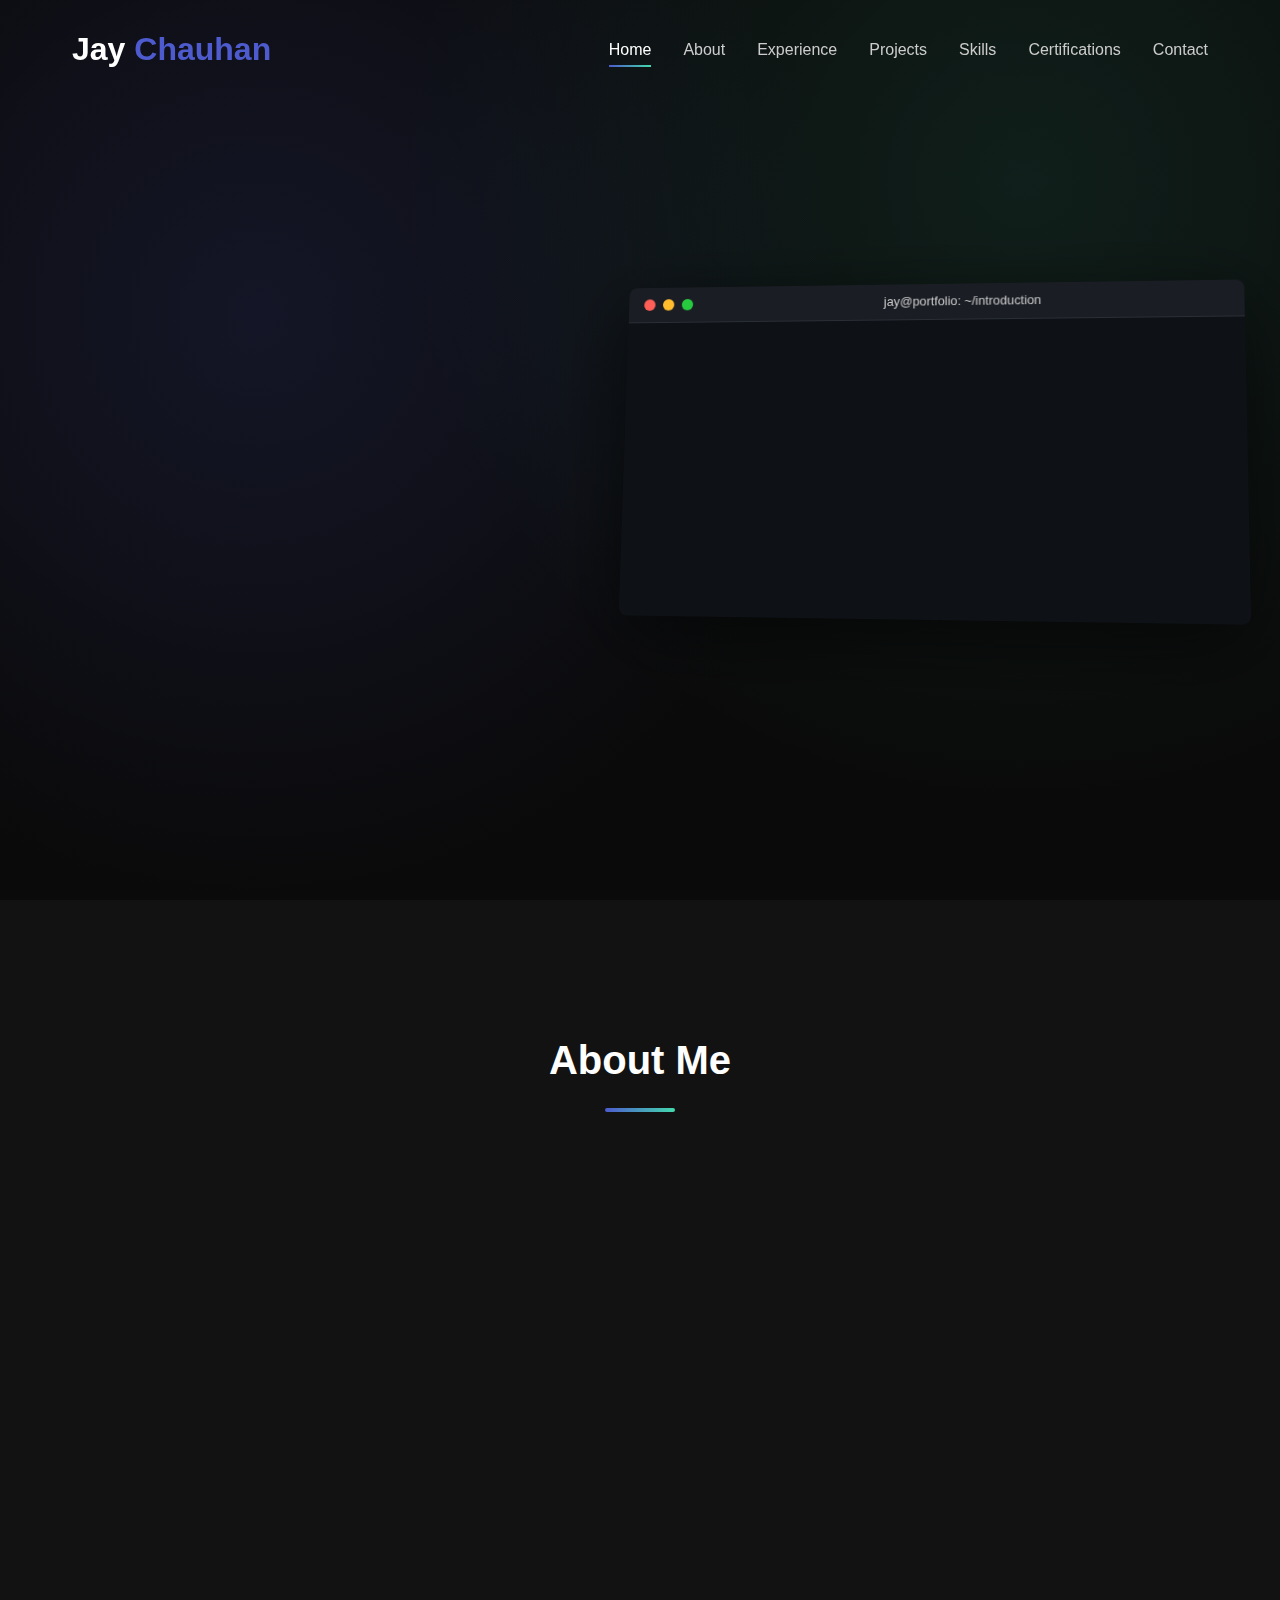
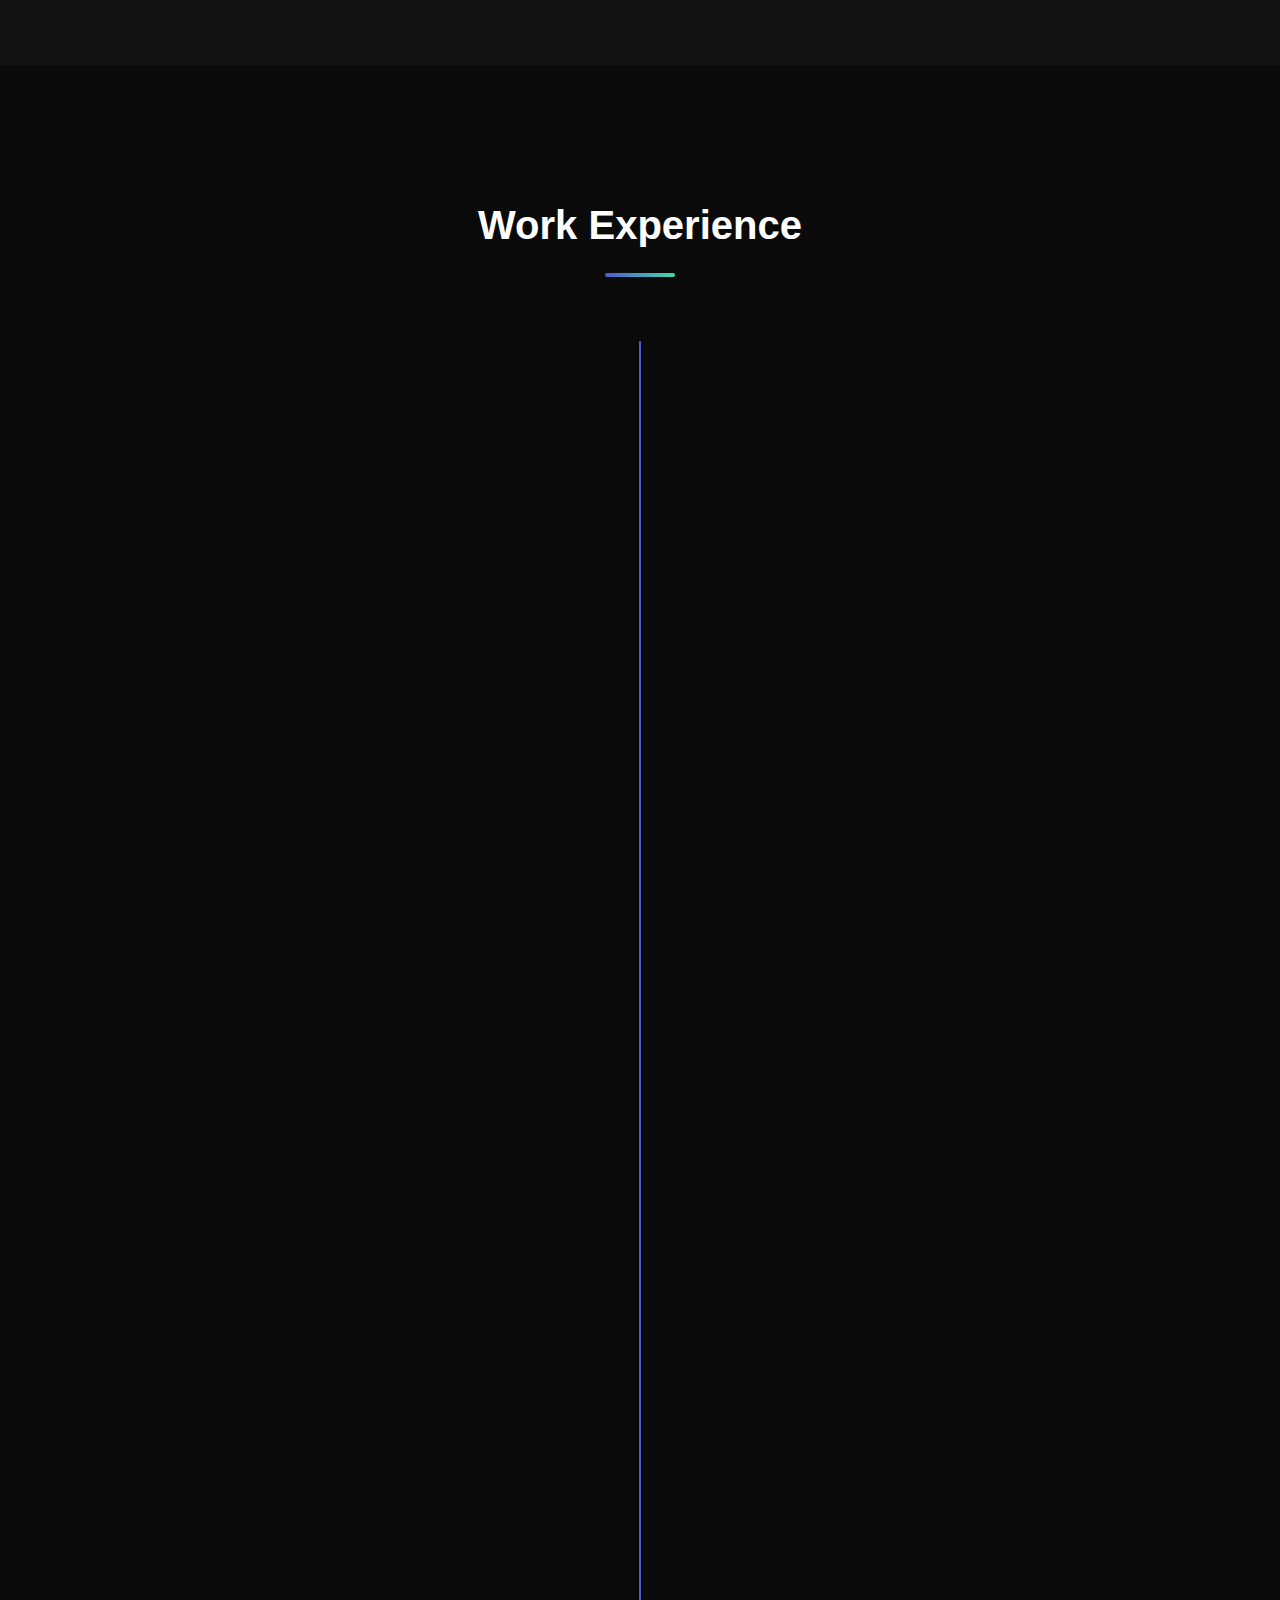
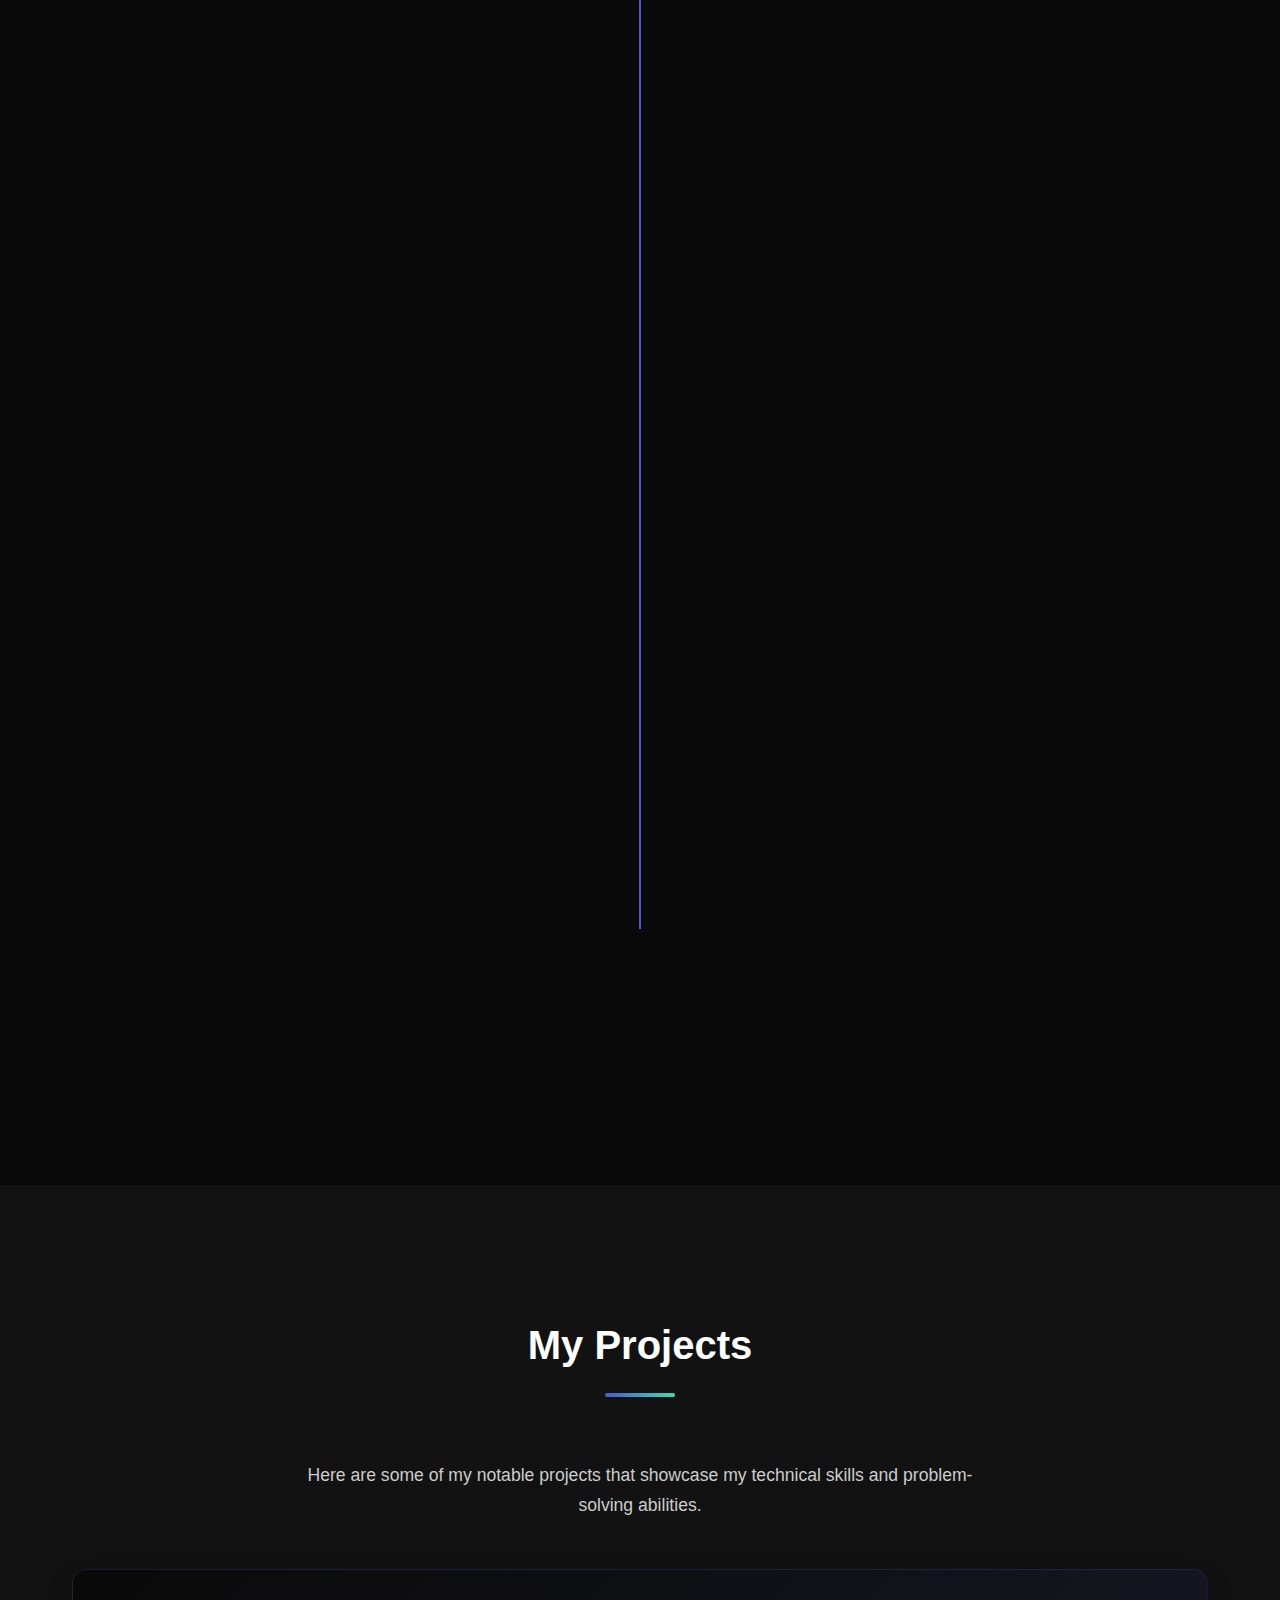
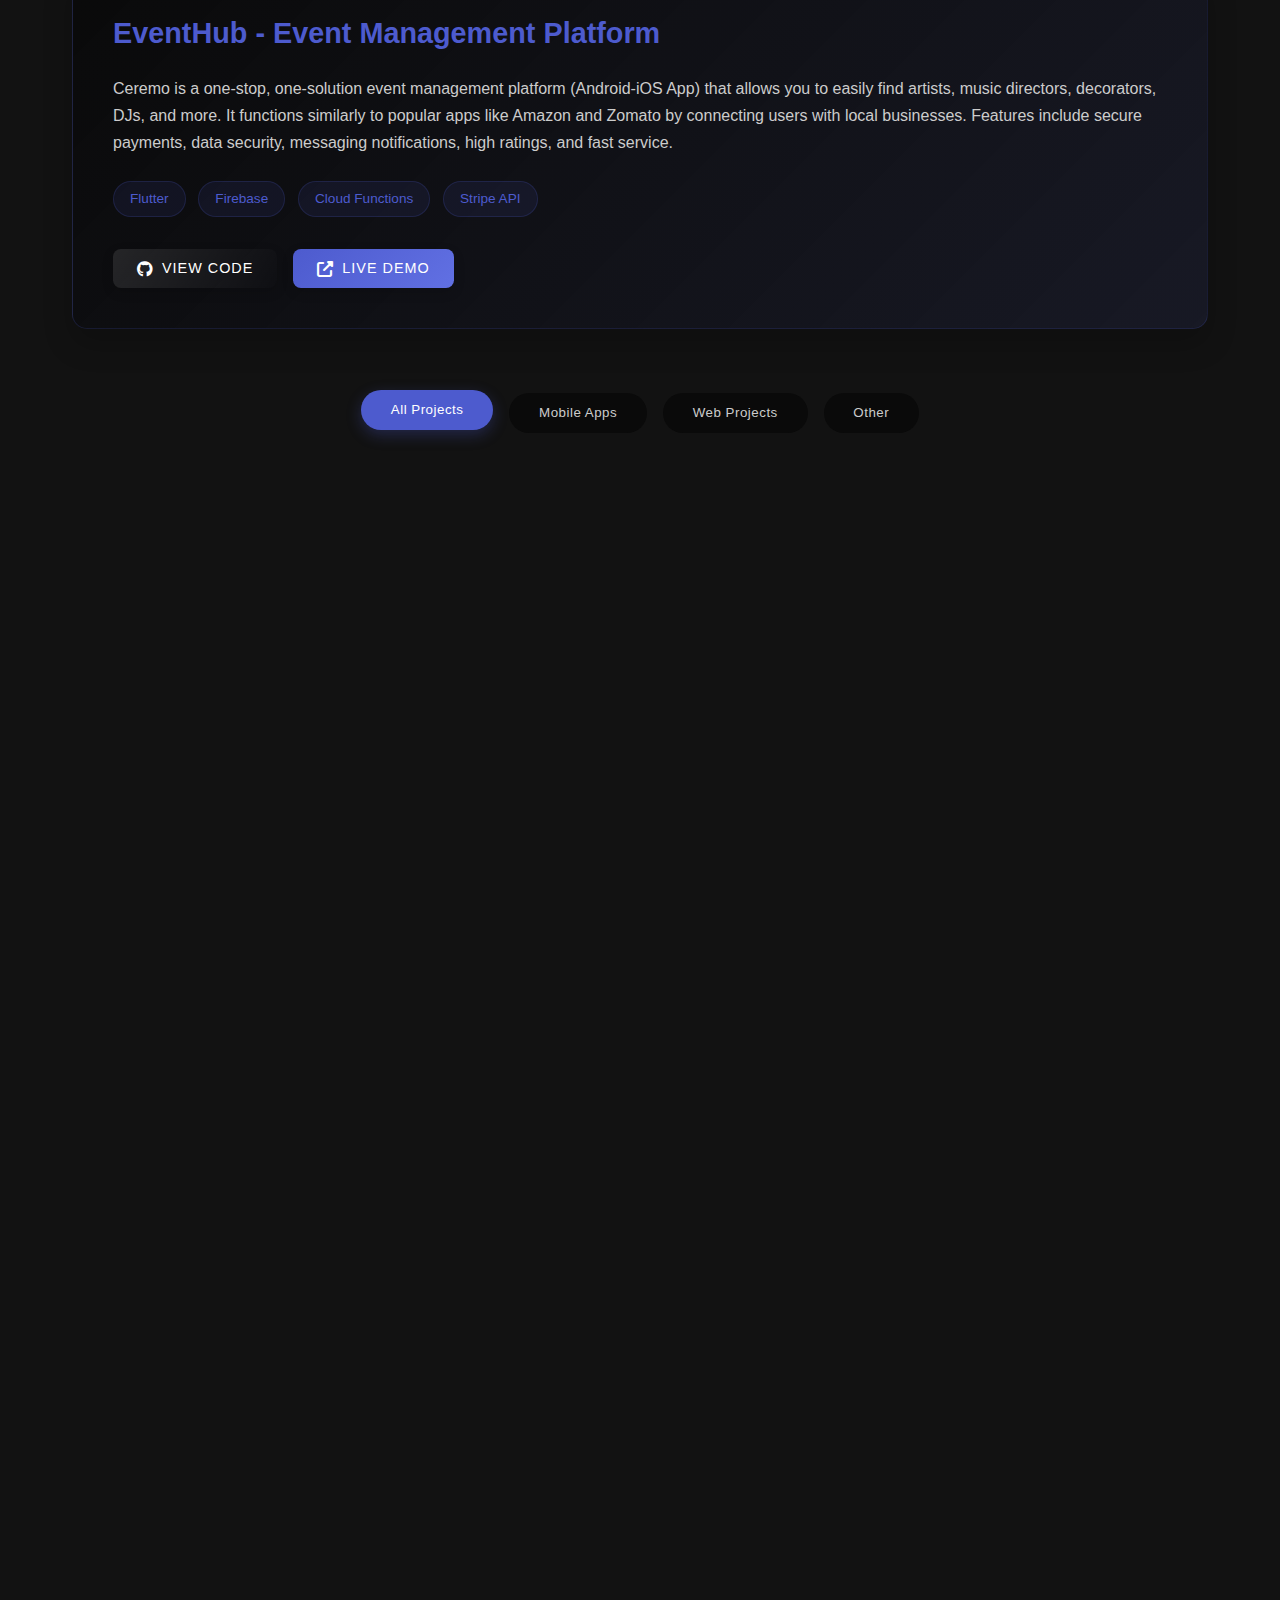
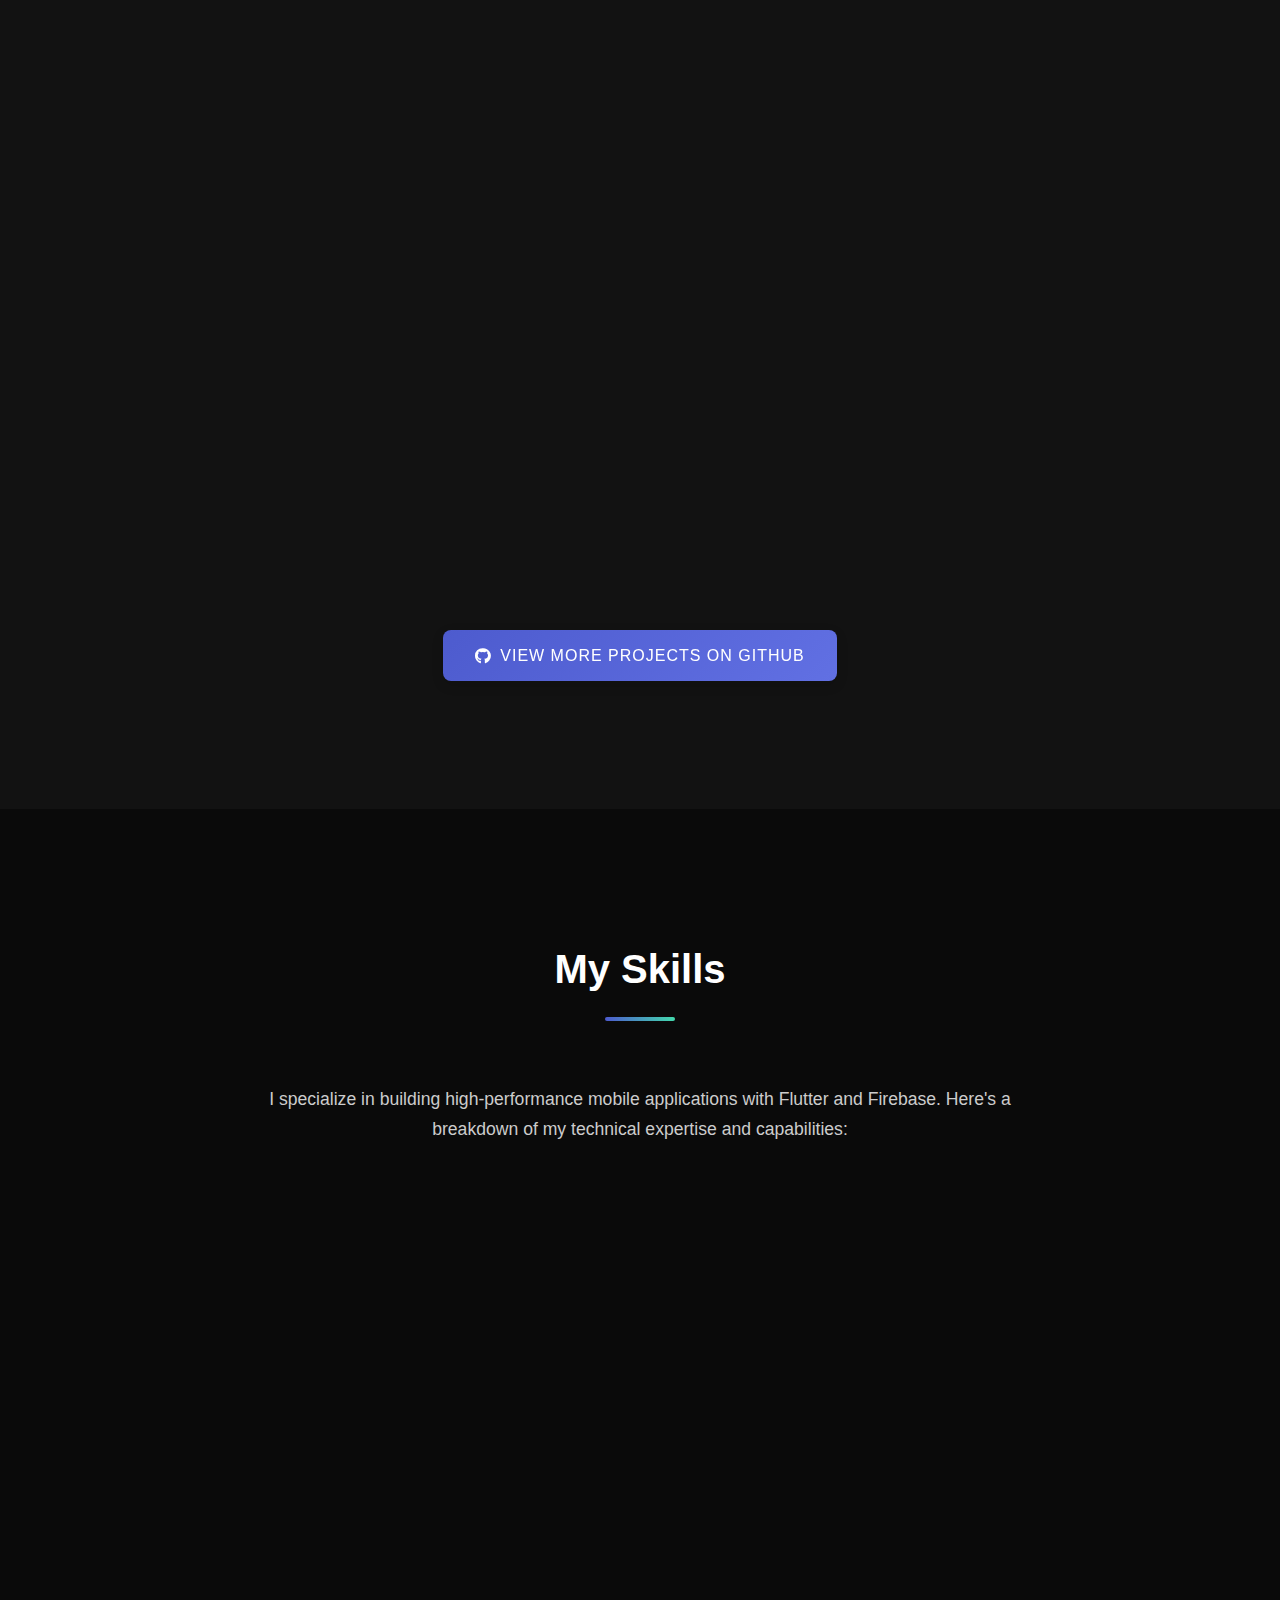
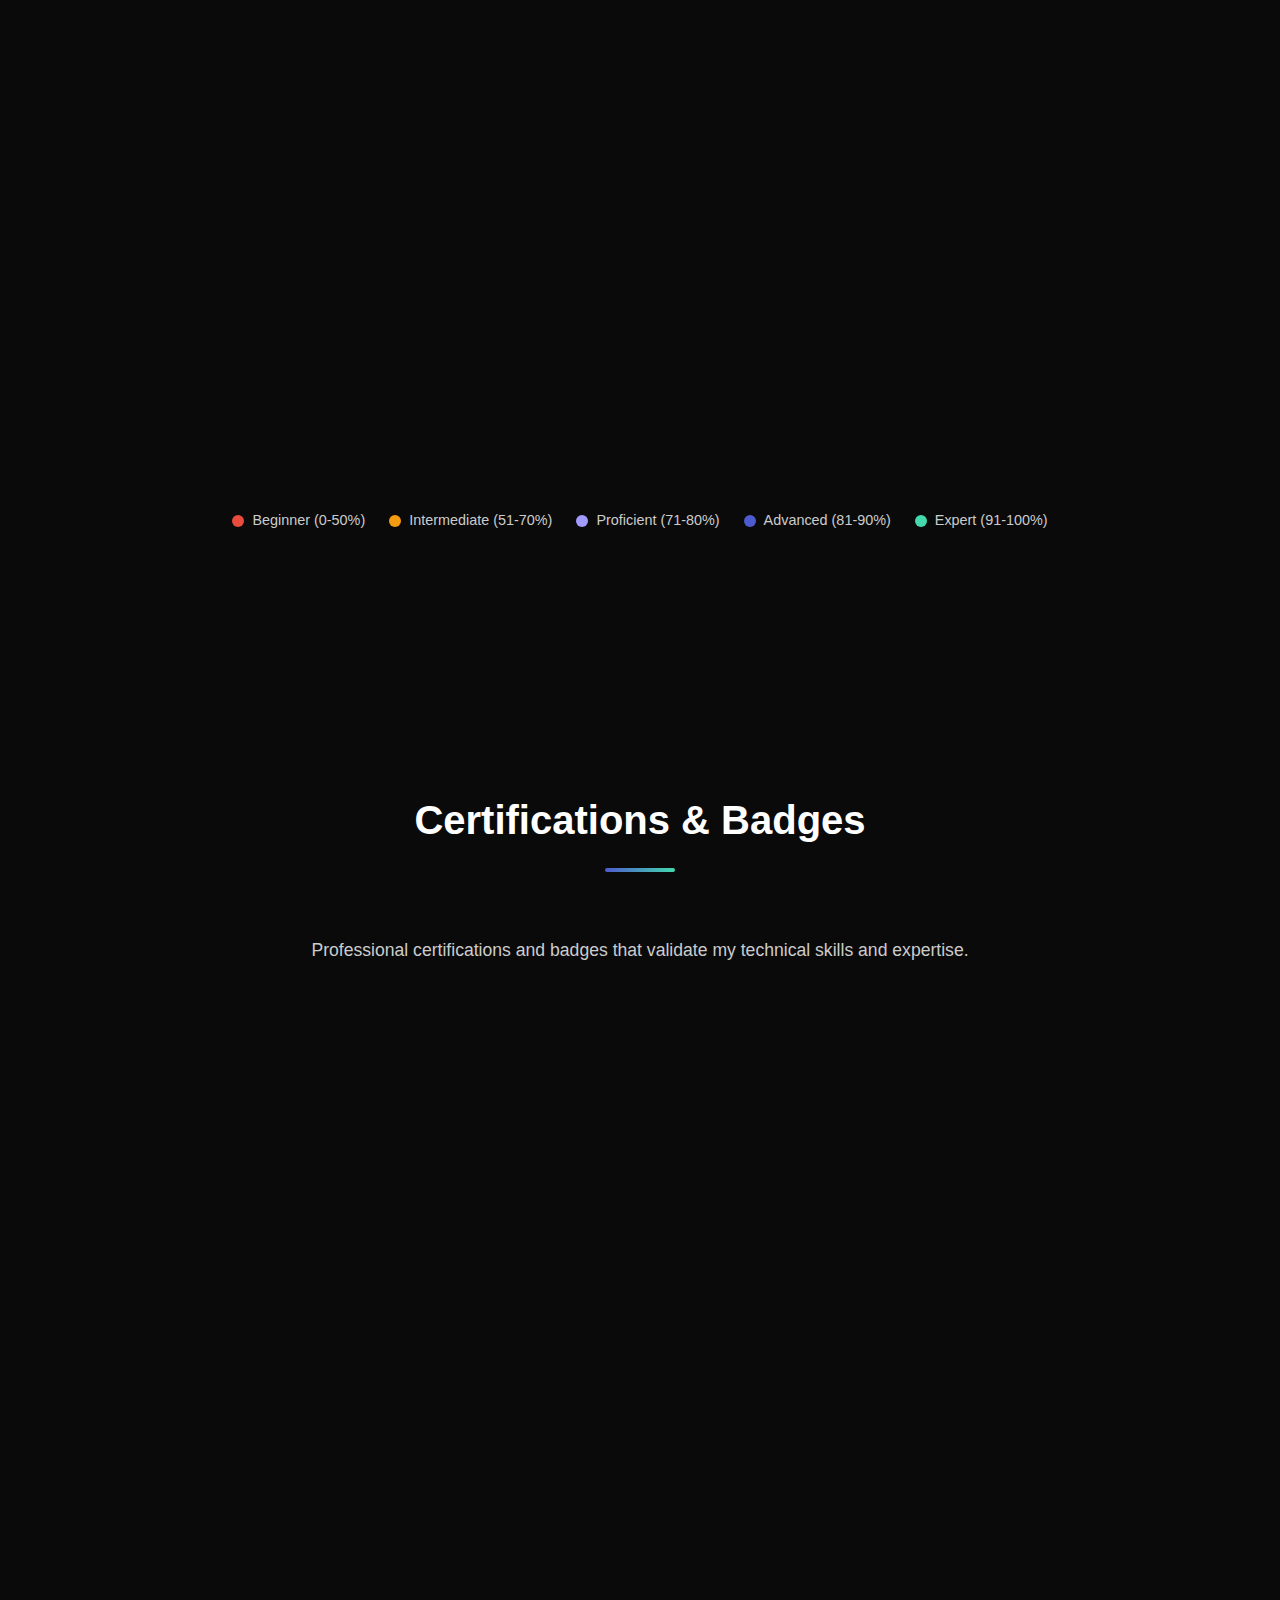
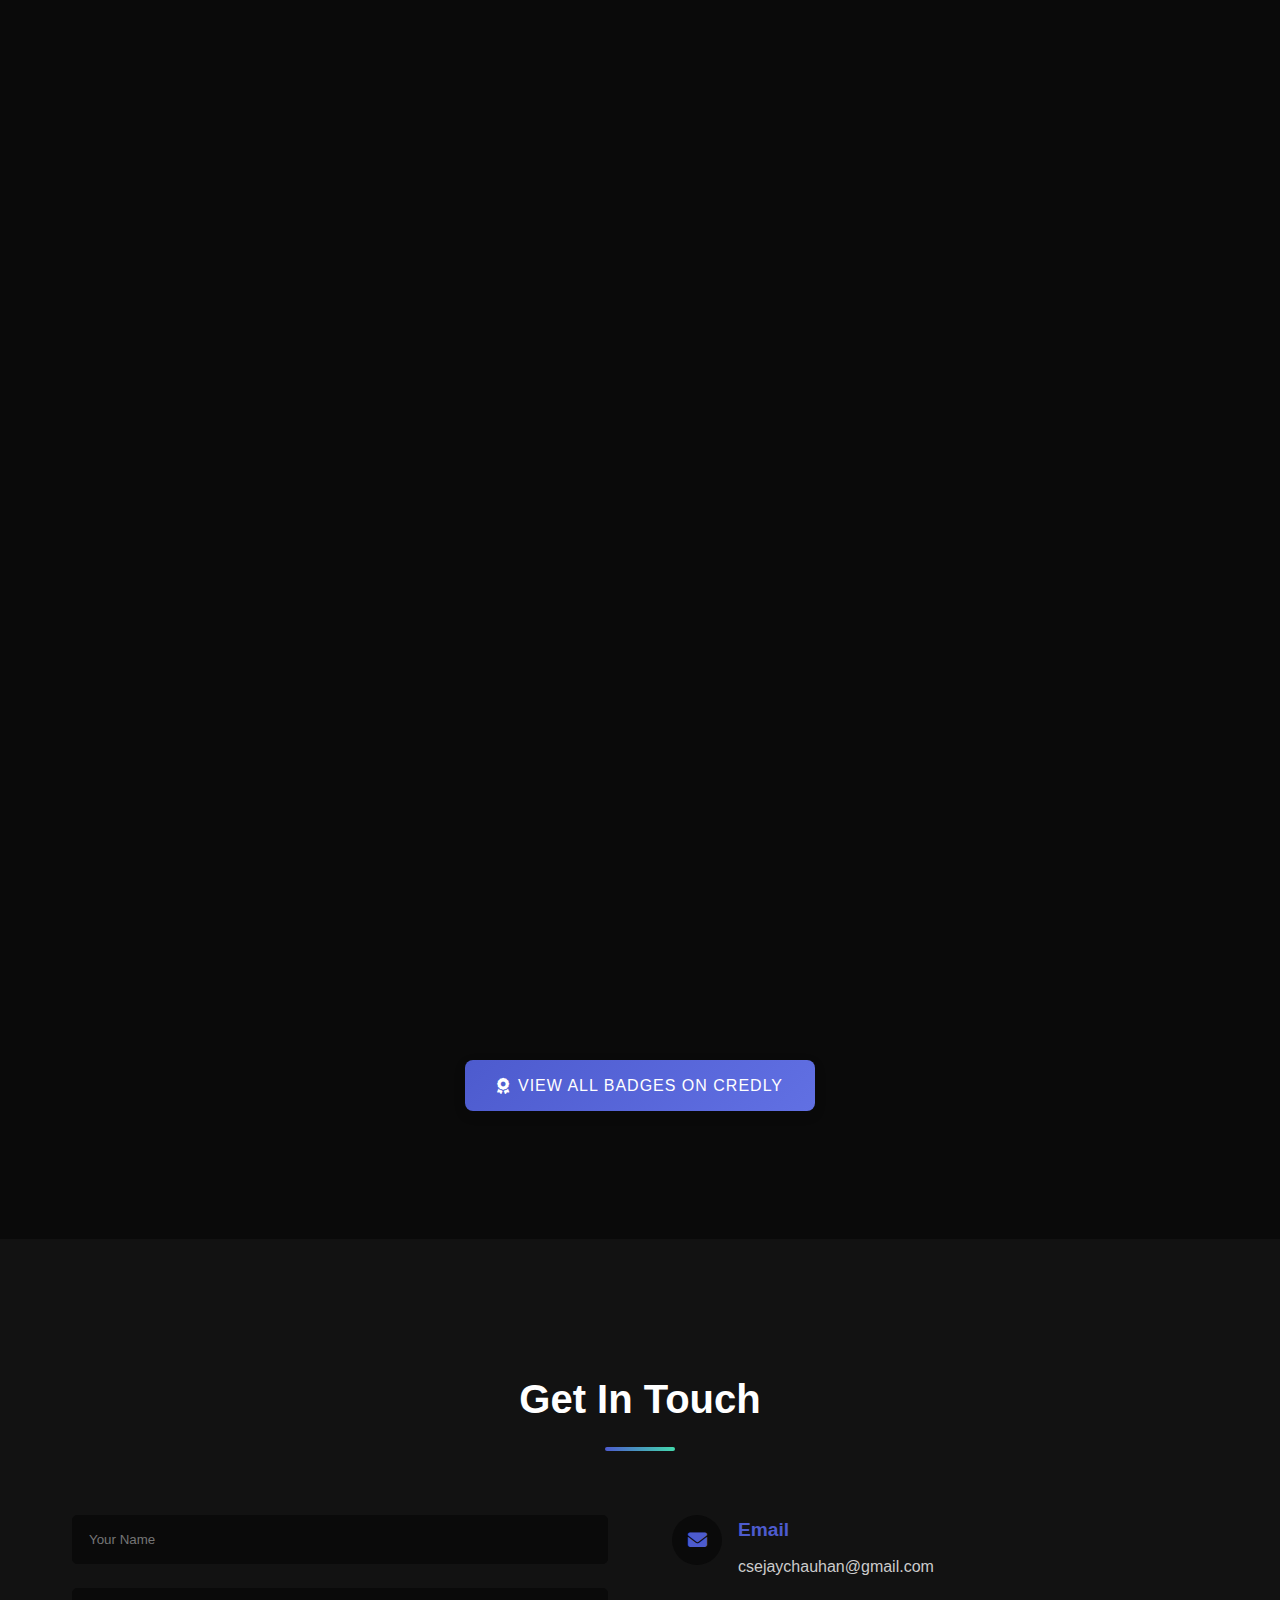
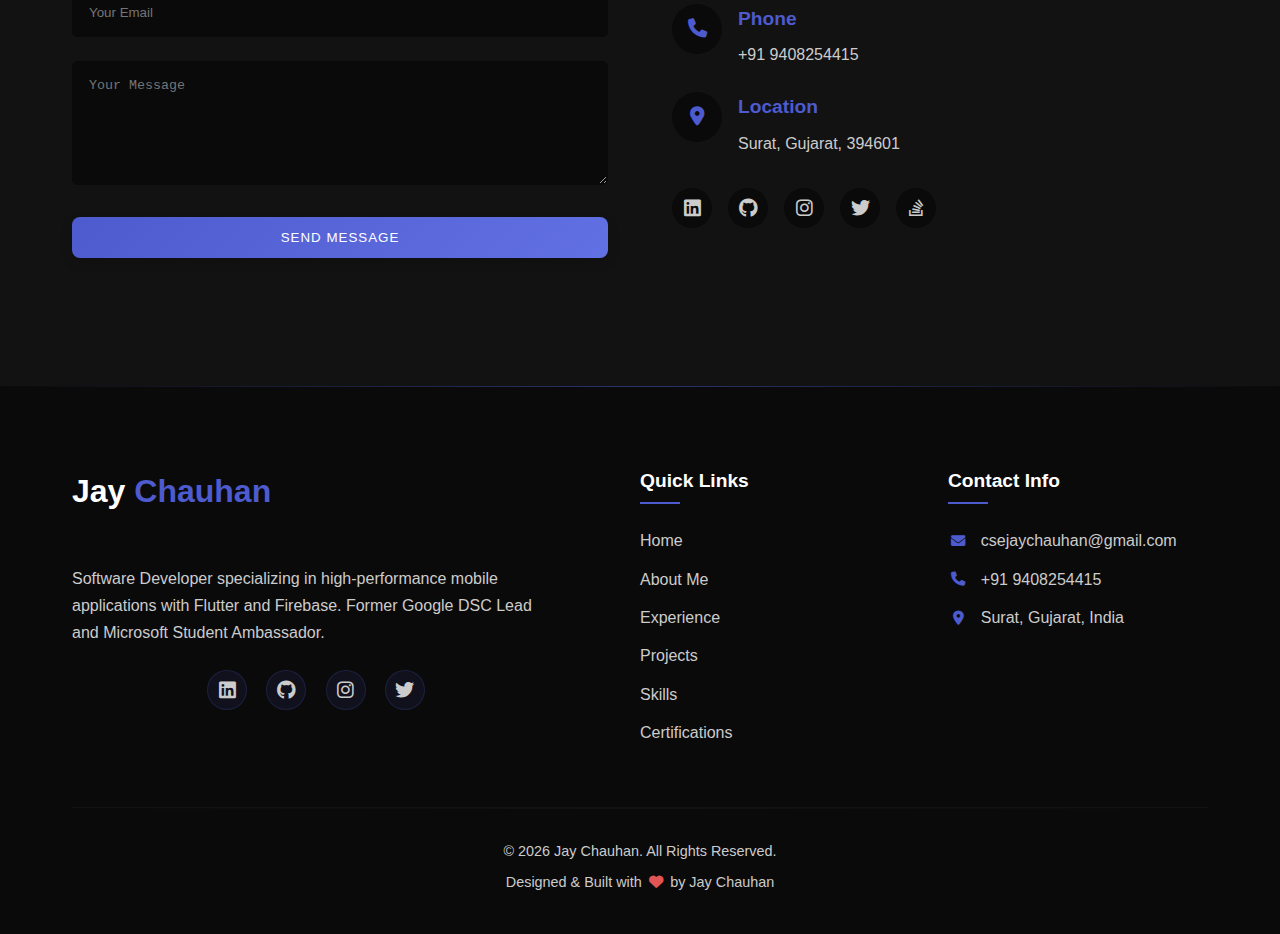
==== commit 4d1fc39a: "Enhanced portfolio with improved SEO, responsive design, and modern UI elements" ====
--- a/index.html
+++ b/index.html
@@ -11,21 +11,21 @@
     <meta name="author" content="Jay Chauhan">
     
     <!-- Canonical URL -->
-    <link rel="canonical" href="https://jaychauhan.me/">
+    <link rel="canonical" href="https://jaychauhan.Technological/">
     
     <!-- Open Graph / Facebook -->
     <meta property="og:type" content="website">
-    <meta property="og:url" content="https://jaychauhan.me/">
+    <meta property="og:url" content="https://jaychauhan.tech/">
     <meta property="og:title" content="Jay Chauhan | Software Engineer & Mobile App Developer">
     <meta property="og:description" content="Software Engineer and Mobile Application Developer with expertise in Flutter, Firebase, Node.js, and cloud services.">
-    <meta property="og:image" content="https://jaychauhan.me/images/og-image.jpg">
+    <meta property="og:image" content="https://jaychauhan.tech/images/og-image.jpg">
     
     <!-- Twitter -->
     <meta property="twitter:card" content="summary_large_image">
-    <meta property="twitter:url" content="https://jaychauhan.me/">
+    <meta property="twitter:url" content="https://jaychauhan.tech/">
     <meta property="twitter:title" content="Jay Chauhan | Software Engineer & Mobile App Developer">
     <meta property="twitter:description" content="Software Engineer and Mobile Application Developer with expertise in Flutter, Firebase, Node.js, and cloud services.">
-    <meta property="twitter:image" content="https://jaychauhan.me/images/og-image.jpg">
+    <meta property="twitter:image" content="https://jaychauhan.tech/images/og-image.jpg">
     
     <!-- Favicon -->
     <link rel="apple-touch-icon" sizes="180x180" href="images/favicon/apple-touch-icon.png">
@@ -47,8 +47,8 @@
       "@context": "https://schema.org",
       "@type": "Person",
       "name": "Jay Chauhan",
-      "url": "https://jaychauhan.me/",
-      "image": "https://jaychauhan.me/images/og-image.jpg",
+      "url": "https://jaychauhan.tech/",
+      "image": "https://jaychauhan.tech/images/og-image.jpg",
       "sameAs": [
         "https://www.linkedin.com/in/jay-chauhan-5a65921ba/",
         "https://github.com/Jay3Chauhan",
@@ -297,10 +297,7 @@
                 <div class="featured-project no-image">
                     <div class="featured-project-content full-width">
                         <h3>EventHub - Event Management Platform</h3>
-                        <p class="project-description">A comprehensive Flutter/Firebase event management platform that
-                            connects users with artists, music directors, decorators, DJs, and other event
-                            professionals. Features include secure payments, data security, and real-time messaging
-                            notifications.</p>
+                        <p class="project-description">Ceremo is a one-stop, one-solution event management platform (Android-iOS App) that allows you to easily find artists, music directors, decorators, DJs, and more. It functions similarly to popular apps like Amazon and Zomato by connecting users with local businesses. Features include secure payments, data security, messaging notifications, high ratings, and fast service.</p>
                         <div class="project-tech-stack">
                             <span class="tech-badge">Flutter</span>
                             <span class="tech-badge">Firebase</span>
@@ -336,8 +333,8 @@
                                 <span class="project-date">2023</span>
                             </div>
                             <h3>SkyView - Weather Platform</h3>
-                            <p>A Flutter weather app that fetches real-time weather data using APIs to provide accurate
-                                information for the user's location or any searched location.</p>
+                            <p>The Flutter weather app fetches real-time weather data using APIs to provide accurate
+                                information for the user's location or any searched location. It displays current weather conditions and offers forecasts with features like unit conversion, weather alerts, geolocation, dynamic backgrounds, and offline support.</p>
                             <div class="project-tech">
                                 <span>Flutter</span>
                                 <span>REST APIs</span>
@@ -359,15 +356,14 @@
                                 <span class="project-date">2023</span>
                             </div>
                             <h3>SocialSync - Content Manager</h3>
-                            <p>An app that simplifies social media management by allowing users to create, edit, and
-                                schedule posts across multiple platforms from a single dashboard.</p>
+                            <p>This app simplifies social media management by allowing users to create, edit, and schedule posts across multiple platforms from a single dashboard. Features include account integration, content creation, scheduling, analytics, insights, notifications, and preference settings to optimize social media strategies.</p>
                             <div class="project-tech">
                                 <span>Flutter</span>
                                 <span>Firebase</span>
                                 <span>Social APIs</span>
                             </div>
                             <div class="project-links">
-                                <a href="https://github.com/Jay3Chauhan/Weather-Detection.git" target="_blank"
+                                <a href="https://github.com/Jay3Chauhan/Social-Media-Scheduler.git" target="_blank"
                                     class="btn btn-small btn-with-icon">
                                     <i class="fab fa-github"></i>GitHub
                                 </a>
@@ -383,36 +379,119 @@
                             </div>
                             <h3>FaceTrack - Recognition System</h3>
                             <p>A Django web application using OpenCV and face recognition APIs to detect faces and
-                                automatically mark attendance in a database.</p>
+                                automatically mark attendance in a database. The system can recognize multiple faces simultaneously and offers faculty a multi-parameter search to find attendance records by student ID, date, or period.</p>
                             <div class="project-tech">
                                 <span>Django</span>
                                 <span>Python</span>
                                 <span>OpenCV</span>
                             </div>
                             <div class="project-links">
-                                <a href="#" class="btn btn-small btn-with-icon">
+                                <a href="https://github.com/Jay3Chauhan/Face-Recognition.git" class="btn btn-small btn-with-icon">
                                     <i class="fab fa-github"></i>GitHub
                                 </a>
                             </div>
                         </div>
                     </div>
 
-                    <div class="project-card no-image" data-category="other">
+                    <div class="project-card no-image" data-category="mobile">
+                        <div class="project-info">
+                            <div class="project-meta">
+                                <span class="project-category">Mobile App</span>
+                                <span class="project-date">2022</span>
+                            </div>
+                            <h3>InstaClone - Social Network</h3>
+                            <p>A social networking app similar to Instagram with essential features including user profiles, photo/video uploads, likes/comments, hashtags, direct messaging, push notifications, and search functionality. Creates a dynamic and engaging social experience using Flutter and Firebase.</p>
+                            <div class="project-tech">
+                                <span>Flutter</span>
+                                <span>Firebase</span>
+                                <span>Cloud Storage</span>
+                            </div>
+                            <div class="project-links">
+                                <a href="https://github.com/Jay3Chauhan/Instagram-Clone.git" class="btn btn-small btn-with-icon">
+                                    <i class="fab fa-github"></i>GitHub
+                                </a>
+                            </div>
+                        </div>
+                    </div>
+
+                    <div class="project-card no-image" data-category="web">
                         <div class="project-info">
                             <div class="project-meta">
                                 <span class="project-category">Web Design</span>
-                                <span class="project-date">2023</span>
-                            </div>
-                            <h3>Dev Portfolio - Personal Website</h3>
-                            <p>A modern, responsive portfolio website built with HTML, CSS, and JavaScript that
-                                showcases my projects and skills as a developer.</p>
+                                <span class="project-date">2021</span>
+                            </div>
+                            <h3>Jay Chauhan Visual - Video Editor</h3>
+                            <p>A professional portfolio website for a freelance graphic designer and video editor. Showcases the journey and experience of video editing services available to clients. Built with HTML, CSS, and JavaScript.</p>
                             <div class="project-tech">
                                 <span>HTML5</span>
                                 <span>CSS3</span>
                                 <span>JavaScript</span>
                             </div>
                             <div class="project-links">
-                                <a href="#" class="btn btn-small btn-with-icon">
+                                <a href="https://jaychauhanvisual.co" target="_blank" class="btn btn-small btn-with-icon">
+                                    <i class="fas fa-external-link-alt"></i>Live Site
+                                </a>
+                            </div>
+                        </div>
+                    </div>
+
+                    <div class="project-card no-image" data-category="other">
+                        <div class="project-info">
+                            <div class="project-meta">
+                                <span class="project-category">Python Tool</span>
+                                <span class="project-date">2022</span>
+                            </div>
+                            <h3>YouTube Downloader</h3>
+                            <p>A lightweight Python tool that makes downloading videos from YouTube quick and simple. Built with the pytube library, this dependency-free solution allows users to download videos directly without needing additional software or websites.</p>
+                            <div class="project-tech">
+                                <span>Python</span>
+                                <span>pytube</span>
+                                <span>API Integration</span>
+                            </div>
+                            <div class="project-links">
+                                <a href="https://github.com/Jay3Chauhan/Youtube-Downloader.git" class="btn btn-small btn-with-icon">
+                                    <i class="fab fa-github"></i>GitHub
+                                </a>
+                            </div>
+                        </div>
+                    </div>
+
+                    <div class="project-card no-image" data-category="web">
+                        <div class="project-info">
+                            <div class="project-meta">
+                                <span class="project-category">Web App</span>
+                                <span class="project-date">2021</span>
+                            </div>
+                            <h3>E-Commerce with FAQ Bot</h3>
+                            <p>A prototype e-commerce website with an integrated FAQ bot to quickly solve customer questions. Built with HTML, CSS, JavaScript, and Bootstrap, this platform provides users with a product catalog and shopping cart for online purchases. Deployed using Azure Technologies with GitHub.</p>
+                            <div class="project-tech">
+                                <span>HTML/CSS</span>
+                                <span>JavaScript</span>
+                                <span>Azure</span>
+                            </div>
+                            <div class="project-links">
+                                <a href="https://github.com/Jay3Chauhan/E-Commerce-FAQ-Bot.git" class="btn btn-small btn-with-icon">
+                                    <i class="fab fa-github"></i>GitHub
+                                </a>
+                            </div>
+                        </div>
+                    </div>
+
+                    <div class="project-card no-image" data-category="other">
+                        <div class="project-info">
+                            <div class="project-meta">
+                                <span class="project-category">Python Tool</span>
+                                <span class="project-date">2022</span>
+                            </div>
+                            <h3>Instagram Media Downloader</h3>
+                            <p>A Python scraping tool built with instascrape for downloading Instagram reels, stories, highlights, and images. This data analysis tool can scrape user profiles, captions, comments, view counts, and download content in various formats. Uses Selenium and Pandas for efficient data extraction.</p>
+                            <div class="project-tech">
+                                <span>Python</span>
+                                <span>Selenium</span>
+                                <span>Pandas</span>
+                            </div>
+                            <div class="project-links">
+                                <a href="https://github.com/Jay3Chauhan/Instagram-Downloader.git" class="btn btn-small btn-with-icon">
                                     <i class="fab fa-github"></i>GitHub
                                 </a>
                             </div>
@@ -644,6 +723,71 @@
                             <p>Microsoft</p>
                             <div class="badge-date">Issued Mar 2022</div>
                             <a href="https://www.credly.com/badges/b6eb14be-07ba-42d4-b71c-e0ce70cb1a96" target="_blank" class="badge-link">Verify <i class="fas fa-external-link-alt"></i></a>
+                        </div>
+                    </div>
+                    
+                    <!-- GDSC Lead Certificate -->
+                    <div class="badge-card">
+                        <div class="badge-image">
+                            <img src="images/gdsccertifecate.jpg" alt="Google Developer Student Club Lead Certificate">
+                        </div>
+                        <div class="badge-info">
+                            <h3>GDSC Lead Certificate</h3>
+                            <p>Google Developer Student Clubs</p>
+                            <div class="badge-date">Academic Year 2022-2023</div>
+                            <div class="badge-description">Awarded for successfully serving as a Google Developer Student Club Lead</div>
+                        </div>
+                    </div>
+                    
+                    <!-- AI4STUDENTS Workshop Certificate -->
+                    <div class="badge-card">
+                        <div class="badge-image">
+                            <img src="images/ai4studentSS.jpg" alt="AI4STUDENTS Workshop Certificate">
+                        </div>
+                        <div class="badge-info">
+                            <h3>AI4STUDENTS Workshop</h3>
+                            <p>AI4STUDENTS</p>
+                            <div class="badge-date">Completed 2022</div>
+                            <div class="badge-description">Successfully completed the AI4STUDENTS WORKSHOP</div>
+                        </div>
+                    </div>
+                    
+                    <!-- MariaDB Certificate -->
+                    <div class="badge-card">
+                        <div class="badge-image">
+                            <img src="images/Mariadb.jpg" alt="Python Database Connection with MariaDB Certificate">
+                        </div>
+                        <div class="badge-info">
+                            <h3>Python Database Connection</h3>
+                            <p>Infosys</p>
+                            <div class="badge-date">Completed 2022</div>
+                            <div class="badge-description">Successfully completed Python Database Connection with MariaDB</div>
+                        </div>
+                    </div>
+                    
+                    <!-- Cisco Cybersecurity Certificate -->
+                    <div class="badge-card">
+                        <div class="badge-image">
+                            <img src="images/cyber.jpg" alt="Introduction to Cybersecurity Certificate">
+                        </div>
+                        <div class="badge-info">
+                            <h3>Introduction to Cybersecurity</h3>
+                            <p>Cisco Networking Academy</p>
+                            <div class="badge-date">Completed 2022</div>
+                            <div class="badge-description">Completion of the Cisco Networking Academy Introduction to Cybersecurity course</div>
+                        </div>
+                    </div>
+                    
+                    <!-- Accenture Virtual Experience Certificate -->
+                    <div class="badge-card">
+                        <div class="badge-image">
+                            <img src="images/Accenture.jpg" alt="Accenture North America Virtual Experience">
+                        </div>
+                        <div class="badge-info">
+                            <h3>North America Virtual Experience</h3>
+                            <p>Accenture</p>
+                            <div class="badge-date">August 21, 2021</div>
+                            <div class="badge-description">Certificate of Completion for the North America Virtual Experience program</div>
                         </div>
                     </div>
                 </div>
--- a/css/style.css
+++ b/css/style.css
@@ -2783,3 +2783,11 @@
         height: 280px;
     }
 }
+
+/* Badge Description */
+.badge-description {
+    color: var(--text-secondary);
+    font-size: 0.85rem;
+    margin-bottom: 0.5rem;
+    line-height: 1.4;
+}
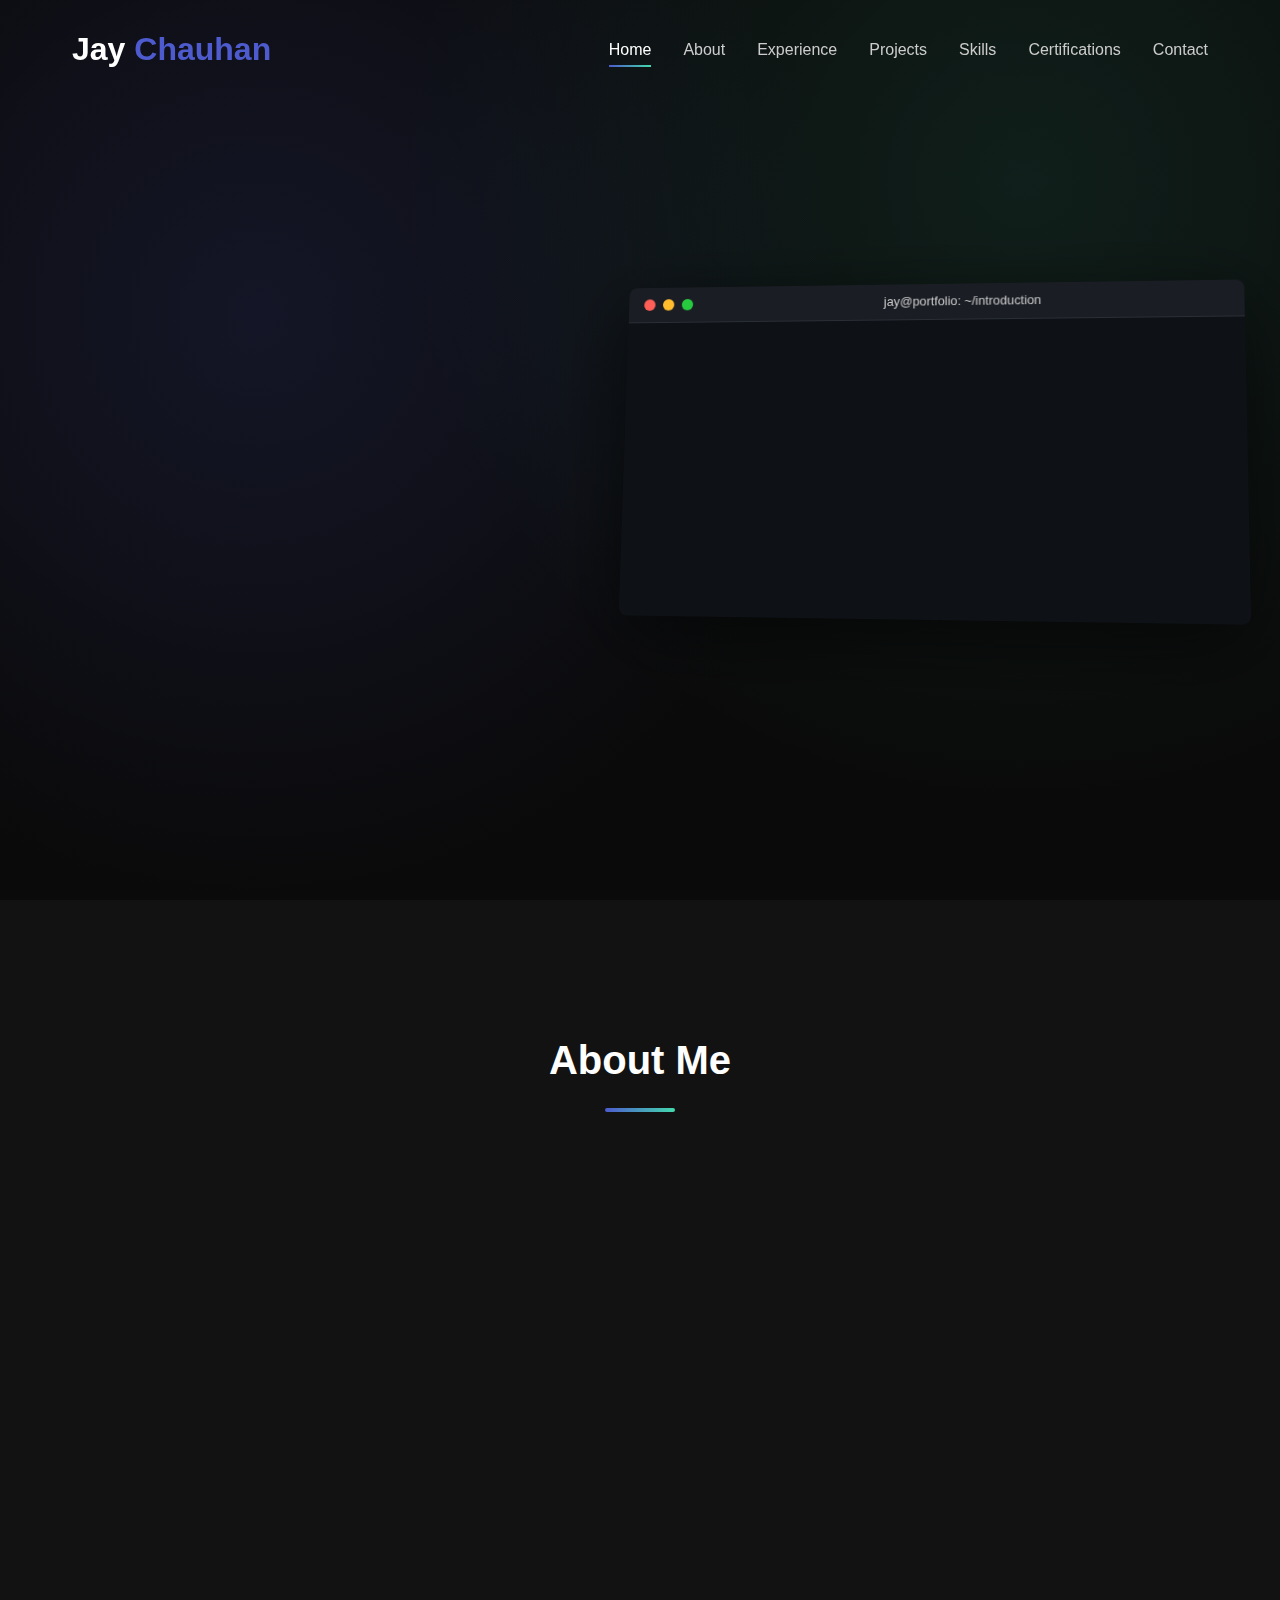
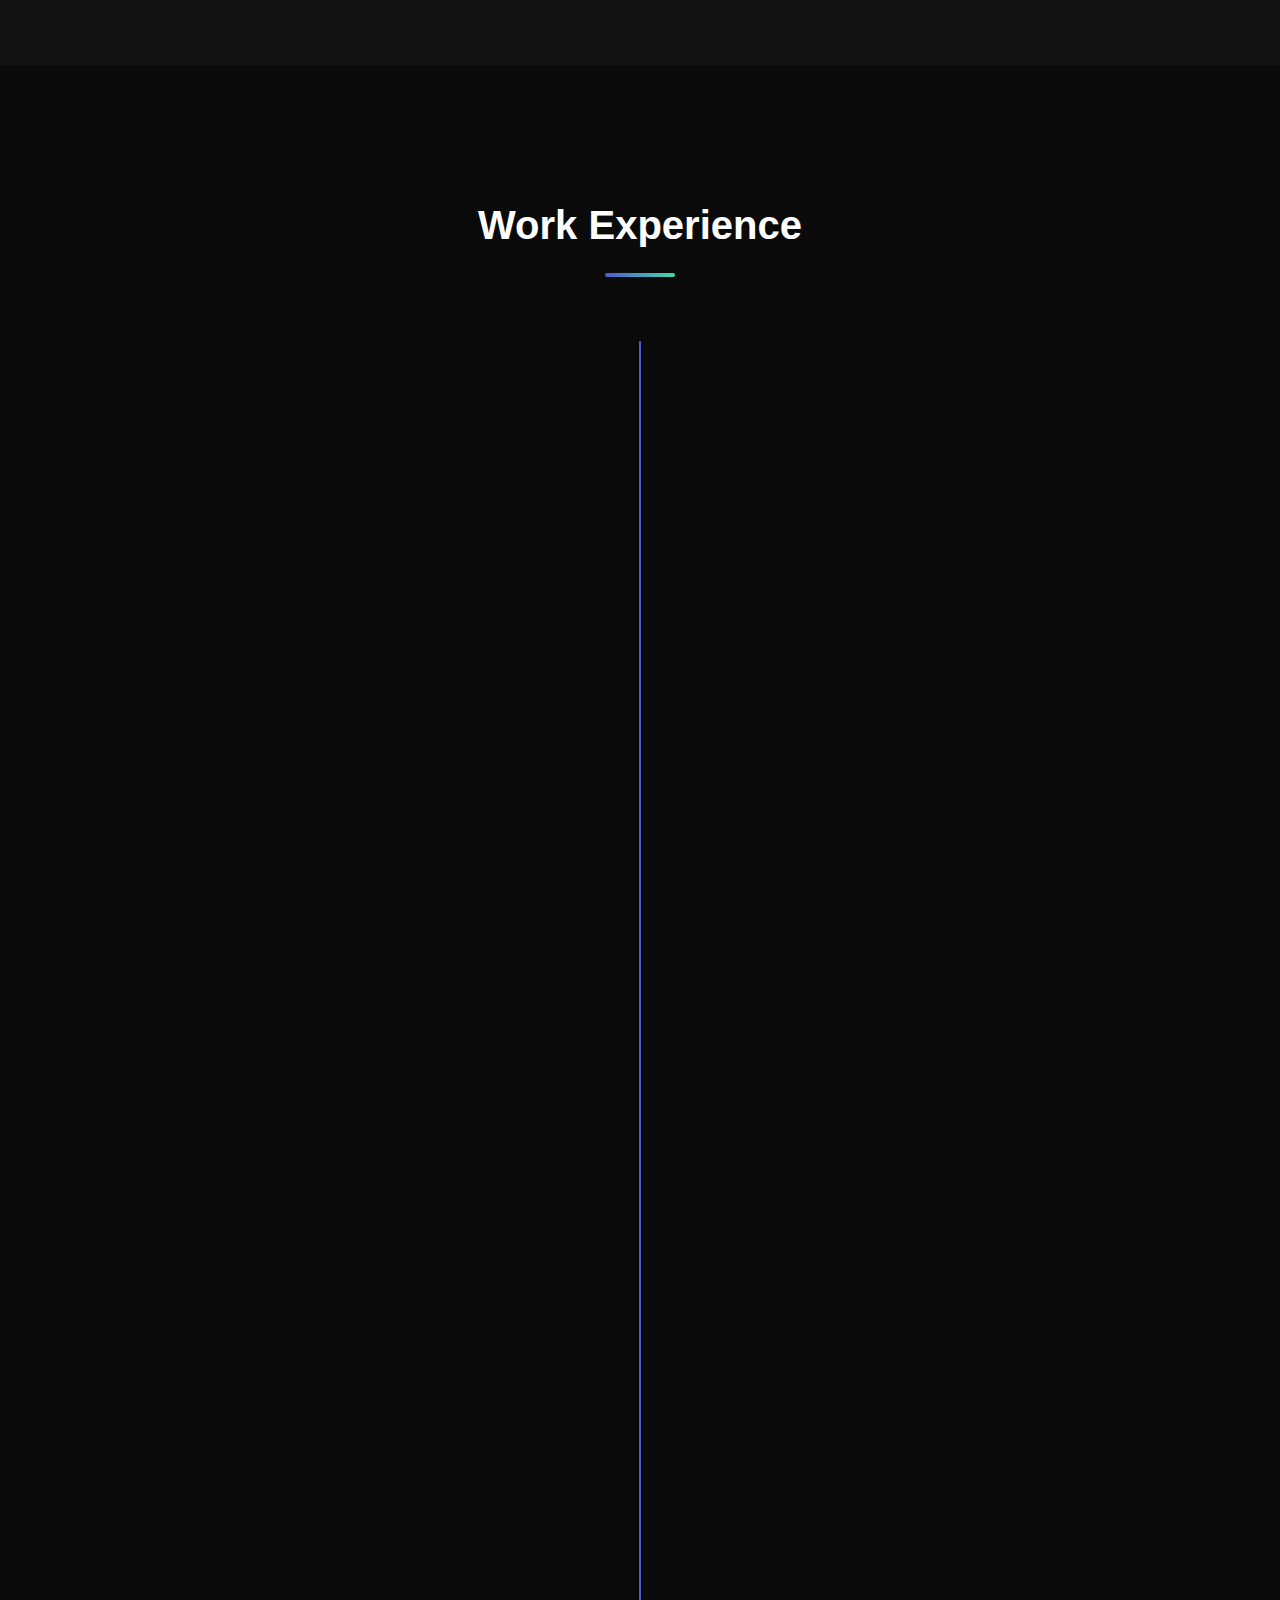
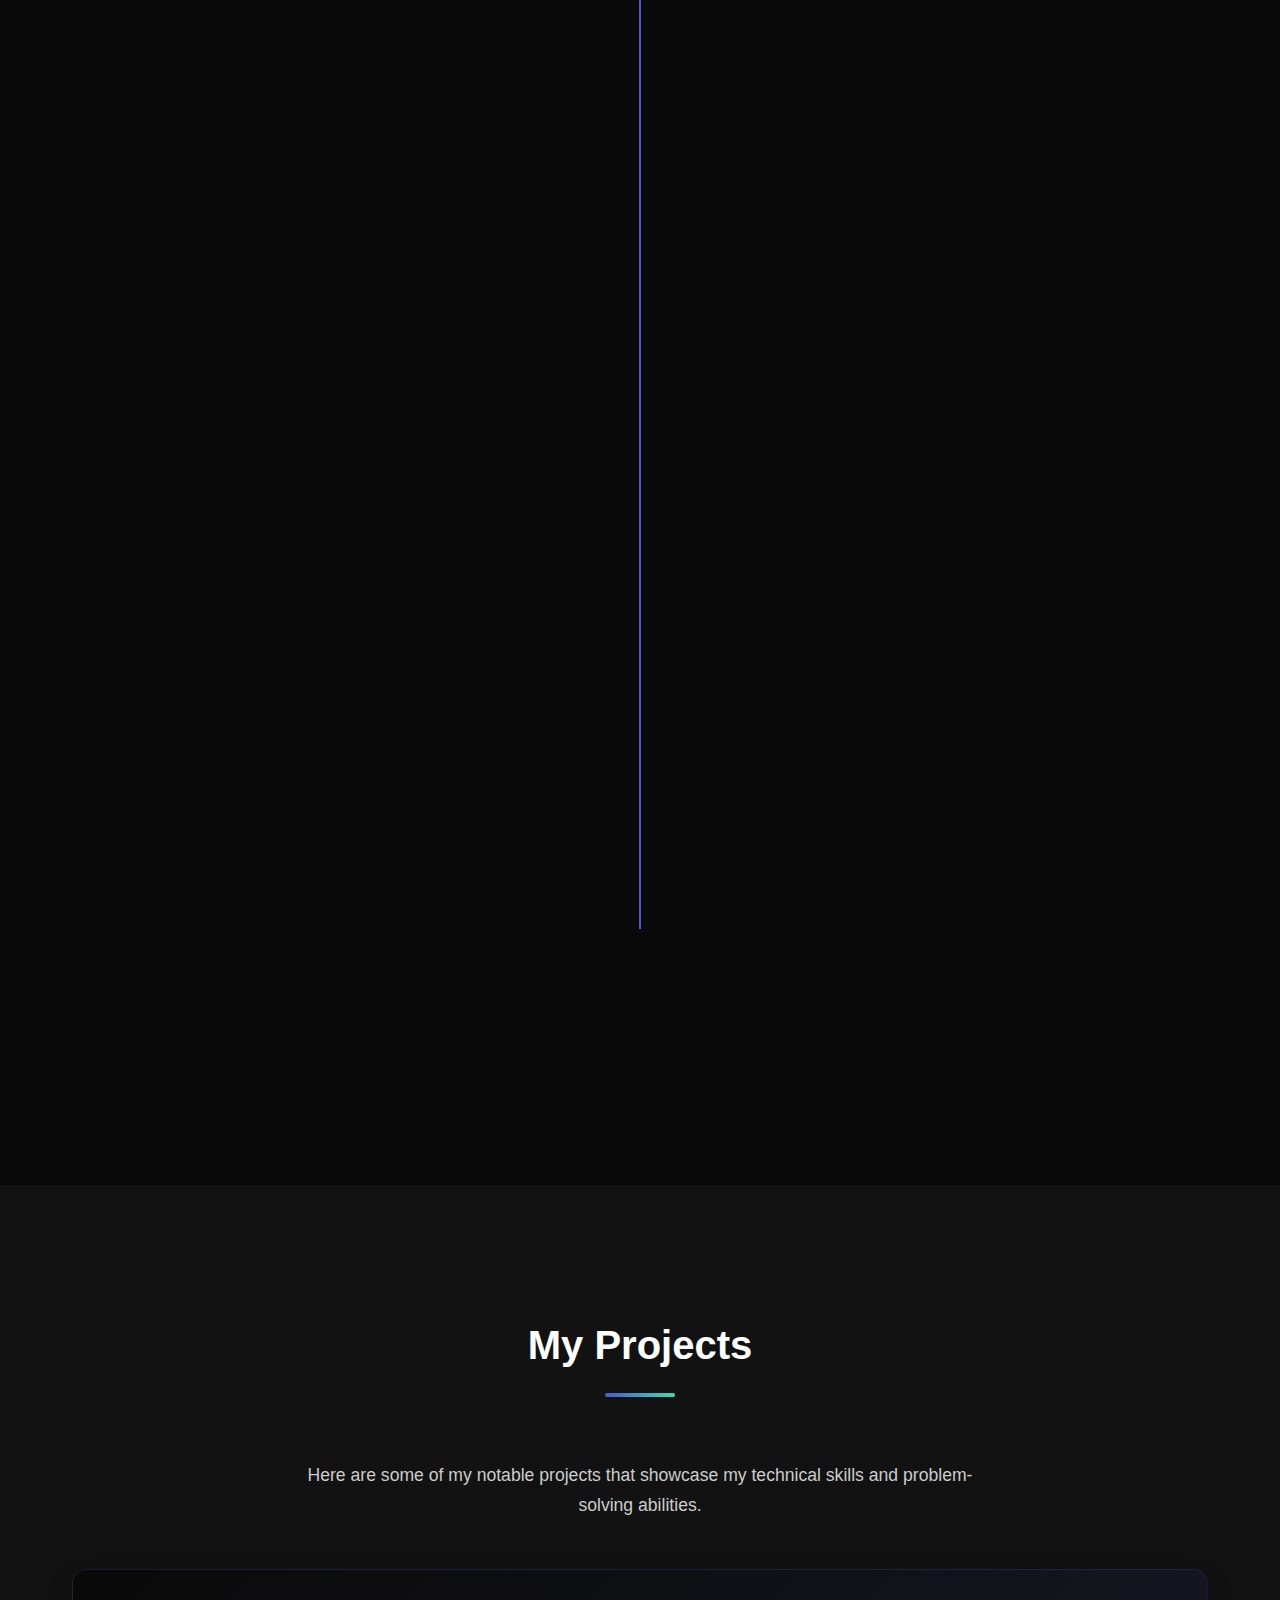
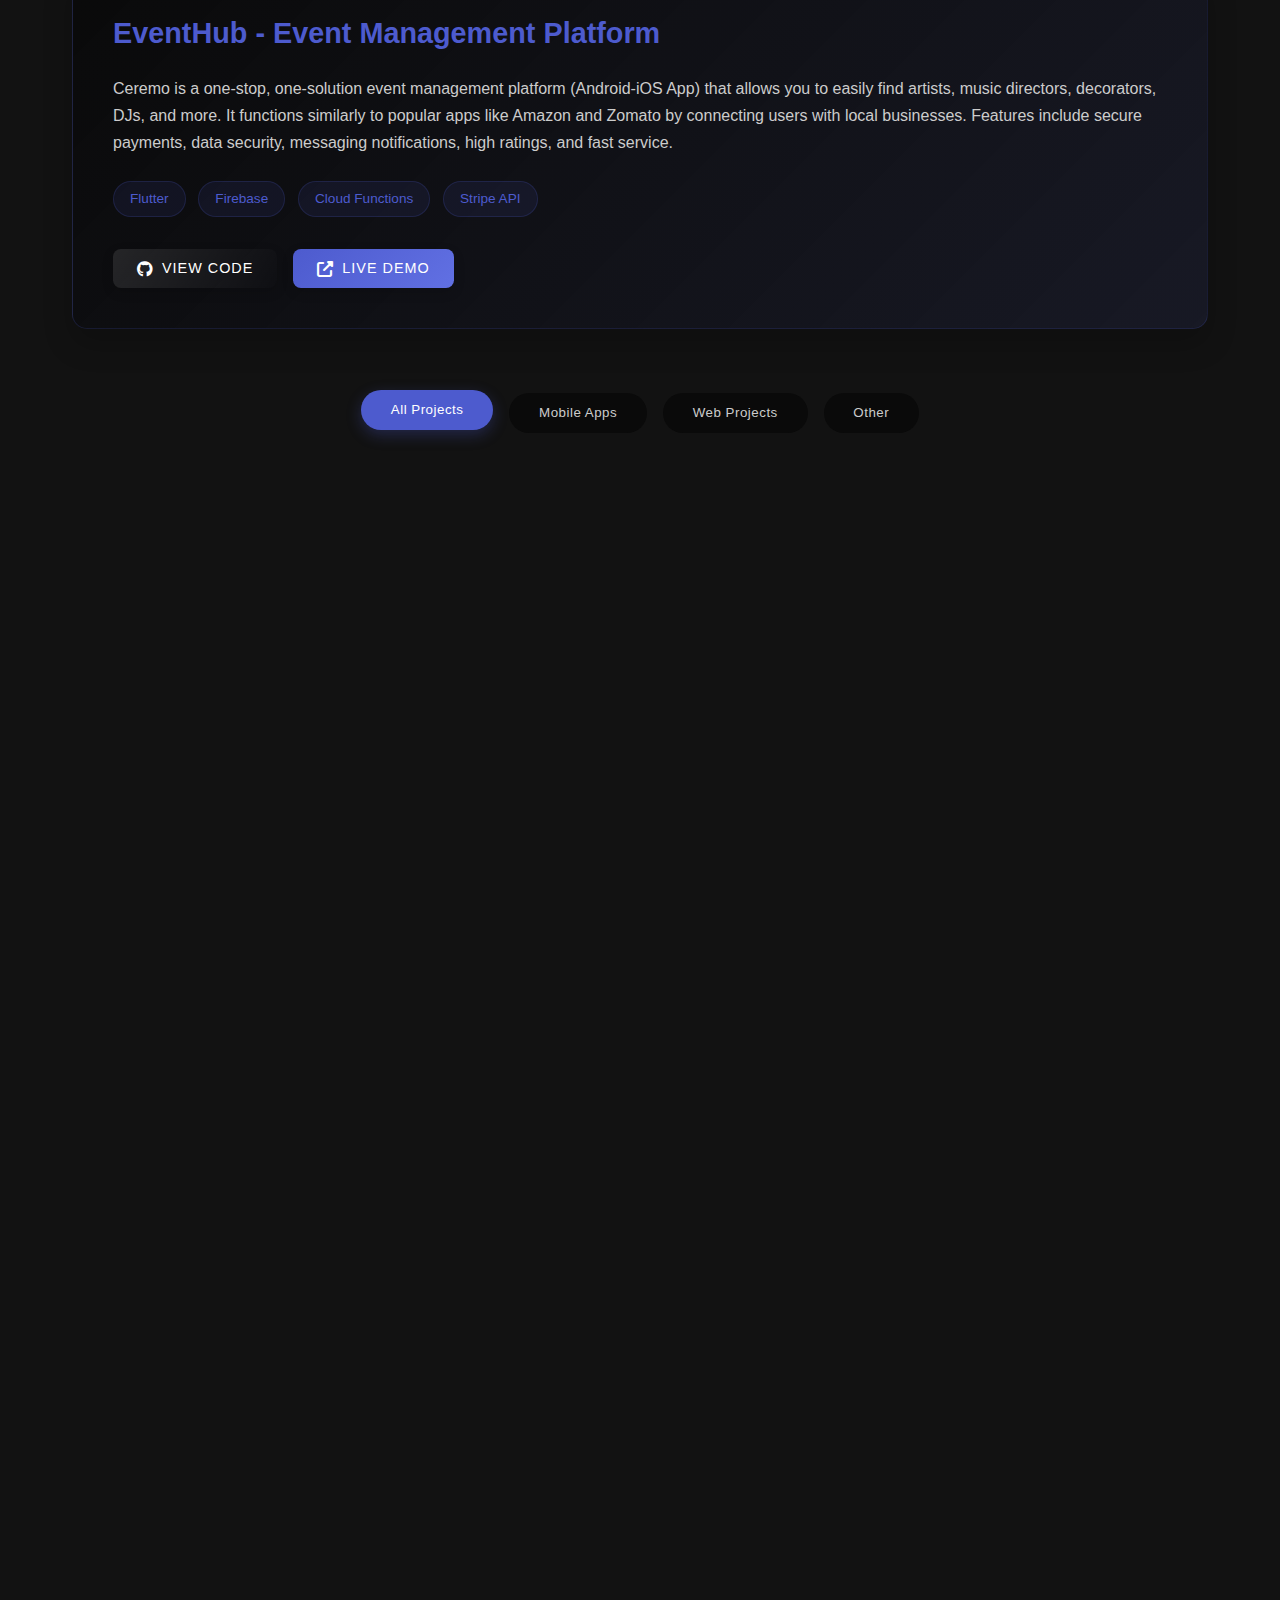
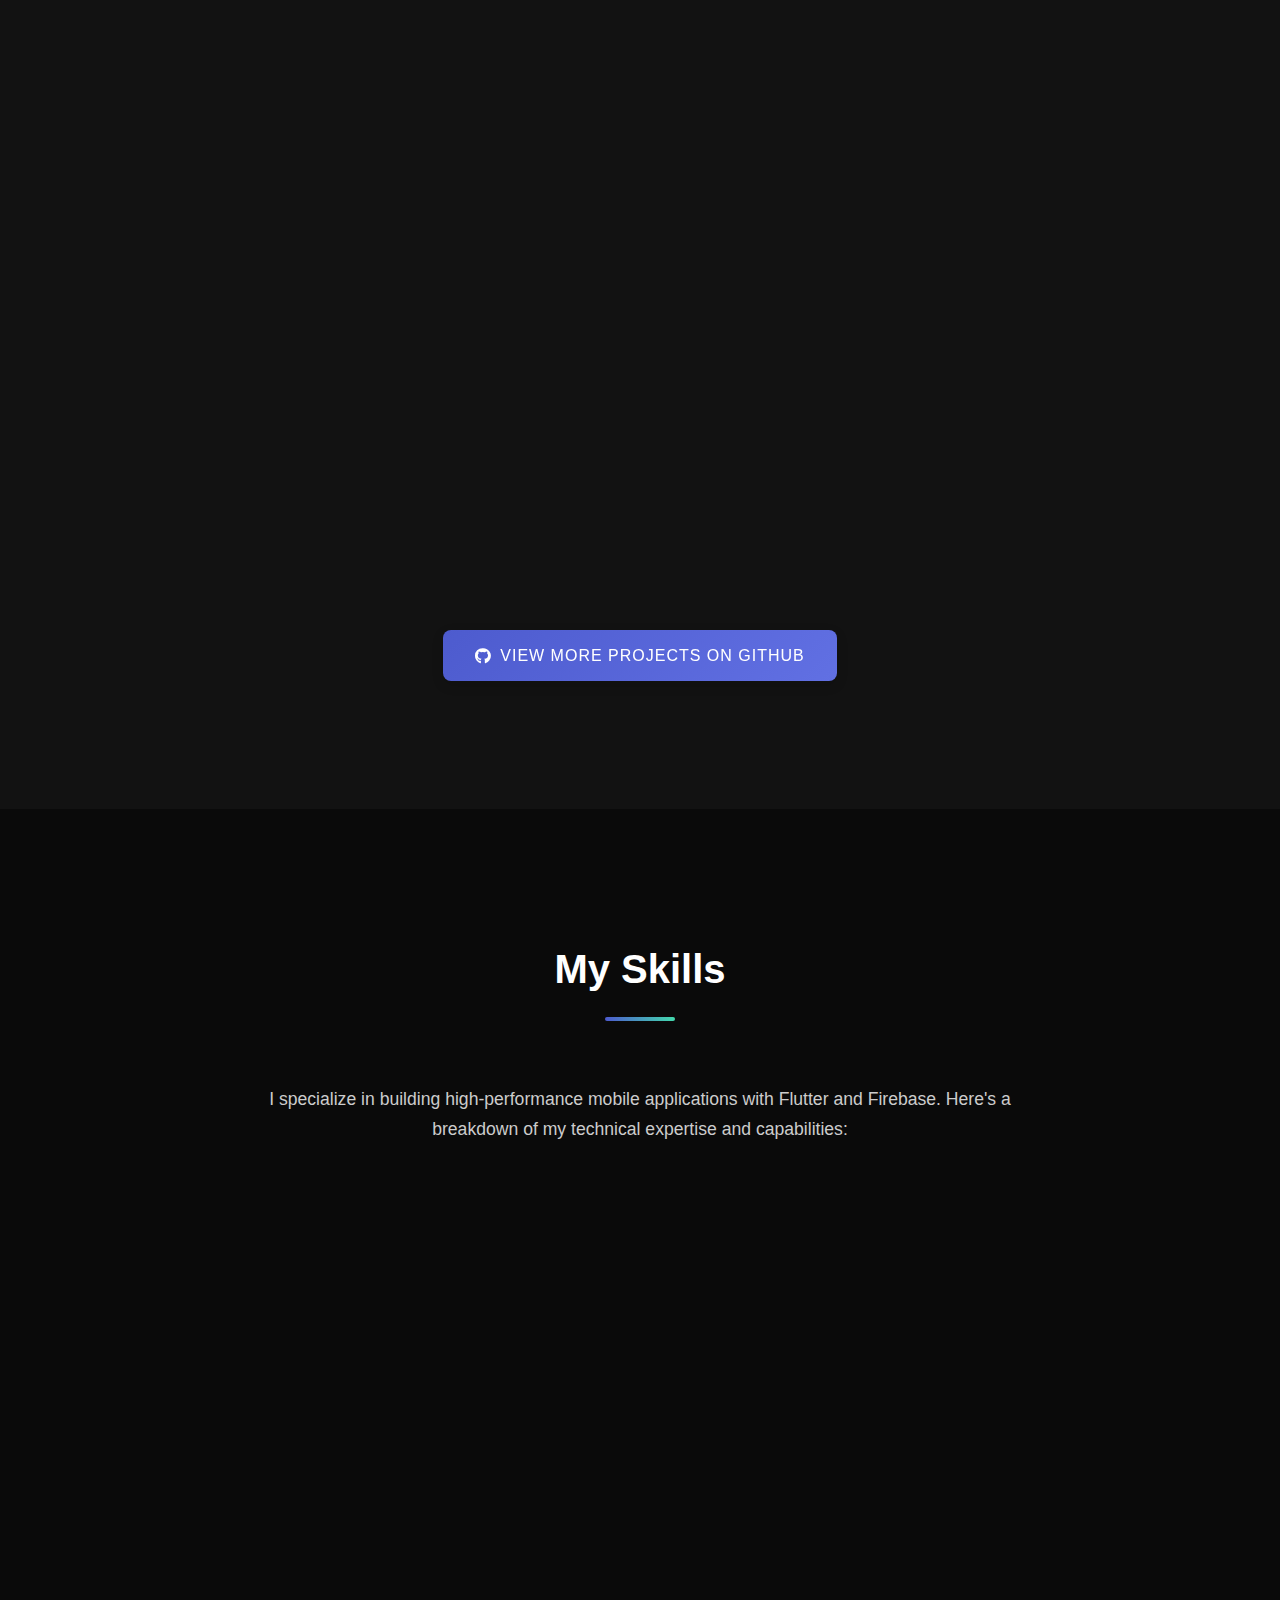
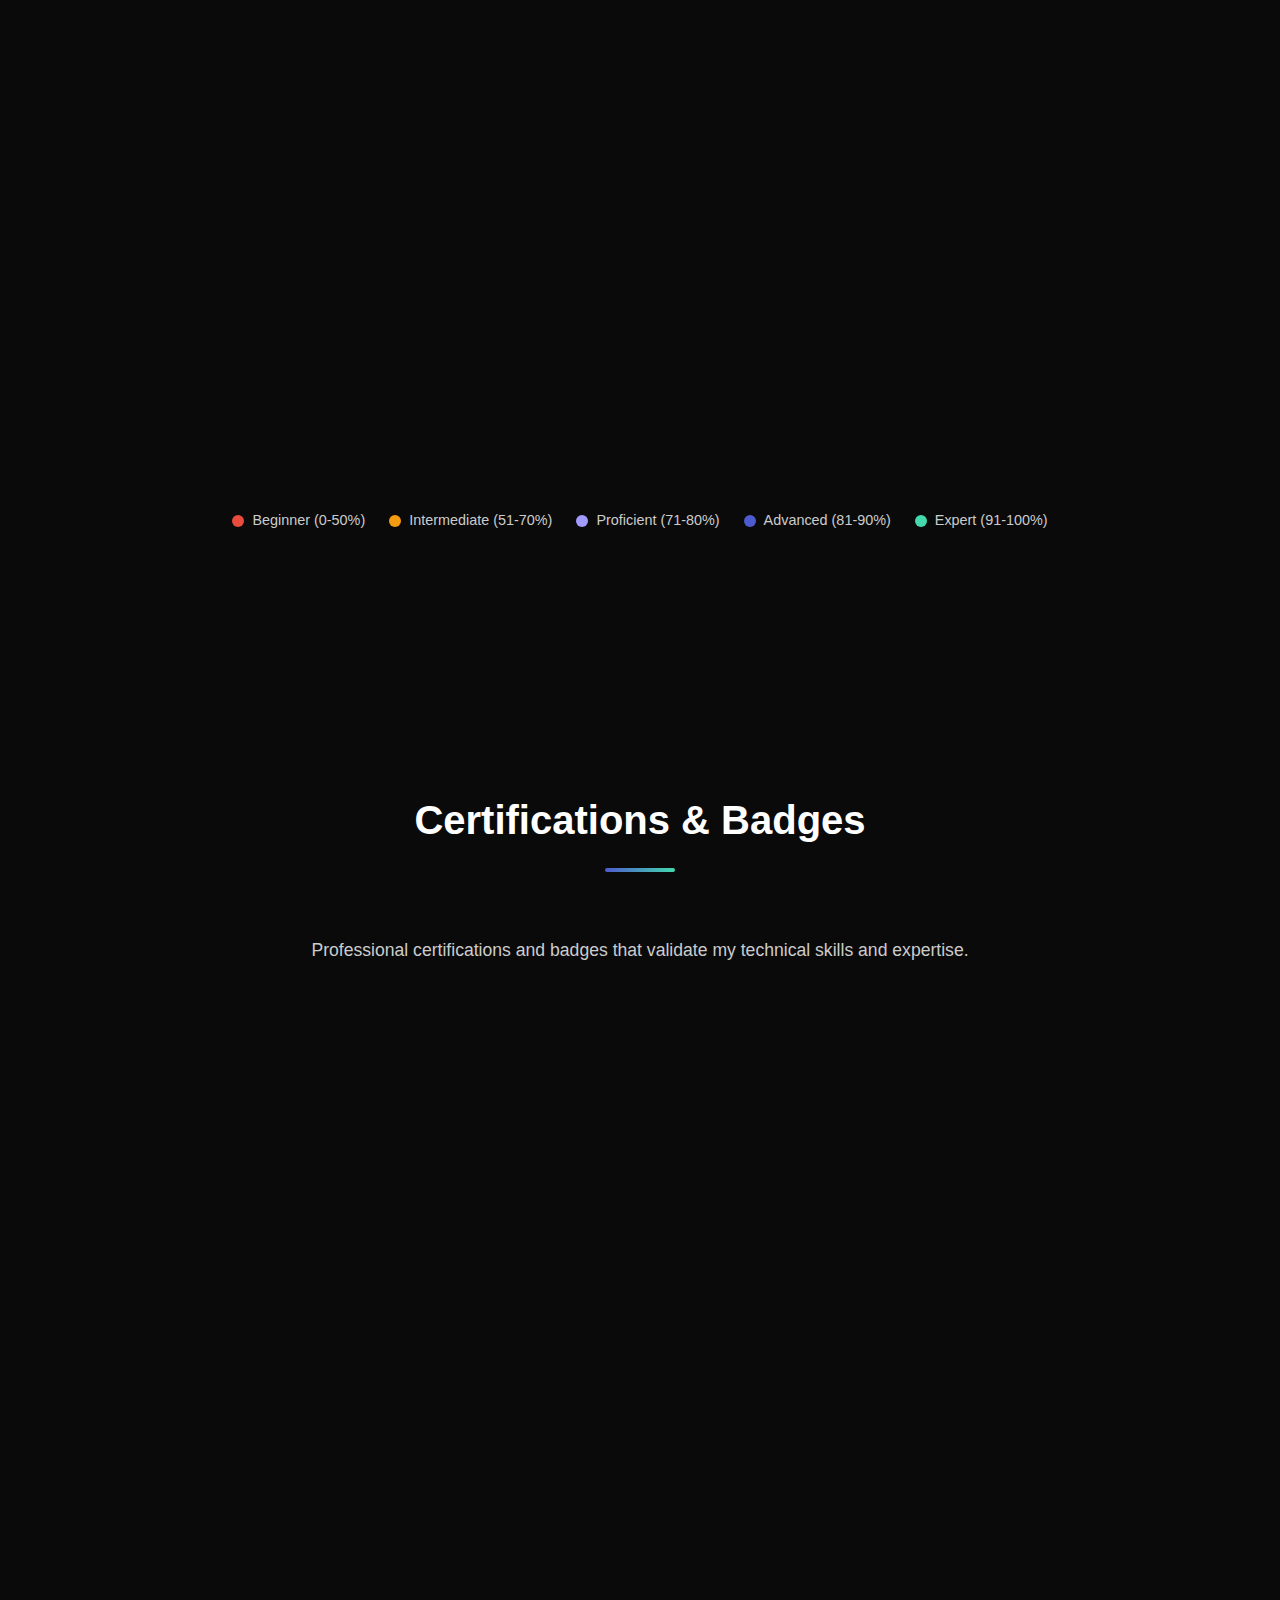
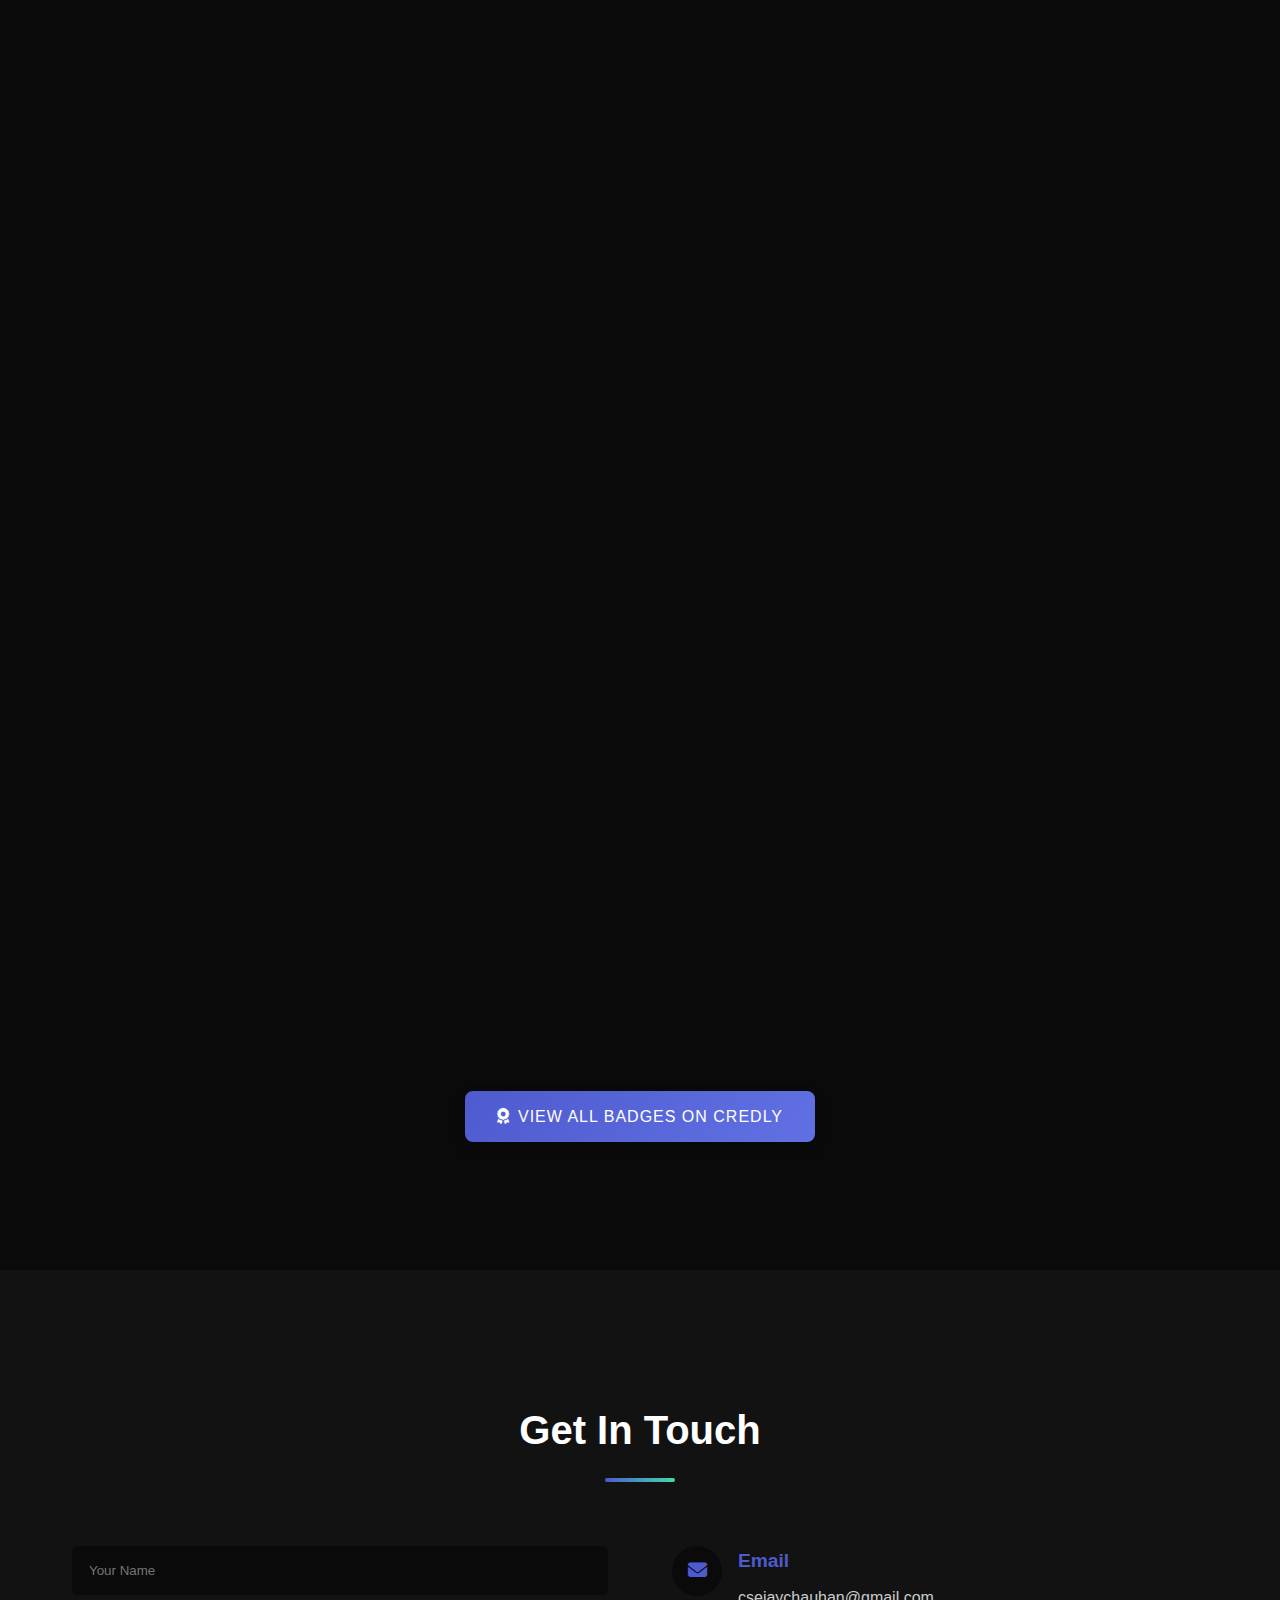
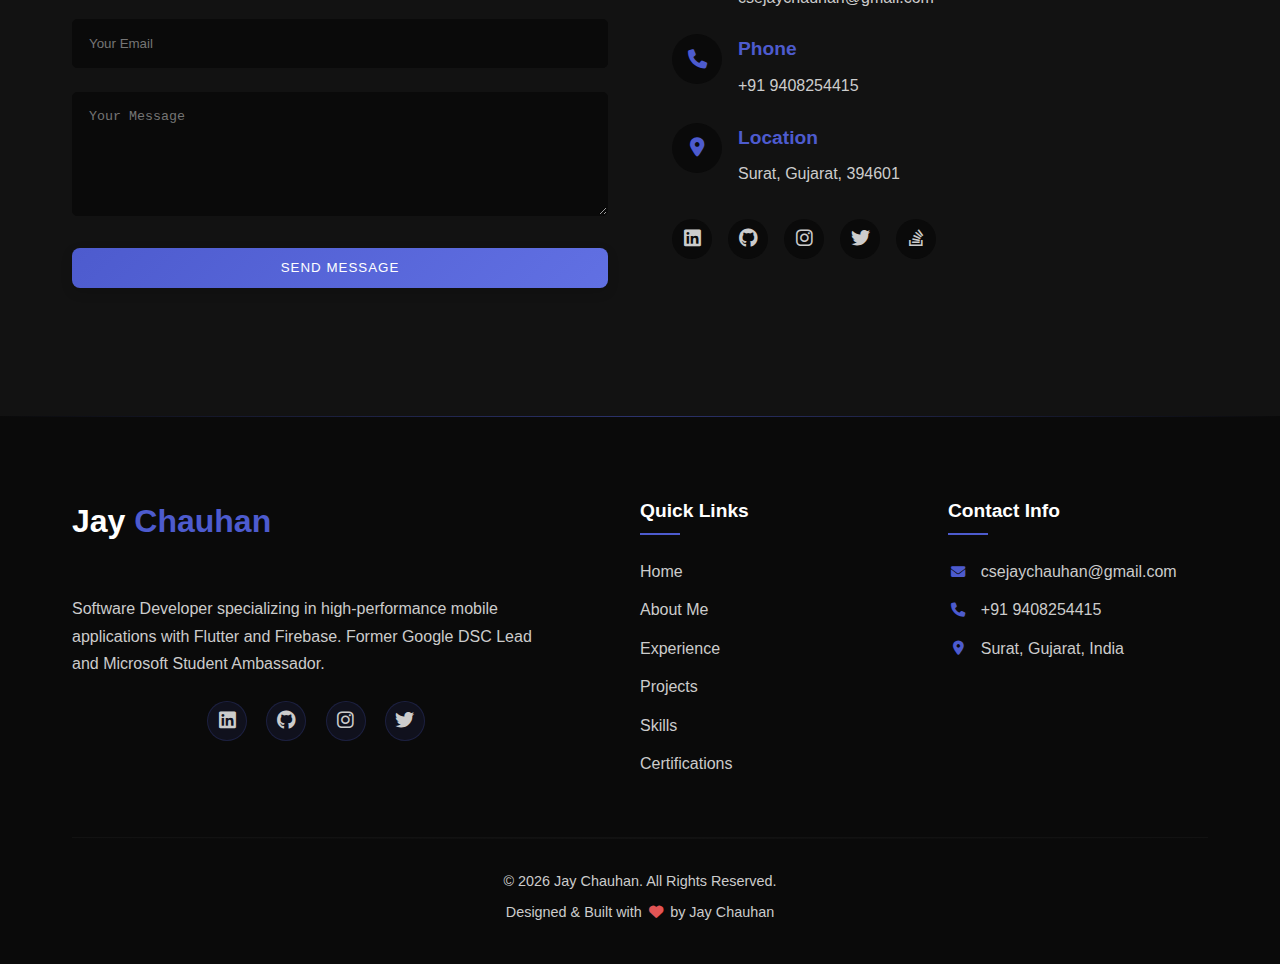
==== commit c99b02d6: "certificate Added" ====
--- a/index.html
+++ b/index.html
@@ -5,28 +5,39 @@
     <meta charset="UTF-8">
     <meta name="viewport" content="width=device-width, initial-scale=1.0">
     <title>Jay Chauhan | Software Engineer & Mobile App Developer | Flutter Expert</title>
-    <meta name="description" 
+    <meta name="description"
         content="Jay Chauhan is a Software Engineer and Mobile Application Developer with expertise in Flutter, Firebase, Node.js, and cloud services. Former Google DSC Lead and Microsoft Student Ambassador.">
-    <meta name="keywords" content="Jay Chauhan, Software Engineer, Mobile App Developer, Flutter Developer, Firebase, React, Node.js, Google DSC, Microsoft Student Ambassador">
+    <meta name="keywords"
+        content="Jay Chauhan, Software Engineer, Mobile App Developer, Flutter Developer, Firebase, React, Node.js, Google DSC, Microsoft Student Ambassador">
     <meta name="author" content="Jay Chauhan">
-    
+    <!-- Google tag (gtag.js) -->
+    <script async src="https://www.googletagmanager.com/gtag/js?id=G-1QEB2QFT9X"></script>
+    <script>
+        window.dataLayer = window.dataLayer || [];
+        function gtag() { dataLayer.push(arguments); }
+        gtag('js', new Date());
+
+        gtag('config', 'G-1QEB2QFT9X');
+    </script>
     <!-- Canonical URL -->
-    <link rel="canonical" href="https://jaychauhan.Technological/">
-    
+    <link rel="canonical" href="https://jaychauhan.tech/">
+
     <!-- Open Graph / Facebook -->
     <meta property="og:type" content="website">
     <meta property="og:url" content="https://jaychauhan.tech/">
     <meta property="og:title" content="Jay Chauhan | Software Engineer & Mobile App Developer">
-    <meta property="og:description" content="Software Engineer and Mobile Application Developer with expertise in Flutter, Firebase, Node.js, and cloud services.">
-    <meta property="og:image" content="https://jaychauhan.tech/images/og-image.jpg">
-    
+    <meta property="og:description"
+        content="Software Engineer and Mobile Application Developer with expertise in Flutter, Firebase, Node.js, and cloud services.">
+    <meta property="og:image" content="https://cdn.jsdelivr.net/gh/Jay3Chauhan/Portfolio@master/images/pic1.png">
+
     <!-- Twitter -->
     <meta property="twitter:card" content="summary_large_image">
     <meta property="twitter:url" content="https://jaychauhan.tech/">
     <meta property="twitter:title" content="Jay Chauhan | Software Engineer & Mobile App Developer">
-    <meta property="twitter:description" content="Software Engineer and Mobile Application Developer with expertise in Flutter, Firebase, Node.js, and cloud services.">
-    <meta property="twitter:image" content="https://jaychauhan.tech/images/og-image.jpg">
-    
+    <meta property="twitter:description"
+        content="Software Engineer and Mobile Application Developer with expertise in Flutter, Firebase, Node.js, and cloud services.">
+    <meta property="twitter:image" content="https://cdn.jsdelivr.net/gh/Jay3Chauhan/Portfolio@master/images/pic1.png">
+
     <!-- Favicon -->
     <link rel="apple-touch-icon" sizes="180x180" href="images/favicon/apple-touch-icon.png">
     <link rel="icon" type="image/png" sizes="32x32" href="images/favicon/favicon-32x32.png">
@@ -36,11 +47,11 @@
     <link rel="shortcut icon" href="images/favicon/favicon.ico">
     <meta name="msapplication-TileColor" content="#4d5bce">
     <meta name="theme-color" content="#0a0a0a">
-    
+
     <link rel="stylesheet" href="https://cdnjs.cloudflare.com/ajax/libs/font-awesome/6.4.0/css/all.min.css">
     <link rel="stylesheet" href="css/style.css">
     <link rel="preload" href="https://cdnjs.cloudflare.com/ajax/libs/gsap/3.11.4/gsap.min.js" as="script">
-    
+
     <!-- Structured Data / JSON-LD -->
     <script type="application/ld+json">
     {
@@ -58,7 +69,7 @@
       "jobTitle": "Software Engineer",
       "worksFor": {
         "@type": "Organization",
-        "name": "Arhamshare Pvt Ltd"
+        "name": "Arhamshare Pvt Ltd."
       },
       "alumniOf": {
         "@type": "Organization",
@@ -297,7 +308,11 @@
                 <div class="featured-project no-image">
                     <div class="featured-project-content full-width">
                         <h3>EventHub - Event Management Platform</h3>
-                        <p class="project-description">Ceremo is a one-stop, one-solution event management platform (Android-iOS App) that allows you to easily find artists, music directors, decorators, DJs, and more. It functions similarly to popular apps like Amazon and Zomato by connecting users with local businesses. Features include secure payments, data security, messaging notifications, high ratings, and fast service.</p>
+                        <p class="project-description">Ceremo is a one-stop, one-solution event management platform
+                            (Android-iOS App) that allows you to easily find artists, music directors, decorators, DJs,
+                            and more. It functions similarly to popular apps like Amazon and Zomato by connecting users
+                            with local businesses. Features include secure payments, data security, messaging
+                            notifications, high ratings, and fast service.</p>
                         <div class="project-tech-stack">
                             <span class="tech-badge">Flutter</span>
                             <span class="tech-badge">Firebase</span>
@@ -334,7 +349,9 @@
                             </div>
                             <h3>SkyView - Weather Platform</h3>
                             <p>The Flutter weather app fetches real-time weather data using APIs to provide accurate
-                                information for the user's location or any searched location. It displays current weather conditions and offers forecasts with features like unit conversion, weather alerts, geolocation, dynamic backgrounds, and offline support.</p>
+                                information for the user's location or any searched location. It displays current
+                                weather conditions and offers forecasts with features like unit conversion, weather
+                                alerts, geolocation, dynamic backgrounds, and offline support.</p>
                             <div class="project-tech">
                                 <span>Flutter</span>
                                 <span>REST APIs</span>
@@ -356,7 +373,10 @@
                                 <span class="project-date">2023</span>
                             </div>
                             <h3>SocialSync - Content Manager</h3>
-                            <p>This app simplifies social media management by allowing users to create, edit, and schedule posts across multiple platforms from a single dashboard. Features include account integration, content creation, scheduling, analytics, insights, notifications, and preference settings to optimize social media strategies.</p>
+                            <p>This app simplifies social media management by allowing users to create, edit, and
+                                schedule posts across multiple platforms from a single dashboard. Features include
+                                account integration, content creation, scheduling, analytics, insights, notifications,
+                                and preference settings to optimize social media strategies.</p>
                             <div class="project-tech">
                                 <span>Flutter</span>
                                 <span>Firebase</span>
@@ -379,14 +399,17 @@
                             </div>
                             <h3>FaceTrack - Recognition System</h3>
                             <p>A Django web application using OpenCV and face recognition APIs to detect faces and
-                                automatically mark attendance in a database. The system can recognize multiple faces simultaneously and offers faculty a multi-parameter search to find attendance records by student ID, date, or period.</p>
+                                automatically mark attendance in a database. The system can recognize multiple faces
+                                simultaneously and offers faculty a multi-parameter search to find attendance records by
+                                student ID, date, or period.</p>
                             <div class="project-tech">
                                 <span>Django</span>
                                 <span>Python</span>
                                 <span>OpenCV</span>
                             </div>
                             <div class="project-links">
-                                <a href="https://github.com/Jay3Chauhan/Face-Recognition.git" class="btn btn-small btn-with-icon">
+                                <a href="https://github.com/Jay3Chauhan/MicrosoftEngage2022-FaceAttendenceProject.git"
+                                    class="btn btn-small btn-with-icon">
                                     <i class="fab fa-github"></i>GitHub
                                 </a>
                             </div>
@@ -400,14 +423,18 @@
                                 <span class="project-date">2022</span>
                             </div>
                             <h3>InstaClone - Social Network</h3>
-                            <p>A social networking app similar to Instagram with essential features including user profiles, photo/video uploads, likes/comments, hashtags, direct messaging, push notifications, and search functionality. Creates a dynamic and engaging social experience using Flutter and Firebase.</p>
+                            <p>A social networking app similar to Instagram with essential features including user
+                                profiles, photo/video uploads, likes/comments, hashtags, direct messaging, push
+                                notifications, and search functionality. Creates a dynamic and engaging social
+                                experience using Flutter and Firebase.</p>
                             <div class="project-tech">
                                 <span>Flutter</span>
                                 <span>Firebase</span>
                                 <span>Cloud Storage</span>
                             </div>
                             <div class="project-links">
-                                <a href="https://github.com/Jay3Chauhan/Instagram-Clone.git" class="btn btn-small btn-with-icon">
+                                <a href="https://github.com/Jay3Chauhan/instagram-flutter-clone.git"
+                                    class="btn btn-small btn-with-icon">
                                     <i class="fab fa-github"></i>GitHub
                                 </a>
                             </div>
@@ -421,14 +448,17 @@
                                 <span class="project-date">2021</span>
                             </div>
                             <h3>Jay Chauhan Visual - Video Editor</h3>
-                            <p>A professional portfolio website for a freelance graphic designer and video editor. Showcases the journey and experience of video editing services available to clients. Built with HTML, CSS, and JavaScript.</p>
+                            <p>A professional portfolio website for a freelance graphic designer and video editor.
+                                Showcases the journey and experience of video editing services available to clients.
+                                Built with HTML, CSS, and JavaScript.</p>
                             <div class="project-tech">
                                 <span>HTML5</span>
                                 <span>CSS3</span>
                                 <span>JavaScript</span>
                             </div>
                             <div class="project-links">
-                                <a href="https://jaychauhanvisual.co" target="_blank" class="btn btn-small btn-with-icon">
+                                <a href="https://jaychauhanvisual.co" target="_blank"
+                                    class="btn btn-small btn-with-icon">
                                     <i class="fas fa-external-link-alt"></i>Live Site
                                 </a>
                             </div>
@@ -442,14 +472,17 @@
                                 <span class="project-date">2022</span>
                             </div>
                             <h3>YouTube Downloader</h3>
-                            <p>A lightweight Python tool that makes downloading videos from YouTube quick and simple. Built with the pytube library, this dependency-free solution allows users to download videos directly without needing additional software or websites.</p>
+                            <p>A lightweight Python tool that makes downloading videos from YouTube quick and simple.
+                                Built with the pytube library, this dependency-free solution allows users to download
+                                videos directly without needing additional software or websites.</p>
                             <div class="project-tech">
                                 <span>Python</span>
                                 <span>pytube</span>
                                 <span>API Integration</span>
                             </div>
                             <div class="project-links">
-                                <a href="https://github.com/Jay3Chauhan/Youtube-Downloader.git" class="btn btn-small btn-with-icon">
+                                <a href="https://github.com/Jay3Chauhan/YoutubeDownloader.git"
+                                    class="btn btn-small btn-with-icon">
                                     <i class="fab fa-github"></i>GitHub
                                 </a>
                             </div>
@@ -463,14 +496,18 @@
                                 <span class="project-date">2021</span>
                             </div>
                             <h3>E-Commerce with FAQ Bot</h3>
-                            <p>A prototype e-commerce website with an integrated FAQ bot to quickly solve customer questions. Built with HTML, CSS, JavaScript, and Bootstrap, this platform provides users with a product catalog and shopping cart for online purchases. Deployed using Azure Technologies with GitHub.</p>
+                            <p>A prototype e-commerce website with an integrated FAQ bot to quickly solve customer
+                                questions. Built with HTML, CSS, JavaScript, and Bootstrap, this platform provides users
+                                with a product catalog and shopping cart for online purchases. Deployed using Azure
+                                Technologies with GitHub.</p>
                             <div class="project-tech">
                                 <span>HTML/CSS</span>
                                 <span>JavaScript</span>
                                 <span>Azure</span>
                             </div>
                             <div class="project-links">
-                                <a href="https://github.com/Jay3Chauhan/E-Commerce-FAQ-Bot.git" class="btn btn-small btn-with-icon">
+                                <a href="https://github.com/Jay3Chauhan/FRT-WEBSITE-AZURE.git"
+                                    class="btn btn-small btn-with-icon">
                                     <i class="fab fa-github"></i>GitHub
                                 </a>
                             </div>
@@ -484,14 +521,18 @@
                                 <span class="project-date">2022</span>
                             </div>
                             <h3>Instagram Media Downloader</h3>
-                            <p>A Python scraping tool built with instascrape for downloading Instagram reels, stories, highlights, and images. This data analysis tool can scrape user profiles, captions, comments, view counts, and download content in various formats. Uses Selenium and Pandas for efficient data extraction.</p>
+                            <p>A Python scraping tool built with instascrape for downloading Instagram reels, stories,
+                                highlights, and images. This data analysis tool can scrape user profiles, captions,
+                                comments, view counts, and download content in various formats. Uses Selenium and Pandas
+                                for efficient data extraction.</p>
                             <div class="project-tech">
                                 <span>Python</span>
                                 <span>Selenium</span>
                                 <span>Pandas</span>
                             </div>
                             <div class="project-links">
-                                <a href="https://github.com/Jay3Chauhan/Instagram-Downloader.git" class="btn btn-small btn-with-icon">
+                                <a href="https://github.com/Jay3Chauhan/Instagram-Downloader.git"
+                                    class="btn btn-small btn-with-icon">
                                     <i class="fab fa-github"></i>GitHub
                                 </a>
                             </div>
@@ -658,74 +699,85 @@
                     <h2>Certifications & Badges</h2>
                     <div class="section-divider"></div>
                 </div>
-                
+
                 <div class="certifications-intro">
                     <p>Professional certifications and badges that validate my technical skills and expertise.</p>
                 </div>
-                
+
                 <div class="badges-grid">
                     <!-- Google Cloud Badges -->
                     <div class="badge-card">
                         <div class="badge-image">
-                            <img src="https://images.credly.com/size/340x340/images/5147cf85-c3af-4c8a-a688-0a370153a4c3/image.png" alt="Google Cloud Cybersecurity">
+                            <img src="https://cdn.qwiklabs.com/aZCEW8kX8F55jslLqdJtFXlRc0GIDr%2F0gWQ4rM0USI8%3D"
+                                alt="Google Cloud Cybersecurity">
                         </div>
                         <div class="badge-info">
-                            <h3>Cybersecurity Fundamentals</h3>
+                            <h3>Understanding Google Cloud Security and Operations
+                            </h3>
                             <p>Google Cloud</p>
-                            <div class="badge-date">Issued Jul 2023</div>
-                            <a href="https://www.credly.com/badges/1665844?utm_medium=social&utm_source=linkedin&utm_campaign=ql-social-share" target="_blank" class="badge-link">Verify <i class="fas fa-external-link-alt"></i></a>
-                        </div>
-                    </div>
-                    
+                            <div class="badge-date">Issued Nov 27, 2023</div>
+                            <a href="https://www.cloudskillsboost.google/public_profiles/ad06f077-e2b5-4403-b1fe-547a6e3e0f96/badges/6368276"
+                                target="_blank" class="badge-link">Verify <i class="fas fa-external-link-alt"></i></a>
+                        </div>
+                    </div>
+
                     <div class="badge-card">
                         <div class="badge-image">
-                            <img src="https://images.credly.com/size/340x340/images/b3f4b4cd-9feb-4c97-83c5-cba8a02cd764/image.png" alt="Google Cloud Data Analytics">
+                            <img src="https://cdn.qwiklabs.com/%2Fxcpth70v6mWHIIb%2F7rXBgYrpV7iqBomHIjCTreb1js%3D"
+                                alt="Google Cloud Data Analytics">
                         </div>
                         <div class="badge-info">
-                            <h3>Data Analytics Fundamentals</h3>
+                            <h3>Infrastructure and Application Modernization with Google Cloud</h3>
                             <p>Google Cloud</p>
-                            <div class="badge-date">Issued Jul 2023</div>
-                            <a href="https://www.credly.com/badges/1665737?utm_medium=social&utm_source=linkedin&utm_campaign=ql-social-share" target="_blank" class="badge-link">Verify <i class="fas fa-external-link-alt"></i></a>
-                        </div>
-                    </div>
-                    
+                            <div class="badge-date">Issued Nov 27, 2023</div>
+                            <a href="https://www.cloudskillsboost.google/public_profiles/ad06f077-e2b5-4403-b1fe-547a6e3e0f96/badges/6368127"
+                                target="_blank" class="badge-link">Verify <i class="fas fa-external-link-alt"></i></a>
+                        </div>
+                    </div>
+
                     <div class="badge-card">
                         <div class="badge-image">
-                            <img src="https://images.credly.com/size/340x340/images/38dcad0b-c9a4-49b3-b8b9-e4ab29dbd368/image.png" alt="Google Cloud Computing Fundamentals">
+                            <img src="https://images.credly.com/size/680x680/images/4b68a030-53d0-414b-be57-b1837bc3b3e6/image.png"
+                                alt="Google Cloud Computing Fundamentals">
                         </div>
                         <div class="badge-info">
-                            <h3>Computing Fundamentals</h3>
-                            <p>Google Cloud</p>
-                            <div class="badge-date">Issued Jul 2023</div>
-                            <a href="https://www.credly.com/badges/1665703?utm_medium=social&utm_source=linkedin&utm_campaign=ql-social-share" target="_blank" class="badge-link">Verify <i class="fas fa-external-link-alt"></i></a>
-                        </div>
-                    </div>
-                    
+                            <h3>AWS Educate Introduction to Generative AI</h3>
+                            <p>AWS</p>
+                            <div class="badge-date">Issued March 25, 2025</div>
+                            <a href="https://www.credly.com/badges/cb55237a-aeb9-40a5-8cf8-04430341791b"
+                                target="_blank" class="badge-link">Verify <i class="fas fa-external-link-alt"></i></a>
+                        </div>
+                    </div>
+
                     <!-- Microsoft Badges -->
                     <div class="badge-card">
                         <div class="badge-image">
-                            <img src="https://images.credly.com/size/340x340/images/fc1352af-87fa-4947-ba54-398a0e63322e/security-compliance-and-identity-fundamentals-600x600.png" alt="Microsoft Security, Compliance, and Identity Fundamentals">
+                            <img src="https://images.credly.com/size/340x340/images/fc1352af-87fa-4947-ba54-398a0e63322e/security-compliance-and-identity-fundamentals-600x600.png"
+                                alt="Microsoft Security, Compliance, and Identity Fundamentals">
                         </div>
                         <div class="badge-info">
                             <h3>Security, Compliance, and Identity Fundamentals</h3>
                             <p>Microsoft</p>
                             <div class="badge-date">Issued Mar 2023</div>
-                            <a href="https://www.credly.com/badges/c578c767-92b4-4bdd-ac6a-f7d5ffd8cb2a" target="_blank" class="badge-link">Verify <i class="fas fa-external-link-alt"></i></a>
-                        </div>
-                    </div>
-                    
+                            <a href="https://www.credly.com/badges/c578c767-92b4-4bdd-ac6a-f7d5ffd8cb2a" target="_blank"
+                                class="badge-link">Verify <i class="fas fa-external-link-alt"></i></a>
+                        </div>
+                    </div>
+
                     <div class="badge-card">
                         <div class="badge-image">
-                            <img src="https://images.credly.com/size/340x340/images/be8fcaeb-c769-4858-b567-ffaaa73ce8cf/image.png" alt="Microsoft Azure Fundamentals">
+                            <img src="https://images.credly.com/size/340x340/images/be8fcaeb-c769-4858-b567-ffaaa73ce8cf/image.png"
+                                alt="Microsoft Azure Fundamentals">
                         </div>
                         <div class="badge-info">
                             <h3>Azure Fundamentals</h3>
                             <p>Microsoft</p>
                             <div class="badge-date">Issued Mar 2022</div>
-                            <a href="https://www.credly.com/badges/b6eb14be-07ba-42d4-b71c-e0ce70cb1a96" target="_blank" class="badge-link">Verify <i class="fas fa-external-link-alt"></i></a>
-                        </div>
-                    </div>
-                    
+                            <a href="https://www.credly.com/badges/b6eb14be-07ba-42d4-b71c-e0ce70cb1a96" target="_blank"
+                                class="badge-link">Verify <i class="fas fa-external-link-alt"></i></a>
+                        </div>
+                    </div>
+
                     <!-- GDSC Lead Certificate -->
                     <div class="badge-card">
                         <div class="badge-image">
@@ -735,10 +787,11 @@
                             <h3>GDSC Lead Certificate</h3>
                             <p>Google Developer Student Clubs</p>
                             <div class="badge-date">Academic Year 2022-2023</div>
-                            <div class="badge-description">Awarded for successfully serving as a Google Developer Student Club Lead</div>
-                        </div>
-                    </div>
-                    
+                            <div class="badge-description">Awarded for successfully serving as a Google Developer
+                                Student Club Lead</div>
+                        </div>
+                    </div>
+
                     <!-- AI4STUDENTS Workshop Certificate -->
                     <div class="badge-card">
                         <div class="badge-image">
@@ -751,7 +804,7 @@
                             <div class="badge-description">Successfully completed the AI4STUDENTS WORKSHOP</div>
                         </div>
                     </div>
-                    
+
                     <!-- MariaDB Certificate -->
                     <div class="badge-card">
                         <div class="badge-image">
@@ -761,10 +814,11 @@
                             <h3>Python Database Connection</h3>
                             <p>Infosys</p>
                             <div class="badge-date">Completed 2022</div>
-                            <div class="badge-description">Successfully completed Python Database Connection with MariaDB</div>
-                        </div>
-                    </div>
-                    
+                            <div class="badge-description">Successfully completed Python Database Connection with
+                                MariaDB</div>
+                        </div>
+                    </div>
+
                     <!-- Cisco Cybersecurity Certificate -->
                     <div class="badge-card">
                         <div class="badge-image">
@@ -774,10 +828,11 @@
                             <h3>Introduction to Cybersecurity</h3>
                             <p>Cisco Networking Academy</p>
                             <div class="badge-date">Completed 2022</div>
-                            <div class="badge-description">Completion of the Cisco Networking Academy Introduction to Cybersecurity course</div>
-                        </div>
-                    </div>
-                    
+                            <div class="badge-description">Completion of the Cisco Networking Academy Introduction to
+                                Cybersecurity course</div>
+                        </div>
+                    </div>
+
                     <!-- Accenture Virtual Experience Certificate -->
                     <div class="badge-card">
                         <div class="badge-image">
@@ -787,13 +842,15 @@
                             <h3>North America Virtual Experience</h3>
                             <p>Accenture</p>
                             <div class="badge-date">August 21, 2021</div>
-                            <div class="badge-description">Certificate of Completion for the North America Virtual Experience program</div>
-                        </div>
-                    </div>
-                </div>
-                
+                            <div class="badge-description">Certificate of Completion for the North America Virtual
+                                Experience program</div>
+                        </div>
+                    </div>
+                </div>
+
                 <div class="certifications-cta">
-                    <a href="https://www.credly.com/users/jay3_chauhan" target="_blank" class="btn btn-primary btn-with-icon">
+                    <a href="https://www.credly.com/users/jay3_chauhan" target="_blank"
+                        class="btn btn-primary btn-with-icon">
                         <i class="fas fa-award"></i> View All Badges on Credly
                     </a>
                 </div>
@@ -817,12 +874,13 @@
                                 <input type="email" id="email" name="email" placeholder="Your Email" required>
                             </div>
                             <div class="form-group">
-                                <textarea id="message" name="message" rows="6" placeholder="Your Message" required></textarea>
+                                <textarea id="message" name="message" rows="6" placeholder="Your Message"
+                                    required></textarea>
                             </div>
                             <button type="submit" class="btn btn-primary">Send Message</button>
                         </form>
                     </div>
-                    
+
                     <div class="contact-info">
                         <div class="contact-item">
                             <div class="contact-icon">
@@ -833,7 +891,7 @@
                                 <p><a href="mailto:csejaychauhan@gmail.com">csejaychauhan@gmail.com</a></p>
                             </div>
                         </div>
-                        
+
                         <div class="contact-item">
                             <div class="contact-icon">
                                 <i class="fas fa-phone"></i>
@@ -843,7 +901,7 @@
                                 <p><a href="tel:+919408254415">+91 9408254415</a></p>
                             </div>
                         </div>
-                        
+
                         <div class="contact-item">
                             <div class="contact-icon">
                                 <i class="fas fa-map-marker-alt"></i>
@@ -853,13 +911,17 @@
                                 <p>Surat, Gujarat, 394601</p>
                             </div>
                         </div>
-                        
+
                         <div class="contact-socials">
-                            <a href="https://www.linkedin.com/in/jay-chauhan-5a65921ba/" target="_blank"><i class="fab fa-linkedin"></i></a>
+                            <a href="https://www.linkedin.com/in/jay-chauhan-5a65921ba/" target="_blank"><i
+                                    class="fab fa-linkedin"></i></a>
                             <a href="https://github.com/Jay3Chauhan" target="_blank"><i class="fab fa-github"></i></a>
-                            <a href="https://instagram.com/Jay3_Chauhan" target="_blank"><i class="fab fa-instagram"></i></a>
-                            <a href="https://twitter.com/Jay3_Chauhan" target="_blank"><i class="fab fa-twitter"></i></a>
-                            <a href="https://stackoverflow.com/users/17736926/jay-chauhan" target="_blank"><i class="fab fa-stack-overflow"></i></a>
+                            <a href="https://instagram.com/Jay3_Chauhan" target="_blank"><i
+                                    class="fab fa-instagram"></i></a>
+                            <a href="https://twitter.com/Jay3_Chauhan" target="_blank"><i
+                                    class="fab fa-twitter"></i></a>
+                            <a href="https://stackoverflow.com/users/17736926/jay-chauhan" target="_blank"><i
+                                    class="fab fa-stack-overflow"></i></a>
                         </div>
                     </div>
                 </div>
@@ -875,15 +937,20 @@
                     <div class="footer-logo">
                         <a href="#hero">Jay <span>Chauhan</span></a>
                     </div>
-                    <p class="footer-text">Software Developer specializing in high-performance mobile applications with Flutter and Firebase. Former Google DSC Lead and Microsoft Student Ambassador.</p>
+                    <p class="footer-text">Software Developer specializing in high-performance mobile applications with
+                        Flutter and Firebase. Former Google DSC Lead and Microsoft Student Ambassador.</p>
                     <div class="footer-socials">
-                        <a href="https://www.linkedin.com/in/jay-chauhan-5a65921ba/" target="_blank" aria-label="LinkedIn"><i class="fab fa-linkedin"></i></a>
-                        <a href="https://github.com/Jay3Chauhan" target="_blank" aria-label="GitHub"><i class="fab fa-github"></i></a>
-                        <a href="https://instagram.com/Jay3_Chauhan" target="_blank" aria-label="Instagram"><i class="fab fa-instagram"></i></a>
-                        <a href="https://twitter.com/Jay3_Chauhan" target="_blank" aria-label="Twitter"><i class="fab fa-twitter"></i></a>
-                    </div>
-                </div>
-                
+                        <a href="https://www.linkedin.com/in/jay-chauhan-5a65921ba/" target="_blank"
+                            aria-label="LinkedIn"><i class="fab fa-linkedin"></i></a>
+                        <a href="https://github.com/Jay3Chauhan" target="_blank" aria-label="GitHub"><i
+                                class="fab fa-github"></i></a>
+                        <a href="https://instagram.com/Jay3_Chauhan" target="_blank" aria-label="Instagram"><i
+                                class="fab fa-instagram"></i></a>
+                        <a href="https://twitter.com/Jay3_Chauhan" target="_blank" aria-label="Twitter"><i
+                                class="fab fa-twitter"></i></a>
+                    </div>
+                </div>
+
                 <div class="footer-links">
                     <h3>Quick Links</h3>
                     <ul>
@@ -895,17 +962,18 @@
                         <li><a href="#certifications">Certifications</a></li>
                     </ul>
                 </div>
-                
+
                 <div class="footer-contact">
                     <h3>Contact Info</h3>
                     <ul>
-                        <li><i class="fas fa-envelope"></i> <a href="mailto:csejaychauhan@gmail.com">csejaychauhan@gmail.com</a></li>
+                        <li><i class="fas fa-envelope"></i> <a
+                                href="mailto:csejaychauhan@gmail.com">csejaychauhan@gmail.com</a></li>
                         <li><i class="fas fa-phone"></i> <a href="tel:+919408254415">+91 9408254415</a></li>
                         <li><i class="fas fa-map-marker-alt"></i> Surat, Gujarat, India</li>
                     </ul>
                 </div>
             </div>
-            
+
             <div class="footer-bottom">
                 <p>&copy; <span id="year"></span> Jay Chauhan. All Rights Reserved.</p>
                 <p class="footer-credit">Designed & Built with <i class="fas fa-heart"></i> by Jay Chauhan</p>
@@ -922,4 +990,4 @@
     <script src="js/script.js"></script>
 </body>
 
-</html>
+</html>